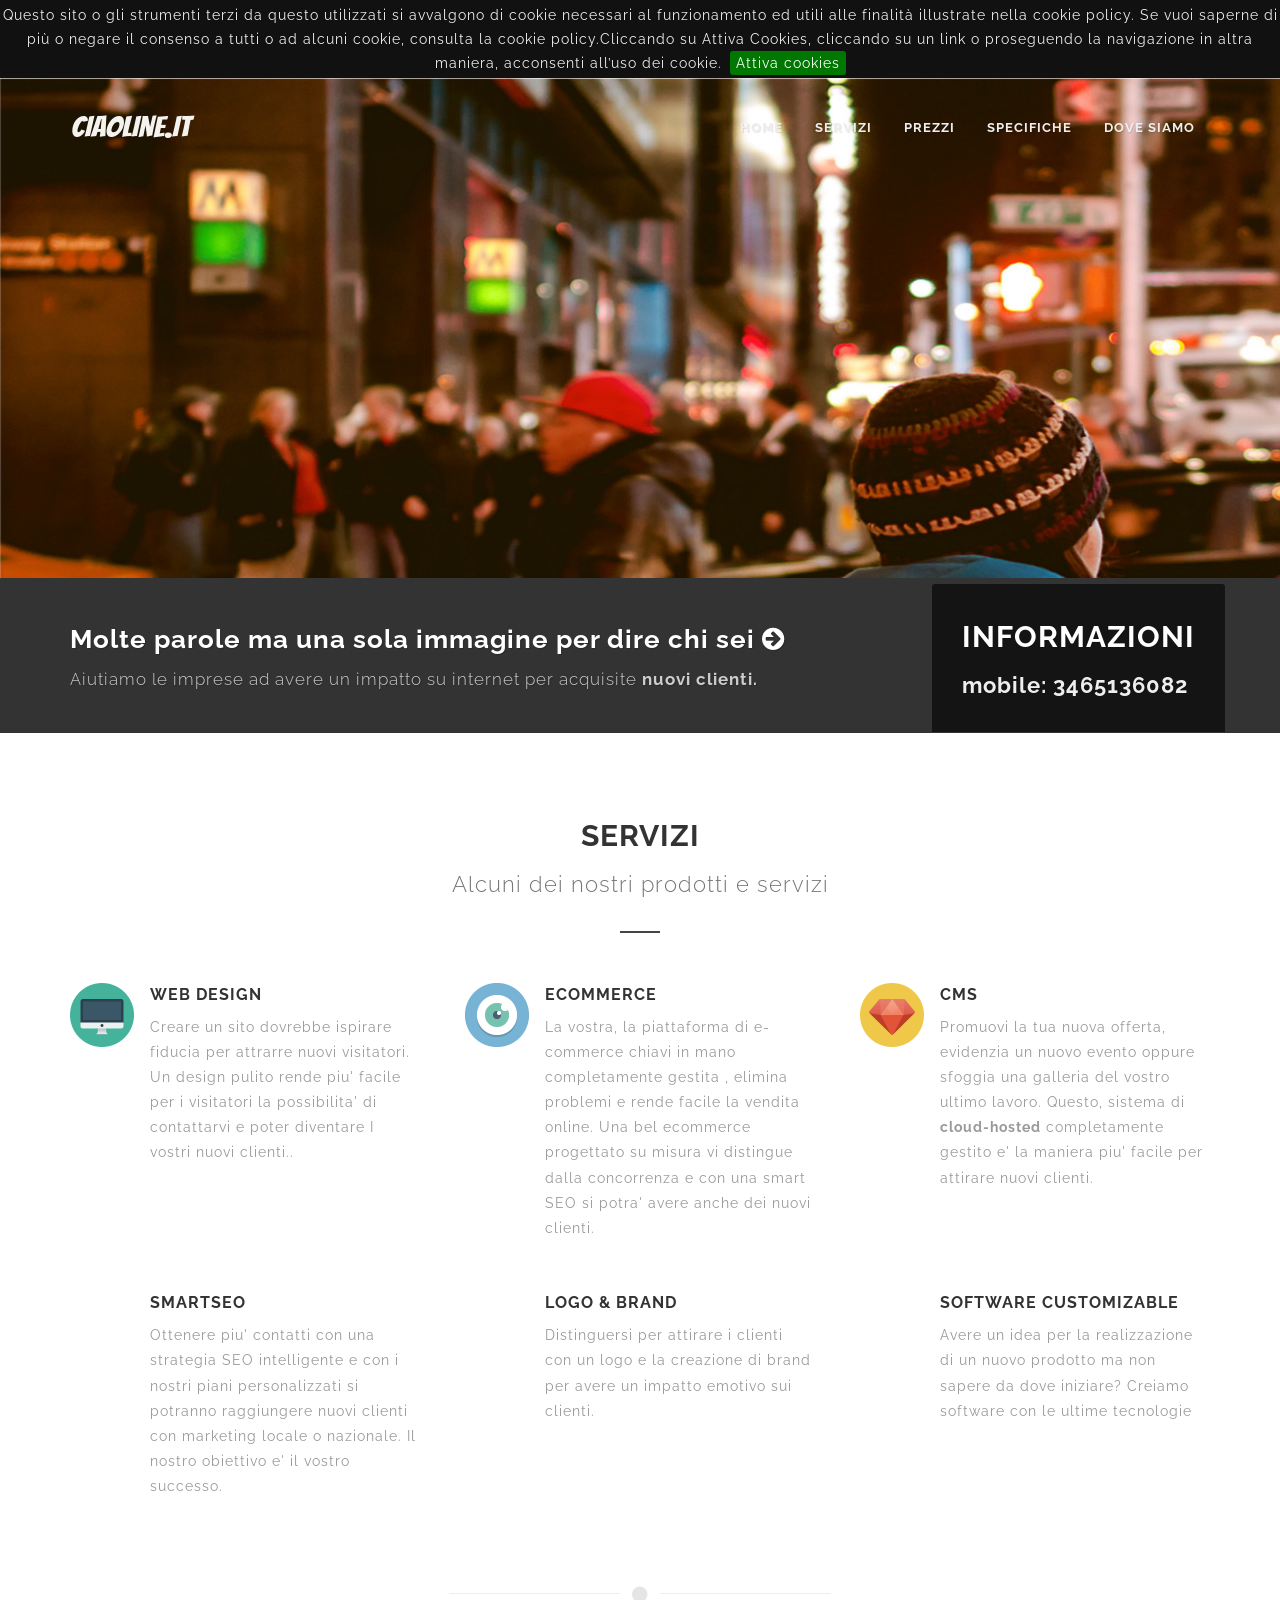
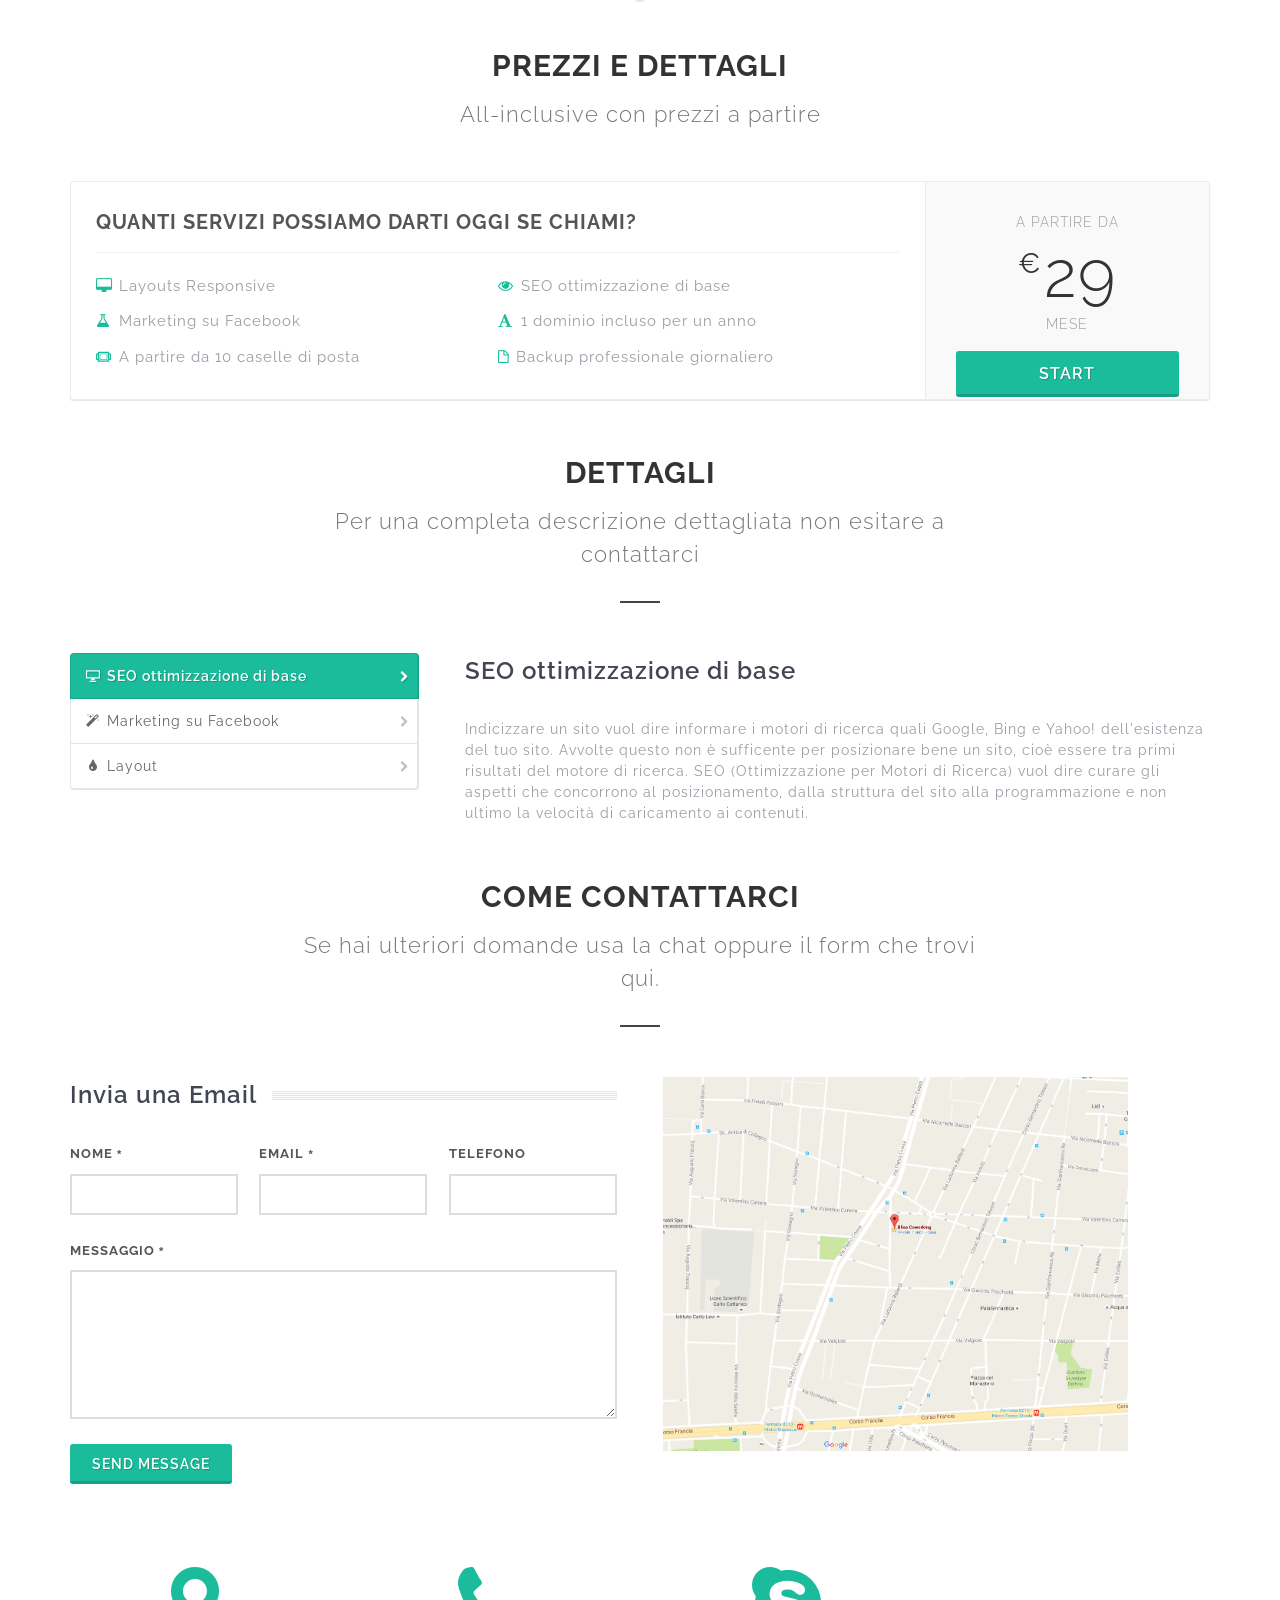
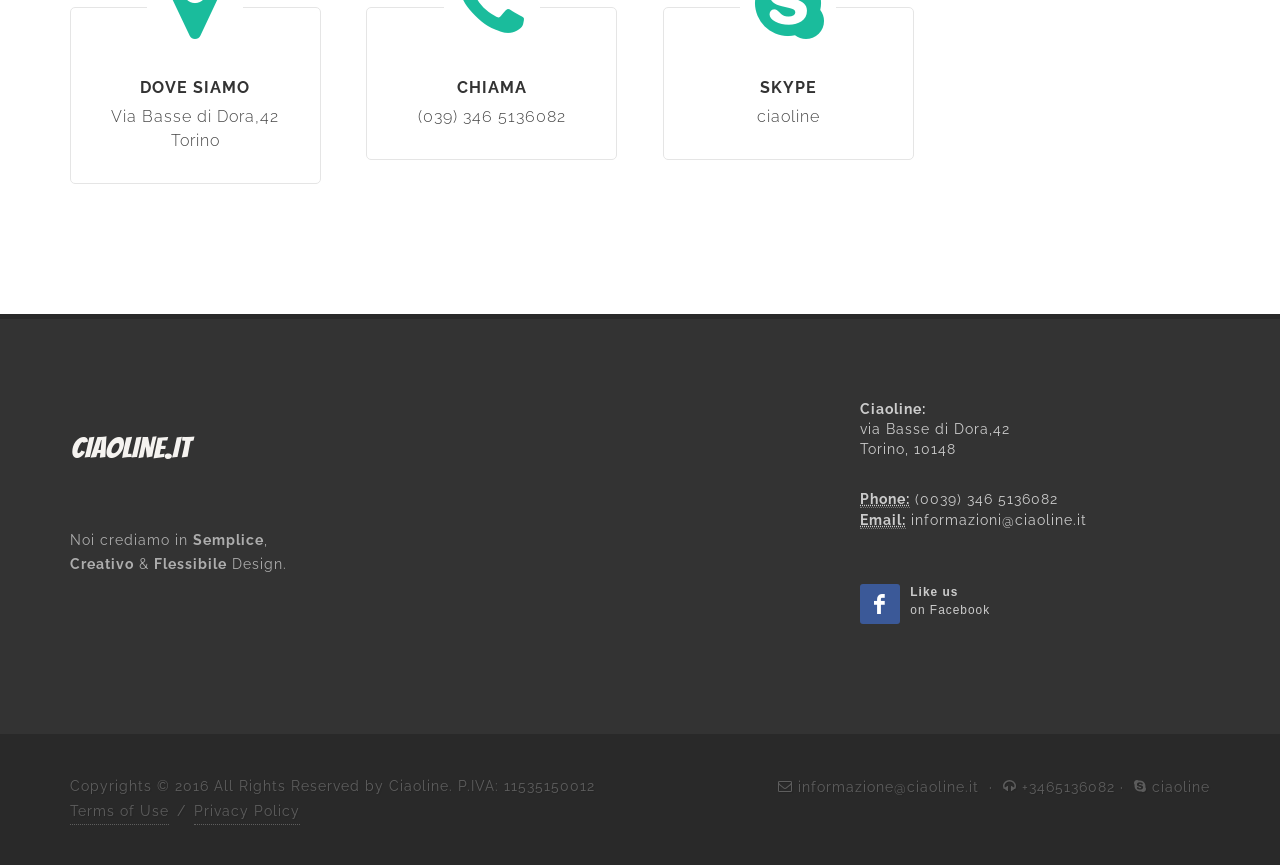
==== index.html @ 929a8b4f "first commit" ====
<!DOCTYPE html>
<html dir="ltr" lang="it">
<head>
	<title>Torino Web Design by Ciaoline | Small Business Web Design</title>
	<meta name="description" lang="en-us" content="Torino web è una società di web design che aiuta le aziende in tutto il paese a collegarsi con con i clienti. Bel sito web con design pulito e con aggiornamenti facili." />
	<meta name="viewport" content="width=device-width, maximum-scale=1.0">
	<meta name="apple-mobile-web-app-capable" content="yes">

	
	<!-- Stylesheets
	============================================= -->
	<link href="https://fonts.googleapis.com/css?family=Raleway" rel="stylesheet">
	<link rel="stylesheet" href="css/bootstrap.css" type="text/css" />
	<link rel="stylesheet" href="style.css" type="text/css" />
	<link rel="stylesheet" href="css/dark.css" type="text/css" />
	<link rel="stylesheet" href="css/font-icons.css" type="text/css" />
	<link rel="stylesheet" href="css/animate.css" type="text/css" />
	<link rel="stylesheet" href="css/magnific-popup.css" type="text/css" />

	<link rel="stylesheet" href="css/responsive.css" type="text/css" />
	<meta name="viewport" content="width=device-width, initial-scale=1" />
	<link rel="stylesheet" type="text/css" href="css/jquery.cookiebar.css" />

	<!--[if lt IE 9]>
		<script src="http://css3-mediaqueries-js.googlecode.com/svn/trunk/css3-mediaqueries.js"></script>
	<![endif]-->

	<!-- Document Title
	============================================= -->
	

</head>

<body class="stretched">

	<!-- Document Wrapper
	============================================= -->
	<div id="wrapper" class="clearfix">

		<!-- Header
		============================================= -->
		<header id="header" class="transparent-header page-section dark">

			<div id="header-wrap">

				<div class="container clearfix">

					<div id="primary-menu-trigger"><i class="icon-reorder"></i></div>

					<!-- Logo
					============================================= -->
					<div id="logo">
						<a href="index.html" class="standard-logo" data-dark-logo="images/logo-dark.png"><img src="images/logo.png" alt="Ciaoline Logo"></a>
						<a href="index.html" class="retina-logo" data-dark-logo="images/logo-dark@2x.png"><img src="images/logo@2x.png" alt="Canvas Logo"></a>
					</div><!-- #logo end -->

					<!-- Primary Navigation
					============================================= -->
					<nav id="primary-menu">

						<ul class="one-page-menu">
							<li class="current"><a href="#" data-href="#header"><div>Home</div></a></li>
							<li><a href="#" data-href="#section-features"><div>Servizi</div></a></li>
							<li><a href="#" data-href="#section-pricing"><div>Prezzi</div></a></li>
							<li><a href="#" data-href="#section-specs"><div>Specifiche</div></a></li>
							<li><a href="#" data-href="#section-specs"><div>Dove Siamo</div></a></li>
						</ul>

					</nav><!-- #primary-menu end -->

				</div>

			</div>

		</header><!-- #header end -->

		<section id="slider" style="background: url(images/landing.jpg)  no-repeat; overflow: visible;" data-height-lg="500" data-height-md="500" data-height-sm="600" data-height-xs="600" data-height-xxs="600">
			<div class="container clearfix">

				<div class="contact-widget" data-loader="button">

					<div class="contact-form-result"></div>

					<form action="include/landing-5.php" method="post" role="form" class="landing-wide-form landing-form-overlay dark nobottommargin clearfix">
						<div class="heading-block nobottommargin nobottomborder">
							<h2>INFORMAZIONI </h2>
							<span><b>mobile: 3465136082</b></span>
						</div>
						<!--<div class="line" style="margin: 20px 0 30px;"></div>
						<div class="col_full">
							<input type="text" name="template-landing5-name" class="form-control required input-lg not-dark" value="" placeholder="Your Name*">
						</div>
						<div class="col_full">
							<input type="email" name="template-landing5-email" class="form-control required input-lg not-dark" value="" placeholder="Your Email*">
						</div>
						<div class="col_full hidden">
							<input type="text" id="template-landing5-botcheck" name="template-landing5-botcheck" value="" class="form-control" />
						</div>
						<div class="col_full nobottommargin">
							<button class="btn btn-lg btn-danger btn-block nomargin" value="submit" type="submit" style="">START FREE TRIAL</button>
						</div> -->
					</form>

				</div>

			</div>
		</section>

		<!-- Content
		============================================= -->
		<section id="content" style="overflow: visible;">

			<div class="content-wrap">

				<div class="promo promo-dark promo-full landing-promo header-stick">
					<div class="container clearfix">
						<h3>Molte parole ma una sola immagine per dire chi sei <i class="icon-circle-arrow-right" style="position:relative;top:2px;"></i></h3>
						<span>Aiutiamo le imprese ad avere un impatto su internet per acquisite <b>nuovi clienti.</b></span>
					</div>
				</div>

				<div class="container clearfix">

					<div class="clear bottommargin-lg"></div>

					<div id="section-features" class="heading-block title-center page-section">
						<h2>Servizi</h2>
						<span>Alcuni dei nostri prodotti e servizi</span>
					</div>

					<div class="col_one_third">
						<div class="feature-box fbox-plain">
							<div class="fbox-icon" data-animate="bounceIn">
								<a href="#"><img src="images/icons/features/responsive.png" alt="Responsive Layout"></a>
							</div>
							<h3>Web Design</h3>
							<p>Creare un sito dovrebbe ispirare fiducia per attrarre nuovi visitatori. Un design pulito rende piu' facile per i visitatori la possibilita' di contattarvi e poter diventare I vostri nuovi clienti..</p>
						</div>
					</div>

					<div class="col_one_third">
						<div class="feature-box fbox-plain">
							<div class="fbox-icon" data-animate="bounceIn" data-delay="200">
								<a href="#"><img src="images/icons/features/retina.png" alt="Retina Graphics"></a>
							</div>
							<h3>Ecommerce</h3>
							<p>La vostra, la piattaforma di e-commerce chiavi in mano completamente gestita , elimina problemi e rende facile la vendita online. Una bel ecommerce  progettato su misura vi distingue dalla concorrenza e con una smart SEO si potra' avere anche dei nuovi clienti.</p>
						</div>
					</div>

					<div class="col_one_third col_last">
						<div class="feature-box fbox-plain">
							<div class="fbox-icon" data-animate="bounceIn" data-delay="400">
								<a href="#"><img src="images/icons/features/performance.png" alt="Powerful Performance"></a>
							</div>
							<h3>CMS</h3>
							<p>Promuovi la tua nuova offerta, evidenzia un nuovo evento oppure sfoggia una galleria del vostro ultimo lavoro. Questo, sistema di <b>cloud-hosted</b> completamente gestito e' la maniera piu' facile per attirare nuovi clienti.</p>
						</div>
					</div>

					<div class="clear"></div>

					<div class="col_one_third">
						<div class="feature-box fbox-plain">
							<div class="fbox-icon" data-animate="bounceIn" data-delay="600">
								<a href="#"><img src="images/icons/features/flag.png" alt="Responsive Layout"></a>
							</div>
							<h3>SmartSEO</h3>
							<p>Ottenere piu' contatti con una strategia SEO intelligente e con i nostri piani personalizzati si potranno raggiungere nuovi clienti con marketing locale o nazionale. Il nostro obiettivo e' il vostro successo.</p>
						</div>
					</div>

					<div class="col_one_third">
						<div class="feature-box fbox-plain">
							<div class="fbox-icon" data-animate="bounceIn" data-delay="800">
								<a href="#"><img src="images/icons/features/tick.png" alt="Retina Graphics"></a>
							</div>
							<h3>LOGO & BRAND</h3>
							<p>Distinguersi per attirare i clienti con un logo e la creazione di brand per avere un impatto emotivo sui clienti.</p>
						</div>
					</div>

					<div class="col_one_third col_last">
						<div class="feature-box fbox-plain">
							<div class="fbox-icon" data-animate="bounceIn" data-delay="1000">
								<a href="#"><img src="images/icons/features/tools.png" alt="Powerful Performance"></a>
							</div>
							<h3>Software Customizable</h3>
							<p>Avere un idea per la realizzazione di un nuovo prodotto ma non sapere da dove iniziare? Creiamo software con le ultime tecnologie</p>
						</div>
					</div>

					<div class="clear"></div>

					
					
					<div class="divider divider-short divider-center"><i class="icon-circle"></i></div>

					<div id="section-pricing" class="heading-block title-center nobottomborder page-section">
						<h2>Prezzi e Dettagli</h2>
						<span>All-inclusive con prezzi a partire</span>
					</div>

					<div class="pricing-box pricing-extended bottommargin clearfix">

						<div class="pricing-desc">
							<div class="pricing-title">
								<h3>Quanti servizi possiamo darti oggi se chiami?</h3>
							</div>
							<div class="pricing-features">
								<ul class="iconlist-color cleafix">
									<li><i class="icon-desktop"></i>  Layouts Responsive </li>
									<li><i class="icon-eye-open"></i> SEO ottimizzazione di base</li>
									<li><i class="icon-beaker"></i>   Marketing su Facebook</li>
									<li><i class="icon-font"></i>     1 dominio incluso per un anno </li>
									<li><i class="icon-stack3"></i>   A partire da 10 caselle di posta </li>
									<li><i class="icon-file2"></i>Backup professionale giornaliero</li>
								</ul>
							</div>
						</div>

						<div class="pricing-action-area">
							<div class="pricing-meta">
								a partire da
							</div>
							<div class="pricing-price">
								<span class="price-unit">&euro;</span>29<span class="price-tenure">mese</span>
							</div>
							<div class="pricing-action">
								<a href="#" class="button button-3d button-large btn-block nomargin">Start</a>
							</div>
						</div>

					</div>

					<div class="clear"></div>

				</div>

			
				<div class="container clearfix">

					<div id="section-specs" class="heading-block title-center page-section">
						<h2>DETTAGLI</h2>
						<span>Per una completa descrizione dettagliata non esitare a contattarci</span>
					</div>

					<div id="side-navigation">

						<div class="col_one_third">

							<ul class="sidenav">
								<li class="ui-tabs-active"><a href="#snav-content1"><i class="icon-screen"></i>SEO ottimizzazione di base<i class="icon-chevron-right"></i></a></li>
								<li><a href="#snav-content2"><i class="icon-magic"></i>Marketing su Facebook<i class="icon-chevron-right"></i></a></li>
								<li><a href="#snav-content3"><i class="icon-tint"></i>Layout<i class="icon-chevron-right"></i></a></li>
							</ul>

						</div>

						<div class="col_two_third col_last">

							

							<div id="snav-content1">
								<h3>SEO ottimizzazione di base</h3>
								Indicizzare un sito vuol dire informare i motori di ricerca quali Google, Bing e Yahoo! dell'esistenza del tuo sito. 
								Avvolte questo non è sufficente per posizionare bene un sito, cioè essere tra primi risultati del motore di ricerca.
								SEO (Ottimizzazione per Motori di Ricerca) vuol dire curare gli aspetti che concorrono al posizionamento, dalla struttura del sito alla programmazione e non ultimo la velocità di caricamento ai contenuti.
							</div>

							<div id="snav-content2">
								<img class="alignleft img-responsive" src="images/fb.png" alt="">
								<h3>Marketing su Facebook</h3>
								Essere presente nel social network Facebook amplifica la tua popolarita' ed incrementa le tue vendite. Noi costruiamo pagine facebook e facciamo <b>marketing</b> sul social.
							</div>

							<div id="snav-content3">
								<h3>Template Responsive</h3>
								<img class="alignright img-responsive" src="images/landing/responsive.png" alt="">
								Il <b>90%</b> delle ricerche avviene attraverso il mobile, quindi esserci e'  molto importante per acquisre nuovi potenziali clienti 
							</div>

						</div>

					</div>


				</div>

				<!--<div class="section footer-stick">

					<div class="container clearfix">

						

					</div>

				</div>-->
				<section id="section-contact" class="page-section">

					<div class="heading-block title-center">
						<h2>Come contattarci </h2>
						<span>Se hai ulteriori domande usa la chat oppure il form che trovi qui.</span>
					</div>

					<div class="container clearfix">

						<!-- Contact Form
						============================================= -->
						<div class="col_half">

							<div class="fancy-title title-dotted-border">
								<h3>Invia una Email</h3>
							</div>

							<div class="contact-widget">

								<div class="contact-form-result"></div>

								<form class="nobottommargin" id="template-contactform" name="template-contactform" action="include/sendemail.php" method="post">

								<div class="form-process"></div>

								<div class="col_one_third">
									<label for="template-contactform-name">Nome <small>*</small></label>
									<input type="text" id="template-contactform-name" name="template-contactform-name" value="" class="sm-form-control required" />
								</div>

								<div class="col_one_third">
									<label for="template-contactform-email">Email <small>*</small></label>
									<input type="email" id="template-contactform-email" name="template-contactform-email" value="" class="required email sm-form-control" />
								</div>

								<div class="col_one_third col_last">
									<label for="template-contactform-phone">Telefono</label>
									<input type="text" id="template-contactform-phone" name="template-contactform-phone" value="" class="sm-form-control" />
								</div>

								<div class="clear"></div>

								<div class="col_full">
									<label for="template-contactform-message">Messaggio <small>*</small></label>
									<textarea class="required sm-form-control" id="template-contactform-message" name="template-contactform-message" rows="6" cols="30"></textarea>
								</div>

								<div class="col_full hidden">
									<input type="text" id="template-contactform-botcheck" name="template-contactform-botcheck" value="" class="sm-form-control" />
								</div>

								<div class="col_full">
									<button class="button button-3d nomargin" type="submit" id="template-contactform-submit" name="template-contactform-submit" value="submit">Send Message</button>
								</div>

							</form>

						</div>


						</div><!-- Contact Form End -->

						<!-- Google Map
						============================================= -->
						<div class="col_half col_last">

							<section id="google-map" class="gmap" style="height: 410px;">
								<img src="images/mappa.png" width="85%">
							</section>


						</div><!-- Google Map End -->

						<!-- Contact Info
						============================================= -->
						<div class="col_full nobottommargin clearfix">

							<div class="col_one_fourth">
								<div class="feature-box fbox-center fbox-bg fbox-plain">
									<div class="fbox-icon">
										<a href="#"><i class="icon-map-marker2"></i></a>
									</div>
									<h3>Dove Siamo<span class="subtitle">Via Basse di Dora,42 Torino</span></h3>
								</div>
							</div>

							<div class="col_one_fourth">
								<div class="feature-box fbox-center fbox-bg fbox-plain">
									<div class="fbox-icon">
										<a href="#"><i class="icon-phone3"></i></a>
									</div>
									<h3>Chiama<span class="subtitle">(039) 346 5136082</span></h3>
								</div>
							</div>

							<div class="col_one_fourth">
								<div class="feature-box fbox-center fbox-bg fbox-plain">
									<div class="fbox-icon">
										<a href="#"><i class="icon-skype2"></i></a>
									</div>
									<h3>SKYPE <span class="subtitle">ciaoline</span></h3>
								</div>
							</div>

							

						</div><!-- Contact Info End -->

					</div>

				</section>

			</div>

		</section><!-- #content end -->

			</div>

		</section><!-- #content end -->

		<!-- Footer
		============================================= -->
		<footer id="footer" class="dark">

			<div class="container">

				<!-- Footer Widgets
				============================================= -->
				<div class="footer-widgets-wrap clearfix">

					<div class="col_two_third">

						<div class="col_one_third">

							<div class="widget clearfix">

								<img src="images/logo-dark.png" alt="" class="footer-logo">

								<p>Noi crediamo in <strong>Semplice</strong>, <strong>Creativo</strong> &amp; <strong>Flessibile</strong> Design.</p>

								<div style="background: url('images/world-map.png') no-repeat center center; background-size: 100%;">
									
								</div>

							</div>

						</div>

						
						

					</div>

					<div class="col_one_third col_last">

						<div class="widget subscribe-widget clearfix">
							<address>
										<strong>Ciaoline:</strong><br>
										via Basse di Dora,42<br>
										Torino, 10148<br>
									</address>
									<abbr title="Phone Number"><strong>Phone:</strong></abbr> (0039) 346 5136082<br>
									<abbr title="Email Address"><strong>Email:</strong></abbr> informazioni@ciaoline.it
						</div>

						<div class="widget clearfix" style="margin-bottom: -20px;">

							<div class="row">

								<div class="col-md-6 clearfix bottommargin-sm">
									<a href="#" class="social-icon si-dark si-colored si-facebook nobottommargin" style="margin-right: 10px;">
										<i class="icon-facebook"></i>
										<i class="icon-facebook"></i>
									</a>
									<a href="#"><small style="display: block; margin-top: 3px;"><strong>Like us</strong><br>on Facebook</small></a>
								</div>
								<div class="col-md-6 clearfix">
									
									
								</div>

							</div>

						</div>

					</div>

				</div><!-- .footer-widgets-wrap end -->

			</div>

			<!-- Copyrights
			============================================= -->
			<div id="copyrights">

				<div class="container clearfix">

					<div class="col_half">
						Copyrights &copy; 2016 All Rights Reserved by Ciaoline. P.IVA: 11535150012<br>
						<div class="copyright-links"><a href="#">Terms of Use</a> / <a href="#">Privacy Policy</a></div>
					</div>

					<div class="col_half col_last tright">
						<div class="fright clearfix">
						
						</div>

						<div class="clear"></div>

						<i class="icon-envelope2"></i> informazione@ciaoline.it <span class="middot">&middot;</span> <i class="icon-headphones"></i> +3465136082<span class="middot">&middot;</span> <i class="icon-skype2"></i> ciaoline
					</div>

				</div>

			</div><!-- #copyrights end -->

		</footer><!-- #footer end -->

	</div><!-- #wrapper end -->

	<!-- Go To Top
	============================================= -->
	<div id="gotoTop" class="icon-angle-up"></div>

	<!-- External JavaScripts
	============================================= -->
	<script type="text/javascript" src="js/jquery.js"></script>
	<script type="text/javascript" src="js/plugins.js"></script>

	<!-- Footer Scripts
	============================================= -->
	<script type="text/javascript" src="js/functions.js"></script>

	<script type="text/javascript">
		$(function() {
			$( "#side-navigation" ).tabs({ show: { effect: "fade", duration: 400 } });
		});
	</script>

		<script type="text/javascript" src="js/jquery.cookiebar.js"></script>
		<script type="text/javascript">
			$(document).ready(function(){
				$.cookieBar({
				});
			});
		</script>
		<!--Start of Tawk.to Script-->
<script type="text/javascript">
var Tawk_API=Tawk_API||{}, Tawk_LoadStart=new Date();
(function(){
var s1=document.createElement("script"),s0=document.getElementsByTagName("script")[0];
s1.async=true;
s1.src='https://embed.tawk.to/57b847d71ecf665e255ed688/default';
s1.charset='UTF-8';
s1.setAttribute('crossorigin','*');
s0.parentNode.insertBefore(s1,s0);
})();
</script>
<!--End of Tawk.to Script-->
</body>
</html>
---- style.css ----
/*-----------------------------------------------------------------------------------

	Theme Name: Canvas
	Theme URI: http://themes.semicolonweb.com/html/canvas
	Description: The Multi-Purpose Template
	Author: SemiColonWeb
	Author URI: http://themeforest.net/user/semicolonweb
	Version: 4.1

-----------------------------------------------------------------------------------*/

/* ----------------------------------------------------------------

	- Basic
	- Typography
	- Basic Layout Styles
	- Helper Classes
	- Sections
	- Columns & Grids
	- Flex Slider
	- Swiper Slider
	- Top Bar
	- Header
		- Logo
		- Primary Menu
		- Mega Menu
		- Top Search
		- Top Cart
		- Sticky Header
		- Page Menu
		- Side Header
	- Side Panel
	- Slider
	- Page Title
	- Content
	- Portfolio
	- Blog
	- Shop
	- Events
	- Shortcodes
		- Countdown
		- Buttons
		- Promo Boxes
		- Featured Boxes
		- Process Steps
		- Styled Icons
		- Toggles
		- Accordions
		- Tabs
		- Side Navigation
		- FAQ List
		- Clients
		- Testimonials
		- Team
		- Pricing Boxes
		- Counter
		- Animated Rounded Skills
		- Skills Bar
		- Dropcaps & Highlights
		- Quotes & Blockquotes
		- Text Rotater
	- Owl Carousel
	- Overlays
	- Forms
	- Google Maps
	- Heading Styles
	- Divider
	- Magazine Specific Classes
	- Go To Top
	- Error 404
	- Landing Pages
	- Preloaders
	- Toastr Notifications
	- Footer
	- Widgets
		- Tag Cloud
		- Links
		- Testimonial & Twitter
		- Quick Contact Form
		- Newsletter
		- Twitter Feed
		- Navigation Tree
	- Wedding
	- Bootstrap Specific
	- Cookie Notification
	- Stretched Layout
	- Page Transitions
	- Youtube Video Backgrounds

---------------------------------------------------------------- */



/* ----------------------------------------------------------------
	Basic
-----------------------------------------------------------------*/

dl, dt, dd, ol, ul, li {
	margin: 0;
	padding: 0;
}

.clear {
	clear: both;
	display: block;
	font-size: 0px;
	height: 0px;
	line-height: 0;
	width: 100%;
	overflow:hidden;
}

::selection {
	background: #1ABC9C;
	color: #FFF;
	text-shadow: none;
}

::-moz-selection {
	background: #1ABC9C; /* Firefox */
	color: #FFF;
	text-shadow: none;
}

::-webkit-selection {
	background: #1ABC9C; /* Safari */
	color: #FFF;
	text-shadow: none;
}

:active,
:focus { outline: none !important; }


/* ----------------------------------------------------------------
	Typography
-----------------------------------------------------------------*/


body {
	line-height: 1.5;
	color: #9a9da4;
	letter-spacing: 1px;
	font-family: 'Raleway', sans-serif;
}

a {
	text-decoration: none !important;
	color: #1ABC9C;
}

a:hover { color: #222; }

a img { border: none; }

img { max-width: 100%; }

iframe { border: none !important; }


/* ----------------------------------------------------------------
	Basic Layout Styles
-----------------------------------------------------------------*/


h1,
h2,
h3,
h4,
h5,
h6 {
	color: #424652;
	font-weight: 600;
	line-height: 1.5;
	margin: 0 0 30px 0;
	font-family: 'Raleway', sans-serif;
}

h5,
h6 { margin-bottom: 20px; }

h1 { font-size: 36px; }

h2 { font-size: 30px; }

h3 { font-size: 24px; }

h4 { font-size: 18px; }

h5 { font-size: 14px; }

h6 { font-size: 12px; }

h4 { font-weight: 600; }

h5,
h6 { font-weight: bold; }

h1 > span:not(.nocolor),
h2 > span:not(.nocolor),
h3 > span:not(.nocolor),
h4 > span:not(.nocolor),
h5 > span:not(.nocolor),
h6 > span:not(.nocolor) { color: #1ABC9C; }

p,
pre,
ul,
ol,
dl,
dd,
blockquote,
address,
table,
fieldset,
form { margin-bottom: 30px; }

small { font-family: 'Lato', sans-serif; }


/* ----------------------------------------------------------------
	Helper Classes
-----------------------------------------------------------------*/
.uppercase { text-transform: uppercase !important; }

.lowercase { text-transform: lowercase !important; }

.capitalize { text-transform: capitalize !important; }

.nott { text-transform: none !important; }

.tright { text-align: right !important; }

.tleft { text-align: left !important; }

.fright { float: right !important; }

.fleft { float: left !important; }

.fnone { float: none !important; }

.ohidden {
	position: relative;
	overflow: hidden !important;
}

#wrapper {
	position: relative;
	float: none;
	width: 1220px;
	margin: 0 auto;
	background-color: #FFF;
	box-shadow: 0 0 10px rgba(0,0,0,0.1);
	-moz-box-shadow: 0 0 10px rgba(0,0,0,0.1);
	-webkit-box-shadow: 0 0 10px rgba(0,0,0,0.1);
}

.line,
.double-line {
	clear: both;
	position: relative;
	width: 100%;
	margin: 60px 0;
	border-top: 1px solid #EEE;
}

.line.line-sm { margin: 30px 0; }

span.middot {
	display: inline-block;
	margin: 0 5px;
}

.double-line { border-top: 3px double #E5E5E5; }

.emptydiv {
	display: block !important;
	position: relative !important;
}

.allmargin { margin: 50px !important; }

.leftmargin { margin-left: 50px !important; }

.rightmargin { margin-right: 50px !important; }

.topmargin { margin-top: 50px !important; }

.bottommargin { margin-bottom: 50px !important; }

.clear-bottommargin { margin-bottom: -50px !important; }

.allmargin-sm { margin: 30px !important; }

.leftmargin-sm { margin-left: 30px !important; }

.rightmargin-sm { margin-right: 30px !important; }

.topmargin-sm { margin-top: 30px !important; }

.bottommargin-sm { margin-bottom: 30px !important; }

.clear-bottommargin-sm { margin-bottom: -30px !important; }

.allmargin-lg { margin: 80px !important; }

.leftmargin-lg { margin-left: 80px !important; }

.rightmargin-lg { margin-right: 80px !important; }

.topmargin-lg { margin-top: 80px !important; }

.bottommargin-lg { margin-bottom: 80px !important; }

.clear-bottommargin-lg { margin-bottom: -80px !important; }

.nomargin {margin: 0 !important; }

.noleftmargin { margin-left: 0 !important; }

.norightmargin { margin-right: 0 !important; }

.notopmargin { margin-top: 0 !important; }

.nobottommargin { margin-bottom: 0 !important; }

.header-stick { margin-top: -50px !important; }

.content-wrap .header-stick { margin-top: -80px !important; }

.footer-stick { margin-bottom: -50px !important; }

.content-wrap .footer-stick { margin-bottom: -80px !important; }

.noborder { border: none !important; }

.noleftborder { border-left: none !important; }

.norightborder { border-right: none !important; }

.notopborder { border-top: none !important; }

.nobottomborder { border-bottom: none !important; }

.noradius { -webkit-border-radius: 0 !important; -moz-border-radius: 0 !important; -ms-border-radius: 0 !important; -o-border-radius: 0 !important; border-radius: 0 !important; }

.col-padding { padding: 60px; }

.nopadding { padding: 0 !important; }

.noleftpadding { padding-left: 0 !important; }

.norightpadding { padding-right: 0 !important; }

.notoppadding { padding-top: 0 !important; }

.nobottompadding { padding-bottom: 0 !important; }

.noabsolute { position: relative !important; }

.noshadow { box-shadow: none !important; }

.hidden { display: none !important; }

.nothidden { display: block !important; }

.inline-block {
	float: none !important;
	display: inline-block !important;
}

.center { text-align: center !important; }

.divcenter {
	position: relative !important;
	float: none !important;
	margin-left: auto !important;
	margin-right: auto !important;
}

.bgcolor,
.bgcolor #header-wrap { background-color: #1ABC9C !important; }

.color { color: #1ABC9C !important; }

.border-color { border-color: #1ABC9C !important; }

.nobg { background: none !important; }

.nobgcolor { background-color: transparent !important; }

.t300 { font-weight: 300 !important; }

.t400 { font-weight: 400 !important; }

.t500 { font-weight: 500 !important; }

.t600 { font-weight: 600 !important; }

.t700 { font-weight: 700 !important; }

.ls0 { letter-spacing: 0px !important; }

.ls1 { letter-spacing: 1px !important; }

.ls2 { letter-spacing: 2px !important; }

.ls3 { letter-spacing: 3px !important; }

.ls4 { letter-spacing: 4px !important; }

.ls5 { letter-spacing: 5px !important; }

.noheight { height: 0 !important; }

.nolineheight { line-height: 0 !important; }

.font-body { font-family: 'Lato', sans-serif; }

.font-primary { font-family: 'Raleway', sans-serif; }

.font-secondary { font-family: 'Crete Round', serif; }

.bgicon {
	display: block;
	position: absolute;
	bottom: -60px;
	right: -50px;
	font-size: 210px;
	color: rgba(0,0,0,0.1);
}

.imagescale,
.imagescalein {
	display: block;
	overflow: hidden;
}

.imagescale img,
.imagescalein img {
	-webkit-transform: scale(1.1);
	transform: scale(1.1);
	-webkit-transition: all 1s ease;
	transition: all 1s ease;
}

.imagescale:hover img {
	-webkit-transform: scale(1);
	transform: scale(1);
}

.imagescalein img {
	-webkit-transform: scale(1);
	transform: scale(1);
}

.imagescalein:hover img {
	-webkit-transform: scale(1.1);
	transform: scale(1.1);
}

.grayscale {
	filter: brightness(80%) grayscale(1) contrast(90%);
	-webkit-filter: brightness(80%) grayscale(1) contrast(90%);
	-moz-filter: brightness(80%) grayscale(1) contrast(90%);
	-o-filter: brightness(80%) grayscale(1) contrast(90%);
	-ms-filter: brightness(80%) grayscale(1) contrast(90%);
	transition: 1s filter ease;
	-webkit-transition: 1s -webkit-filter ease;
	-moz-transition: 1s -moz-filter ease;
	-ms-transition: 1s -ms-filter ease;
	-o-transition: 1s -o-filter ease;
}

.grayscale:hover {
	filter: brightness(100%) grayscale(0);
	-webkit-filter: brightness(100%) grayscale(0);
	-moz-filter: brightness(100%) grayscale(0);
	-o-filter: brightness(100%) grayscale(0);
	-ms-filter: brightness(100%) grayscale(0);
}

/* MOVING BG -  TESTIMONIALS */
.bganimate {
	-webkit-animation:BgAnimated 30s infinite linear;
	 -moz-animation:BgAnimated 30s infinite linear;
		-ms-animation:BgAnimated 30s infinite linear;
		 -o-animation:BgAnimated 30s infinite linear;
			animation:BgAnimated 30s infinite linear;
}
 @-webkit-keyframes BgAnimated {
	from  {background-position:0 0;}
	to    {background-position:0 400px;}
	}
 @-moz-keyframes BgAnimated {
	from  {background-position:0 0;}
	to    {background-position:0 400px;}
	}
 @-ms-keyframes BgAnimated {
	from  {background-position:0 0;}
	to    {background-position:0 400px;}
	}
 @-o-keyframes BgAnimated {
	from  {background-position:0 0;}
	to    {background-position:0 400px;}
	}
 @keyframes BgAnimated {
	from  {background-position:0 0;}
	to    {background-position:0 400px;}
	}


.input-block-level {
	display: block;
	width: 100% !important;
	min-height: 30px;
	-webkit-box-sizing: border-box;
	-moz-box-sizing: border-box;
	box-sizing: border-box;
}

.vertical-middle {
	height: auto !important;
	left: 0;
}

.magnific-max-width .mfp-content { max-width: 800px; }


/* ----------------------------------------------------------------
	Sections
-----------------------------------------------------------------*/


.section {
	position: relative;
	margin: 60px 0;
	padding: 60px 0;
	background-color: #F9F9F9;
	overflow: hidden;
}

.parallax {
	background-color: transparent;
	background-attachment: fixed;
	background-position: 50% 0;
	background-repeat: no-repeat;
	overflow: hidden;
}

.mobile-parallax,
.video-placeholder {
	background-size: cover !important;
	background-attachment: scroll !important;
	background-position: center center;
}

.section .container { z-index: 2; }

.section .container + .video-wrap { z-index: 1; }

.revealer-image {
	position: relative;
	bottom: -100px;
	transition: bottom .3s ease-in-out;
	-webkit-transition: bottom .3s ease-in-out;
	-o-transition: bottom .3s ease-in-out;
}

.section:hover .revealer-image { bottom: -50px; }


/* ----------------------------------------------------------------
	Columns & Grids
-----------------------------------------------------------------*/


.postcontent { width: 860px; }
.postcontent.bothsidebar { width: 580px; }
.sidebar { width: 240px; }
.col_full { width: 100%; }
.col_half { width: 48%; }
.col_one_third { width: 30.63%; }
.col_two_third { width: 65.33%; }
.col_one_fourth { width: 22%; }
.col_three_fourth { width: 74%; }
.col_one_fifth { width: 16.8%; }
.col_two_fifth { width: 37.6%; }
.col_three_fifth { width: 58.4%; }
.col_four_fifth { width: 79.2%; }
.col_one_sixth { width: 13.33%; }
.col_five_sixth { width: 82.67%; }
body.stretched .container-fullwidth {
	position: relative;
	padding: 0 60px;
	width: 100%;
}

.postcontent,
.sidebar,
.col_full,
.col_half,
.col_one_third,
.col_two_third,
.col_three_fourth,
.col_one_fourth,
.col_one_fifth,
.col_two_fifth,
.col_three_fifth,
.col_four_fifth,
.col_one_sixth,
.col_five_sixth {
	display: block;
	position: relative;
	margin-right: 4%;
	margin-bottom: 50px;
	float: left;
}

.postcontent,
.sidebar { margin-right: 40px; }

.col_full {
	clear: both;
	float: none;
	margin-right: 0;
}

.postcontent.col_last,
.sidebar.col_last { float: right; }

.col_last {
	margin-right: 0 !important;
	clear: right;
}


/* ----------------------------------------------------------------
	Flex Slider
-----------------------------------------------------------------*/


.fslider,
.fslider .flexslider,
.fslider .slider-wrap,
.fslider .slide,
.fslider .slide > a,
.fslider .slide > img,
.fslider .slide > a > img {
	position: relative;
	display: block;
	width: 100%;
	height: auto;
	overflow: hidden;
	-webkit-backface-visibility: hidden;
}

.fslider { min-height: 32px; }


.flex-container a:active,
.flexslider a:active,
.flex-container a:focus,
.flexslider a:focus  { outline: none; border: none; }
.slider-wrap,
.flex-control-nav,
.flex-direction-nav {margin: 0; padding: 0; list-style: none; border: none;}

.flexslider {position: relative;margin: 0; padding: 0;}
.flexslider .slider-wrap > .slide {display: none; -webkit-backface-visibility: hidden;}
.flexslider .slider-wrap img {width: 100%; display: block;}
.flex-pauseplay span {text-transform: capitalize;}

.slider-wrap:after {content: "."; display: block; clear: both; visibility: hidden; line-height: 0; height: 0;}
html[xmlns] .slider-wrap {display: block;}
* html .slider-wrap {height: 1%;}

.no-js .slider-wrap > .slide:first-child {display: block;}

.flex-viewport {
	max-height: 2000px;
	-webkit-transition: all 1s ease;
	-o-transition: all 1s ease;
	transition: all 1s ease;
}

.flex-control-nav {
	position: absolute;
	z-index: 10;
	text-align: center;
	top: 14px;
	right: 10px;
	margin: 0;
}

.flex-control-nav li {
	float: left;
	display: block;
	margin: 0 3px;
	width: 10px;
	height: 10px;
}

.flex-control-nav li a {
	display: block;
	cursor: pointer;
	text-indent: -9999px;
	width: 10px !important;
	height: 10px !important;
	border: 1px solid #FFF;
	border-radius: 50%;
	transition: all .3s ease-in-out;
	-webkit-transition: all .3s ease-in-out;
	-o-transition: all .3s ease-in-out;
}

.flex-control-nav li:hover a,
.flex-control-nav li a.flex-active { background-color: #FFF; }


/* ----------------------------------------------------------------
	Top Bar
-----------------------------------------------------------------*/


#top-bar {
	position: relative;
	border-bottom: 1px solid #EEE;
	height: 45px;
	line-height: 44px;
	font-size: 13px;
}


#top-bar .col_half { width: auto; }


/* Top Links
---------------------------------*/


.top-links {
	position: relative;
	float: left;
}

.top-links ul {
	margin: 0;
	list-style: none;
}

.top-links ul li {
	float: left;
	position: relative;
	height: 44px;
	border-left: 1px solid #EEE;
}

.top-links ul li:first-child,
.top-links ul ul li { border-left: 0 !important; }

.top-links li > a {
	display: block;
	padding: 0 12px;
	font-size: 12px;
	font-weight: 600;
	text-transform: uppercase;
	height: 44px;
	color: #666;
}

.top-links li i { vertical-align: top; }

.top-links li i.icon-angle-down { margin: 0 0 0 5px !important; }

.top-links li i:first-child { margin-right: 3px; }

.top-links li.full-icon i {
	top: 2px;
	font-size: 14px;
	margin: 0;
}

.top-links li:hover { background-color: #EEE; }

.top-links ul ul,
.top-links ul div.top-link-section {
	display: none;
	pointer-events: none;
	position: absolute;
	z-index: 210;
	line-height: 1.5;
	background: #FFF;
	border: 0;
	top: 44px;
	left: 0;
	width: 140px;
	margin: 0;
	border-top: 1px solid #1ABC9C;
	border-bottom: 1px solid #EEE;
	box-shadow: 0 0 5px -1px rgba(0,0,0,0.2);
	-moz-box-shadow: 0 0 5px -1px rgba(0,0,0,0.2);
	-webkit-box-shadow: 0 0 5px -1px rgba(0,0,0,0.2);
}

.top-links li:hover ul,
.top-links li:hover div.top-link-section { pointer-events: auto; }

.top-links ul ul li {
	float: none;
	height: 36px;
	border-top: 1px solid #F5F5F5;
	border-left: 1px solid #EEE;
}

.top-links ul ul li:hover { background-color: #F9F9F9; }

.top-links ul ul li:first-child {
	border-top: none !important;
	border-left: 1px solid #EEE;
}

.top-links ul ul a {
	height: 36px;
	line-height: 36px;
	font-size: 12px;
}

.top-links ul ul img {
	display: inline-block;
	position: relative;
	top: -1px;
	width: 16px;
	height: 16px;
	margin-right: 4px;
}

.top-links ul ul.top-demo-lang img {
	top: 4px;
	width: 16px;
	height: 16px;
}

.top-links ul div.top-link-section {
	padding: 25px;
	left: 0;
	width: 280px;
}

.fright .top-links ul div.top-link-section,
.top-links.fright ul div.top-link-section {
	left: auto;
	right: 0;
}


/* Top Social
-----------------------------------------------------------------*/

#top-social,
#top-social ul { margin: 0; }

#top-social li,
#top-social li a,
#top-social li .ts-icon,
#top-social li .ts-text {
	display: block;
	position: relative;
	float: left;
	width: auto;
	overflow: hidden;
	height: 44px;
	line-height: 44px;
}

#top-social li { border-left: 1px solid #EEE; }

#top-social li:first-child { border-left: 0 !important; }

#top-social li a {
	float: none;
	width: 40px;
	font-weight: bold;
	color: #666;
	-webkit-transition: color .3s ease-in-out, background-color .3s ease-in-out, width .3s ease-in-out;
	-o-transition: color .3s ease-in-out, background-color .3s ease-in-out, width .3s ease-in-out;
	transition: color .3s ease-in-out, background-color .3s ease-in-out, width .3s ease-in-out;
}

#top-social li a:hover {
	color: #FFF !important;
	text-shadow: 1px 1px 1px rgba(0,0,0,0.2);
}

#top-social li .ts-icon {
	width: 40px;
	text-align: center;
	font-size: 14px;
}


/* Top Login
-----------------------------------------------------------------*/

#top-login { margin-bottom: 0; }

#top-login .checkbox { margin-bottom: 10px; }

#top-login .form-control { position: relative; }

#top-login .form-control:focus { border-color: #CCC; }

#top-login .input-group#top-login-username { margin-bottom: -1px; }

#top-login #top-login-username input,
#top-login #top-login-username .input-group-addon {
	border-bottom-right-radius: 0;
	border-bottom-left-radius: 0;
}

#top-login .input-group#top-login-password { margin-bottom: 10px; }

#top-login #top-login-password input,
#top-login #top-login-password .input-group-addon {
	border-top-left-radius: 0;
	border-top-right-radius: 0;
}


/* ----------------------------------------------------------------
	Header
-----------------------------------------------------------------*/


#header {
	position: relative;
	background-color: #FFF;
	border-bottom: 1px solid #F5F5F5;
}

#header .container { position: relative; }

#header.transparent-header {
	background: transparent;
	border-bottom: none;
	z-index: 199;
}

#header.semi-transparent { background-color: rgba(255,255,255,0.8); }

#header.transparent-header.floating-header { margin-top: 60px; }

#header.transparent-header.floating-header .container {
	width: 1220px;
	background-color: #FFF;
	padding: 0 40px;
	border-radius: 2px;
}

#header.transparent-header.floating-header.sticky-header .container {
	width: 1170px;
	padding: 0 15px;
}

#header.transparent-header + #slider,
#header.transparent-header + #page-title.page-title-parallax,
#header.transparent-header + #google-map,
#slider + #header.transparent-header {
	top: -100px;
	margin-bottom: -100px;
}

#header.transparent-header.floating-header + #slider,
#header.transparent-header.floating-header + #google-map {
	top: -160px;
	margin-bottom: -160px;
}

#header.transparent-header + #page-title.page-title-parallax .container {
	z-index: 5;
	padding-top: 100px;
}

#header.full-header { border-bottom-color: #EEE; }

body.stretched #header.full-header .container {
	width: 100%;
	padding: 0 30px;
}

#header.transparent-header.full-header #header-wrap { border-bottom: 1px solid rgba(0,0,0,0.1); }

#slider + #header.transparent-header.full-header #header-wrap {
	border-top: 1px solid rgba(0,0,0,0.1);
	border-bottom: none;
}


/* ----------------------------------------------------------------
	Logo
-----------------------------------------------------------------*/


#logo {
	position: relative;
	float: left;
	font-family: 'Raleway', sans-serif;
	font-size: 36px;
	line-height: 100%;
	margin-right: 40px;
}

#header.full-header #logo {
	padding-right: 30px;
	margin-right: 30px;
	border-right: 1px solid #EEE;
}

#header.transparent-header.full-header #logo { border-right-color: rgba(0,0,0,0.1); }

#logo a {
	display: block;
	color: #000;
}

#logo img {
	display: block;
	max-width: 100%;
}

#logo a.standard-logo { display: block; }

#logo a.retina-logo { display: none; }


/* ----------------------------------------------------------------
	Header Right Area
-----------------------------------------------------------------*/


.header-extras {
	float: right;
	margin: 30px 0 0;
}

.header-extras li {
	float: left;
	margin-left: 20px;
	height: 40px;
	overflow: hidden;
	list-style: none;
}

.header-extras li i { margin-top: 3px !important; }

.header-extras li:first-child { margin-left: 0; }

.header-extras li .he-text {
	float: left;
	padding-left: 10px;
	font-weight: bold;
	font-size: 14px;
	line-height: 1.43;
}

.header-extras li .he-text span {
	display: block;
	font-weight: 400;
	color: #1ABC9C;
}


/* ----------------------------------------------------------------
	Primary Menu
-----------------------------------------------------------------*/


#primary-menu { float: right; }

#primary-menu ul.mobile-primary-menu { display: none; }

#header.full-header #primary-menu > ul {
	float: left;
	padding-right: 15px;
	margin-right: 15px;
	border-right: 1px solid #EEE;
}

#header.transparent-header.full-header #primary-menu > ul { border-right-color: rgba(0,0,0,0.1); }

#primary-menu-trigger,
#page-submenu-trigger {
	opacity: 0;
	pointer-events: none;
	cursor: pointer;
	font-size: 14px;
	position: absolute;
	top: 50%;
	margin-top: -25px;
	width: 50px;
	height: 50px;
	line-height: 50px;
	text-align: center;
	-webkit-transition: opacity .3s ease;
	-o-transition: opacity .3s ease;
	transition: opacity .3s ease;
}

#primary-menu ul {
	list-style: none;
	margin: 0;
}

#primary-menu > ul { float: left; }

#primary-menu ul li { position: relative; }

#primary-menu ul li.mega-menu { position: inherit; }

#primary-menu ul > li {
	float: left;
	margin-left: 2px;
}

#primary-menu > ul > li:first-child { margin-left: 0; }

#primary-menu ul li > a {
	display: block;
	line-height: 22px;
	padding: 39px 15px;
	color: #444;
	font-weight: bold;
	font-size: 13px;
	letter-spacing: 1px;
	text-transform: uppercase;
	font-family: 'Raleway', sans-serif;
	-webkit-transition: margin .4s ease, padding .4s ease;
	-o-transition: margin .4s ease, padding .4s ease;
	transition: margin .4s ease, padding .4s ease;
}

#primary-menu ul li > a span { display: none; }

#primary-menu ul li > a i {
	position: relative;
	top: -1px;
	font-size: 14px;
	width: 16px;
	text-align: center;
	margin-right: 6px;
	vertical-align: top;
}

#primary-menu ul li > a i.icon-angle-down:last-child {
	font-size: 12px;
	margin: 0 0 0 5px;
}

#primary-menu ul li:hover > a,
#primary-menu ul li.current > a { color: #1ABC9C; }

#primary-menu > ul > li.sub-menu > a > div { }

body.no-superfish #primary-menu li:hover > ul:not(.mega-menu-column),
body.no-superfish #primary-menu li:hover > .mega-menu-content { display: block; }

#primary-menu ul ul:not(.mega-menu-column),
#primary-menu ul li .mega-menu-content {
	display: none;
	position: absolute;
	width: 220px;
	background-color: #FFF;
	box-shadow: 0px 13px 42px 11px rgba(0, 0, 0, 0.05);
	border: 1px solid #EEE;
	border-top: 2px solid #1ABC9C;
	height: auto;
	z-index: 199;
	top: 100%;
	left: 0;
	margin: 0;
}

#primary-menu ul ul:not(.mega-menu-column) ul {
	top: -2px !important;
	left: 218px;
}

#primary-menu ul ul.menu-pos-invert:not(.mega-menu-column),
#primary-menu ul li .mega-menu-content.menu-pos-invert {
	left: auto;
	right: 0;
}

#primary-menu ul ul:not(.mega-menu-column) ul.menu-pos-invert { right: 218px; }

#primary-menu ul ul li {
	float: none;
	margin: 0;
}

#primary-menu ul ul li:first-child { border-top: 0; }

#primary-menu ul ul li > a {
	font-size: 12px;
	font-weight: 600;
	color: #666;
	padding-top: 10px;
	padding-bottom: 10px;
	border: 0;
	letter-spacing: 0;
	font-family: 'Lato', sans-serif;
	-webkit-transition: all .2s ease-in-out;
	-o-transition: all .2s ease-in-out;
	transition: all .2s ease-in-out;
}

#primary-menu ul ul li > a i { vertical-align: middle; }

#primary-menu ul ul li:hover > a {
	background-color: #F9F9F9;
	padding-left: 18px;
	color: #1ABC9C;
}

#primary-menu ul ul > li.sub-menu > a,
#primary-menu ul ul > li.sub-menu:hover > a {
	background-image: url("images/icons/submenu.png");
	background-position: right center;
	background-repeat: no-repeat;
}


/* ----------------------------------------------------------------
	Mega Menu
-----------------------------------------------------------------*/


#primary-menu ul li .mega-menu-content,
#primary-menu ul li.mega-menu-small .mega-menu-content {
	width: 720px;
	max-width: 400px;
}

#primary-menu ul li.mega-menu .mega-menu-content,
.floating-header.sticky-header #primary-menu ul li.mega-menu .mega-menu-content {
	margin: 0 15px;
	width: 1140px;
	max-width: none;
}

.floating-header #primary-menu ul li.mega-menu .mega-menu-content {
	margin: 0;
	width: 1220px;
}

body.stretched .container-fullwidth #primary-menu ul li.mega-menu .mega-menu-content { margin: 0 60px; }

body.stretched #header.full-header #primary-menu ul li.mega-menu .mega-menu-content { margin: 0 30px; }

#primary-menu ul li.mega-menu .mega-menu-content.style-2 { padding: 0 10px; }

#primary-menu ul li .mega-menu-content ul {
	display: block;
	position: relative;
	top: 0;
	min-width: inherit;
	border: 0;
	box-shadow: none;
	background-color: transparent;
}

#primary-menu ul li .mega-menu-content ul:not(.megamenu-dropdown) {
	display: block !important;
	opacity: 1 !important;
	top: 0;
	left: 0;
}

#primary-menu ul li .mega-menu-content ul.mega-menu-column {
	float: left;
	margin: 0;
}

#primary-menu ul li .mega-menu-content ul.mega-menu-column.col-5 { width: 20%; }

#primary-menu ul li .mega-menu-content ul:not(.mega-menu-column) { width: 100%; }

#primary-menu ul li .mega-menu-content ul.mega-menu-column:not(:first-child) { border-left: 1px solid #F2F2F2; }

#primary-menu ul li .mega-menu-content.style-2 ul.mega-menu-column { padding: 30px 20px; }

#primary-menu ul li .mega-menu-content.style-2 ul.mega-menu-column > li.mega-menu-title { margin-top: 20px; }

#primary-menu ul li .mega-menu-content.style-2 ul.mega-menu-column > li.mega-menu-title:first-child { margin-top: 0; }

#primary-menu ul li .mega-menu-content.style-2 ul.mega-menu-column > li.mega-menu-title > a {
	font-size: 13px;
	font-weight: bold;
	font-family: 'Raleway', sans-serif;
	letter-spacing: 1px;
	text-transform: uppercase !important;
	margin-bottom: 15px;
	color: #444;
	padding: 0 !important;
	line-height: 1.3 !important;
}

#primary-menu ul li .mega-menu-content.style-2 ul.mega-menu-column > li.mega-menu-title:hover > a { background-color: transparent; }

#primary-menu ul li .mega-menu-content.style-2 ul.mega-menu-column > li.mega-menu-title > a:hover { color: #1ABC9C; }

#primary-menu ul li .mega-menu-content.style-2 ul.mega-menu-column > li.mega-menu-title.sub-menu > a,
#primary-menu ul li .mega-menu-content.style-2 ul.mega-menu-column > li.mega-menu-title.sub-menu:hover > a { background: none; }

#primary-menu ul li .mega-menu-content.style-2 li { border: 0; }

#primary-menu ul li .mega-menu-content.style-2 ul li > a {
	padding-left: 5px;
	padding-top: 7px;
	padding-bottom: 7px;
}

#primary-menu ul li .mega-menu-content.style-2 ul li > a:hover { padding-left: 12px; }


.mega-menu-column .entry-meta {
	margin: 8px -10px 0 0 !important;
	border: none !important;
	padding: 0 !important;
}

.mega-menu-column .entry-meta li {
	float: left !important;
	border: none !important;
	margin: 0 10px 0 0 !important;
}



/* Primary Menu - Style 2
-----------------------------------------------------------------*/

#primary-menu.style-2 {
	float: none;
	max-width: none;
	border-top: 1px solid #F5F5F5;
}

#primary-menu.style-2 > div > ul { float: left; }

#primary-menu.style-2 > div > ul > li > a {
	padding-top: 19px;
	padding-bottom: 19px;
}

#logo + #primary-menu.style-2 { border-top: 0; }

#primary-menu.style-2 > div #top-search,
#primary-menu.style-2 > div #top-cart,
#primary-menu.style-2 > div #side-panel-trigger {
	margin-top: 20px;
	margin-bottom: 20px;
}

body:not(.device-sm):not(.device-xs):not(.device-xxs) #primary-menu.style-2.center > ul,
body:not(.device-sm):not(.device-xs):not(.device-xxs) #primary-menu.style-2.center > div {
	float: none;
	display: inline-block !important;
	width: auto;
	text-align: left;
}


/* Primary Menu - Style 3
-----------------------------------------------------------------*/

#primary-menu.style-3 > ul > li > a {
	margin: 28px 0;
	padding-top: 11px;
	padding-bottom: 11px;
	border-radius: 2px;
}

#primary-menu.style-3 > ul > li:hover > a {
	color: #444;
	background-color: #F5F5F5;
}

#primary-menu.style-3 > ul > li.current > a {
	color: #FFF;
	text-shadow: 1px 1px 1px rgba(0,0,0,0.2);
	background-color: #1ABC9C;
}


/* Primary Menu - Style 4
-----------------------------------------------------------------*/

#primary-menu.style-4 > ul > li > a {
	margin: 28px 0;
	padding-top: 10px;
	padding-bottom: 10px;
	border-radius: 2px;
	border: 1px solid transparent;
}

#primary-menu.style-4 > ul > li:hover > a,
#primary-menu.style-4 > ul > li.current > a { border-color: #1ABC9C; }


/* Primary Menu - Style 5
-----------------------------------------------------------------*/

#primary-menu.style-5 > ul {
	padding-right: 10px;
	margin-right: 5px;
	border-right: 1px solid #EEE;
}

#primary-menu.style-5 > ul > li:not(:first-child) { margin-left: 15px; }

#primary-menu.style-5 > ul > li > a {
	padding-top: 25px;
	padding-bottom: 25px;
	line-height: 14px;
}

#primary-menu.style-5 > ul > li > a i {
	display: block;
	width: auto;
	margin: 0 0 8px;
	font-size: 28px;
	line-height: 1;
}


/* Primary Menu - Style 6
-----------------------------------------------------------------*/

#primary-menu.style-6 ul > li > a { position: relative; }

#primary-menu.style-6 > ul > li > a:after,
#primary-menu.style-6 > ul > li.current > a:after,
#primary-menu.style-6 > div > ul > li > a:after,
#primary-menu.style-6 > div > ul > li.current > a:after {
	content: '';
	position: absolute;
	top: 0;
	left: 0;
	height: 2px;
	width: 0;
	border-top: 2px solid #1ABC9C;
	-webkit-transition: width .3s ease;
	-o-transition: width .3s ease;
	transition: width .3s ease;
}

#primary-menu.style-6 > ul > li.current > a:after,
#primary-menu.style-6 > ul > li:hover > a:after,
#primary-menu.style-6 > div > ul > li.current > a:after,
#primary-menu.style-6 > div > ul > li:hover > a:after { width: 100%; }


/* Primary Menu - Sub Title
-----------------------------------------------------------------*/

#primary-menu.sub-title > ul > li,
#primary-menu.sub-title.style-2 > div > ul > li {
	background: url("images/icons/menu-divider.png") no-repeat right center;
	margin-left: 1px;
}

#primary-menu.sub-title ul li:first-child {
	padding-left: 0;
	margin-left: 0;
}

#primary-menu.sub-title > ul > li > a,
#primary-menu.sub-title > div > ul > li > a {
	line-height: 14px;
	padding: 27px 20px 32px;
	text-transform: uppercase;
	border-top: 5px solid transparent;
}

#primary-menu.sub-title > ul > li > a span,
#primary-menu.sub-title > div > ul > li > a span {
	display: block;
	margin-top: 10px;
	line-height: 12px;
	font-size: 11px;
	font-weight: 400;
	color: #888;
	text-transform: capitalize;
}

#primary-menu.sub-title > ul > li:hover > a,
#primary-menu.sub-title > ul > li.current > a,
#primary-menu.sub-title > div > ul > li:hover > a,
#primary-menu.sub-title > div > ul > li.current > a {
	background-color: #1ABC9C;
	color: #FFF;
	text-shadow: 1px 1px 1px rgba(0,0,0,0.2);
	border-top-color: rgba(0,0,0,0.1);
}

#primary-menu.sub-title > ul > li:hover > a span,
#primary-menu.sub-title > ul > li.current > a span,
#primary-menu.sub-title.style-2 > div > ul > li:hover > a span,
#primary-menu.sub-title.style-2 > div > ul > li.current > a span { color: #EEE; }

#primary-menu.sub-title.style-2 ul ul span { display: none; }


/* Primary Menu - Style 2 with Sub Title
-----------------------------------------------------------------*/

#primary-menu.sub-title.style-2 > div > ul > li { background-position: left center; }

#primary-menu.sub-title.style-2 > div #top-search,
#primary-menu.sub-title.style-2 > div #top-cart,
#primary-menu.sub-title.style-2 > div #side-panel-trigger {
	float: right;
	margin-top: 30px;
	margin-bottom: 30px;
}

#primary-menu.sub-title.style-2 div ul li:first-child,
#primary-menu.sub-title.style-2 > div > ul > li:hover + li,
#primary-menu.sub-title.style-2 > div > ul > li.current + li { background-image: none; }

#primary-menu.sub-title.style-2 > div > ul > li > a {
	padding-top: 17px;
	padding-bottom: 22px;
}


/* Primary Menu - Split Menu
-----------------------------------------------------------------*/

@media (min-width: 992px) {

	#header.split-menu #logo {
		position: absolute;
		width: 100%;
		text-align: center;
		margin: 0;
		float: none;
		height: 100px;
	}

	#header.split-menu #logo a.standard-logo { display: inline-block; }

}

#header.split-menu #primary-menu {
	float: none;
	margin: 0;
}

#header.split-menu #primary-menu > ul { z-index: 199; }

#header.split-menu #primary-menu > ul:first-child { float: left; }

#header.split-menu #primary-menu > ul:last-child { float: right; }


/* Primary Menu - Overlay Menu
-----------------------------------------------------------------*/


@media (min-width: 992px) {

.overlay-menu:not(.top-search-open) #primary-menu-trigger {
	opacity: 1;
	pointer-events: auto;
	left: auto;
	right: 75px;
	width: 20px;
	height: 20px;
	line-height: 20px;
	margin-top: -10px;
}

.overlay-menu:not(.top-search-open) .full-header #primary-menu-trigger { right: 90px; }

.overlay-menu #primary-menu > #overlay-menu-close {
	opacity: 0;
	pointer-events: none;
	position: fixed;
	top: 25px;
	left: auto;
	right: 25px;
	width: 48px;
	height: 48px;
	line-height: 48px;
	font-size: 24px;
	text-align: center;
	color: #444;
	z-index: 300;
	-webkit-transform: translateY(-80px);
	-ms-transform: translateY(-80px);
	-o-transform: translateY(-80px);
	transform: translateY(-80px);
	-webkit-transition: opacity .4s ease, transform .45s .15s ease;
	-o-transition: opacity .4s ease, transform .45s .15s ease;
	transition: opacity .4s ease, transform .45s .15s ease;
}

.overlay-menu #primary-menu > ul {
	opacity: 0 !important;
	pointer-events: none;
	position: fixed;
	left: 0;
	top: 0;
	width: 100%;
	height: 100% !important;
	z-index: 299;
	background: rgba(255,255,255,0.95);
	-webkit-transition: opacity .7s ease;
	-o-transition: opacity .7s ease;
	transition: opacity .7s ease;
}

.overlay-menu #primary-menu > ul.show {
	opacity: 1 !important;
	display: inherit !important;
	pointer-events: auto;
}

.overlay-menu #primary-menu > ul.show ~ #overlay-menu-close {
	opacity: 1;
	-webkit-transition: opacity .7s .4s ease, transform .45s .15s ease;
	-o-transition: opacity .7s .4s ease, transform .45s .15s ease;
	transition: opacity .7s .4s ease, transform .45s .15s ease;
	-webkit-transform: translateY(0);
	-ms-transform: translateY(0);
	-o-transform: translateY(0);
	transform: translateY(0);
	pointer-events: auto;
}

.overlay-menu #primary-menu > ul > li {
	float: none;
	text-align: center;
	max-width: 400px;
	margin: 0 auto;
}

.overlay-menu #primary-menu > ul > li > a {
	font-size: 24px;
	padding-top: 19px;
	padding-bottom: 19px;
	letter-spacing: 2px;
	text-transform: none;
	opacity: 0;
	-webkit-transform: translateY(-80px);
	-ms-transform: translateY(-80px);
	-o-transform: translateY(-80px);
	transform: translateY(-80px);
	-webkit-transition: opacity .7s .15s ease, transform .45s .15s ease, color .2s linear;
	-o-transition: opacity .7s .15s ease, transform .45s .15s ease, color .2s linear;
	transition: opacity .7s .15s ease, transform .45s .15s ease, color .2s linear;
}

.overlay-menu #primary-menu > ul.show > li > a {
	opacity: 1;
	-webkit-transform: translateY(0);
	-ms-transform: translateY(0);
	-o-transform: translateY(0);
	transform: translateY(0);
}

}


/* ----------------------------------------------------------------
	Top Search
-----------------------------------------------------------------*/


#top-search,
#top-cart,
#side-panel-trigger,
#top-account {
	float: right;
	margin: 40px 0 40px 15px;
}

#top-cart { position: relative; }

#top-search a,
#top-cart a,
#side-panel-trigger a,
#top-account a {
	display: block;
	position: relative;
	width: 14px;
	height: 14px;
	font-size: 14px;
	line-height: 20px;
	text-align: center;
	color: #333;
	-webkit-transition: color .3s ease-in-out;
	-o-transition: color .3s ease-in-out;
	transition: color .3s ease-in-out;
}

#top-search a { z-index: 11; }

#top-search a i {
	position: absolute;
	top: 0;
	left: 0;
	-webkit-transition: opacity .3s ease;
	-o-transition: opacity .3s ease;
	transition: opacity .3s ease;
}

body.top-search-open #top-search a i.icon-search3,
#top-search a i.icon-line-cross { opacity: 0; }

body.top-search-open #top-search a i.icon-line-cross {
	opacity: 1;
	z-index: 11;
	font-size: 16px;
}

#top-cart a:hover { color: #1ABC9C; }

#top-search form {
	opacity: 0;
	z-index: -2;
	position: absolute;
	width: 100% !important;
	height: 100% !important;
	padding: 0 15px;
	margin: 0;
	top: 0;
	left: 0;
	-webkit-transition: opacity .3s ease-in-out;
	-o-transition: opacity .3s ease-in-out;
	transition: opacity .3s ease-in-out;
}

body.top-search-open #top-search form {
	opacity: 1;
	z-index: 10;
}

#top-search form input {
	box-shadow: none !important;
	pointer-events: none;
	border-radius: 0;
	border: 0;
	outline: 0 !important;
	font-size: 32px;
	padding: 10px 80px 10px 0;
	height: 100%;
	background-color: transparent;
	color: #333;
	font-weight: 700;
	margin-top: 0 !important;
	font-family: 'Raleway', sans-serif;
	letter-spacing: 2px;
}

body:not(.device-sm):not(.device-xs):not(.device-xxs) #header.full-header #top-search form input { padding-left: 40px; }

body:not(.device-sm):not(.device-xs):not(.device-xxs) .container-fullwidth #top-search form input { padding-left: 60px; }

body.top-search-open #top-search form input { pointer-events: auto; }

body:not(.device-sm):not(.device-xs):not(.device-xxs) #header.transparent-header:not(.sticky-header):not(.full-header):not(.floating-header) #top-search form input { border-bottom: 2px solid rgba(0,0,0,0.1); }

#top-search form input::-moz-placeholder {
	color: #555;
	opacity: 1;
	text-transform: uppercase;
}
#top-search form input:-ms-input-placeholder {
	color: #555;
	text-transform: uppercase;
}
#top-search form input::-webkit-input-placeholder {
	color: #555;
	text-transform: uppercase;
}

#primary-menu .container #top-search form input,
.sticky-header #top-search form input { border: none !important; }


/* ----------------------------------------------------------------
	Top Cart
-----------------------------------------------------------------*/


#top-cart { margin-right: 0; }

#top-cart > a > span {
	display: block;
	position: absolute;
	top: -7px;
	left: auto;
	right: -14px;
	font-size: 10px;
	color: #FFF;
	text-shadow: 1px 1px 1px rgba(0,0,0,0.2);
	width: 16px;
	height: 16px;
	line-height: 16px;
	text-align: center;
	background-color: #1ABC9C;
	border-radius: 50%;
}

#top-cart .top-cart-content {
	opacity: 0;
	z-index: -2;
	position: absolute;
	width: 280px;
	background-color: #FFF;
	box-shadow: 0px 20px 50px 10px rgba(0, 0, 0, 0.05);
	border: 1px solid #EEE;
	border-top: 2px solid #1ABC9C;
	top: 60px;
	right: -15px;
	left: auto;
	margin: -10000px 0 0;
	-webkit-transition: opacity .5s ease, top .4s ease;
	-o-transition: opacity .5s ease, top .4s ease;
	transition: opacity .5s ease, top .4s ease;
}

.style-2 .container #top-cart .top-cart-content { top: 40px; }

.style-2.sub-title .container #top-cart .top-cart-content { top: 50px; }

#top-cart.top-cart-open .top-cart-content {
	opacity: 1;
	z-index: 11;
	margin-top: 0;
}

.top-cart-title {
	padding: 12px 15px;
	border-bottom: 1px solid #EEE;
}

.top-cart-title h4 {
	margin-bottom: 0;
	font-size: 15px;
	font-weight: bold;
	text-transform: uppercase;
	letter-spacing: 1px;
}

.top-cart-items { padding: 15px; }

.top-cart-item {
	padding-top: 15px;
	margin-top: 15px;
	border-top: 1px solid #F5F5F5;
}

.top-cart-item:first-child {
	padding-top: 0;
	margin-top: 0;
	border-top: 0;
}

.top-cart-item-image {
	float: left;
	margin-right: 15px;
	width: 48px !important;
	height: 48px !important;
	border: 2px solid #EEE;
	-webkit-transition: border-color .2s linear;
	-o-transition: border-color .2s linear;
	transition: border-color .2s linear;
}

.top-cart-item-image a,
.top-cart-item-image img {
	display: block;
	width: 44px !important;
	height: 44px !important;
}

.top-cart-item-image:hover { border-color: #1ABC9C; }

.top-cart-item-desc {
	position: relative;
	overflow: hidden;
}

.top-cart-item-desc a {
	text-align: left !important;
	font-size: 13px !important;
	width: auto !important;
	height: auto !important;
	font-weight: 600;
}

.top-cart-item-desc a:hover { color: #1ABC9C !important; }

.top-cart-item-desc span.top-cart-item-price {
	display: block;
	line-height: 20px;
	font-size: 12px !important;
	color: #999;
}

.top-cart-item-desc span.top-cart-item-quantity {
	display: block;
	position: absolute;
	font-size: 12px !important;
	right: 0;
	top: 2px;
	color: #444;
}

.top-cart-action {
	padding: 15px;
	border-top: 1px solid #EEE;
}

.top-cart-action span.top-checkout-price {
	font-size: 20px;
	color: #1ABC9C;
}


/* ----------------------------------------------------------------
	Top Account
-----------------------------------------------------------------*/


#top-account { margin: 32px 0 33px 20px; }

#top-account a {
	width: auto;
	height: auto;
}

#top-account a span {
	margin-left: 5px;
	font-weight: 600;
}

#top-account a i.icon-angle-down {
	margin-left: 5px;
	font-size: 12px;
}

#top-account .dropdown-menu { padding: 10px 0; }

#top-account .dropdown-menu li a {
	font-family: 'Lato', sans-serif;
	font-weight: 400;
	text-align: left;
	line-height: 22px;
}

#top-account .dropdown-menu li a .badge {
	display: block;
	float: right;
	margin: 2px 0 0 0;
}

#top-account .dropdown-menu li a i:last-child {
	position: relative;
	top: 1px;
	margin-left: 5px;
}


/* ----------------------------------------------------------------
	Sticky Header
-----------------------------------------------------------------*/

#header,
#header-wrap,
#logo img {
	height: 100px;
	-webkit-transition: height .4s ease, opacity .3s ease;
	-o-transition: height .4s ease, opacity .3s ease;
	transition: height .4s ease, opacity .3s ease;
}

#header.sticky-style-2 { height: 161px; }

#header.sticky-style-3 { height: 181px; }

#header.sticky-style-2 #header-wrap { height: 60px; }

#header.sticky-style-3 #header-wrap { height: 80px; }

#primary-menu > ul > li > ul,
#primary-menu > ul > li > .mega-menu-content,
#primary-menu > ul > li.mega-menu > .mega-menu-content {
	-webkit-transition: top .4s ease;
	-o-transition: top .4s ease;
	transition: top .4s ease;
}

#top-search,
#top-cart {
	-webkit-transition: margin .4s ease, opacity .3s ease;
	-o-transition: margin .4s ease, opacity .3s ease;
	transition: margin .4s ease, opacity .3s ease;
}

body:not(.top-search-open) #header-wrap #logo,
body:not(.top-search-open) #primary-menu > ul,
body:not(.top-search-open) #primary-menu > .container > ul,
body:not(.top-search-open) #top-cart,
body:not(.top-search-open) #side-panel-trigger,
body:not(.top-search-open) #top-account {
	opacity: 1;
	-webkit-transition: height .4s ease, margin .4s ease, opacity .2s .2s ease;
	-o-transition: height .4s ease, margin .4s ease, opacity .2s .2s ease;
	transition: height .4s ease, margin .4s ease, opacity .2s .2s ease;
}

body.top-search-open #header-wrap #logo,
body.top-search-open #primary-menu > ul,
body.top-search-open #primary-menu > .container > ul,
body.top-search-open #top-cart,
body.top-search-open #side-panel-trigger,
body.top-search-open #top-account { opacity: 0; }

#header.sticky-header.semi-transparent { background-color: transparent; }

#header-wrap {
	position: relative;
	z-index: 199;
	-webkit-backface-visibility: hidden;
}

#header.sticky-header #header-wrap {
	position: fixed;
	top: 0;
	left: 0;
	width: 100%;
	background-color: #FFF;
	box-shadow: 0 0 10px rgba(0,0,0,0.1);
}

#header.semi-transparent.sticky-header #header-wrap { background-color: rgba(255,255,255,0.8) }

#header.sticky-header:not(.static-sticky),
#header.sticky-header:not(.static-sticky) #header-wrap,
#header.sticky-header:not(.static-sticky):not(.sticky-style-2):not(.sticky-style-3) #logo img { height: 60px; }

#header.sticky-header:not(.static-sticky) #primary-menu > ul > li > a {
	padding-top: 19px;
	padding-bottom: 19px;
}

#header.sticky-header:not(.static-sticky).sticky-style-2,
#header.sticky-header:not(.static-sticky).sticky-style-3 { height: 161px; }

#header.sticky-header:not(.static-sticky).sticky-style-2 #primary-menu,
#header.sticky-header:not(.static-sticky).sticky-style-3 #primary-menu { border-top: 0; }

#header.sticky-header:not(.static-sticky) #top-search,
#header.sticky-header:not(.static-sticky) #top-cart,
#header.sticky-header:not(.static-sticky) #side-panel-trigger {
	margin-top: 20px !important;
	margin-bottom: 20px !important;
}

#header.sticky-header:not(.static-sticky) #top-account {
	margin-top: 12px !important;
	margin-bottom: 13px !important;
}

#header.sticky-header:not(.static-sticky) #top-cart .top-cart-content { top: 40px; }

#header.sticky-header.sticky-style-2 #primary-menu { border-top: 0; }

/* Primary Menu - Style 3
-----------------------------------------------------------------*/

#header.sticky-header:not(.static-sticky) #primary-menu.style-3 > ul > li > a {
	margin: 0;
	border-radius: 0;
}

/* Primary Menu - Style 4
-----------------------------------------------------------------*/

#header.sticky-header:not(.static-sticky) #primary-menu.style-4 > ul > li > a {
	padding-top: 8px;
	padding-bottom: 8px;
	margin: 10px 0;
}

/* Primary Menu - Style 5
-----------------------------------------------------------------*/

#header.sticky-header:not(.static-sticky) #primary-menu.style-5 > ul > li { margin-left: 2px; }

#header.sticky-header:not(.static-sticky) #primary-menu.style-5 > ul > li:first-child { margin-left: 0; }

#header.sticky-header:not(.static-sticky) #primary-menu.style-5 > ul > li > a {
	line-height: 22px;
	padding-top: 19px;
	padding-bottom: 19px;
}

#header.sticky-header:not(.static-sticky) #primary-menu.style-5 > ul > li > a > div { padding: 0; }

#header.sticky-header:not(.static-sticky) #primary-menu.style-5 > ul > li > a i {
	display: inline-block;
	width: 16px;
	top: -1px;
	margin: 0 6px 0 0;
	font-size: 14px;
	line-height: 22px;
}

/* Primary Menu - Sub Title
-----------------------------------------------------------------*/

#header.sticky-header:not(.static-sticky) #primary-menu.sub-title > ul > li,
#header.sticky-header:not(.static-sticky) #primary-menu.sub-title.style-2 > div > ul > li {
	background: none !important;
	margin-left: 2px;
}

#header.sticky-header:not(.static-sticky) #primary-menu.sub-title > ul > li:first-child,
#header.sticky-header:not(.static-sticky) #primary-menu.sub-title.style-2 > div > ul > li:first-child { margin-left: 0; }

#header.sticky-header:not(.static-sticky) #primary-menu.sub-title > ul > li > a,
#header.sticky-header:not(.static-sticky) #primary-menu.sub-title > div > ul > li > a {
	line-height: 22px;
	padding: 19px 15px;
	text-transform: none;
	font-size: 14px;
	border-top: 0;
}

#header.sticky-header:not(.static-sticky) #primary-menu.sub-title ul li span { display: none; }


/* ----------------------------------------------------------------
	Page Menu
-----------------------------------------------------------------*/

#page-menu,
#page-menu-wrap {
	position: relative;
	height: 44px;
	line-height: 44px;
	text-shadow: 1px 1px 1px rgba(0,0,0,0.1);
}

#page-menu-wrap {
	z-index: 99;
	background-color: #1ABC9C;
	-webkit-transform: translate3d(0,0,0);
	-ms-transform: translate3d(0,0,0);
	-o-transform: translate3d(0,0,0);
	transform: translate3d(0,0,0);
	-webkit-backface-visibility: hidden;
}

#page-menu.sticky-page-menu #page-menu-wrap {
	position: fixed;
	z-index: 99;
	left: 0;
	width: 100%;
	box-shadow: 0 0 15px rgba(0,0,0,0.3);
}

#header.static-sticky ~ #page-menu.sticky-page-menu #page-menu-wrap,
#header.static-sticky ~ #content #page-menu.sticky-page-menu #page-menu-wrap { top: 100px; }

#header ~ #page-menu.sticky-page-menu #page-menu-wrap,
#header.no-sticky ~ #page-menu.sticky-page-menu #page-menu-wrap,
#header ~ #content #page-menu.sticky-page-menu #page-menu-wrap,
#header.no-sticky ~ #content #page-menu.sticky-page-menu #page-menu-wrap { top: 0; }

#header.sticky-header ~ #page-menu.sticky-page-menu #page-menu-wrap,
#header.sticky-header ~ #content #page-menu.sticky-page-menu #page-menu-wrap { top: 60px; }

#page-submenu-trigger {
	top: 0;
	margin-top: 0;
	left: auto;
	right: 15px;
	width: 40px;
	height: 44px;
	line-height: 44px;
}

#page-menu .menu-title {
	float: left;
	color: #FFF;
	font-size: 20px;
	font-weight: 300;
}

#page-menu .menu-title span { font-weight: 600; }

#page-menu nav {
	position: relative;
	float: right;
}

#page-menu nav ul {
	margin-bottom: 0;
	height: 44px;
}

#page-menu nav li {
	position: relative;
	float: left;
	list-style: none;
}

#page-menu nav li a {
	display: block;
	height: 28px;
	line-height: 28px;
	margin: 8px 4px;
	padding: 0 14px;
	color: #FFF;
	font-size: 14px;
	border-radius: 14px;
}

#page-menu nav li a .icon-angle-down { margin-left: 5px; }

body:not(.device-touch) #page-menu nav li a {
	-webkit-transition: all .2s ease-in-out;
	-o-transition: all .2s ease-in-out;
	transition: all .2s ease-in-out;
}

#page-menu nav li:hover a,
#page-menu nav li.current a { background-color: rgba(0,0,0,0.15); }

#page-menu li:hover ul { display: block; }

#page-menu ul ul {
	display: none;
	position: absolute;
	width: 150px;
	top: 44px;
	left: 0;
	z-index: 149;
	height: auto;
	background-color: #1ABC9C;
}

#page-menu ul ul ul { display: none !important; } /* Disable Multi-Level Links */

#page-menu ul ul li { float: none; }

#page-menu ul ul a {
	height: auto;
	line-height: 22px;
	margin: 0;
	padding: 8px 14px;
	border-radius: 0;
	background-color: rgba(0,0,0,0.15);
}

#page-menu ul ul li:hover a,
#page-menu ul ul li.current a { background-color: rgba(0,0,0,0.3); }


/* Page Menu - Dots Style
-----------------------------------------------------------------*/

@media (min-width: 992px) {

	#page-menu.dots-menu,
	#page-menu.dots-menu #page-menu-wrap {
		position: fixed;
		z-index: 99;
		top: 50%;
		left: auto;
		right: 20px;
		width: 24px;
		height: auto;
		line-height: 1.5;
		background-color: transparent;
		text-shadow: none;
	}

	#page-menu.dots-menu #page-menu-wrap {
		position: relative;
		box-shadow: none;
	}

	#page-menu.dots-menu .menu-title { display: none; }

	#page-menu.dots-menu nav {
		float: none;
		width: 24px;
	}

	#page-menu.dots-menu nav ul { height: auto; }

	#page-menu.dots-menu nav ul li {
		float: none;
		width: 14px;
		height: 14px;
		margin: 10px 6px;
	}

	#page-menu.dots-menu nav li a {
		position: relative;
		width: 10px;
		height: 10px;
		line-height: 1.5;
		padding: 0;
		margin: 0 2px;
		background-color: rgba(0,0,0,0.4);
		border-radius: 50%;
		color: #777;
	}

	#page-menu.dots-menu nav li a:hover { background-color: rgba(0,0,0,0.7) }

	#page-menu.dots-menu nav li.current a { background-color: #1ABC9C; }

	#page-menu.dots-menu nav li div {
		position: absolute;
		width: auto;
		top: -11px;
		right: 25px;
		background-color: #1ABC9C;
		color: #FFF;
		padding: 5px 14px;
		white-space: nowrap;
		pointer-events: none;
		text-shadow: 1px 1px 1px rgba(0,0,0,0.15);
		border-radius: 2px;
		opacity: 0;
	}

	body:not(.device-touch) #page-menu.dots-menu nav li div {
		-webkit-transition: all .2s ease-in-out;
		-o-transition: all .2s ease-in-out;
		transition: all .2s ease-in-out;
	}

	#page-menu.dots-menu nav li div:after {
		position: absolute;
		content: '';
		top: 50%;
		margin-top: -6px;
		left: auto;
		right: -5px;
		width: 0;
		height: 0;
		border-top: 7px solid transparent;
		border-bottom: 7px solid transparent;
		border-left: 6px solid #1ABC9C;
	}

	#page-menu.dots-menu nav li a:hover div {
		opacity: 1;
		right: 30px;
	}

}


/* ----------------------------------------------------------------
	One Page
-----------------------------------------------------------------*/

.one-page-arrow {
	position: absolute;
	z-index: 3;
	bottom: 20px;
	left: 50%;
	margin-left: -16px;
	width: 32px;
	height: 32px;
	font-size: 32px;
	text-align: center;
	color: #222;
}


/* ----------------------------------------------------------------
	Side Header
-----------------------------------------------------------------*/

@media (min-width: 992px) {


.side-header #header {
	position: fixed;
	top: 0;
	left: 0;
	z-index: 10;
	width: 260px;
	height: 100%;
	height: calc(100vh);
	background-color: #FFF;
	border: none;
	border-right: 1px solid #EEE;
	overflow: hidden;
	box-shadow: 0 0 15px rgba(0, 0, 0, 0.065);
}

.side-header #header-wrap {
	width: 300px;
	height: 100%;
	overflow: auto;
	padding-right: 40px;
}

.side-header #header .container {
	width: 260px !important;
	padding: 0 30px !important;
	margin: 0 !important;
}

.side-header #logo {
	float: none;
	margin: 60px 0 40px;
}

.side-header #logo img { height: auto !important; }

.side-header #logo:not(.nobottomborder):after,
.side-header #primary-menu:not(.nobottomborder):after {
	display: block;
	content: '';
	width: 20%;
	border-bottom: 1px solid #E5E5E5;
}

.side-header .center #logo:after { margin: 0 auto; }

.side-header #primary-menu { margin-bottom: 30px; }

.side-header #primary-menu:not(.nobottomborder):after { margin-top: 40px; }

.side-header #primary-menu,
.side-header #primary-menu ul {
	float: none;
	height: auto;
}

.side-header #primary-menu ul li {
	float: none;
	margin: 15px 0 0;
}

.side-header #primary-menu ul li:first-child { margin-top: 0; }

.side-header #primary-menu ul li a {
	height: 25px;
	line-height: 25px;
	padding: 0;
	text-transform: uppercase;
}

.side-header #primary-menu ul li i { line-height: 24px; }

.side-header #primary-menu ul ul {
	position: relative;
	width: 100%;
	background-color: transparent;
	box-shadow: none;
	border: none;
	height: auto;
	z-index: 1;
	top: 0;
	left: 0;
	margin: 5px 0;
	padding-left: 12px;
}

.side-header #primary-menu ul ul ul {
	top: 0 !important;
	left: 0;
}

.side-header #primary-menu ul ul.menu-pos-invert {
	left: 0;
	right: auto;
}

.side-header #primary-menu ul ul ul.menu-pos-invert { right: auto; }

.side-header #primary-menu ul ul li {
	margin: 0;
	border: 0;
}

.side-header #primary-menu ul ul li:first-child { border-top: 0; }

.side-header #primary-menu ul ul a {
	font-size: 12px;
	height: auto !important;
	line-height: 24px !important;
	padding: 2px 0 !important;
}

.side-header #primary-menu ul ul li:hover > a {
	background-color: transparent !important;
	color: #444 !important;
}

.side-header #primary-menu ul > li.sub-menu > a,
.side-header #primary-menu ul > li.sub-menu:hover > a { background-image: none !important; }

.side-header #primary-menu ul > li.sub-menu > a:after {
	position: absolute;
	content: '\e7a5';
	top: 1px;
	right: 0;
	-webkit-transition: transform .2s linear;
	-o-transition: transform .2s linear;
	transition: transform .2s linear;
}

.side-header #primary-menu ul > li.sub-menu:hover > a:after {
	filter: progid:DXImageTransform.Microsoft.BasicImage(rotation=1);
	-webkit-transform: rotate(90deg);
	-moz-transform: rotate(90deg);
	-ms-transform: rotate(90deg);
	-o-transform: rotate(90deg);
	transform: rotate(90deg);
}

.side-header:not(.open-header) #wrapper {
	margin: 0 0 0 260px !important;
	width: auto !important;
}

.side-header:not(.open-header) #wrapper .container {
	width: auto;
	margin: 0 40px;
}


/* Side Header - Push Header
-----------------------------------------------------------------*/

.side-header.open-header.push-wrapper { overflow-x: hidden; }

.side-header.open-header #header { left: -260px; }

.side-header.open-header.side-header-open #header { left: 0; }

.side-header.open-header #wrapper { left: 0; }

.side-header.open-header.push-wrapper.side-header-open #wrapper { left: 260px; }

#header-trigger { display: none; }

.side-header.open-header #header-trigger {
	display: block;
	position: fixed;
	cursor: pointer;
	top: 20px;
	left: 20px;
	z-index: 11;
	font-size: 16px;
	width: 32px;
	height: 32px;
	line-height: 32px;
	background-color: #FFF;
	text-align: center;
	border-radius: 2px;
}

.side-header.open-header.side-header-open #header-trigger { left: 280px; }

.side-header.open-header #header-trigger i:nth-child(1),
.side-header.open-header.side-header-open #header-trigger i:nth-child(2) { display: block; }

.side-header.open-header.side-header-open #header-trigger i:nth-child(1),
.side-header.open-header #header-trigger i:nth-child(2) { display: none; }


.side-header.open-header #header,
.side-header.open-header #header-trigger,
.side-header.open-header.push-wrapper #wrapper {
	-webkit-transition: left .4s ease;
	-o-transition: left .4s ease;
	transition: left .4s ease;
}


/* Side Header - Right Aligned
-----------------------------------------------------------------*/

.side-header.side-header-right #header {
	left: auto;
	right: 0;
	border: none;
	border-left: 1px solid #EEE;
}

.side-header.side-header-right:not(.open-header) #wrapper { margin: 0 260px 0 0 !important; }

.side-header.side-header-right.open-header #header {
	left: auto;
	right: -260px;
}

.side-header.side-header-right.open-header.side-header-open #header {
	left: auto;
	right: 0;
}

.side-header.side-header-right.open-header.push-wrapper.side-header-open #wrapper { left: -260px; }

.side-header.side-header-right.open-header #header-trigger {
	left: auto;
	right: 20px;
}

.side-header.side-header-right.open-header.side-header-open #header-trigger {
	left: auto;
	right: 280px;
}

.side-header.side-header-right.open-header #header,
.side-header.side-header-right.open-header #header-trigger {
	-webkit-transition: right .4s ease;
	-o-transition: right .4s ease;
	transition: right .4s ease;
}


}


/* ----------------------------------------------------------------
	Side Push Panel
-----------------------------------------------------------------*/

body.side-push-panel { overflow-x: hidden; }

#side-panel {
	position: fixed;
	top: 0;
	right: -300px;
	z-index: 399;
	width: 300px;
	height: 100%;
	background-color: #F5F5F5;
	overflow: hidden;
	-webkit-backface-visibility: hidden;
}

body.side-panel-left #side-panel {
	left: -300px;
	right: auto;
}

body.side-push-panel.stretched #wrapper,
body.side-push-panel.stretched #header.sticky-header .container { right: 0; }

body.side-panel-left.side-push-panel.stretched #wrapper,
body.side-panel-left.side-push-panel.stretched #header.sticky-header .container {
	left: 0;
	right: auto;
}

#side-panel .side-panel-wrap {
	position: absolute;
	top: 0;
	left: 0;
	bottom: 0;
	width: 330px;
	height: 100%;
	overflow: auto;
	padding: 50px 70px 50px 40px;
}

body.device-touch #side-panel .side-panel-wrap { overflow-y: scroll; }

#side-panel .widget {
	margin-top: 40px;
	padding-top: 40px;
	width: 220px;
	border-top: 1px solid #E5E5E5;
}

#side-panel .widget:first-child {
	padding-top: 0;
	border-top: 0;
	margin: 0;
}

body.side-panel-open #side-panel { right: 0; }

body.side-panel-left.side-panel-open #side-panel {
	left: 0;
	right: auto;
}

body.side-push-panel.side-panel-open.stretched #wrapper,
body.side-push-panel.side-panel-open.stretched #header.sticky-header .container { right: 300px; }

body.side-push-panel.side-panel-open.stretched .slider-parallax-inner { left: -300px; }

body.side-panel-left.side-push-panel.side-panel-open.stretched #wrapper,
body.side-panel-left.side-push-panel.side-panel-open.stretched #header.sticky-header .container,
body.side-panel-left.side-push-panel.side-panel-open.stretched .slider-parallax-inner {
	left: 300px;
	right: auto;
}

#side-panel-trigger {
	display: block;
	cursor: pointer;
	z-index: 11;
	margin-right: 5px;
}

#side-panel-trigger-close a { display: none; }

#side-panel,
body.side-push-panel.stretched #wrapper,
body.side-push-panel.stretched #header .container {
	-webkit-transition: right .4s ease;
	-o-transition: right .4s ease;
	transition: right .4s ease;
}

body.side-panel-left #side-panel,
body.side-panel-left.side-push-panel.stretched #wrapper,
body.side-panel-left.side-push-panel.stretched #header .container,
body.side-push-panel.stretched .slider-parallax-inner {
	-webkit-transition: left .4s ease;
	-o-transition: left .4s ease;
	transition: left .4s ease;
}

.body-overlay {
	opacity: 0;
	position: fixed;
	top: 0;
	left: 0;
	width: 100%;
	height: 100%;
	background-color: rgba(0,0,0,0.6);
	z-index: -1;
	pointer-events: none;
	-webkit-backface-visibility: hidden;
	-webkit-transition: opacity .3s ease;
	-o-transition: opacity .3s ease;
	transition: opacity .3s ease;
}

body.side-panel-open .body-overlay {
	opacity: 1;
	z-index: 298;
	pointer-events: auto;
}

body.side-panel-open:not(.device-xxs):not(.device-xs):not(.device-sm) .body-overlay:hover { cursor: url('images/icons/close.png') 15 15, default; }


/* ----------------------------------------------------------------
	Slider
-----------------------------------------------------------------*/


#slider {
	position: relative;
	width: 100%;
	overflow: hidden;
}

.slider-parallax { position: relative; }

.slider-parallax,
.slider-parallax .swiper-container {
	visibility: visible;
	-webkit-backface-visibility: hidden;
}

.slider-parallax .slider-parallax-inner {
	position: fixed;
	width: 100%;
	height: 100%;
}

.device-touch .slider-parallax .slider-parallax-inner { position: relative; }

body:not(.side-header) .slider-parallax .slider-parallax-inner { left: 0; }

body:not(.stretched) .slider-parallax .slider-parallax-inner { left: auto; }

#header.transparent-header + .slider-parallax .slider-parallax-inner { top: 0; }

.slider-parallax .slider-parallax-inner,
.slider-parallax .slider-caption,
.slider-parallax .ei-title {
	will-change: transform;
	-webkit-transform: translate3d(0,0,0);
	-webkit-transition: transform 0s linear;
	-webkit-backface-visibility: hidden;
}


/* Boxed Slider
-----------------------------------------------------------------*/

.boxed-slider { padding-top: 40px; }


/* Flex Slider - Thumbs
-----------------------------------------------------------------*/

.fslider[data-animation="fade"][data-thumbs="true"] .flexslider,
.fslider.testimonial[data-animation="fade"] .flexslider { height: auto !important; }

.flex-control-nav.flex-control-thumbs {
	position: relative;
	top: 0;
	left: 0;
	right: 0;
	margin: 2px -2px -2px 0;
	height: 75px;
}

.flex-control-nav.flex-control-thumbs li { margin: 0 2px 2px 0; }

.flex-control-nav.flex-control-thumbs li img {
	cursor: pointer;
	text-indent: -9999px;
	border: 0;
	border-radius: 0;
	margin: 0;
	opacity: 0.5;
	-webkit-transition: all .3s ease-in-out;
	-o-transition: all .3s ease-in-out;
	transition: all .3s ease-in-out;
}

.flex-control-nav.flex-control-thumbs li,
.flex-control-nav.flex-control-thumbs li img {
	display: block;
	width: 100px !important;
	height: auto !important;
}

.flex-control-nav.flex-control-thumbs li:hover img,
.flex-control-nav.flex-control-thumbs li img.flex-active {
	border-width: 0;
	opacity: 1;
}


/* Flex Thumbs - Flexible
-----------------------------------------------------------------*/

.fslider.flex-thumb-grid .flex-control-nav.flex-control-thumbs {
	margin: 2px -2px -2px 0;
	height: auto;
}

.fslider.flex-thumb-grid .flex-control-nav.flex-control-thumbs li {
	width: 25% !important;
	height: auto !important;
	margin: 0;
	padding: 0 2px 2px 0;
}

.fslider.flex-thumb-grid.grid-3 .flex-control-nav.flex-control-thumbs li { width: 33.30% !important; }
.fslider.flex-thumb-grid.grid-5 .flex-control-nav.flex-control-thumbs li { width: 20% !important; }
.fslider.flex-thumb-grid.grid-6 .flex-control-nav.flex-control-thumbs li { width: 16.66% !important; }
.fslider.flex-thumb-grid.grid-8 .flex-control-nav.flex-control-thumbs li { width: 12.5% !important; }
.fslider.flex-thumb-grid.grid-10 .flex-control-nav.flex-control-thumbs li { width: 10% !important; }
.fslider.flex-thumb-grid.grid-12 .flex-control-nav.flex-control-thumbs li { width: 8.33% !important; }

.fslider.flex-thumb-grid .flex-control-nav.flex-control-thumbs li img {
	width: 100% !important;
	height: auto !important;
}


/* Swiper Slider
-----------------------------------------------------------------*/

.swiper_wrapper {
	width: 100%;
	height: 500px;
	overflow: hidden;
}

.full-screen .swiper_wrapper { height: auto; }

.swiper_wrapper .swiper-container {
	position: relative;
	width:100%;
	height:100%;
	margin: 0;
	background: url('images/pattern2.png') repeat;
}

.swiper_wrapper .swiper-slide {
	position: relative;
	margin: 0;
	background-position: center center;
	background-repeat: no-repeat;
	background-size: cover;
	overflow: hidden;
}

.swiper-slide [data-caption-animate] { -webkit-backface-visibility: hidden; }

.swiper-slide .video-wrap,
.section .video-wrap,
.swiper-slide .yt-bg-player,
.section .yt-bg-player {
	position: absolute;
	width: 100%;
	height: 100%;
	z-index: -1;
	top: 0;
	left: 0;
}

#slider .container {
	position: relative;
	height: 100%;
}

#slider.canvas-slider .swiper-slide img { width: 100%; }

#slider.canvas-slider a {
	display: block;
	height: 100%;
}


.swiper-pagination {
	position: absolute;
	width: 100%;
	z-index: 20;
	margin: 0;
	top: auto;
	bottom: 20px !important;
	text-align: center;
	line-height: 1;
}

.swiper-pagination span {
	display: inline-block;
	cursor: pointer;
	width: 10px;
	height: 10px;
	margin: 0 4px;
	opacity: 1;
	background-color: transparent;
	border: 1px solid #FFF;
	border-radius: 50%;
	-webkit-transition: all .3s ease;
	-o-transition: all .3s ease;
	transition: all .3s ease;
}

.swiper-pagination span:hover,
.swiper-pagination span.swiper-pagination-bullet-active { background-color: #FFF !important; }


/* Revolution Slider
-----------------------------------------------------------------*/

.tp-banner .button { height: auto !important; }


/* Video Overlay
-----------------------------------------------------------------*/

.video-wrap {
	overflow: hidden;
	width: 100%;
	position: relative;
}

.video-wrap video {
	position: relative;
	z-index: 1;
	width: 100%;
}

.video-overlay,
.video-placeholder {
	position: absolute;
	width: 100%;
	height: 100%;
	top: 0;
	left: 0;
	z-index: 5;
	background: transparent url('images/grid.png') repeat;
	-webkit-backface-visibility: hidden;
}

.video-placeholder {
	z-index: 4;
	background-repeat: no-repeat !important;
}


/* Slider Caption
-----------------------------------------------------------------*/

.slider-caption,
.nivo-caption,
.flex-caption {
	position: absolute;
	top: 0;
	left: 15px;
	z-index: 20;
	max-width: 550px;
	color: #EEE;
	font-size: 22px;
	font-weight: 300;
	text-shadow: 1px 1px 1px rgba(0,0,0,0.15);
	-webkit-transition: top .3s ease;
	-o-transition: top .3s ease;
	transition: top .3s ease;
}

.slider-caption:not(.dark),
.slider-caption:not(.dark) h2 {
	color: #222;
	text-shadow: none;
}

.slider-caption h2 {
	font-size: 64px;
	letter-spacing: 2px;
	text-transform: uppercase;
	font-weight: 700;
	line-height: 1;
	margin-bottom: 30px;
}

.slider-caption p {
	margin-bottom: 10px;
	font-size: 24px;
}

.slider-caption.slider-caption-right {
	left: auto;
	right: 15px;
}

.slider-caption.slider-caption-center {
	position: relative;
	max-width: 800px;
	text-align: center;
	margin: 0 auto;
	left: 0;
	right: 0;
}

.slider-caption-bg {
	padding: 5px 12px;
	border-radius: 2px;
	background-color: rgba(0,0,0,0.6);
	top: auto;
	bottom: 50px;
	left: 50px;
}

.slider-caption-bg.slider-caption-bg-light {
	background-color: rgba(255,255,255,0.8);
	color: #333;
	font-weight: 400;
	text-shadow: none;
}

.slider-caption-top-left {
	top: 50px;
	bottom: auto;
}

.slider-caption-top-right {
	top: 50px;
	bottom: auto;
	left: auto;
	right: 50px;
}

.slider-caption-bottom-right {
	left: auto;
	right: 50px;
}


/* Slider Arrows
-----------------------------------------------------------------*/

#slider .owl-carousel { margin: 0; }

#slider-arrow-left,
#slider-arrow-right,
.camera_prev,
.camera_next,
#slider .owl-prev,
#slider .owl-next,
.flex-prev,
.flex-next,
.nivo-prevNav,
.nivo-nextNav,
.slider-arrow-top-sm,
.slider-arrow-bottom-sm {
	position: absolute;
	cursor: pointer;
	z-index: 10;
	top: 50%;
	left: 0;
	margin-top: -26px;
	background-color: rgba(0,0,0,0.3);
	width: 52px;
	height: 52px;
	border: 0;
	border-radius: 0 3px 3px 0;
	-webkit-transition: background-color .3s ease-in-out;
	-o-transition: background-color .3s ease-in-out;
	transition: background-color .3s ease-in-out;
}

.slider-arrow-top-sm,
.slider-arrow-bottom-sm {
	top: auto;
	bottom: 57px;
	left: auto;
	right: 20px;
	margin: 0;
	width: 32px;
	height: 32px;
	border-radius: 3px 3px 0 0;
}

.slider-arrow-bottom-sm {
	bottom: 20px;
	border-radius: 0 0 3px 3px;
}

.fslider[data-thumbs="true"] .flex-prev,
.fslider[data-thumbs="true"] .flex-next { margin-top: -64px; }

#slider .owl-prev,
#slider .owl-next {
	-webkit-transition: background-color .3s ease-in-out;
	-o-transition: background-color .3s ease-in-out;
	transition: background-color .3s ease-in-out;
}

#slider-arrow-right,
.camera_next,
#slider .owl-next,
.flex-next,
.nivo-nextNav {
	left: auto;
	right: 0;
	border-radius: 3px 0 0 3px;
}

#slider-arrow-left i,
#slider-arrow-right i,
.camera_prev i,
.camera_next i,
#slider .owl-prev i,
#slider .owl-next i,
.flex-prev i,
.flex-next i,
.nivo-prevNav i,
.nivo-nextNav i,
.slider-arrow-top-sm i,
.slider-arrow-bottom-sm i {
	line-height: 50px;
	width: 34px;
	height: 52px;
	color: #DDD;
	color: rgba(255,255,255,0.8);
	text-shadow: 1px 1px 1px rgba(0,0,0,0.1);
	font-size: 34px;
	text-align: center;
	margin-left: 7px;
}


.slider-arrow-top-sm i,
.slider-arrow-bottom-sm i {
	width: 32px;
	height: 32px;
	margin: 0;
	line-height: 30px;
	font-size: 18px;
	color: #FFF;
	color: rgba(255,255,255,1);
}

.flex-prev i { margin-left: 9px; }

#slider .owl-prev i { margin-left: 0; }

#slider-arrow-right i,
.camera_next i,
.nivo-nextNav i { margin-left: 10px; }

.flex-next i { margin-left: 11px; }

#slider .owl-next i { margin-right: 4px; }

#slider .owl-nav {
	opacity: 0;
	-webkit-transition: opacity 0.3s ease-in-out;
	-o-transition: opacity 0.3s ease-in-out;
	transition: opacity 0.3s ease-in-out;
}

#slider .owl-nav div,
#slider:hover .owl-nav { opacity: 1; }

#slider-arrow-left:hover,
#slider-arrow-right:hover,
.camera_prev:hover,
.camera_next:hover,
#slider .owl-prev:hover,
#slider .owl-next:hover,
.flex-prev:hover,
.flex-next:hover,
.nivo-prevNav:hover,
.nivo-nextNav:hover,
.slider-arrow-top-sm:hover,
.slider-arrow-bottom-sm:hover { background-color: rgba(0,0,0,0.6) !important; }


/* Slide Number
-----------------------------------------------------------------*/

#slide-number {
	position: absolute;
	opacity: 0;
	top: auto;
	right: 20px;
	bottom: 20px;
	z-index: 20;
	width: 36px;
	height: 40px;
	text-align: center;
	color: rgba(255,255,255,0.8);
	text-shadow: 1px 1px 1px rgba(0,0,0,0.15);
	font-size: 18px;
	font-weight: 300;
	-webkit-transition: all .3s linear;
	-o-transition: all .3s linear;
	transition: all .3s linear;
}

#slider:hover #slide-number { opacity: 1; }

#slide-number-current,
#slide-number-total {
	position: absolute;
	line-height: 1;
	top: 5px;
	left: 0;
}

#slide-number-total {
	top: auto;
	bottom: 5px;
	left: auto;
	right: 0;
}

#slide-number span {
	display: block;
	font-size: 32px;
	line-height: 40px;
}


/* Pagination
-----------------------------------------------------------------*/

#slider .owl-dots {
	position: absolute;
	width: 100%;
	z-index: 20;
	margin: 0;
	top: auto;
	bottom: 15px;
}

#slider .owl-dots span {
	width: 10px;
	height: 10px;
	margin: 0 3px;
	opacity: 1;
	background-color: transparent;
	border: 1px solid #FFF;
}

#slider .owl-dots .owl-dot.active span,
#slider .owl-dots .owl-dot:hover span { background-color: #FFF !important; }


/* ----------------------------------------------------------------
	Page Title
-----------------------------------------------------------------*/


#page-title {
	position: relative;
	padding: 50px 0;
	background-color: #F5F5F5;
	border-bottom: 1px solid #EEE;
}

#page-title .container { position: relative; }

#page-title h1 {
	padding: 0;
	margin: 0;
	line-height: 1;
	font-weight: 600;
	letter-spacing: 1px;
	color: #333;
	font-size: 28px;
	text-transform: uppercase;
}

#page-title span {
	display: block;
	margin-top: 10px;
	font-weight: 300;
	color: #777;
	font-size: 18px;
}

.breadcrumb {
	position: absolute !important;
	width: auto !important;
	top: 50% !important;
	left: auto !important;
	right: 15px !important;
	margin: -10px 0 0 0 !important;
	background-color: transparent !important;
	padding: 0 !important;
	font-size: 12px;
}

body.stretched .container-fullwidth .breadcrumb { right: 60px !important; }

#header.transparent-header + #page-title.page-title-parallax .breadcrumb { margin-top: 35px !important; }

.breadcrumb a { color: #555; }

.breadcrumb a:hover { color: #1ABC9C; }

.breadcrumb i { width: auto !important; }

/* Page Title - Dark
-----------------------------------------------------------------*/

#page-title.page-title-dark {
	background-color: #333;
	text-shadow: 1px 1px 1px rgba(0,0,0,0.15) !important;
	border-bottom: none;
}

#page-title.page-title-dark h1 { color: rgba(255,255,255,0.9) !important; }

#page-title.page-title-dark span { color: rgba(255,255,255,0.7); }

#page-title.page-title-dark .breadcrumb > .active { color: rgba(255,255,255,0.6); }

#page-title.page-title-dark .breadcrumb a { color: rgba(255,255,255,0.8); }

#page-title.page-title-dark .breadcrumb a:hover { color: rgba(255,255,255,0.95); }

/* Page Title - Right Aligned
-----------------------------------------------------------------*/

#page-title.page-title-right { text-align: right; }

#page-title.page-title-right .breadcrumb {
	left: 15px !important;
	right: auto !important;
}

/* Page Title - Center Aligned
-----------------------------------------------------------------*/

#page-title.page-title-center { text-align: center; }

#page-title.page-title-center span {
	max-width: 700px;
	margin-left: auto;
	margin-right: auto;
}

#page-title.page-title-center .breadcrumb {
	position: relative !important;
	top: 0 !important;
	left: 0 !important;
	right: 0 !important;
	margin: 20px 0 0 !important;
}

/* Page Title - Background Pattern
-----------------------------------------------------------------*/

#page-title.page-title-pattern {
	background-image: url('images/pattern.png');
	background-repeat: repeat;
	background-attachment: fixed;
}

/* Page Title - Parallax Background
-----------------------------------------------------------------*/

#page-title.page-title-parallax {
	padding: 100px 0;
	text-shadow: none;
	border-bottom: none;
}

#page-title.page-title-parallax h1 {
	font-size: 40px;
	font-weight: 600;
	letter-spacing: 2px;
}

#page-title.page-title-parallax span { font-size: 22px; }

#page-title.page-title-parallax .breadcrumb { font-size: 13px; }

#page-title.page-title-parallax {
	background-color: transparent;
	background-image: url('images/parallax/parallax-bg.jpg');
	background-attachment: fixed;
	background-position: 50% 0;
	background-repeat: no-repeat;
}


/* Page Title - Mini
-----------------------------------------------------------------*/

#page-title.page-title-mini { padding: 20px 0; }

#page-title.page-title-mini h1 {
	font-weight: 600;
	font-size: 18px;
	color: #444;
}

#page-title.page-title-mini span { display: none; }


/* Page Title - No Background
-----------------------------------------------------------------*/

#page-title.page-title-nobg {
	background: transparent !important;
	border-bottom: 1px solid #F5F5F5;
}


/* Page Title - Video
-----------------------------------------------------------------*/

#page-title.page-title-video {
	background: none;
	position: relative;
	overflow: hidden;
}

#page-title.page-title-video .container { z-index: 3; }

#page-title.page-title-video .video-wrap {
	position: absolute;
	width: 100%;
	height: 100%;
	top: 0;
	left: 0;
}

#page-title.page-title-video .video-wrap video { width: 100%; }


/* ----------------------------------------------------------------
	Content
-----------------------------------------------------------------*/


#content {
	position: relative;
	overflow: hidden;
	background-color: #FFF;
}

#content p { line-height: 1.8; }

.content-wrap {
	position: relative;
	padding: 80px 0;
}

#content .container { position: relative; }

.grid-container {
	position: relative;
	overflow: hidden;
}

body:not(.device-touch) .grid-container {
	-webkit-transition: height .4s ease;
	-o-transition: height .4s ease;
	transition: height .4s ease;
}


/* ----------------------------------------------------------------
	Portfolio
-----------------------------------------------------------------*/


/* Portfolio - Filter
-----------------------------------------------------------------*/

.portfolio-filter {
	position: relative;
	margin: 0 0 40px 0;
	list-style: none;
	border: 1px solid rgba(0,0,0,0.07);
	float: left;
	border-radius: 4px;
}

.portfolio-filter li {
	float: left;
	position: relative;
}

.portfolio-filter li a {
	display: block;
	position: relative;
	padding: 12px 18px;
	font-size: 13px;
	line-height: 15px;
	color: #666;
	border-left: 1px solid rgba(0,0,0,0.07);
}

.portfolio-filter li:first-child a {
	border-left: none;
	border-radius: 4px 0 0 4px;
}

.portfolio-filter li:last-child a { border-radius: 0 4px 4px 0; }

.portfolio-filter li a:hover { color: #1ABC9C; }

.portfolio-filter li.activeFilter a {
	color: #FFF !important;
	background-color: #1ABC9C;
	margin: -1px 0;
	padding: 13px 18px;
	font-weight: bold;
}


.bothsidebar .portfolio-filter li a { padding: 12px 14px; }

.bothsidebar .portfolio-filter li.activeFilter a { padding: 13px 18px; }


/* Portfolio - Filter: Style 2
-----------------------------------------------------------------*/

.portfolio-filter.style-2,
.portfolio-filter.style-3,
.portfolio-filter.style-4 {
	border: none;
	border-radius: 0;
}

.portfolio-filter.style-2 li,
.portfolio-filter.style-3 li,
.portfolio-filter.style-4 li { margin-bottom: 10px; }

.portfolio-filter.style-2 li:not(:first-child),
.portfolio-filter.style-3 li:not(:first-child) { margin-left: 10px; }

.portfolio-filter.style-2 li a,
.portfolio-filter.style-3 li a,
.portfolio-filter.style-4 li a {
	padding-top: 9px;
	padding-bottom: 9px;
	font-size: 14px;
	line-height: 16px;
	border-radius: 22px;
	border: none;
}

.portfolio-filter.style-2 li.activeFilter a {
	color: #FFF !important;
	margin: 0;
}


/* Portfolio - Filter: Style 3
-----------------------------------------------------------------*/

.portfolio-filter.style-3 li a { border: 1px solid transparent; }

.portfolio-filter.style-3 li.activeFilter a {
	color: #1ABC9C !important;
	border-color: #1ABC9C;
	background-color: transparent;
	margin: 0;
}


/* Portfolio - Filter: Style 4
-----------------------------------------------------------------*/

.portfolio-filter.style-4 li:not(:first-child) { margin-left: 30px; }

.portfolio-filter.style-4 li a {
	padding: 13px 5px;
	font-size: 15px;
	border-radius: 0;
}

.portfolio-filter.style-4 li a:after {
	content: '';
	position: absolute;
	top: auto;
	bottom: 0;
	left: 50%;
	width: 0;
	height: 2px;
	-webkit-transition: all 0.3s ease;
	-o-transition: all 0.3s ease;
	transition: all 0.3s ease;
}

.portfolio-filter.style-4 li.activeFilter a {
	color: #444 !important;
	background-color: transparent;
	margin: 0;
}

.portfolio-filter.style-4 li.activeFilter a:after {
	width: 100%;
	left: 0%;
	background-color: #1ABC9C;
}


/* Portfolio - Center Aligned
-----------------------------------------------------------------*/

.portfolio-filter.center.style-2 li,
.portfolio-filter.center.style-3 li,
.portfolio-filter.center.style-4 li {
	display: inline-block;
	float: none;
}


/* Portfolio - Shuffle Icon
-----------------------------------------------------------------*/

.portfolio-shuffle {
	float: right;
	width: 41px;
	height: 41px;
	border: 1px solid rgba(0,0,0,0.07);
	font-size: 14px;
	text-align: center;
	line-height: 41px;
	color: #333;
	border-radius: 4px;
	cursor: pointer;
	-webkit-transition: all .2s linear;
	-o-transition: all .2s linear;
	transition: all .2s linear;
}

.portfolio-shuffle:hover {
	background-color: #1ABC9C;
	color: #FFF;
	text-shadow: 1px 1px 1px rgba(0,0,0,0.2);
}


/* Portfolio - Items
-----------------------------------------------------------------*/

.portfolio {
	position: relative;
	margin: 0 -12px -12px 0;
}

body:not(.device-touch) .portfolio {
	-webkit-transition: height .4s linear;
	-o-transition: height .4s linear;
	transition: height .4s linear;
}

.portfolio-item {
	float: left;
	position: relative;
	width: 25%;
	height: auto;
	padding: 0 12px 12px 0;
}

.portfolio-notitle .portfolio-item,
.portfolio-notitle .iportfolio { overflow: hidden; }

.portfolio-item .portfolio-image {
	position: relative;
	overflow: hidden;
}

.portfolio-item .portfolio-image,
.portfolio-item .portfolio-image a,
.portfolio-item .portfolio-image img {
	display: block;
	width: 100%;
	height: auto;
}

body:not(.device-touch):not(.device-xs):not(.device-xxs) .portfolio-notitle .portfolio-image img {
	-webkit-transition: all .2s ease-in-out;
	-o-transition: all .2s ease-in-out;
	transition: all .2s ease-in-out;
}


/* Portfolio - Item Title
-----------------------------------------------------------------*/

.portfolio-desc {
	z-index: 3;
	padding: 15px 5px 10px;
}

.portfolio-desc h3 {
	margin: 0;
	padding: 0;
	font-size: 19px;
}

.portfolio-desc h3 a { color: #222; }

.portfolio-desc h3 a:hover { color: #1ABC9C; }

.portfolio-desc span {
	display: block;
	margin-top: 3px;
	color: #888;
}

.portfolio-desc span a { color: #888; }

.portfolio-desc span a:hover { color: #000; }

.portfolio-notitle .portfolio-desc {
	position: absolute;
	display: block !important;
	width: 100%;
	height: 78px;
	padding: 15px 5px;
	top: auto;
	bottom: -79px;
	left: 0;
	background-color: #FFF;
	border-bottom: 1px solid #EEE;
}

body:not(.device-touch):not(.device-xs):not(.device-xxs) .portfolio-notitle .portfolio-desc {
	-webkit-transition: bottom .2s ease-in-out;
	-o-transition: bottom .2s ease-in-out;
	transition: bottom .2s ease-in-out;
}

.portfolio-full.portfolio-notitle .portfolio-desc,
.portfolio-nomargin.portfolio-notitle .portfolio-desc {
	bottom: -78px;
	border-bottom: 0;
}

.portfolio-notitle .portfolio-item:hover .portfolio-desc,
.portfolio-notitle .iportfolio:hover .portfolio-desc { bottom: 0 !important; }

.bothsidebar .portfolio-notitle .portfolio-item:hover .portfolio-image img {
	-webkit-transform: translateY(0);
	-moz-transform: translateY(0);
	-ms-transform: translateY(0);
	-o-transform: translateY(0);
	transform: translateY(0);
}

body:not(.device-touch):not(.device-xs):not(.device-xxs) .portfolio-notitle .portfolio-item:hover .portfolio-image img,
body:not(.device-touch):not(.device-xs):not(.device-xxs) .bothsidebar .portfolio-3.portfolio-notitle .portfolio-item:hover .portfolio-image img,
body:not(.device-touch):not(.device-xs):not(.device-xxs) .bothsidebar .portfolio-2.portfolio-notitle .portfolio-item:hover .portfolio-image img,
body:not(.device-touch):not(.device-xs):not(.device-xxs) .portfolio-notitle .iportfolio:hover .portfolio-image img {
	-webkit-transform: translateY(-20px);
	-moz-transform: translateY(-20px);
	-ms-transform: translateY(-20px);
	-o-transform: translateY(-20px);
	transform: translateY(-20px);
}

body.device-touch.device-xs .portfolio-notitle .portfolio-desc,
body.device-touch.device-xxs .portfolio-notitle .portfolio-desc { display: none !important; }


/* Portfolio - No Margin
-----------------------------------------------------------------*/

.portfolio.portfolio-nomargin,
.portfolio.portfolio-full { margin: 0 !important; }

.portfolio-nomargin .portfolio-item,
.portfolio-full .portfolio-item { padding: 0 !important; }

.portfolio-nomargin .portfolio-desc { padding: 15px 10px 15px; }


/* Portfolio - 100% Full Width
-----------------------------------------------------------------*/

.portfolio.portfolio-full {
	margin: 0 !important;
	width: 100.4%;
}

.portfolio-full .portfolio-item { overflow: hidden !important; }

.portfolio-full .portfolio-desc { padding: 15px; }


/* Portfolio - Sidebar
-----------------------------------------------------------------*/

.postcontent .portfolio-desc h3 { font-size: 17px; }

.postcontent .portfolio-desc span { font-size: 12px; }


/* Portfolio - Sidebar - No Title
-----------------------------------------------------------------*/

.postcontent .portfolio-notitle .portfolio-desc {
	height: 70px;
	bottom: -71px;
}

.postcontent .portfolio-full.portfolio-notitle .portfolio-desc,
.postcontent .portfolio-nomargin.portfolio-notitle .portfolio-desc { bottom: -70px; }

.postcontent .portfolio-notitle .portfolio-item:hover .portfolio-overlay a { margin-top: -50px !important; }


/* Portfolio - Both Sidebars
-----------------------------------------------------------------*/

.bothsidebar .portfolio { margin: 0; }

.bothsidebar .portfolio-item { padding: 0; }

.bothsidebar .portfolio-desc { display: none !important; }


/* Portfolio - Items - 3 Columns
-----------------------------------------------------------------*/

.portfolio.portfolio-3 { margin: 0 -15px -15px 0; }

.portfolio-3 .portfolio-item {
	width: 33.33333333%;
	padding: 0 15px 15px 0;
}


/* Portfolio - Sidebar - Items - 3 Columns
-----------------------------------------------------------------*/

.postcontent .portfolio-3 .portfolio-desc h3 { font-size: 18px; }

.postcontent .portfolio-3 .portfolio-desc span { font-size: 13px; }


/* Portfolio - Sidebar - Items - 3 Columns - No Title
-----------------------------------------------------------------*/

.postcontent .portfolio-3.portfolio-notitle .portfolio-desc {
	height: 72px;
	bottom: -73px;
}

.postcontent .portfolio-3.portfolio-full.portfolio-notitle .portfolio-desc,
.postcontent .portfolio-3.portfolio-nomargin.portfolio-notitle .portfolio-desc { bottom: -72px; }

.postcontent .portfolio-3.portfolio-notitle .portfolio-item:hover .portfolio-overlay a { margin-top: -40px !important; }


/* Portfolio - Both Sidebars - Items - 3 Columns
-----------------------------------------------------------------*/

.bothsidebar .portfolio.portfolio-3 { margin: 0 -11px -11px 0; }

.bothsidebar .portfolio-3 .portfolio-item { padding: 0 11px 11px 0; }

.bothsidebar .portfolio-3 .portfolio-desc { display: block !important; }

.bothsidebar .portfolio-3 .portfolio-desc h3 { font-size: 15px; }

.bothsidebar .portfolio-3 .portfolio-desc span { font-size: 12px; }


/* Portfolio - Both Sidebars - Items - 3 Columns - No Title
-----------------------------------------------------------------*/

.bothsidebar .portfolio-3.portfolio-notitle .portfolio-desc {
	height: 68px;
	bottom: -69px;
}

.bothsidebar .portfolio-3.portfolio-full.portfolio-notitle .portfolio-desc,
.bothsidebar .portfolio-3.portfolio-nomargin.portfolio-notitle .portfolio-desc { bottom: -68px; }

.bothsidebar .portfolio-3.portfolio-notitle .portfolio-item:hover .portfolio-overlay a { margin-top: -50px !important; }


/* Portfolio - Items - 2 Columns
-----------------------------------------------------------------*/

.portfolio.portfolio-2 { margin: 0 -20px -20px 0; }

.portfolio-2 .portfolio-item {
	width: 50%;
	padding: 0 20px 20px 0;
}

.portfolio-2 .portfolio-desc { padding: 20px 5px 10px; }

.portfolio-2 .portfolio-desc h3 { font-size: 21px; }

.portfolio-2 .portfolio-desc span {
	margin-top: 4px;
	font-size: 14px;
}


/* Portfolio - Items - 2 Columns - No Margin
-----------------------------------------------------------------*/

.portfolio-2.portfolio-nomargin .portfolio-desc { padding: 20px 15px 20px; }


/* Portfolio - Items - 2 Columns - No Title
-----------------------------------------------------------------*/

.portfolio-2.portfolio-notitle .portfolio-desc {
	height: 90px;
	bottom: -91px;
}

.portfolio-2.portfolio-full.portfolio-notitle .portfolio-desc,
.portfolio-2.portfolio-nomargin.portfolio-notitle .portfolio-desc { bottom: -90px; }


/* Portfolio - Sidebar - Items - 2 Columns
-----------------------------------------------------------------*/

.postcontent .portfolio-2 .portfolio-desc h3 { font-size: 21px; }

.postcontent .portfolio-2 .portfolio-desc span { font-size: 14px; }


/* Portfolio - Sidebar - Items - 2 Columns - No Margin
-----------------------------------------------------------------*/

.postcontent .portfolio-2.portfolio-nomargin .portfolio-desc { padding-bottom: 20px; }


/* Portfolio - Sidebar - Items - 2 Columns - No Title
-----------------------------------------------------------------*/

.postcontent .portfolio-2.portfolio-notitle .portfolio-desc {
	height: 90px;
	bottom: -91px;
}

.postcontent .portfolio-2.portfolio-full.portfolio-notitle .portfolio-desc,
.postcontent .portfolio-2.portfolio-nomargin.portfolio-notitle .portfolio-desc { bottom: -90px; }

.postcontent .portfolio-2.portfolio-notitle .portfolio-item:hover .portfolio-overlay a { margin-top: -40px !important; }


/* Portfolio - Both Sidebars - Items - 2 Columns
-----------------------------------------------------------------*/

.bothsidebar .portfolio-2 .portfolio-desc {
	display: block !important;
	padding-top: 15px;
	padding-bottom: 0;
}

.bothsidebar .portfolio-2 .portfolio-desc h3 { font-size: 19px; }

.bothsidebar .portfolio-2 .portfolio-desc span { font-size: 13px; }


/* Portfolio - Both Sidebars - Items - 2 Columns - No Margin
-----------------------------------------------------------------*/

.bothsidebar .portfolio-2.portfolio-nomargin .portfolio-desc { padding-bottom: 15px; }


/* Portfolio - Both Sidebars - Items - 2 Columns - No Title
-----------------------------------------------------------------*/

.bothsidebar .portfolio-2.portfolio-notitle .portfolio-desc {
	height: 75px;
	bottom: -76px;
}

.bothsidebar .portfolio-2.portfolio-full.portfolio-notitle .portfolio-desc,
.bothsidebar .portfolio-2.portfolio-nomargin.portfolio-notitle .portfolio-desc { bottom: -75px; }

.bothsidebar .portfolio-2.portfolio-notitle .portfolio-item:hover .portfolio-overlay a { margin-top: -40px !important; }


/* Portfolio - Items - 5 Columns
-----------------------------------------------------------------*/

.portfolio.portfolio-5 { margin: 0 -10px -10px 0; }

.portfolio-5 .portfolio-item {
	width: 20%;
	padding: 0 10px 10px 0;
}

.portfolio-5 .portfolio-desc h3 { font-size: 17px; }


/* Portfolio - Items - 5 Columns - No Title
-----------------------------------------------------------------*/

.portfolio-5.portfolio-notitle .portfolio-desc {
	height: 71px;
	bottom: -72px;
}

.portfolio-5.portfolio-full.portfolio-notitle .portfolio-desc,
.portfolio-5.portfolio-nomargin.portfolio-notitle .portfolio-desc { bottom: -71px; }

.portfolio-5.portfolio-notitle .portfolio-item:hover .portfolio-overlay a { margin-top: -30px !important; }


/* Portfolio - Sidebar - Items - 5 Columns
-----------------------------------------------------------------*/

.postcontent .portfolio.portfolio-5 { margin: 0; }

.postcontent .portfolio-5 .portfolio-item { padding: 0; }

.postcontent .portfolio-5 .portfolio-desc h3 { font-size: 15px; }

.postcontent .portfolio-5 .portfolio-desc span { font-size: 12px; }

.postcontent .portfolio-5 .portfolio-desc { padding: 15px 10px; }


/* Portfolio - Sidebar - Items - 5 Columns - No Title
-----------------------------------------------------------------*/

.postcontent .portfolio-5.portfolio-notitle .portfolio-desc {
	height: 68px;
	bottom: -69px;
}

.postcontent .portfolio-5.portfolio-full.portfolio-notitle .portfolio-desc,
.postcontent .portfolio-5.portfolio-nomargin.portfolio-notitle .portfolio-desc { bottom: -68px; }

.postcontent .portfolio-5.portfolio-notitle .portfolio-item:hover .portfolio-overlay a { margin-top: -50px !important; }


/* Portfolio - Items - 6 Columns
-----------------------------------------------------------------*/

.portfolio.portfolio-6 { margin: 0 -6px -6px 0; }

.portfolio-6 .portfolio-item {
	width: 16.66666667%;
	padding: 0 6px 6px 0;
}

.portfolio-6 .portfolio-desc h3 { font-size: 15px; }

.portfolio-6 .portfolio-desc span { font-size: 12px; }


/* Portfolio - Items - 6 Columns - No Title
-----------------------------------------------------------------*/

.portfolio-6.portfolio-notitle .portfolio-desc {
	height: 68px;
	bottom: -69px;
}

.portfolio-6.portfolio-full.portfolio-notitle .portfolio-desc,
.portfolio-6.portfolio-nomargin.portfolio-notitle .portfolio-desc { bottom: -68px; }

.portfolio-6.portfolio-notitle .portfolio-item:hover .portfolio-overlay a { margin-top: -40px !important; }


/* Portfolio - Items - 1 Column
-----------------------------------------------------------------*/

.portfolio.portfolio-1 { margin: 0 0px -40px 0; }

.portfolio-1 .portfolio-item {
	float: none;
	width: 100%;
	margin: 0 0 40px 0;
	padding-bottom: 40px;
	padding-right: 0;
	border-bottom: 1px solid #EEE;
}

.portfolio-1 .portfolio-item .portfolio-image {
	float: left;
	margin-right: 40px;
}

.portfolio-1 .portfolio-item.alt .portfolio-image {
	float: right;
	margin: 0 0 0 40px;
}

.portfolio-1 .portfolio-item .portfolio-image,
.portfolio-1 .portfolio-item .portfolio-image a,
.portfolio-1 .portfolio-item .portfolio-image img {
	display: block;
	width: 720px;
	height: 400px;
}

.portfolio-1 .portfolio-desc {
	float: left;
	width: 380px;
	padding: 10px 0;
}

.portfolio-1 .alt .portfolio-desc { float: right; }

.portfolio-1 .portfolio-desc h3 { font-size: 22px; }

.portfolio-1 .portfolio-desc span {
	margin-top: 6px;
	font-size: 14px;
}

.portfolio-1 .portfolio-desc p {
	margin: 20px 0 25px;
	font-size: 14px;
}

.portfolio-1 .portfolio-desc li { margin: 3px 0; }


/* Portfolio - Items - 1 Column - Sidebar
-----------------------------------------------------------------*/

.postcontent .portfolio-1 .portfolio-item .portfolio-image,
.postcontent .portfolio-1 .portfolio-item .portfolio-image a,
.postcontent .portfolio-1 .portfolio-item .portfolio-image img {
	width: 540px;
	height: 300px;
}

.postcontent .portfolio-1 .portfolio-desc { width: 280px; }


/* Portfolio - Items - 1 Column - Both Sidebar
-----------------------------------------------------------------*/

.bothsidebar .portfolio-1 .portfolio-item .portfolio-image { margin-right: 20px; }

.bothsidebar .portfolio-1 .portfolio-item.alt .portfolio-image { margin: 0 0 0 20px; }

.bothsidebar .portfolio-1 .portfolio-item .portfolio-image,
.bothsidebar .portfolio-1 .portfolio-item .portfolio-image a,
.bothsidebar .portfolio-1 .portfolio-item .portfolio-image img {
	width: 320px;
	height: 178px;
}

.bothsidebar .portfolio-1 .portfolio-desc {
	display: block !important;
	width: 240px;
	padding: 0;
}

.bothsidebar .portfolio-1 .portfolio-desc h3 { font-size: 19px; }

.bothsidebar .portfolio-1 .portfolio-desc span {
	margin-top: 5px;
	font-size: 13px;
}

.bothsidebar .portfolio-1 .portfolio-desc p {
	margin: 15px 0 0 0;
	font-size: 13px;
}

.bothsidebar .portfolio-1 .portfolio-desc ul,
.bothsidebar .portfolio-1 .portfolio-desc .btn { display: none; }


/* Portfolio - Items - 1 Column - Full Width
-----------------------------------------------------------------*/

.portfolio.portfolio-1.portfolio-fullwidth { margin: 0 0 -60px 0; }

.portfolio-1.portfolio-fullwidth .portfolio-item {
	margin-bottom: 60px;
	padding: 0;
	border-bottom: 0;
	overflow: hidden;
}

.portfolio-1.portfolio-fullwidth .portfolio-item .portfolio-image {
	float: none;
	margin: 0 !important;
}

.portfolio-1.portfolio-fullwidth .portfolio-item .portfolio-image,
.portfolio-1.portfolio-fullwidth .portfolio-item .portfolio-image a,
.portfolio-1.portfolio-fullwidth .portfolio-item .portfolio-image img {
	width: 1140px;
	height: 500px;
}

body:not(.device-touch):not(.device-xs):not(.device-xxs) .portfolio-1.portfolio-fullwidth .portfolio-item .portfolio-image img {
	-webkit-transition: all .3s ease-in-out;
	-o-transition: all .3s ease-in-out;
	transition: all .3s ease-in-out;
}

.portfolio-1.portfolio-fullwidth .portfolio-item:hover .portfolio-image img {
	-webkit-transform: translateX(-60px);
	-moz-transform: translateX(-60px);
	-ms-transform: translateX(-60px);
	-o-transform: translateX(-60px);
	transform: translateX(-60px);
}

.portfolio-1.portfolio-fullwidth .portfolio-item.alt:hover .portfolio-image img {
	-webkit-transform: translateX(60px);
	-moz-transform: translateX(60px);
	-ms-transform: translateX(60px);
	-o-transform: translateX(60px);
	transform: translateX(60px);
}

.portfolio-1.portfolio-fullwidth .portfolio-desc {
	position: absolute;
	float: none;
	width: 380px;
	height: 100%;
	padding: 30px;
	background-color: #F9F9F9;
	top: 0;
	left: auto;
	right: -380px;
}

body:not(.device-touch):not(.device-xs):not(.device-xxs) .portfolio-1.portfolio-fullwidth .portfolio-desc {
	-webkit-transition: right .3s ease-in-out;
	-o-transition: right .3s ease-in-out;
	transition: right .3s ease-in-out;
}

.portfolio-1.portfolio-fullwidth .portfolio-item:hover .portfolio-desc { right: 0; }

.portfolio-1.portfolio-fullwidth .alt .portfolio-desc {
	left: -380px;
	right: auto;
}

body:not(.device-touch):not(.device-xs):not(.device-xxs) .portfolio-1.portfolio-fullwidth .alt .portfolio-desc {
	-webkit-transition: left .3s ease-in-out;
	-o-transition: left .3s ease-in-out;
	transition: left .3s ease-in-out;
}

.portfolio-1.portfolio-fullwidth .portfolio-item.alt:hover .portfolio-desc { left: 0; }

.portfolio-1.portfolio-fullwidth .portfolio-overlay a { left: 33%; }

.portfolio-1.portfolio-fullwidth .alt .portfolio-overlay a {
	left: auto;
	right: 33%;
}


/* Portfolio - Items - 1 Column - Full Width - Sidebar
-----------------------------------------------------------------*/

.postcontent .portfolio.portfolio-1.portfolio-fullwidth { margin: 0 0 -40px 0; }

.postcontent .portfolio-1.portfolio-fullwidth .portfolio-item { margin-bottom: 40px; }

.postcontent .portfolio-1.portfolio-fullwidth .portfolio-item .portfolio-image,
.postcontent .portfolio-1.portfolio-fullwidth .portfolio-item .portfolio-image a,
.postcontent .portfolio-1.portfolio-fullwidth .portfolio-item .portfolio-image img {
	width: 860px;
	height: 377px;
}

.postcontent .portfolio-1.portfolio-fullwidth .portfolio-item:hover .portfolio-image img {
	-webkit-transform: translateX(-40px);
	-moz-transform: translateX(-40px);
	-ms-transform: translateX(-40px);
	-o-transform: translateX(-40px);
	transform: translateX(-40px);
}

.postcontent .portfolio-1.portfolio-fullwidth .portfolio-item.alt:hover .portfolio-image img {
	-webkit-transform: translateX(40px);
	-moz-transform: translateX(40px);
	-ms-transform: translateX(40px);
	-o-transform: translateX(40px);
	transform: translateX(40px);
}

.postcontent .portfolio-1.portfolio-fullwidth .portfolio-desc {
	width: 320px;
	padding: 25px;
	right: -320px;
}

.postcontent .portfolio-1.portfolio-fullwidth .alt .portfolio-desc {
	left: -320px;
	right: auto;
}

.postcontent .portfolio-1.portfolio-fullwidth .portfolio-overlay a { left: 32%; }

.postcontent .portfolio-1.portfolio-fullwidth .alt .portfolio-overlay a {
	left: auto;
	right: 32%;
}


/* Portfolio - Items - 1 Column - Full Width - Both Sidebar
-----------------------------------------------------------------*/

.bothsidebar .portfolio.portfolio-1.portfolio-fullwidth { margin: 0 0 -40px 0; }

.bothsidebar .portfolio-1.portfolio-fullwidth .portfolio-item { margin-bottom: 40px; }

.bothsidebar .portfolio-1.portfolio-fullwidth .portfolio-item .portfolio-image,
.bothsidebar .portfolio-1.portfolio-fullwidth .portfolio-item .portfolio-image a,
.bothsidebar .portfolio-1.portfolio-fullwidth .portfolio-item .portfolio-image img {
	width: 580px;
	height: 254px;
}

.bothsidebar .portfolio-1.portfolio-fullwidth .portfolio-item:hover .portfolio-image img {
	-webkit-transform: translateX(-20px);
	-moz-transform: translateX(-20px);
	-ms-transform: translateX(-20px);
	-o-transform: translateX(-20px);
	transform: translateX(-20px);
}

.bothsidebar .portfolio-1.portfolio-fullwidth .portfolio-item.alt:hover .portfolio-image img {
	-webkit-transform: translateX(20px);
	-moz-transform: translateX(20px);
	-ms-transform: translateX(20px);
	-o-transform: translateX(20px);
	transform: translateX(20px);
}

.bothsidebar .portfolio-1.portfolio-fullwidth .portfolio-desc {
	width: 240px;
	padding: 15px 20px;
	right: -240px;
}

.bothsidebar .portfolio-1.portfolio-fullwidth .alt .portfolio-desc {
	left: -240px;
	right: auto;
}

.bothsidebar .portfolio-1.portfolio-fullwidth .portfolio-overlay a { left: 29%; }

.bothsidebar .portfolio-1.portfolio-fullwidth .alt .portfolio-overlay a {
	left: auto;
	right: 29%;
}


/* Portfolio - Parallax
-----------------------------------------------------------------*/

.portfolio.portfolio-parallax { margin: 0 !important; }

.portfolio.portfolio-parallax .portfolio-item {
	float: none;
	width: 100% !important;
	height: 500px !important;
	margin: 0 !important;
}

.portfolio.portfolio-parallax .portfolio-item .portfolio-image {
	width: 100% !important;
	height: 500px !important;
	background-attachment: fixed;
}

.portfolio.portfolio-parallax .portfolio-desc {
	position: absolute;
	top: 50%;
	left: 0;
	margin-top: -57px;
	width: 100%;
	text-align: center;
	text-shadow: 1px 1px 1px rgba(0,0,0,0.15);
	padding: 0;
	opacity: 0;
}

body:not(.device-touch):not(.device-xs):not(.device-xxs) .portfolio.portfolio-parallax .portfolio-desc {
	-webkit-transition: opacity .15s ease-in-out;
	-o-transition: opacity .15s ease-in-out;
	transition: opacity .15s ease-in-out;
}

.portfolio.portfolio-parallax .portfolio-item:hover .portfolio-desc { opacity: 1; }

.portfolio.portfolio-parallax .portfolio-desc h3 {
	font-size: 44px;
	font-weight: 300;
	letter-spacing: -1px;
}

.portfolio.portfolio-parallax .portfolio-desc h3 a { color: #FFF; }

.portfolio.portfolio-parallax .portfolio-desc h3 a:hover { color: #DDD; }

.portfolio.portfolio-parallax .portfolio-desc span {
	margin-top: 12px;
	font-size: 16px;
	color: #CCC;
}

.portfolio.portfolio-parallax .portfolio-desc span a { color: #DDD; }

.portfolio.portfolio-parallax .portfolio-desc span a:hover { color: #BBB; }

.portfolio.portfolio-parallax .portfolio-desc .portfolio-divider {
	width: 100%;
	text-align: center;
	margin: 15px 0 0;
}

.portfolio.portfolio-parallax .portfolio-desc .portfolio-divider div {
	display: inline-block;
	width: 50px;
	height: 0;
	border-bottom: 1px solid #FFF;
}

body:not(.device-touch):not(.device-xs):not(.device-xxs) .portfolio.portfolio-parallax .portfolio-desc .portfolio-divider div {
	-webkit-transition: width .5s ease-in-out;
	-o-transition: width .5s ease-in-out;
	transition: width .5s ease-in-out;
}

.portfolio.portfolio-parallax .portfolio-item:hover .portfolio-desc .portfolio-divider div { width: 120px; }

.portfolio.portfolio-parallax .portfolio-overlay { background-color: rgba(0,0,0,0.4); }


/* Portfolio - Overlay
-----------------------------------------------------------------*/

.portfolio-overlay {
	position: absolute;
	top: 0;
	left: 0;
	width: 100%;
	height: 100%;
	opacity: 0;
	z-index: 2;
	text-align: center;
	background-color: rgba(0,0,0,0.5);
}

body:not(.device-touch):not(.device-xs):not(.device-xxs) .portfolio-overlay {
	-webkit-transition: opacity .4s ease-in-out;
	-o-transition: opacity .4s ease-in-out;
	transition: opacity .4s ease-in-out;
}

.portfolio-item:hover .portfolio-overlay,
.iportfolio:hover .portfolio-overlay { opacity: 1; }

.portfolio-overlay a {
	position: absolute;
	top: 50%;
	left: 50%;
	background-color: #F5F5F5;
	width: 40px !important;
	height: 40px !important;
	margin: -28px 0 0 -44px;
	font-size: 18px;
	line-height: 40px;
	text-align: center;
	color: #444;
	border-radius: 50%;
	-webkit-backface-visibility: hidden;
}

body:not(.device-touch):not(.device-xs):not(.device-xxs) .portfolio-overlay a {
	-webkit-transition: color .2s linear, background-color .2s linear, margin-top .2s linear, opacity .2s linear;
	-o-transition: color .2s linear, background-color .2s linear, margin-top .2s linear, opacity .2s linear;
	transition: color .2s linear, background-color .2s linear, margin-top .2s linear, opacity .2s linear;
}

.portfolio-overlay a.left-icon {  }

.portfolio-overlay a.right-icon {
	left: auto;
	right: 50%;
	margin-left: 0;
	margin-right: -44px;
}

.portfolio-overlay a.center-icon {
	display: block;
	margin: -20px 0 0 -20px;
	opacity: 0;
}

.portfolio-item:hover a.center-icon,
.iportfolio:hover a.center-icon { opacity: 1; }

.portfolio-overlay a:hover {
	color: #1ABC9C;
	background-color: #EEE;
}

.portfolio-item:hover .portfolio-overlay a.left-icon,
.portfolio-item:hover .portfolio-overlay a.right-icon,
.iportfolio:hover .portfolio-overlay a.left-icon,
.iportfolio:hover .portfolio-overlay a.right-icon { margin-top: -18px; }

.portfolio-overlay a i.icon-line-play {
	position: relative;
	left: 2px;
}


.portfolio-overlay .portfolio-desc {
	position: relative;
	padding: 0 !important;
	margin: 0;
	text-align: center;
}

.portfolio-overlay .portfolio-desc a {
	display: inline;
	position: relative;
	top: 0;
	left: 0;
	margin: 0;
	font-size: inherit;
	width: auto !important;
	height: auto !important;
	line-height: 1;
	background-color: transparent !important;
	text-shadow: 1px 1px 1px rgba(0,0,0,0.15);
}

.portfolio-overlay .portfolio-desc h3 {
	font-weight: 600;
	color: #F5F5F5 !important;
	line-height: 1;
}

.portfolio-overlay .portfolio-desc h3 a { color: #F5F5F5 !important; }

.portfolio-overlay .portfolio-desc span {
	margin-top: 7px;
	color: #DDD !important;
}

.portfolio-overlay .portfolio-desc span a {
	color: #DDD !important;
	font-size: inherit;
}

.portfolio-overlay .portfolio-desc ~ a {
	display: inline-block;
	position: relative;
	top: 0;
	left: 0;
	margin: 20px 0 0 !important;
}

body:not(.device-touch):not(.device-xs):not(.device-xxs) .portfolio-overlay .portfolio-desc ~ a {
	-webkit-transition: color .2s linear, background-color .2s linear, opacity .2s linear;
	-o-transition: color .2s linear, background-color .2s linear, opacity .2s linear;
	transition: color .2s linear, background-color .2s linear, opacity .2s linear;
}

.portfolio-overlay .portfolio-desc ~ a.right-icon {
	left: 0;
	right: 0;
	margin-left: 5px !important;
	margin-right: 0 !important;
}

.portfolio-overlay .portfolio-desc a:hover { background: transparent; }

body.device-touch.device-xs .portfolio-notitle .portfolio-overlay,
body.device-touch.device-xxs .portfolio-notitle .portfolio-overlay { display: none !important; }


/* Portfolio Single
-----------------------------------------------------------------*/

.portfolio-single {}


/* Portfolio Single - Image
-----------------------------------------------------------------*/

.portfolio-single-image > a,
.portfolio-single-image .slide a,
.portfolio-single-image img,
.portfolio-single-image iframe,
.portfolio-single-image video {
	display: block;
	width: 100%;
}

.portfolio-single-image-full {
	position: relative;
	height: 600px;
	overflow: hidden;
	margin: -80px 0 80px !important;
}

.portfolio-single-video { height: auto !important; }


/* Portfolio Single - Gallery Thumbs
-----------------------------------------------------------------*/

.portfolio-single-image-full .swiper-container {
	width:100%;
	height:600px;
	background-color: #333;
}

.portfolio-single-image-full .swiper-nested-1,
.portfolio-single-image-full .swiper-nested-2 { width:100%; }

.portfolio-single-image-full .swiper-slide { overflow: hidden; }

.portfolio-single-image-full .swiper-slide img {
	width: 100%;
	height: auto;
}


/* Portfolio & Blog Single - Masonry
-----------------------------------------------------------------*/

.masonry-thumbs { position: relative; }

.masonry-thumbs a {
	position: relative;
	float: left;
	width: 25%;
	max-width: 100% !important;
	overflow: hidden;
}

.masonry-thumbs.col-2 a { width: 50%; }

.masonry-thumbs.col-3 a { width: 33.30%; }

.masonry-thumbs.col-4 a { width: 25%; }

.masonry-thumbs.col-5 a { width: 20%; }

.masonry-thumbs.col-6 a { width: 16.60%; }

.masonry-thumbs a,
.masonry-thumbs img {
	display: block;
	height: auto !important;
}

.masonry-thumbs img {
	width: 100%;
	border-radius: 0 !important;
	padding: 0 1px 1px 0;
}

.masonry-thumbs .overlay { padding: 0 1px 1px 0; }


/* Portfolio Single - Content
-----------------------------------------------------------------*/

.portfolio-single-content { font-size: 14px; }

.portfolio-single-content h2 {
	margin: 0 0 20px;
	padding: 0;
	font-size: 20px;
	font-weight: 600 !important;
}


.portfolio-ajax-modal { width: 1000px !important; }

.modal-padding { padding: 40px; }

.ajax-modal-title {
	background-color: #F9F9F9;
	border-bottom: 1px solid #EEE;
	padding: 25px 40px;
}

.ajax-modal-title h2 {
	font-size: 26px;
	margin-bottom: 0;
}


#portfolio-ajax-wrap {
	position: relative;
	max-height: 0;
	overflow: hidden;
	-webkit-transition: max-height .4s ease;
	-o-transition: max-height .4s ease;
	transition: max-height .4s ease;
}

#portfolio-ajax-wrap.portfolio-ajax-opened { max-height: 1200px; }

#portfolio-ajax-container {
	display: none;
	padding-bottom: 60px;
}

#portfolio-ajax-single h2 { font-size: 26px; }


/* Portfolio Single - Meta
-----------------------------------------------------------------*/

.portfolio-meta,
.portfolio-share {
	list-style: none;
	font-size: 14px;
}

.portfolio-meta li {
	margin: 10px 0;
	color: #666;
}

.portfolio-meta li:first-child { margin-top: 0; }

.portfolio-meta li span {
	display: inline-block;
	width: 150px;
	font-weight: bold;
	color: #333;
}

.portfolio-meta li span i {
	position: relative;
	top: 1px;
	width: 14px;
	text-align: center;
	margin-right: 7px;
}

.well .line {
	margin: 20px 0;
	border-color: #E5E5E5;
}


/* Portfolio Single Navigation
-----------------------------------------------------------------*/

#portfolio-navigation {
	position: absolute;
	top: 50%;
	left: auto;
	right: 10px;
	max-width: 96px;
	height: 24px;
	margin-top: -12px;
}

.page-title-right #portfolio-navigation {
	left: 10px;
	right: auto;
}

.page-title-center #portfolio-navigation {
	position: relative;
	top: 0;
	left: 0;
	margin: 20px auto 0;
}

#portfolio-navigation a {
	display: block;
	float: left;
	margin-left: 12px;
	width: 24px;
	height: 24px;
	text-align: center;
	color: #444;
	transition: color .3s linear;
	-webkit-transition: color .3s linear;
	-o-transition: color .3s linear;
}

.page-title-dark #portfolio-navigation a { color: #EEE; }

.page-title-parallax #portfolio-navigation a { color: #FFF; }

#portfolio-navigation a i {
	position: relative;
	top: -1px;
	font-size: 24px;
	line-height: 1;
}

#portfolio-navigation a i.icon-angle-left,
#portfolio-navigation a i.icon-angle-right {
	font-size: 32px;
	top: -6px;
}

#portfolio-navigation a i.icon-angle-right { left: -1px; }

#portfolio-navigation a:first-child { margin-left: 0; }

#portfolio-navigation a:hover { color: #1ABC9C; }

#portfolio-ajax-show #portfolio-navigation {
	top: 0;
	margin-top: 0;
}


/* Individual Portfolio Item
-----------------------------------------------------------------*/

.iportfolio {
	position: relative;
	float: none;
	width: 100%;
	margin: 0;
	padding: 0;
}

.iportfolio .portfolio-image {
	position: relative;
	overflow: hidden;
}

.iportfolio .portfolio-image,
.iportfolio .portfolio-image a,
.iportfolio .portfolio-image img {
	display: block;
	width: 100%;
	height: auto;
}

.iportfolio .portfolio-overlay { height: 100% !important; }


/* ----------------------------------------------------------------
	Blog
-----------------------------------------------------------------*/


#posts { position: relative; }

.entry {
	position: relative;
	margin: 0 0 50px;
	padding: 0 0 50px;
	border-bottom: 2px solid #F5F5F5;
}

.entry-image { margin-bottom: 30px; }

.entry-image,
.entry-image > a,
.entry-image .slide a,
.entry-image img {
	display: block;
	position: relative;
	width: 100%;
	height: auto;
}

.entry-image iframe { display: block; }

.entry-image img { border-radius: 3px; }

.entry-title h2 {
	margin: 0;
	font-size: 24px;
	font-weight: 600;
	text-transform: uppercase;
	letter-spacing: 1px;
}

.entry-title h2 a { color: #333; }

.entry-title h2 a:hover { color: #1ABC9C; }

.entry-meta {
	margin: 10px -10px -15px 0;
	list-style: none;
}

.single-post .entry-meta { margin-bottom: 20px; }

.entry-meta li {
	float: left;
	font-size: 13px;
	line-height: 14px;
	margin: 0 10px 15px 0;
	color: #999;
	font-family: 'Crete Round', serif;
	font-style: italic;
}

.entry-meta li:before {
	content: '/';
	display: inline-block;
	margin-right: 10px;
	opacity: 0.5
}

.entry-meta li i {
	position: relative;
	top: 1px;
	font-size: 14px;
	margin-right: 3px;
}

.entry-meta li a { color: #999; }

.entry-meta li a:hover { color: #1ABC9C; }

.entry-meta li:first-child:before { display: none; }

.entry-meta li ins {
	font-weight: 600;
	text-decoration: none;
}

.entry-c {
	position: relative;
	overflow: hidden;
}

#posts .entry-content { margin-top: 30px; }

.single-post .entry-content .entry-image { max-width: 350px; }

.entry-content { position: relative; }

.entry-link {
	display: block;
	width: 100%;
	background-color: #F5F5F5;
	padding: 30px 0;
	text-align: center;
	color: #444;
	font-family: 'Raleway', sans-serif;
	text-transform: uppercase;
	letter-spacing: 1px;
	font-size: 24px;
	font-weight: 700;
	border-radius: 3px;
}

body:not(.device-touch) .entry-link {
	-webkit-transition: background-color .3s ease-in-out;
	-o-transition: background-color .3s ease-in-out;
	transition: background-color .3s ease-in-out;
}

.entry-link:hover {
	color: #FFF;
	background-color: #1ABC9C;
	text-shadow: 1px 1px 1px rgba(0,0,0,0.2);
}

.entry-link span {
	display: block;
	margin-top: 5px;
	font-family: 'Crete Round', serif;
	font-style: italic;
	font-weight: normal;
	text-transform: none;
	letter-spacing: 0;
	font-size: 14px;
	color: #AAA;
}

.entry-link:hover span { color: #EEE; }

.entry blockquote p {
	font-weight: 400;
	font-family: 'Crete Round', serif;
	font-style: italic;
}


/* Small Thumbs
-----------------------------------------------------------------*/

.small-thumbs .entry-image,
.ievent .entry-image {
	float: left;
	width: 300px;
	margin: 0 30px 0 0;
}

.small-thumbs .entry-image img,
.ievent .entry-image img { border-radius: 0; }

.small-thumbs .entry-c .entry-image,
.ievent .entry-c .entry-image {
	float: none;
	width: 100%;
	margin: 0 0 20px 0;
}

.small-thumbs .entry-c .entry-image img,
.ievent .entry-c .entry-image img { border-radius: 5px; }

.small-thumbs .entry-title h2,
.ievent .entry-title h2 {
	font-size: 20px;
	font-weight: 600;
}


/* Small Thumbs - Right
-----------------------------------------------------------------*/

.small-thumbs.alt .entry-image {
	float: right;
	margin: 0 0 0 30px;
}

.small-thumbs.alt .entry-c .entry-image {
	float: none;
	margin: 0 0 20px 0;
}


/* Small Thumbs - Both Sidebar
-----------------------------------------------------------------*/

.bothsidebar .small-thumbs .entry-image {
	width: 200px;
	margin: 0 25px 0 0;
}

.bothsidebar .small-thumbs.alt .entry-image { margin: 0 0 0 25px; }

.bothsidebar .small-thumbs .entry-c .entry-image {
	width: 100%;
	margin: 0 0 20px 0;
}

.bothsidebar .small-thumbs .entry-title h2 { font-size: 18px; }


/* Blog - Grid
-----------------------------------------------------------------*/

.post-grid { margin-right: -28px; }

.post-grid .entry {
	float: left;
	width: 264px;
	margin-right: 28px;
}

.post-grid .entry-image img { border-radius: 0; }

.post-grid .entry-title h2 {
	font-size: 17px;
	font-weight: 600;
}

.post-grid .entry-link { font-size: 24px; }

.post-grid .entry-link span { font-size: 13px; }


/* Blog - Grid - 3 Columns
-----------------------------------------------------------------*/

.post-grid.grid-3 { margin-right: -30px; }

.post-grid.grid-3 .entry {
	width: 360px;
	margin-right: 30px;
}

.post-grid.grid-3 .entry-title h2 { font-size: 18px; }


/* Blog - Grid - 3 Columns - Sidebar
-----------------------------------------------------------------*/

.postcontent .post-grid.grid-3 { margin-right: -25px; }

.postcontent .post-grid.grid-3 .entry {
	width: 270px;
	margin-right: 25px;
}

.postcontent .post-grid.grid-3 .entry-title h2 { font-size: 16px; }


/* Blog - Grid - 2 Columns
-----------------------------------------------------------------*/

.post-grid.grid-2 { margin-right: -40px; }

.post-grid.grid-2 .entry {
	width: 550px;
	margin-right: 40px;
}

.post-grid.grid-2 .entry-title h2 { font-size: 20px; }


/* Blog - Grid - 2 Columns - Sidebar
-----------------------------------------------------------------*/

.postcontent .post-grid.grid-2 .entry { width: 410px; }

.postcontent .post-grid.grid-2 .entry-title h2 { font-size: 18px; }


/* Blog - Grid - 2 Columns - Both Sidebar
-----------------------------------------------------------------*/

.bothsidebar .post-grid.grid-2 .entry { width: 270px; }

.bothsidebar .post-grid.grid-2 .entry-title h2 { font-size: 16px; }


/* Blog - Masonry
-----------------------------------------------------------------*/

.post-masonry .entry-image,
.post-masonry .entry-image img { height: auto !important; }


/* Blog - Masonry Full
-----------------------------------------------------------------*/

.post-masonry-full { margin: -80px 0 -80px -1px !important; }

.post-masonry-full .entry {
	width: 24.9% !important;
	margin: 0 !important;
	padding: 40px 30px;
	border-bottom: 1px dashed;
	border-left: 1px dashed;
	border-color: #E5E5E5;
}

.post-masonry-full.grid-3 .entry { width: 33.30% !important; }


/* Blog - Timeline
-----------------------------------------------------------------*/

.timeline-border {
	position: absolute;
	top: 0;
	left: 50%;
	margin-left: -71px;
	width: 0;
	border-left: 1px dashed #CCC;
	height: 100%;
}

.post-timeline { margin-right: -140px !important; }

.post-timeline .entry {
	width: 500px !important;
	margin-right: 140px !important;
}

.entry.entry-date-section {
	width: 100% !important;
	margin: 50px -70px 80px;
	padding: 0;
	border: 0;
	text-align: center;
}

.entry.entry-date-section span {
	display: inline-block;
	padding: 10px 15px;
	background-color: #FFF;
	border: 2px solid #EEE;
	font-size: 18px;
	font-weight: bold;
	letter-spacing: 1px;
	text-transform: uppercase;
	font-family: 'Raleway', sans-serif;
}

.post-timeline .entry-timeline {
	display: none;
	position: absolute;
	border: 2px solid #CCC;
	background-color: #FFF;
	padding-top: 0;
	text-indent: -9999px;
	top: 40px;
	left: auto;
	right: -76px;
	width: 13px;
	height: 13px;
	border-radius: 50%;
	font-size: 26px;
	font-weight: bold;
	color: #AAA;
	text-align: center;
	line-height: 1;
	-webkit-transition: all .3s ease-in-out;
	-o-transition: all .3s ease-in-out;
	transition: all .3s ease-in-out;
}

.entry.entry-date-section + .entry .entry-timeline { top: 70px; }

.post-timeline .entry-timeline div.timeline-divider {
	position: absolute;
	top: 4px;
	left: -58px;
	width: 50px;
	height: 0;
	border-top: 1px dashed #CCC;
	-webkit-transition: all .3s ease-in-out;
	-o-transition: all .3s ease-in-out;
	transition: all .3s ease-in-out;
}

.post-timeline .alt .entry-timeline {
	right: auto;
	left: -77px;
}

.post-timeline .alt .entry-timeline div.timeline-divider {
	left: auto;
	right: -58px;
}

.post-timeline .entry-timeline span {
	display: block;
	margin-top: 3px;
	font-size: 13px;
	font-weight: normal;
}

.post-timeline .entry:hover .entry-timeline,
.post-timeline .entry:hover .timeline-divider {
	border-color: #1ABC9C;
	color: #1ABC9C;
}


/* Blog - Timeline - Sidebar
-----------------------------------------------------------------*/

.postcontent .timeline-border {
	left: 32px;
	margin-left: 0;
}

.postcontent .post-timeline {
	padding-left: 100px;
	margin-right: 0 !important;
}

.postcontent .post-timeline .entry {
	width: 100% !important;
	margin-right: 140px !important;
}

.postcontent .post-timeline .entry-timeline {
	display: block;
	border: 3px solid #CCC;
	background-color: #FFF;
	padding-top: 10px;
	text-indent: 0;
	top: 20px;
	left: -100px;
	right: auto;
	width: 64px;
	height: 64px;
	font-size: 24px;
}

.postcontent .post-timeline .entry-timeline div.timeline-divider {
	top: 29px;
	left: 64px;
	width: 32px;
}


/* Individual Post
-----------------------------------------------------------------*/

.ipost .entry-image img { border-radius: 0; }

.ipost .entry-title h3,
.ipost .entry-title h4 {
	margin: 0;
	font-size: 16px;
	font-weight: 600;
}

.ipost .entry-title h4 { font-size: 15px; }

.ipost .entry-title h3 a,
.ipost .entry-title h4 a { color: #333; }

.ipost .entry-title h3 a:hover,
.ipost .entry-title h4 a:hover { color: #1ABC9C; }

.ipost .entry-meta { margin-right: -10px; }

.ipost .entry-meta li {
	font-size: 13px;
	margin-right: 10px;
}

.ipost .entry-content { margin-top: 20px; }

.ipost .entry-content p { margin-bottom: 0; }


.more-link {
	display: inline-block;
	border-bottom: 1px solid #1ABC9C;
	padding: 0 2px;
	font-family: 'Crete Round', serif;
	font-style: italic;
}

.more-link:hover { border-bottom-color: #555; }


/* Related Posts
-----------------------------------------------------------------*/

.overlay-icon {
	position: absolute;
	left: auto;
	right: 0;
	top: auto;
	bottom: 0;
	width: 48px;
	height: 48px;
	background-color: rgba(0,0,0,0.2);
	text-align: center;
}

.overlay-icon i {
	line-height: 48px;
	font-size: 28px;
	color: #FFF;
	text-shadow: 1px 1px 1px rgba(0,0,0,0.2);
}


/* Small Post
-----------------------------------------------------------------*/

.spost,
.mpost {
	margin-top: 20px;
	padding-top: 20px;
	border-top: 1px dashed #E5E5E5;
}

.mpost {
	margin-top: 25px;
	padding-top: 25px;
}

.spost:first-child,
.mpost:first-child {
	margin-top: 0;
	padding-top: 0;
	border-top: 0;
}

.spost .entry-image,
.mpost .entry-image {
	float: left;
	margin: 0 15px 0 0;
	text-align: center;
}

.spost .entry-image,
.spost .entry-image a,
.spost .entry-image img,
.spost .entry-image i {
	width: 48px;
	height: 48px;
}

.spost .entry-image a i,
.mpost .entry-image a i {
	font-size: 28px;
	line-height: 48px;
	color: #666;
	background-color: #EEE;
}

.spost .entry-title h4,
.mpost .entry-title h4 {
	margin: 0;
	font-size: 14px;
	font-weight: 600;
}

.spost .entry-title h4 a,
.mpost .entry-title h4 a { color: #333; }

.spost .entry-title h4 a:hover,
.mpost .entry-title h4 a:hover { color: #1ABC9C; }

.spost .entry-meta { margin: 8px -10px 0 0; }

.spost .entry-meta li,
.mpost .entry-meta li {
	font-size: 13px;
	margin: 0 10px 0 0;
}


/* Medium Post
-----------------------------------------------------------------*/

.mpost .entry-image { margin-right: 20px; }

.mpost .entry-image,
.mpost .entry-image a,
.mpost .entry-image img,
.mpost .entry-image i {
	width: 170px;
	height: 128px;
}

.mpost .entry-image a,
.mpost .entry-image img { border-radius: 2px; }

.mpost .entry-image a i {
	font-size: 42px;
	line-height: 128px;
}

.mpost .entry-title h4 {
	margin: 0;
	font-size: 17px;
	font-weight: 600;
}

.mpost .entry-meta { margin-top: 5px; }

.mpost .entry-meta li i { margin-right: 2px; }

.mpost .entry-content { margin-top: 15px; }

.post-navigation + .line { margin: 40px 0 50px; }


/* ----------------------------------------------------------------
	Blog - Author
-----------------------------------------------------------------*/

.author-image {
	float: left;
	width: 84px;
	height: 84px;
	margin-right: 15px;
}

.author-image img {
	width: 84px;
	height: 84px;
}


/* ----------------------------------------------------------------
	Comments List
-----------------------------------------------------------------*/


#comments {
	position: relative;
	margin-top: 50px;
	padding-top: 50px;
	border-top: 1px solid #EEE;
}

.commentlist {
	list-style: none;
	padding-bottom: 50px;
	margin: 0 0 50px;
	border-bottom: 1px solid #EEE;
}

#reviews .commentlist {
	padding-bottom: 30px;
	margin: 0 0 20px;
}

.commentlist ul { list-style: none; }

.commentlist li,
.commentlist li ul,
.commentlist li ul li { margin: 30px 0 0 0; }

.commentlist ul:first-child { margin-top: 0; }

.commentlist li {
	position: relative;
	margin: 30px 0 0 30px;
}

#reviews .commentlist li { margin-top: 20px; }

.comment-wrap {
	position: relative;
	border: 1px solid #E5E5E5;
	border-radius: 5px;
	padding: 20px 20px 20px 35px;
}

.commentlist ul .comment-wrap {
	margin-left: 25px;
	padding-left: 20px;
}

#reviews .comment-wrap {
	border: 0;
	padding: 10px 0 0 35px;
}

.commentlist > li:first-child,
#reviews .commentlist > li:first-child {
	padding-top: 0;
	margin-top: 0;
}

.commentlist li .children { margin-top: 0; }

.commentlist li li .children { margin-left: 30px; }

.commentlist li .comment-content,
.pingback {
	position: relative;
	overflow: hidden;
}

.commentlist li .comment-content p,
.pingback p { margin: 20px 0 0 0; }

.commentlist li .comment-content { padding: 0 0 0 15px; }

.commentlist li .comment-meta {
	float: left;
	margin-right: 0;
	line-height: 1;
}

.comment-avatar {
	position: absolute;
	top: 15px;
	left: -35px;
	padding: 4px;
	background: #FFF;
	border: 1px solid #E5E5E5;
	border-radius: 50%;
}

.comment-avatar img {
	display: block;
	border-radius: 50%;
}

.commentlist li .children .comment-avatar { left: -25px; }

.comment-content .comment-author {
	margin-bottom: -10px;
	font-size: 16px;
	font-weight: bold;
	color: #555;
}

.comment-content .comment-author a {
	border: none;
	color: #333;
}

.comment-content .comment-author a:hover { color: #1ABC9C; }

.comment-content .comment-author span { display: block; }

.comment-content .comment-author span,
.comment-content .comment-author span a {
	font-size: 12px;
	font-weight: normal;
	font-family: 'Crete Round', serif;
	font-style: italic;
	color: #AAA;
}

.comment-content .comment-author span a:hover { color: #888; }

.comment-reply-link,
.review-comment-ratings {
	display: block;
	position: absolute;
	top: 4px;
	left: auto;
	text-align: center;
	right: 0px;
	width: 14px;
	height: 14px;
	color: #CCC;
	font-size: 14px;
	line-height: 1;
}

.review-comment-ratings {
	width: auto;
	color: #333;
}

.comment-reply-link:hover { color: #888; }


/* ----------------------------------------------------------------
	Comment Form
-----------------------------------------------------------------*/


#respond,
#respond form { margin-bottom: 0; }

.commentlist li #respond { margin: 30px 0 0; }

.commentlist li li #respond { margin-left: 30px; }

#respond p { margin: 10px 0 0 0; }

#respond p:first-child { margin-top: 0; }

#respond label small {
	color: #999;
	font-weight: normal;
}

#respond input[type="text"],
#respond textarea { margin-bottom: 0; }

#respond .col_one_third,
#respond .col_full { margin-bottom: 20px; }

.fb-comments,
.fb_iframe_widget,
.fb-comments > span,
.fb_iframe_widget > span,
.fb-comments > span > iframe,
.fb_iframe_widget > span > iframe {
	display: block !important;
	width: 100% !important;
	margin: 0;
}


/* Post Elements
-----------------------------------------------------------------*/

img.alignleft,
div.alignleft {
	float: left;
	margin: 5px 20px 13px 0;
	max-width: 100%;
}

div.alignleft > img,
div.alignnone > img,
div.aligncenter > img,
div.alignright > img {
	display: block;
	float: none;
}

img.alignnone,
img.aligncenter,
div.alignnone,
div.aligncenter {
	display: block;
	margin: 10px 0;
	float: none;
}

img.aligncenter,
div.aligncenter,
div.aligncenter img {
	margin-left: auto;
	margin-right: auto;
	clear: both;
}

img.alignright,
div.alignright {
	float: right;
	margin: 5px 0 13px 20px;
}

.wp-caption {
	text-align: center;
	margin: 10px 20px 13px 20px;
	font-family: 'Lato', Georgia, "Times New Roman", Times, serif;
	font-style: italic;
}

.wp-caption img,
.wp-caption img a {
	display: block;
	margin: 0;
}

p.wp-caption-text {
	display: inline-block;
	margin: 10px 0 0 0;
	padding: 5px 10px;
	background-color: #EEE;
	border-radius: 50px;
}

.wp-smiley {
	max-height: 13px;
	margin: 0 !important;
}


/* Infinity Scroll - Message Style
-----------------------------------------------------------------*/

#infscr-loading,
#portfolio-ajax-loader {
	position: fixed;
	z-index: 20;
	top: 50%;
	left: 50%;
	width: 48px;
	height: 48px;
	margin: -24px 0 0 -24px;
	background-color: rgba(0,0,0,0.7);
	border-radius: 3px;
	line-height: 48px;
	font-size: 24px;
	color: #FFF;
	text-align: center;
}

#infscr-loading img,
#portfolio-ajax-loader img {
	display: none;
	width: 24px;
	height: 24px;
	margin: 12px;
}

#portfolio-ajax-loader { display: none; }

#portfolio-ajax-loader img { display: block; }


/* ----------------------------------------------------------------
	Shop
-----------------------------------------------------------------*/


.shop {
	position: relative;
	margin: 0 -20px -20px 0;
}

.product { position: relative; }

.shop .product {
	float: left;
	padding: 0 20px 20px 0;
	width: 25%;
}

.product-image {
	position: relative;
	width: 100%;
	height: auto;
	overflow: hidden;
}

.product-image > a,
.product-image .slide a,
.product-image img {
	display: block;
	width: 100%;
	height: 100%;
}

body:not(.device-touch):not(.device-xs):not(.device-xxs) .product-image > a {
	-webkit-transition: all .5s ease;
	-o-transition: all .5s ease;
	transition: all .5s ease;
}

.product-image > a:nth-of-type(2) {
	opacity: 0;
	position: absolute;
	z-index: -1;
	top: 0;
	left: 0;
}

.product-image:hover > a:nth-of-type(2) {
	opacity: 1;
	z-index: 2;
}

.product-desc {
	padding: 15px 0;
	font-size: 14px;
}

.product-title { margin-bottom: 7px; }

.product-title h3 {
	margin: 0;
	font-size: 20px;
}

.product-title h3 a,
.single-product .product-title h2 a { color: #333; }

.product-title h3 a:hover,
.single-product .product-title h2 a:hover { color: #1ABC9C; }

.product-price {
	font-size: 18px;
	font-weight: 600;
	color: #444;
	margin-bottom: 4px;
}

.product-price del {
	font-weight: 400;
	font-size: 90%;
	color: #888;
}

.product-price ins {
	text-decoration: none;
	color: #1ABC9C;
}

.product-overlay {
	position: absolute;
	width: 100%;
	height: 44px;
	line-height: 44px;
	top: auto;
	bottom: -44px;
	left: 0;
	z-index: 6;
}

body:not(.device-touch):not(.device-xs):not(.device-xxs) .product-overlay {
	-webkit-transition: bottom .3s ease-in-out;
	-o-transition: bottom .3s ease-in-out;
	transition: bottom .3s ease-in-out;
}

.product:hover .product-overlay { bottom: 0; }

.product-overlay a {
	display: block;
	float: left;
	width: 50%;
	font-size: 13px;
	color: #333;
	background-color: #F5F5F5;
	text-align: center;
	border-right: 1px solid rgba(0,0,0,0.1);
}

body:not(.device-touch):not(.device-xs):not(.device-xxs) .product-overlay a {
	-webkit-transition: all .3s ease-in-out;
	-o-transition: all .3s ease-in-out;
	transition: all .3s ease-in-out;
}

.product-overlay a.item-quick-view { border-right: 0; }

.product-overlay a i {
	position: relative;
	top: 1px;
	font-size: 14px;
	margin-right: 3px;
}

.product-overlay a:hover {
	background-color: #333;
	color: #FFF;
	text-shadow: 1px 1px 1px rgba(0,0,0,0.2);
}

.sale-flash {
	position: absolute;
	top: 10px;
	left: 10px;
	padding: 6px 10px;
	background-color: #1ABC9C;
	color: #FFF;
	text-shadow: 1px 1px 1px rgba(0,0,0,0.2);
	border-radius: 2px;
	z-index: 5;
}

.sale-flash.out-of-stock { background-color: #777; }


/* Shop - 3 Columns
-----------------------------------------------------------------*/

.shop.product-3 { margin: 0 -30px -30px 0; }

.product-3 .product {
	padding: 0 30px 30px 0;
	width: 33.33333333%;
}


/* Shop - 3 Columns - Sidebar
-----------------------------------------------------------------*/

.postcontent .shop.product-3 { margin: 0 -25px -25px 0; }

.postcontent .product-3 .product { padding: 0 25px 25px 0; }


/* Shop - 2 Columns - Sidebar
-----------------------------------------------------------------*/

.postcontent .shop.product-2 { margin: 0 -40px -40px 0; }

.postcontent .product-2 .product {
	padding: 0 40px 40px 0;
	width: 50%;
}


/* Shop - 2 Columns - Both Sidebar
-----------------------------------------------------------------*/

.bothsidebar .shop.product-2 { margin: 0 -40px -20px 0; }

.bothsidebar .product-2 .product { padding: 0 40px 20px 0; }


/* Shop - 1 Column
-----------------------------------------------------------------*/

.shop.product-1 { margin: 0 0 -40px 0; }

.product-1 .product {
	float: none;
	margin: 0 0 40px 0;
	padding: 0;
	width: 100%;
}

.product-1 .product-image {
	float: left;
	width: 300px;
	height: 400px;
	margin-right: 30px;
}

.product-1 .product.alt .product-image {
	float: right;
	margin: 0 0 0 30px;
}

.product-1 .product-desc {
	padding: 0;
	position: relative;
	overflow: hidden;
}

.product-1 .product-title h3 { font-size: 22px; }

.product-1 .product-desc .product-price { font-size: 20px; }

.product-1 .product-desc .product-rating { margin-bottom: 15px; }


/* Shop - 1 Column - Both Sidebar
-----------------------------------------------------------------*/

.bothsidebar .product-1 .product {
	border-top: 1px solid #F5F5F5;
	padding-top: 40px;
}

.bothsidebar .product-1 .product:first-child {
	border-top: 0;
	padding-top: 0;
}

.bothsidebar .product-1 .product-image {
	width: 240px;
	height: 320px;
}

.bothsidebar .product-1 .product-title h3 { font-size: 20px; }

.bothsidebar .product-1 .product-desc .product-price { font-size: 16px; }


/* Shop - Single
-----------------------------------------------------------------*/

.single-product .product {
	width: 100%;
	margin: 0;
}

.shop-quick-view-ajax,
.portfolio-ajax-modal {
	position: relative;
	background-color: #FFF;
	width: 800px;
	margin: 0 auto;
}

.single-product .product-image,
.single-product .product-image img { height: auto; }

.single-product .product-desc { padding: 0; }

.single-product .product-title h2 {
	font-size: 28px;
	margin-bottom: 8px;
}

.single-product .product-price {
	float: left;
	font-size: 24px;
	color: #1ABC9C;
	margin-bottom: 0;
}

.single-product .product-rating {
	float: right;
	position: relative;
	top: 9px;
}

.single-product .product-desc .line { margin: 20px 0; }

.quantity {
	float: left;
	margin-right: 30px;
}

.quantity .qty {
	float: left;
	width: 50px;
	height: 40px;
	line-height: 40px;
	border: 0;
	border-left: 1px solid #DDD;
	border-right: 1px solid #DDD;
	background-color: #EEE;
	text-align: center;
	margin-bottom: 0;
}

.quantity .plus,
.quantity .minus {
	display: block;
	float: left;
	cursor: pointer;
	border: 0px transparent;
	padding: 0;
	width: 36px;
	height: 40px;
	line-height: 40px;
	text-align: center;
	background-color: #EEE;
	font-size: 16px;
	font-weight: bold;
	transition: background-color .2s linear;
	-webkit-transition: background-color .2s linear;
	-o-transition: background-color .2s linear;
}

.quantity .plus:hover,
.quantity .minus:hover { background-color: #DDD; }

.quantity .qty:focus,
.quantity .plus:focus,
.quantity .minus:focus {
	box-shadow: none !important;
	outline: 0 !important;
}

.single-product .add-to-cart.button {
	height: 40px;
	line-height: 40px;
}

.product-meta {
	font-size: 13px;
	color: #777;
}

.product-meta > .panel-body { margin-bottom: -5px; }

.product-meta > .panel-body > span {
	display: block;
	margin-bottom: 5px;
}


.single-product .feature-box.fbox-plain.fbox-small { padding-left: 26px; }

.single-product .feature-box.fbox-plain.fbox-small .fbox-icon { width: 20px; }

.single-product .feature-box.fbox-plain.fbox-small h3 {
	font-size: 15px;
	font-weight: bold;
	line-height: 18px;
	margin-bottom: 7px;
}

.single-product .feature-box.fbox-plain.fbox-small p { margin-left: -26px; }

.single-product .feature-box.fbox-plain.fbox-small .fbox-icon i { font-size: 18px; }


/* Individual Product
-----------------------------------------------------------------*/

.product.iproduct {
	float: none;
	margin: 0;
	padding: 0;
	width: 100%;
}

.iproduct .product-image,
.iproduct .product-image a,
.iproduct .product-image img { height: auto; }


/* ----------------------------------------------------------------
	Cart
-----------------------------------------------------------------*/


.cart .remove {
	font-size: 14px;
	color: #FF0000;
}

.cart .remove:hover { color: #000; }

.cart th {
	padding: 12px 15px !important;
	font-size: 14px;
	color: #555;
}

.cart td {
	padding: 12px 15px !important;
	vertical-align: middle !important;
	border-color: #E5E5E5 !important;
}

.cart-product-thumbnail a {
	display: block;
	width: 68px;
}

.cart-product-thumbnail img {
	display: block;
	width: 64px;
	height: 64px;
	border: 2px solid #EEE;
}

.cart-product-thumbnail img:hover { border-color: #1ABC9C; }

.cart-product-name a,
.product-name a {
	font-weight: bold;
	font-size: 13px;
	color: #333;
}

.cart-product-name a:hover,
.product-name a:hover { color: #666; }

.cart-product-price,
.cart-product-quantity,
.cart-product-subtotal { text-align: center !important; }

.cart-product-quantity .quantity {
	display: inline-block;
	margin: 0;
	float: none;
}

td.actions {
	padding: 20px 15px !important;
	vertical-align: top !important;
	background-color: #F5F5F5;
}


/* ----------------------------------------------------------------
	Events
-----------------------------------------------------------------*/


.events .entry,
.ievent {
	padding: 20px;
	background-color: #F9F9F9;
	border-bottom: 3px solid #EEE;
}

.events .entry-image .entry-date,
.ievent .entry-image .entry-date {
	position: absolute;
	top: 10px;
	left: 10px;
	background-color: rgba(0,0,0,0.7);
	color: #FFF;
	text-shadow: 1px 1px 1px rgba(0,0,0,0.2);
	width: 60px;
	height: 64px;
	text-align: center;
	padding-top: 7px;
	font-size: 26px;
	line-height: 1;
}

.events .entry-image .entry-date span,
.ievent .entry-image .entry-date span {
	display: block;
	font-size: 15px;
	margin-top: 5px;
}

.events .entry-c,
.ievent .entry-c { padding: 5px 0; }

.single-event .entry-image img { border-radius: 0; }

.single-event .events-meta { font-size: 14px; }

.single-event .events-meta .iconlist li,
.parallax .iconlist li { margin: 5px 0; }

.single-event .entry-overlay,
.parallax .entry-overlay-meta {
	position: absolute;
	top: auto;
	bottom: 0;
	left: 0;
	width: 100%;
	height: 80px;
	background-color: rgba(0,0,0,0.85);
	text-align: center;
	line-height: 80px;
	font-size: 22px;
	color: #FFF;
	text-shadow: 1px 1px 1px rgba(0,0,0,0.3);
	z-index: 5;
}

.single-event .countdown {
	display: inline-block;
	position: relative;
	top: 7px;
}

.single-event .countdown-section {
	padding: 0 15px;
	border-left-color: rgba(255,255,255,0.3);
	color: #CCC;
}

.single-event .countdown-amount { color: #FFF; }

.parallax .entry-overlay,
.parallax .entry-overlay-meta {
	background: transparent;
	width: auto;
	text-align: right;
	bottom: 30px;
	left: auto;
	right: 30px;
}

.parallax .entry-overlay-meta {
	padding: 20px;
	font-size: 14px;
	text-align: left;
	right: 38px;
	bottom: 130px;
	width: 368px;
	height: auto;
	line-height: inherit;
	background-color: rgba(0,0,0,0.7);
	border-radius: 3px;
}

.parallax.overlay-left .entry-overlay,
.parallax.overlay-left .entry-overlay-meta {
	right: auto;
	left: 30px;
}

.parallax.overlay-left .entry-overlay-meta { left: 38px; }

.parallax.overlay-center .entry-overlay,
.parallax.overlay-center .entry-overlay-meta {
	bottom: 100px;
	right: auto;
	left: 50%;
	margin-left: -192px;
}

.parallax.overlay-center .entry-overlay-meta {
	top: 100px;
	bottom: auto;
	margin-left: -184px;
}

.parallax .entry-overlay-meta h2 {
	font-size: 20px;
	text-transform: uppercase;
	border-bottom: 1px dashed rgba(255,255,255,0.2);
	padding-bottom: 17px;
}

.parallax .entry-overlay-meta h2 a { color: #FFF; }

.parallax .entry-overlay-meta h2 a:hover { color: #DDD; }

.parallax .countdown { top: 0; }

.parallax .countdown-section {
	border-left: 0;
	width: 80px;
	height: 80px;
	margin: 0 8px;
	font-size: 13px;
	background-color: rgba(0,0,0,0.7);
	border-radius: 3px;
	padding-top: 14px;
}

.parallax .countdown-amount {
	font-size: 28px;
	margin-bottom: 6px;
}


/* Individual Events
-----------------------------------------------------------------*/

.ievent {
	position: relative;
	margin-top: 20px;
}

.ievent:first-child { margin-top: 0; }

.ievent .entry-image {
	width: 30%;
	margin-right: 20px;
}

.ievent .entry-content { margin-top: 20px; }

.ievent .entry-title h2 { font-size: 18px; }

.ievent .entry-meta { margin-right: -10px; }

.ievent .entry-meta li {
	font-size: 13px;
	margin-right: 10px;
	padding-left: 10px;
}

.ievent .entry-meta li:first-child { padding-left: 0; }


/* ----------------------------------------------------------------

	Countdown

-----------------------------------------------------------------*/

/* ----------------------------------------------------------------
	Countdown
-----------------------------------------------------------------*/

.countdown { display: block; }

.countdown-row {
	display: block;
	position: relative;
	text-align: center;
}

.countdown-section {
	display: inline-block;
	font-size: 11px;
	line-height: 1;
	text-align: center;
	width: 25%;
	border-left: 1px dotted #BBB;
	color: #888;
	text-transform: capitalize;
}

.countdown-section:first-child { border-left: 0; }

.countdown-amount {
	display: block;
	font-size: 20px;
	color: #333;
	margin-bottom: 5px;
}

.countdown-descr {
	display: block;
	width: 100%;
}


/* Countdown - Medium
-----------------------------------------------------------------*/

.countdown-medium .countdown-section { font-size: 14px; }

.countdown-medium .countdown-amount {
	font-size: 30px;
	margin-bottom: 7px;
}


/* Countdown - Large
-----------------------------------------------------------------*/

.countdown-large .countdown-section { font-size: 18px; }

.countdown-large .countdown-amount {
	font-size: 44px;
	font-weight: 600;
	margin-bottom: 8px;
}


/* Countdown - Inline
-----------------------------------------------------------------*/

.countdown.countdown-inline { display: inline-block; }

.countdown.countdown-inline .countdown-row {
	display: inline-block;
	text-align: center;
}

.countdown.countdown-inline .countdown-section {
	display: inline-block;
	font-size: inherit;
	line-height: inherit;
	width: auto;
	border: none;
	color: inherit;
	margin-left: 7px;
	text-transform: inherit;
}

.countdown.countdown-inline .countdown-section:first-child { margin-left: 0; }

.countdown.countdown-inline .countdown-amount {
	display: inline-block;
	font-size: inherit;
	color: inherit;
	font-weight: bold;
	margin: 0 3px 0 0;
}

.countdown.countdown-inline .countdown-descr {
	display: inline-block;
	width: auto;
}


/* Countdown - Coming Soon
-----------------------------------------------------------------*/

body:not(.device-xs):not(.device-xxs) .countdown.countdown-large.coming-soon .countdown-section {
	border: none;
	padding: 15px;
}

body:not(.device-xs):not(.device-xxs) .countdown.countdown-large.coming-soon .countdown-amount {
	height: 140px;
	line-height: 140px;
	border-radius: 50%;
	background-color: rgba(0,0,0,0.2);
	margin-bottom: 15px !important;
}


/* ----------------------------------------------------------------
	Buttons
-----------------------------------------------------------------*/


.button {
	display: inline-block;
	position: relative;
	cursor: pointer;
	outline: none;
	white-space: nowrap;
	margin: 5px;
	padding: 0 22px;
	font-size: 14px;
	height: 40px;
	line-height: 40px;
	background-color: #1ABC9C;
	color: #FFF;
	font-weight: 600;
	text-transform: uppercase;
	letter-spacing: 1px;
	border: none;
	text-shadow: 1px 1px 1px rgba(0,0,0,0.2);
}

body:not(.device-touch) .button {
	-webkit-transition: all .2s ease-in-out;
	-o-transition: all .2s ease-in-out;
	transition: all .2s ease-in-out;
}

.button-dark { background-color: #444; }

.button-light {
	background-color: #EEE;
	color: #333;
	text-shadow: none !important;
}

.button:hover {
	background-color: #444;
	color: #FFF;
	text-shadow: 1px 1px 1px rgba(0,0,0,0.2);
}

.button.button-dark:hover { background-color: #1ABC9C; }

.button.button-mini {
	padding: 0 14px;
	font-size: 11px;
	height: 28px;
	line-height: 28px;
}

.button.button-small {
	padding: 0 17px;
	font-size: 12px;
	height: 34px;
	line-height: 34px;
}

.button.button-large {
	padding: 0 26px;
	font-size: 16px;
	height: 46px;
	line-height: 46px;
}

.button.button-xlarge {
	padding: 0 32px;
	font-size: 18px;
	letter-spacing: 2px;
	height: 52px;
	line-height: 52px;
}

.button.button-desc {
	text-align: left;
	padding: 24px 34px;
	font-size: 22px;
	height: auto;
	line-height: 1;
	font-family: 'Raleway', sans-serif;
}

.button.button-desc span {
	display: block;
	margin-top: 10px;
	font-size: 14px;
	font-weight: 400;
	letter-spacing: 1px;
	font-family: 'Crete Round', serif;
	font-style: italic;
	text-transform: none;
}

.button i {
	position: relative;
	top: 1px;
	line-height: 1;
	margin-right: 5px;
	width: 16px;
	text-align: center;
}

.button.tright i { margin: 0 0 0 5px; }

.button-mini i { margin-right: 3px; }

.button-mini.tright i { margin: 0 0 0 3px; }

.button-small i { margin-right: 4px; }

.button-small.tright i { margin: 0 0 0 4px; }

.button-xlarge i {
	top: 2px;
	margin-right: 8px;
}

.button-xlarge.tright i { margin: 0 0 0 8px; }

.button.button-desc i {
	top: 1px;
	font-size: 48px;
	width: 48px;
	text-align: center;
	margin-right: 12px;
}

.button.button-desc.tright i { margin: 0 0 0 12px; }

.button.button-desc div { display: inline-block; }

.button.button-rounded { border-radius: 3px; }


/* Buttons - Border
-----------------------------------------------------------------*/

.button.button-border {
	border: 2px solid #444;
	background-color: transparent;
	color: #333;
	line-height: 36px;
	font-weight: 600;
	text-shadow: none;
}

.button.button-border-thin {
	border-width: 1px;
	line-height: 38px;
}

.button.button-border.button-mini { line-height: 24px; }

.button.button-border.button-small { line-height: 30px; }

.button.button-border.button-large { line-height: 42px; }

.button.button-border.button-xlarge { line-height: 48px; }

.button.button-border-thin.button-mini { line-height: 26px; }

.button.button-border-thin.button-small { line-height: 32px; }

.button.button-border-thin.button-large { line-height: 44px; }

.button.button-border-thin.button-xlarge { line-height: 50px; }

.button.button-border.button-desc { line-height: 1; }

.button.button-border:not(.button-fill):hover {
	background-color: #444;
	color: #FFF;
	border-color: transparent !important;
	text-shadow: 1px 1px 1px rgba(0,0,0,0.2);
}

.button.button-border.button-light {
	border-color: #EEE;
	color: #EEE;
}

.button.button-border.button-light:hover {
	background-color: #EEE;
	color: #333;
	text-shadow: none;
}


/* Buttons - Border
-----------------------------------------------------------------*/

.button.button-3d {
	border-radius: 3px;
	border-bottom: 3px solid rgba(0,0,0,0.15);
	-webkit-transition: none;
	-o-transition: none;
	transition: none;
}

.button.button-3d:hover {
	background-color: #1ABC9C !important;
	opacity: 0.9;
}

.button.button-3d.button-light:hover,
.button.button-reveal.button-light:hover {
	text-shadow: none;
	color: #333;
}


/* Buttons - Icon Reveal
-----------------------------------------------------------------*/

.button.button-reveal {
	padding: 0 28px;
	overflow: hidden;
}

.button.button-reveal i {
	display: block;
	position: absolute;
	top: 0;
	left: -32px;
	width: 32px;
	height: 40px;
	line-height: 40px;
	margin: 0;
	text-align: center;
	background-color: rgba(0,0,0,0.1);
}

.button.button-reveal.button-border i { top: -2px; }

.button.button-reveal.tright i {
	left: auto;
	right: -32px;
}

.button.button-reveal.button-3d i,
.button.button-reveal.button-rounded i { border-radius: 3px 0 0 3px; }

.button.button-reveal.button-3d.tright i,
.button.button-reveal.button-rounded.tright i { border-radius: 0 3px 3px 0; }

.button.button-reveal span {
	display: inline-block;
	position: relative;
	left: 0;
}

body:not(.device-touch) .button.button-reveal i,
body:not(.device-touch) .button.button-reveal span {
	-webkit-transition: left 0.3s ease, right 0.3s ease;
	-o-transition: left 0.3s ease, right 0.3s ease;
	transition: left 0.3s ease, right 0.3s ease;
}

.button.button-reveal.button-mini { padding: 0 17px; }

.button.button-reveal.button-mini i {
	left: -22px;
	width: 22px;
	height: 28px;
	line-height: 28px;
}

.button.button-reveal.button-mini.tright i {
	left: auto;
	right: -22px;
}

.button.button-reveal.button-small { padding: 0 22px; }

.button.button-reveal.button-small i {
	left: -26px;
	width: 26px;
	height: 34px;
	line-height: 34px;
}

.button.button-reveal.button-small.tright i {
	left: auto;
	right: -26px;
}

.button.button-reveal.button-large { padding: 0 32px; }

.button.button-reveal.button-large i {
	left: -38px;
	width: 38px;
	height: 46px;
	line-height: 46px;
}

.button.button-reveal.button-large.tright i {
	left: auto;
	right: -38px;
}

.button.button-reveal.button-xlarge { padding: 0 40px; }

.button.button-reveal.button-xlarge i {
	left: -44px;
	width: 44px;
	height: 52px;
	line-height: 52px;
}

.button.button-reveal.button-xlarge.tright i {
	left: auto;
	right: -44px;
}

.button.button-reveal:hover i { left: 0; }

.button.button-reveal.tright:hover i {
	left: auto;
	right: 0;
}

.button.button-reveal:hover span { left: 16px; }

.button.button-reveal.button-mini:hover span { left: 11px; }

.button.button-reveal.button-small:hover span { left: 13px; }

.button.button-reveal.button-large:hover span { left: 19px; }

.button.button-reveal.button-xlarge:hover span { left: 22px; }

.button.button-reveal.tright:hover span { left: -16px; }

.button.button-reveal.button-mini.tright:hover span { left: -11px; }

.button.button-reveal.button-small.tright:hover span { left: -13px; }

.button.button-reveal.button-large.tright:hover span { left: -19px; }

.button.button-reveal.button-xlarge.tright:hover span { left: -22px; }


/* Buttons - Promo 100% Width
-----------------------------------------------------------------*/

.button.button-full {
	display: block !important;
	white-space: normal;
	margin: 0;
	height: auto;
	line-height: 1.6;
	padding: 30px 0;
	font-size: 30px;
	font-weight: 300;
	text-transform: none;
	border-radius: 0;
	text-shadow: 1px 1px 1px rgba(0,0,0,0.1);
}

.button.button-full.button-light { border-bottom: 1px solid rgba(0,0,0,0.15); }

.button.button-full strong {
	font-weight: 600;
	border-bottom: 2px solid #EEE;
}

body:not(.device-touch) .button.button-full strong {
	-webkit-transition: border .2s ease-in-out;
	-o-transition: border .2s ease-in-out;
	transition: border .2s ease-in-out;
}

.button.button-full.button-light strong { border-bottom-color: #333; }

.button.button-full.button-light:hover strong { border-bottom-color: #EEE; }


/* Buttons - Circle
-----------------------------------------------------------------*/

.button.button-circle { border-radius: 20px; }

.button.button-mini.button-circle { border-radius: 14px; }

.button.button-small.button-circle { border-radius: 17px; }

.button.button-large.button-circle { border-radius: 23px; }

.button.button-xlarge.button-circle { border-radius: 26px; }


/* Buttons - Fill Effect
-----------------------------------------------------------------*/

.button.button-border.button-fill {
	overflow: hidden;
	transform-style: preserve-3d;
	-webkit-mask-image: url([data-uri]);
	-webkit-backface-visibility: hidden;
}

.button.button-border.button-fill span { position: relative; }

.button.button-border.button-fill:hover {
	background-color: transparent !important;
	color: #FFF;
	text-shadow: 1px 1px 1px rgba(0,0,0,0.2);
}

.button.button-border.button-fill.button-light:hover {
	border-color: #EEE !important;
	color: #333 !important;
	text-shadow: none;
}

.button.button-border.button-fill:before {
	content: '';
	position: absolute;
	background-color: #444;
	top: 0;
	left: 0;
	width: 0;
	height: 100%;
	-webkit-transition: all .4s ease;
	-o-transition: all .4s ease;
	transition: all .4s ease;
	-webkit-backface-visibility: hidden;
}

.button.button-border.button-fill.button-light:before { background-color: #EEE; }

.button.button-border.button-fill.fill-from-right:before {
	left: auto;
	right: 0;
}

.button.button-border.button-fill:hover:before { width: 100%; }

.button.button-border.button-fill.fill-from-top:before,
.button.button-border.button-fill.fill-from-bottom:before {
	-webkit-transition: all .3s ease;
	-o-transition: all .3s ease;
	transition: all .3s ease;
}

.button.button-border.button-fill.fill-from-top:before {
	width: 100%;
	height: 0;
}

.button.button-border.button-fill.fill-from-top:hover:before { height: 100%; }

.button.button-border.button-fill.fill-from-bottom:before {
	width: 100%;
	height: 0;
	top: auto;
	bottom: 0;
}

.button.button-border.button-fill.fill-from-bottom:hover:before { height: 100%; }


/* Buttons - Colors
-----------------------------------------------------------------*/

.button-red { background-color: #C02942; }
.button-3d.button-red:hover,
.button-reveal.button-red:hover,
.button-border.button-red:hover,
.button-border.button-red.button-fill:before { background-color: #C02942 !important; }

.button-border.button-red {
	color: #C02942;
	border-color: #C02942;
}

.button-teal { background-color: #53777A; }
.button-3d.button-teal:hover,
.button-reveal.button-teal:hover,
.button-border.button-teal:hover,
.button-border.button-teal.button-fill:before { background-color: #53777A !important; }

.button-border.button-teal {
	color: #53777A;
	border-color: #53777A;
}

.button-yellow { background-color: #ECD078; }
.button-3d.button-yellow:hover,
.button-reveal.button-yellow:hover,
.button-border.button-yellow:hover,
.button-border.button-yellow.button-fill:before { background-color: #ECD078 !important; }

.button-border.button-yellow,
.button-border.button-yellow.button-fill.button-light:hover {
	color: #ECD078 !important;
	border-color: #ECD078 !important;
}

.button-border.button-yellow:hover,
.button-border.button-yellow.button-fill.button-light:hover { color: #333 !important; }

.button-green { background-color: #59BA41; }
.button-3d.button-green:hover,
.button-reveal.button-green:hover,
.button-border.button-green:hover,
.button-border.button-green.button-fill:before { background-color: #59BA41 !important; }

.button-border.button-green {
	color: #59BA41;
	border-color: #59BA41;
}

.button-brown { background-color: #774F38; }
.button-3d.button-brown:hover,
.button-reveal.button-brown:hover,
.button-border.button-brown:hover,
.button-border.button-brown.button-fill:before { background-color: #774F38 !important; }

.button-border.button-brown {
	color: #774F38;
	border-color: #774F38;
}

.button-aqua { background-color: #40C0CB; }
.button-3d.button-aqua:hover,
.button-reveal.button-aqua:hover,
.button-border.button-aqua:hover,
.button-border.button-aqua.button-fill:before { background-color: #40C0CB !important; }

.button-border.button-aqua {
	color: #40C0CB;
	border-color: #40C0CB;
}

.button-lime { background-color: #AEE239; }
.button-3d.button-lime:hover,
.button-reveal.button-lime:hover,
.button-border.button-lime:hover,
.button-border.button-lime.button-fill:before { background-color: #AEE239 !important; }

.button-border.button-lime {
	color: #AEE239;
	border-color: #AEE239;
}

.button-purple { background-color: #5D4157; }
.button-3d.button-purple:hover,
.button-reveal.button-purple:hover,
.button-border.button-purple:hover,
.button-border.button-purple.button-fill:before { background-color: #5D4157 !important; }

.button-border.button-purple {
	color: #5D4157;
	border-color: #5D4157;
}

.button-leaf { background-color: #A8CABA; }
.button-3d.button-leaf:hover,
.button-reveal.button-leaf:hover,
.button-border.button-leaf:hover,
.button-border.button-leaf.button-fill:before { background-color: #A8CABA !important; }

.button-border.button-leaf {
	color: #A8CABA;
	border-color: #A8CABA;
}

.button-pink { background-color: #F89FA1; }
.button-3d.button-pink:hover,
.button-reveal.button-pink:hover,
.button-border.button-pink:hover,
.button-border.button-pink.button-fill:before { background-color: #F89FA1 !important; }

.button-border.button-pink {
	color: #F89FA1;
	border-color: #F89FA1;
}

.button-dirtygreen { background-color: #1693A5; }
.button-3d.button-dirtygreen:hover,
.button-reveal.button-dirtygreen:hover,
.button-border.button-dirtygreen:hover,
.button-border.button-dirtygreen.button-fill:before { background-color: #1693A5 !important; }

.button-border.button-dirtygreen {
	color: #1693A5;
	border-color: #1693A5;
}

.button-blue { background-color: #1265A8; }
.button-3d.button-blue:hover,
.button-reveal.button-blue:hover,
.button-border.button-blue:hover,
.button-border.button-blue.button-fill:before { background-color: #1265A8 !important; }

.button-border.button-blue {
	color: #1265A8;
	border-color: #1265A8;
}

.button-amber { background-color: #EB9C4D; }
.button-3d.button-amber:hover,
.button-reveal.button-amber:hover,
.button-border.button-amber:hover,
.button-border.button-amber.button-fill:before { background-color: #EB9C4D !important; }

.button-border.button-amber {
	color: #EB9C4D;
	border-color: #EB9C4D;
}

.button-black { background-color: #111; }
.button-3d.button-black:hover,
.button-reveal.button-black:hover,
.button-border.button-black:hover,
.button-border.button-black.button-fill:before { background-color: #111 !important; }

.button-border.button-black {
	color: #111;
	border-color: #111;
}

.button-white { background-color: #F9F9F9; }
.button-3d.button-white:hover,
.button-reveal.button-white:hover { background-color: #F9F9F9 !important; }


/* Buttons - No Hover
-----------------------------------------------------------------*/

.button.button-nohover:hover {
	opacity: inherit !important;
	background-color: inherit !important;
	color: inherit !important;
	border-color: inherit !important;
}


/* ----------------------------------------------------------------
	Promo Boxes
-----------------------------------------------------------------*/


.promo {
	position: relative;
	padding: 30px 200px 30px 0;
}

.promo h3 {
	font-weight: bold;
	margin-bottom: 0;
}

.promo > span,
.promo > .container > span {
	display: block;
	color: #444;
	font-weight: 300;
	font-size: 16px;
	margin-top: 6px;
}

.promo a.button {
	position: absolute;
	top: 50%;
	margin: 0;
	margin-top: -18px;
	left: auto;
	right: 0;
}

.promo a.button.button-mini { margin-top: -12px; }

.promo a.button.button-small { margin-top: -15px; }

.promo a.button.button-large { margin-top: -22px; }

.promo a.button.button-xlarge { margin-top: -25px; }

.promo a.button.button-desc { margin-top: -40px; }


/* Promo Uppercase
-----------------------------------------------------------------*/

.promo-uppercase { text-transform: uppercase; }

.promo-uppercase h3 { font-size: 22px; }

.promo-uppercase > span,
.promo-uppercase > .container > span { font-size: 15px; }


/* Promo - with Border
-----------------------------------------------------------------*/

.promo.promo-border {
	border: 1px solid #E5E5E5;
	border-radius: 3px;
	padding-left: 30px;
}

.promo.promo-border a.button { right: 30px; }


/* Promo - Light
-----------------------------------------------------------------*/

.promo.promo-light {
	background-color: #F5F5F5;
	border-radius: 3px;
	padding-left: 30px;
}

.promo.promo-light a.button { right: 30px; }


/* Promo - Dark
-----------------------------------------------------------------*/

.promo.promo-dark {
	border: 0 !important;
	background-color: #333;
	padding: 30px 200px 30px 30px;
	text-shadow: 1px 1px 1px rgba(0,0,0,0.2);
	border-radius: 3px;
}

.promo.promo-dark h3 { color: #FFF; }

.promo.promo-dark > h3 span,
.promo.promo-dark > .container > h3 span {
	padding: 2px 8px;
	border-radius: 3px;
	background-color: rgba(0,0,0,0.15);
	color: #FFF;
	font-weight: 400;
}

.promo.promo-dark > span,
.promo.promo-dark > .container > span {
	color: #CCC;
	margin-top: 8px;
}

.promo.promo-dark a.button { right: 30px; }


/* Promo - Flat
-----------------------------------------------------------------*/

.promo.promo-flat { background-color: #1ABC9C; }

.promo.promo-flat > span,
.promo.promo-flat > .container > span { color: rgba(255,255,255,0.9); }

.promo.promo-flat a.button:not(.button-border) {
	background-color: rgba(0,0,0,0.2);
	color: #FFF;
}

.promo.promo-flat a.button:hover {
	background-color: #FFF;
	border-color: #FFF;
	color: #444;
	text-shadow: none;
}


/* Promo - 100% Full Width
-----------------------------------------------------------------*/

.promo-full {
	border-radius: 0 !important;
	border-left: 0 !important;
	border-right: 0 !important;
	padding: 40px 0 !important;
}

.promo-full a.button { right: 15px !important; }

.promo-full.promo-right a.button {
	right: auto !important;
	left: 15px !important;
}

/* Promo - Parallax
-----------------------------------------------------------------*/

.promo.parallax { padding: 80px 0 !important; }


/* Promo - Right Align
-----------------------------------------------------------------*/

.promo.promo-right {
	text-align: right;
	padding: 30px 0 30px 200px;
}

.promo.promo-right a.button {
	left: 0;
	right: auto;
}


/* Promo - with Border & Right Align
-----------------------------------------------------------------*/

.promo.promo-right.promo-border:not(.promo-mini),
.promo.promo-dark.promo-right:not(.promo-mini) { padding-right: 30px; }

.promo.promo-right.promo-border a.button,
.promo.promo-dark.promo-right a.button { left: 30px; }


/* Promo - Center Align
-----------------------------------------------------------------*/

.promo.promo-center {
	text-align: center;
	padding: 30px 20px;
}

.promo.promo-center a.button {
	position: relative;
	top: 0;
	margin: 20px 0 0;
	left: 0 !important;
	right: 0;
}


/* Promo - Mini
-----------------------------------------------------------------*/

.promo.promo-mini {
	text-align: left;
	padding: 20px 25px;
}

.promo.promo-mini h3 {
	font-size: 20px;
	line-height: 1.5;
}

.promo.promo-mini.promo-uppercase h3 { font-size: 18px; }

.promo.promo-mini.promo-dark h3 { line-height: 1.7; }

.promo.promo-mini a.button {
	position: relative;
	top: 0;
	margin: 20px 0 0;
	left: 0 !important;
	right: 0;
}


/* Promo - Mini - Center Align
-----------------------------------------------------------------*/

.promo.promo-mini.promo-center { text-align: center; }


/* Promo - Mini - Right Align
-----------------------------------------------------------------*/

.promo.promo-mini.promo-right { text-align: right; }


/* ----------------------------------------------------------------
	Featured Boxes
-----------------------------------------------------------------*/


.feature-box {
	position: relative;
	margin-top: 20px;
	padding: 0 0 0 80px;
}

.feature-box:first-child { margin-top: 0; }

.feature-box .fbox-icon {
	display: block;
	position: absolute;
	width: 64px;
	height: 64px;
	top: 0;
	left: 0;
}

.feature-box .fbox-icon a,
.feature-box .fbox-icon i,
.feature-box .fbox-icon img {
	display: block;
	position: relative;
	width: 100%;
	height: 100%;
	color: #FFF;
}

.feature-box .fbox-icon i,
.feature-box .fbox-icon img {
	border-radius: 50%;
	background-color: #1ABC9C;
}

.feature-box .fbox-icon i {
	font-style: normal;
	font-size: 28px;
	text-align: center;
	line-height: 64px;
}

.feature-box h3 {
	font-size: 16px;
	font-weight: 700;
	text-transform: uppercase;
	letter-spacing: 1px;
	margin-bottom: 0;
	color: #333;
}

.feature-box p {
	margin: 8px 0 0 0;
	color: #999;
}

.feature-box .before-heading { font-size: 14px; }


/* Feature Box - Icon Large
-----------------------------------------------------------------*/

.feature-box.fbox-large { padding: 0 0 0 115px; }

.feature-box.fbox-large .fbox-icon {
	width: 96px;
	height: 96px;
}

.feature-box.fbox-large .fbox-icon i {
	font-size: 42px;
	line-height: 96px;
}


/* Feature Box - Icon Outline
-----------------------------------------------------------------*/

.feature-box.fbox-outline .fbox-icon {
	border: 1px solid #1ABC9C;
	border-radius: 50%;
	padding: 3px;
}

.feature-box.fbox-outline .fbox-icon i { line-height: 56px; }


/* Feature Box - Icon Outline Large
-----------------------------------------------------------------*/

.feature-box.fbox-outline.fbox-large .fbox-icon { padding: 4px; }

.feature-box.fbox-outline.fbox-large .fbox-icon i { line-height: 86px; }


/* Feature Box - Icon Rounded
-----------------------------------------------------------------*/

.feature-box.fbox-rounded .fbox-icon { border-radius: 3px !important; }

.feature-box.fbox-rounded .fbox-icon i,
.feature-box.fbox-rounded .fbox-icon img { border-radius: 3px !important; }


/* Feature Box - Icon Rounded & Large
-----------------------------------------------------------------*/

.feature-box.fbox-rounded.fbox-large .fbox-icon { border-radius: 4px !important; }

.feature-box.fbox-rounded.fbox-large .fbox-icon i,
.feature-box.fbox-rounded.fbox-large .fbox-icon img { border-radius: 4px !important; }


/* Feature Box - Light Background
-----------------------------------------------------------------*/

.feature-box.fbox-light.fbox-outline .fbox-icon { border-color: #E5E5E5; }

.feature-box.fbox-light .fbox-icon i,
.feature-box.fbox-light .fbox-icon img {
	border: 1px solid #E5E5E5;
	background-color: #F5F5F5;
	color: #444;
}

.feature-box.fbox-light .fbox-icon i { line-height: 62px; }

.feature-box.fbox-light.fbox-outline .fbox-icon i { line-height: 54px; }

.feature-box.fbox-light.fbox-large .fbox-icon i { line-height: 96px; }

.feature-box.fbox-light.fbox-outline.fbox-large .fbox-icon i { line-height: 84px; }


/* Feature Box - Dark Background
-----------------------------------------------------------------*/

.feature-box.fbox-dark.fbox-outline .fbox-icon { border-color: #444; }

.feature-box.fbox-dark .fbox-icon i,
.feature-box.fbox-dark .fbox-icon img { background-color: #333; }


/* Feature Box - Border
-----------------------------------------------------------------*/

.feature-box.fbox-border .fbox-icon {
	border: 1px solid #1ABC9C;
	border-radius: 50%;
}

.feature-box.fbox-border .fbox-icon i,
.feature-box.fbox-border .fbox-icon img {
	border: none;
	background-color: transparent !important;
	color: #1ABC9C;
}

.feature-box.fbox-border .fbox-icon { padding: 0; }

.feature-box.fbox-border .fbox-icon i { line-height: 62px !important; }

.feature-box.fbox-border.fbox-large .fbox-icon i { line-height: 94px !important; }


/* Feature Box - Border - Light
-----------------------------------------------------------------*/

.feature-box.fbox-border.fbox-light .fbox-icon { border-color: #E5E5E5; }

.feature-box.fbox-border.fbox-light .fbox-icon i,
.feature-box.fbox-border.fbox-light .fbox-icon img { color: #888; }


/* Feature Box - Border - Dark
-----------------------------------------------------------------*/

.feature-box.fbox-border.fbox-dark .fbox-icon { border-color: #333; }

.feature-box.fbox-border.fbox-dark .fbox-icon i,
.feature-box.fbox-border.fbox-dark .fbox-icon img { color: #444; }


/* Feature Box - Plain
-----------------------------------------------------------------*/

.feature-box.fbox-plain .fbox-icon {
	border: none !important;
	height: auto !important;
}

.feature-box.fbox-plain .fbox-icon i,
.feature-box.fbox-plain .fbox-icon img {
	border: none !important;
	background-color: transparent !important;
	color: #1ABC9C;
	border-radius: 0;
}

.feature-box.fbox-plain .fbox-icon i {
	font-size: 48px;
	line-height: 1 !important;
}

.feature-box.fbox-plain .fbox-icon img { height: 64px; }

.feature-box.fbox-plain.fbox-image .fbox-icon { width: auto; }

.feature-box.fbox-plain.fbox-image .fbox-icon img {
	width: auto;
	display: inline-block;
}

.feature-box.fbox-plain.fbox-small { padding-left: 42px; }

.feature-box.fbox-plain.fbox-small .fbox-icon { width: 28px; }

.feature-box.fbox-plain.fbox-small h3 {
	font-size: 15px;
	line-height: 26px;
	margin-bottom: 10px;
}

.feature-box.fbox-plain.fbox-small p { margin-left: -42px; }

.feature-box.fbox-plain.fbox-small .fbox-icon i { font-size: 28px; }

.feature-box.fbox-plain.fbox-small .fbox-icon img { height: 28px; }

.feature-box.fbox-plain.fbox-large .fbox-icon i { font-size: 72px; }

.feature-box.fbox-plain.fbox-large .fbox-icon img { height: 96px; }

.feature-box.fbox-plain.fbox-light .fbox-icon i,
.feature-box.fbox-plain.fbox-light .fbox-icon img { color: #888; }

.feature-box.fbox-plain.fbox-dark .fbox-icon i,
.feature-box.fbox-plain.fbox-dark .fbox-icon img { color: #444; }


/* Feature Box - Center
-----------------------------------------------------------------*/

.feature-box.fbox-center {
	padding: 0;
	text-align: center;
}

.feature-box.fbox-center.fbox-small { padding-left: 0 !important; }

.feature-box.fbox-center .fbox-icon {
	position: relative;
	width: 96px;
	height: 96px;
	margin: 0 auto 30px;
}

.feature-box.fbox-center .fbox-icon i {
	font-size: 42px;
	line-height: 96px;
}

.feature-box.fbox-center.fbox-outline .fbox-icon i { line-height: 88px; }

.feature-box.fbox-center p {
	font-size: 14px;
	margin-top: 15px;
}


/* Feature Box - Center & Large Icons
-----------------------------------------------------------------*/

.feature-box.fbox-center.fbox-large .fbox-icon {
	width: 128px;
	height: 128px;
}

.feature-box.fbox-center.fbox-large .fbox-icon i {
	font-size: 70px;
	line-height: 128px;
}

.feature-box.fbox-center.fbox-large.fbox-outline .fbox-icon i { line-height: 118px; }

.feature-box.fbox-center.fbox-light .fbox-icon i { line-height: 94px; }

.feature-box.fbox-center.fbox-light.fbox-outline .fbox-icon i { line-height: 86px; }

.feature-box.fbox-center.fbox-light.fbox-outline.fbox-large .fbox-icon i { line-height: 114px; }

.feature-box.fbox-center.fbox-border .fbox-icon i { line-height: 94px !important; }

.feature-box.fbox-center.fbox-large.fbox-border .fbox-icon i { line-height: 126px !important; }

.feature-box.fbox-center.fbox-plain .fbox-icon i { font-size: 84px; }

.feature-box.fbox-center.fbox-plain .fbox-icon img { height: 96px; }

.feature-box.fbox-center.fbox-large.fbox-plain .fbox-icon i { font-size: 112px; }

.feature-box.fbox-center.fbox-large.fbox-plain .fbox-icon img { height: 128px; }


/* Feature Box - Center & Large Icons
-----------------------------------------------------------------*/

.feature-box.fbox-center.fbox-small .fbox-icon {
	width: 64px;
	height: 64px;
}

.feature-box.fbox-center.fbox-small .fbox-icon i {
	font-size: 28px;
	line-height: 64px;
}

.feature-box.fbox-center.fbox-small.fbox-outline .fbox-icon i { line-height: 58px; }

.feature-box.fbox-center.fbox-light.fbox-outline.fbox-small .fbox-icon i { line-height: 54px; }

.feature-box.fbox-center.fbox-small.fbox-border .fbox-icon i { line-height: 62px !important; }

.feature-box.fbox-center.fbox-small.fbox-plain .fbox-icon i { font-size: 56px; }

.feature-box.fbox-center.fbox-small.fbox-plain .fbox-icon img { height: 64px; }

.feature-box.fbox-center.fbox-small p {
	font-size: 14px;
	margin-top: 10px;
}

.feature-box.fbox-center.fbox-plain.fbox-small p { margin-left: 0; }


/* Feature Box - Right
-----------------------------------------------------------------*/

.feature-box.fbox-right {
	padding: 0 80px 0 0;
	text-align: right;
}

.feature-box.fbox-right.fbox-large { padding-right: 115px; }

.feature-box.fbox-right .fbox-icon {
	left: auto;
	right: 0;
}

.feature-box.fbox-right.fbox-plain.fbox-small { padding: 0 42px 0 0; }

.feature-box.fbox-right.fbox-plain.fbox-small p { margin: 0 -42px 0 0; }


/* Feature Box - Subtitle
-----------------------------------------------------------------*/

.feature-box h3 + .fbox-icon { margin-top: 20px !important; }

.feature-box h3 span.subtitle {
	display: block;
	margin-top: 5px;
	color: #444;
	font-weight: 300;
	text-transform: none;
}

.feature-box.fbox-center:not(.fbox-bg) h3:after {
	content: '';
	display: block;
	margin: 20px auto;
	width: 30px;
	border-top: 2px solid #555;
	-webkit-transition: width .3s ease;
	-o-transition: width .3s ease;
	transition: width .3s ease;
}

.feature-box.fbox-center:not(.fbox-bg):hover h3:after { width: 50px; }

.feature-box.fbox-center.noborder:not(.fbox-bg) h3:after,
.feature-box.fbox-center.nobottomborder:not(.fbox-bg) h3:after { display: none; }

.feature-box.fbox-center.fbox-italic p {
	font-style: italic;
	font-family: 'Lato', sans-serif;
}


/* Feature Box - Background
-----------------------------------------------------------------*/

.feature-box.fbox-bg.fbox-center {
	margin-top: 68px;
	padding: 68px 30px 30px;
	background-color: #FFF;
	border: 1px solid #E5E5E5;
	border-radius: 5px;
}

.feature-box.fbox-bg.fbox-center:first-child { margin-top: 48px; }

.feature-box.fbox-bg.fbox-center.fbox-large {
	margin-top: 84px;
	padding-top: 84px;
}

.feature-box.fbox-bg.fbox-center.fbox-large:first-child { margin-top: 64px; }

.feature-box.fbox-bg.fbox-center .fbox-icon {
	position: absolute;
	top: -48px;
	left: 50%;
	margin: 0 0 0 -48px;
}

.feature-box.fbox-bg.fbox-center.fbox-large .fbox-icon {
	top: -64px;
	left: 50%;
	margin-left: -64px;
}

.feature-box.fbox-bg.fbox-center.fbox-plain .fbox-icon,
.feature-box.fbox-bg.fbox-center.fbox-border .fbox-icon,
.feature-box.fbox-bg.fbox-center.fbox-outline .fbox-icon { background-color: #FFF; }


/* Animated Icon Hovers
-----------------------------------------------------------------*/

.fbox-effect .fbox-icon i { z-index: 1; }

.fbox-effect .fbox-icon i:after {
	pointer-events: none;
	position: absolute;
	width: 100%;
	height: 100%;
	border-radius: 50%;
	content: '';
	-webkit-box-sizing: content-box;
	-moz-box-sizing: content-box;
	box-sizing: content-box;
}

.fbox-rounded.fbox-effect .fbox-icon i:after { border-radius: 3px; }

.fbox-effect .fbox-icon i {
	-webkit-transition: background-color 0.3s, color 0.3s;
	-o-transition: background-color 0.3s, color 0.3s;
	transition: background-color 0.3s, color 0.3s;
}

.fbox-effect .fbox-icon i:after {
	top: -3px;
	left: -3px;
	padding: 3px;
	box-shadow: 0 0 0 2px #333;
	-webkit-transition: -webkit-transform 0.3s, opacity 0.3s;
	-webkit-transform: scale(.8);
	-moz-transition: -moz-transform 0.3s, opacity 0.3s;
	-moz-transform: scale(.8);
	-ms-transform: scale(.8);
	transition: transform 0.3s, opacity 0.3s;
	transform: scale(.8);
	opacity: 0;
}

.fbox-effect .fbox-icon i:hover,
.fbox-effect:hover .fbox-icon i {
	background-color: #333;
	color: #FFF;
}

.fbox-effect.fbox-dark .fbox-icon i:after { box-shadow: 0 0 0 2px #1ABC9C; }

.fbox-effect.fbox-dark .fbox-icon i:hover,
.fbox-effect.fbox-dark:hover .fbox-icon i { background-color: #1ABC9C; }

.fbox-effect .fbox-icon i:hover:after,
.fbox-effect:hover .fbox-icon i:after {
	-webkit-transform: scale(1);
	-moz-transform: scale(1);
	-ms-transform: scale(1);
	transform: scale(1);
	opacity: 1;
}

/* Icon Effects - Bordered
-----------------------------------------------------------------*/

.fbox-border.fbox-effect .fbox-icon i {
	-webkit-transition: color 0.5s, box-shadow 0.5s, background-color 0.5s;
	-o-transition: color 0.5s, box-shadow 0.5s, background-color 0.5s;
	transition: color 0.5s, box-shadow 0.5s, background-color 0.5s;
}

.fbox-border.fbox-effect .fbox-icon i:after {
	top: -2px;
	left: -2px;
	padding: 2px;
	z-index: -1;
	box-shadow: none;
	background-image: url('images/icons/iconalt.svg');
	background-position: center center;
	background-size: 100% 100%;
	-webkit-transition: -webkit-transform 0.5s, opacity 0.5s, background-color 0.5s;
	-o-transition: -moz-transform 0.5s, opacity 0.5s, background-color 0.5s;
	transition: transform 0.5s, opacity 0.5s, background-color 0.5s;
}

.fbox-border.fbox-rounded.fbox-effect .fbox-icon i:after { border-radius: 3px; }

.fbox-border.fbox-effect .fbox-icon i:hover,
.fbox-border.fbox-effect:hover .fbox-icon i {
	color: #FFF;
	box-shadow: 0 0 0 1px #333;
}

.fbox-border.fbox-effect .fbox-icon i:after {
	-webkit-transform: scale(1.3);
	-moz-transform: scale(1.3);
	-ms-transform: scale(1.3);
	transform: scale(1.3);
	opacity: 0;
	background-color: #333;
}

.fbox-border.fbox-effect.fbox-dark .fbox-icon i:hover,
.fbox-border.fbox-effect.fbox-dark:hover .fbox-icon i { box-shadow: 0 0 0 1px #1ABC9C; }

.fbox-border.fbox-effect.fbox-dark .fbox-icon i:after { background-color: #1ABC9C; }

.fbox-border.fbox-effect .fbox-icon i:hover:after,
.fbox-border.fbox-effect:hover .fbox-icon i:after {
	-webkit-transform: scale(1);
	-moz-transform: scale(1);
	-ms-transform: scale(1);
	transform: scale(1);
	opacity: 1;
}


/* Media Featured Box
-----------------------------------------------------------------*/

.feature-box.media-box { padding: 0; }

.feature-box.media-box .fbox-media { margin: 0 0 25px; }

.feature-box.media-box .fbox-media,
.feature-box.media-box .fbox-media a,
.feature-box.media-box .fbox-media img {
	position: relative;
	display: block;
	width: 100%;
	height: auto;
}

.feature-box.media-box .fbox-media iframe { display: block; }

.feature-box.media-box p { margin-top: 17px; }

.feature-box.media-box.fbox-bg .fbox-media { margin: 0; }

.feature-box.media-box.fbox-bg .fbox-desc {
	padding: 25px;
	background-color: #FFF;
	border: 1px solid #E5E5E5;
	border-top: 0;
	border-radius: 0 0 5px 5px;
}

.feature-box.media-box.fbox-bg .fbox-media img { border-radius: 5px 5px 0 0; }


/* ----------------------------------------------------------------
	Flipbox
-----------------------------------------------------------------*/

.flipbox { perspective: 1000px; }

.flipbox-inner {
	transition: 0.5s;
	transition-timing-function: ease;
	position: relative;
	transform-style: preserve-3d;
}

.flipbox-front,
.flipbox-back {
	-webkit-backface-visibility: hidden;
}

.flipbox-front { z-index: 2; }

.flipbox-back {
	position: absolute;
	width: 100%;
	height: 100%;
	top: 0;
	left: 0;
}

.flipbox:not(.flipbox-vertical) .flipbox-front { transform: rotateY(0deg); }
.flipbox:not(.flipbox-vertical) .flipbox-back { transform: rotateY(-180deg); }

.flipbox.flipbox-vertical .flipbox-front { transform: rotateX(0deg); }
.flipbox.flipbox-vertical .flipbox-back { transform: rotateX(-180deg); }

.flipbox:not(.flipbox-vertical):hover .flipbox-inner,
.flipbox:not(.flipbox-vertical).hover .flipbox-inner { transform: rotateY(180deg); }

.flipbox.flipbox-vertical:hover .flipbox-inner,
.flipbox.flipbox-vertical.hover .flipbox-inner { transform: rotateX(180deg); }


/* ----------------------------------------------------------------
	Process Steps
-----------------------------------------------------------------*/

.process-steps {
	margin: 0 0 40px;
	list-style: none;
}

.process-steps li {
	float: left;
	position: relative;
	width: 25%;
	text-align: center;
	overflow: hidden;
}

.process-steps.process-2 li { width: 50%; }
.process-steps.process-3 li { width: 33.33%; }
.process-steps.process-5 li { width: 20%; }

.process-steps li .i-circled { margin-bottom: 0 !important; }

.process-steps li .i-bordered { background-color: #FFF; }

.process-steps li h5 {
	margin: 15px 0 0 0;
	font-size: 16px;
	font-weight: 300;
}

.process-steps li.active h5,
.process-steps li.ui-tabs-active h5 {
	font-weight: 600;
	color: #1ABC9C;
}

.process-steps li.active a,
.process-steps li.ui-tabs-active a {
	background-color: #1ABC9C !important;
	color: #FFF;
	text-shadow: 1px 1px 1px rgba(0,0,0,0.2);
	border-color: #1ABC9C !important;
}

.process-steps li:before,
.process-steps li:after {
	content: '';
	position: absolute;
	top: 30px;
	left: 0;
	margin-left: -26px;
	width: 50%;
	border-top: 1px dashed #DDD;
}

.process-steps li:after {
	left: auto;
	right: 0;
	margin: 0 -26px 0 0;
}

.process-steps li:first-child:before,
.process-steps li:last-child:after { display: none; }


/* ----------------------------------------------------------------
	Alerts
-----------------------------------------------------------------*/


.style-msg,
.style-msg2 {
	position: relative;
	display: block;
	color: #444;
	border-left: 4px solid rgba(0,0,0,0.1);
	margin-bottom: 20px;
}

.style-msg2 { border-left: 4px solid rgba(0,0,0,0.2); }

.successmsg {
	background: #C5EBD4;
	color: #184B21;
}

.errormsg {
	background: #FFCCCC;
	color: #740D0A;
}

.infomsg {
	background: #B9DFF4;
	color: #124F70;
}

.alertmsg {
	background: #FCE0B6;
	color: #975E06;
}

.style-msg .sb-msg,
.style-msg2 .msgtitle,
.style-msg2 .sb-msg {
	display: block;
	padding: 15px;
	border-left: 1px solid rgba(255,255,255,0.5);
	font-size: 14px;
	text-shadow: 1px 1px 1px rgba(255,255,255,0.6);
}

.style-msg2 .msgtitle {
	background: rgba(0,0,0,0.15);
	border-top: none;
	border-bottom: none;
	font-size: 15px;
	font-weight: bold;
}

.style-msg-light .sb-msg,
.style-msg-light .msgtitle {
	color: #FFF;
	text-shadow: 1px 1px 1px rgba(0,0,0,0.3);
}

.style-msg2 .sb-msg { font-weight: normal; }

.style-msg2 ol,
.style-msg2 ul { margin: 0 0 0 30px; }

.style-msg2 ol { list-style-type: decimal; }

.style-msg2 ul { list-style-type: disc; }

.alert i,
.sb-msg i,
.msgtitle i {
	position: relative;
	top: 1px;
	font-size: 14px;
	width: 14px;
	text-align: center;
	margin-right: 5px;
}

.style-msg .close {
	position: absolute;
	top: 10px;
	left: auto;
	right: 10px;
}


/* ----------------------------------------------------------------
	Styled Icons
-----------------------------------------------------------------*/


.i-rounded,
.i-plain,
.i-circled,
.i-bordered,
.social-icon {
	display: block;
	float: left;
	margin: 4px 11px 7px 0;
	text-align: center !important;
	font-size: 28px;
	color: #FFF;
	text-shadow: 1px 1px 1px rgba(0,0,0,0.3);
	cursor: pointer;
	font-style: normal;
}

body:not(.device-touch) .i-rounded,
body:not(.device-touch) .i-plain,
body:not(.device-touch) .i-circled,
body:not(.device-touch) .i-bordered,
body:not(.device-touch) .social-icon {
	-webkit-transition: all .3s ease;
	-o-transition: all .3s ease;
	transition: all .3s ease;
}

.i-rounded,
.i-circled,
.i-bordered {
	width: 52px !important;
	height: 52px !important;
	line-height: 52px !important;
	background-color: #444;
	border-radius: 3px;
}

.i-bordered {
	border: 1px solid #555;
	line-height: 50px !important;
	background-color: transparent !important;
	color: #444;
	text-shadow: none;
}

.i-plain {
	width: 36px !important;
	height: 36px !important;
	font-size: 28px;
	line-height: 36px !important;
	color: #444;
	text-shadow: 1px 1px 1px #FFF;
}

.i-plain:hover { color: #777; }

.i-circled { border-radius: 50%; }

.i-light {
	background-color: #F5F5F5;
	color: #444;
	text-shadow: 1px 1px 1px #FFF;
	box-shadow: inset 0 0 15px rgba(0,0,0,0.2);
}

.i-alt {
	background-image: url('images/icons/iconalt.svg');
	background-position: center center;
	background-size: 100% 100%;
}


.i-rounded:hover,
.i-circled:hover {
	background-color: #1ABC9C;
	color: #FFF;
	text-shadow: 1px 1px 1px rgba(0,0,0,0.3);
	box-shadow: 0 0 0 rgba(0,0,0,0.2);
}

.i-bordered:hover {
	background-color: #444 !important;
	color: #FFF;
	border-color: #444;
}


/* Icon Size - Small
-----------------------------------------------------------------*/

.i-small.i-rounded,
.i-small.i-plain,
.i-small.i-circled,
.i-small.i-bordered {
	margin: 4px 11px 7px 0;
	font-size: 14px;
}

.i-small.i-rounded,
.i-small.i-circled,
.i-small.i-bordered {
	width: 28px !important;
	height: 28px !important;
	line-height: 28px !important;
}

.i-small.i-bordered { line-height: 26px !important; }

.i-small.i-plain {
	width: 18px !important;
	height: 18px !important;
	font-size: 14px;
	line-height: 18px !important;
}


/* Icon Size - Small
-----------------------------------------------------------------*/

.i-medium.i-rounded,
.i-medium.i-plain,
.i-medium.i-circled,
.i-medium.i-bordered {
	margin: 6px 13px 9px 0;
	font-size: 21px;
}

.i-medium.i-rounded,
.i-medium.i-circled,
.i-medium.i-bordered {
	width: 36px !important;
	height: 36px !important;
	line-height: 36px !important;
}

.i-medium.i-bordered { line-height: 34px !important; }

.i-medium.i-plain {
	width: 28px !important;
	height: 28px !important;
	font-size: 20px;
	line-height: 28px !important;
}


/* Icon Size - Large
-----------------------------------------------------------------*/

.i-large.i-rounded,
.i-large.i-plain,
.i-large.i-circled,
.i-large.i-bordered {
	margin: 4px 11px 7px 0;
	font-size: 42px;
}

.i-large.i-rounded,
.i-large.i-circled,
.i-large.i-bordered {
	width: 64px !important;
	height: 64px !important;
	line-height: 64px !important;
}

.i-large.i-bordered { line-height: 62px !important; }

.i-large.i-plain {
	width: 48px !important;
	height: 48px !important;
	font-size: 42px;
	line-height: 48px !important;
}


/* Icon Size - Extra Large
-----------------------------------------------------------------*/

.i-xlarge.i-rounded,
.i-xlarge.i-plain,
.i-xlarge.i-circled,
.i-xlarge.i-bordered {
	margin: 4px 11px 7px 0;
	font-size: 56px;
}

.i-xlarge.i-rounded,
.i-xlarge.i-circled,
.i-xlarge.i-bordered {
	width: 84px !important;
	height: 84px !important;
	line-height: 84px !important;
}

.i-xlarge.i-bordered { line-height: 82px !important; }

.i-xlarge.i-plain {
	width: 64px !important;
	height: 64px !important;
	font-size: 56px;
	line-height: 64px !important;
}


/* Icon Size - Extra Extra Large
-----------------------------------------------------------------*/

.i-xxlarge.i-rounded,
.i-xxlarge.i-plain,
.i-xxlarge.i-circled,
.i-xxlarge.i-bordered {
	margin: 6px 15px 10px 0;
	font-size: 64px;
}

.i-xxlarge.i-rounded,
.i-xxlarge.i-circled,
.i-xxlarge.i-bordered {
	width: 96px !important;
	height: 96px !important;
	line-height: 96px !important;
}

.i-xxlarge.i-bordered { line-height: 94px !important; }

.i-xxlarge.i-plain {
	width: 80px !important;
	height: 80px !important;
	font-size: 64px;
	line-height: 80px !important;
}


/* ----------------------------------------------------------------
	Icon Overlay
-----------------------------------------------------------------*/

.i-overlay,
.i-overlay a {
	display: block;
	position: absolute;
	width: 100% !important;
	height: 100% !important;
	top: 0;
	left: 0;
	text-align: center;
	background: rgba(0,0,0,0.2) url('images/grid.png') repeat;
}

.i-overlay a { background: transparent; }

.i-overlay img,
.i-overlay i {
	display: block;
	position: absolute;
	top: 50%;
	left: 50%;
	margin: -24px 0 0 -24px;
	width: 48px !important;
	height: 48px !important;
	font-size: 48px;
	line-height: 1;
	color: #E5E5E5;
	text-shadow: 1px 1px 1px rgba(0,0,0,0.15);
}

.i-overlay i {
	margin: -18px 0 0 -18px;
	width: 36px !important;
	height: 36px !important;
	line-height: 36px;
	font-size: 24px;
}

.on-hover.i-overlay { opacity: 0; }

body:not(.device-touch) .on-hover.i-overlay {
	-webkit-transition: opacity 0.3s linear;
	-o-transition: opacity 0.3s linear;
	transition: opacity 0.3s linear;
}

.on-hover.i-overlay:hover { opacity: 1; }


/* ----------------------------------------------------------------
	Social Icons
-----------------------------------------------------------------*/


.social-icon {
	margin: 0 5px 5px 0;
	width: 40px;
	height: 40px;
	font-size: 20px;
	line-height: 38px !important;
	color: #555;
	text-shadow: none;
	border: 1px solid #AAA;
	border-radius: 3px;
	overflow: hidden;
}


/* Social Icons - Rounded
-----------------------------------------------------------------*/

.si-rounded { border-radius: 50%; }

/* Social Icons - Borderless
-----------------------------------------------------------------*/

.si-borderless { border-color: transparent !important; }

/* Social Icons - Dark
-----------------------------------------------------------------*/

.si-dark {
	background-color: #444;
	color: #FFF !important;
	border-color: transparent;
}

/* Social Icons - Light
-----------------------------------------------------------------*/

.si-light {
	background-color: rgba(0,0,0,0.05);
	color: #666 !important;
	border-color: transparent;
}

/* Social Icons - Colored
-----------------------------------------------------------------*/

.si-colored { border-color: transparent !important; }

.si-colored i { color: #FFF; }

/* Social Icons - Large
-----------------------------------------------------------------*/

.social-icon.si-large {
	margin: 0 10px 10px 0;
	width: 56px;
	height: 56px;
	font-size: 30px;
	line-height: 54px !important;
}

/* Social Icons - Small
-----------------------------------------------------------------*/

.social-icon.si-small {
	width: 32px;
	height: 32px;
	font-size: 14px;
	line-height: 30px !important;
}

.social-icon i {
	display: block;
	position: relative;
}

body:not(.device-touch) .social-icon i {
	-webkit-transition: all .3s ease;
	-o-transition: all .3s ease;
	transition: all .3s ease;
}

.social-icon i:last-child { color: #FFF !important; }

.social-icon:hover i:first-child { margin-top: -38px; }

.social-icon.si-large:hover i:first-child { margin-top: -54px; }

.social-icon.si-small:hover i:first-child { margin-top: -30px; }

.social-icon:hover {
	color: #555;
	border-color: transparent;
}

.si-colored.social-icon { border-color: transparent; }

/* Social Icons - Sticky
-----------------------------------------------------------------*/

.si-sticky {
	position: fixed;
	top: 50%;
	left: 5px;
	width: 36px;
	z-index: 100;
}

/* Social Icons - Sticky Right
-----------------------------------------------------------------*/

.si-sticky.si-sticky-right {
	left: auto;
	right: 8px;
}

/* Social Icons - Share
-----------------------------------------------------------------*/

.si-share {
	position: relative;
	padding-left: 5px;
	border-top: 1px solid #EEE;
	border-bottom: 1px solid #EEE;
}

.si-share span {
	line-height: 36px;
	font-weight: bold;
	font-size: 13px;
}

.si-share div { float: right; }

.si-share .social-icon {
	margin: -1px 0;
	border-radius: 0;
	font-size: 15px;
}

.si-facebook:hover,
.si-colored.si-facebook { background-color: #3B5998 !important; }
.si-delicious:hover,
.si-colored.si-delicious { background-color: #205CC0 !important; }
.si-paypal:hover,
.si-colored.si-paypal { background-color: #00588B !important; }
.si-flattr:hover,
.si-colored.si-flattr { background-color: #F67C1A !important; }
.si-android:hover,
.si-colored.si-android { background-color: #A4C639 !important; }
.si-smashmag:hover,
.si-colored.si-smashmag { background-color: #E53B2C !important; }
.si-gplus:hover,
.si-colored.si-gplus { background-color: #DD4B39 !important; }
.si-wikipedia:hover,
.si-colored.si-wikipedia { background-color: #333 !important; }
.si-stumbleupon:hover,
.si-colored.si-stumbleupon { background-color: #F74425 !important; }
.si-foursquare:hover,
.si-colored.si-foursquare { background-color: #25A0CA !important; }
.si-call:hover,
.si-colored.si-call { background-color: #444 !important; }
.si-ninetyninedesigns:hover,
.si-colored.si-ninetyninedesigns { background-color: #F26739 !important; }
.si-forrst:hover,
.si-colored.si-forrst { background-color: #5B9A68 !important; }
.si-digg:hover,
.si-colored.si-digg { background-color: #191919 !important; }
.si-spotify:hover,
.si-colored.si-spotify { background-color: #81B71A !important; }
.si-reddit:hover,
.si-colored.si-reddit { background-color: #C6C6C6 !important; }
.si-blogger:hover,
.si-colored.si-blogger { background-color: #FC4F08 !important; }
.si-cc:hover,
.si-colored.si-cc { background-color: #688527 !important; }
.si-dribbble:hover,
.si-colored.si-dribbble { background-color: #EA4C89 !important; }
.si-evernote:hover,
.si-colored.si-evernote { background-color: #5BA525 !important; }
.si-flickr:hover,
.si-colored.si-flickr { background-color: #FF0084 !important; }
.si-google:hover,
.si-colored.si-google { background-color: #DD4B39 !important; }
.si-instapaper:hover,
.si-colored.si-instapaper { background-color: #333 !important; }
.si-klout:hover,
.si-colored.si-klout { background-color: #FF5F52 !important; }
.si-linkedin:hover,
.si-colored.si-linkedin { background-color: #0E76A8 !important; }
.si-vk:hover,
.si-colored.si-vk { background-color: #2B587A !important; }
.si-rss:hover,
.si-colored.si-rss { background-color: #EE802F !important; }
.si-skype:hover,
.si-colored.si-skype { background-color: #00AFF0 !important; }
.si-twitter:hover,
.si-colored.si-twitter { background-color: #00ACEE !important; }
.si-youtube:hover,
.si-colored.si-youtube { background-color: #C4302B !important; }
.si-vimeo:hover,
.si-colored.si-vimeo { background-color: #86C9EF !important; }
.si-aim:hover,
.si-colored.si-aim { background-color: #FCD20B !important; }
.si-yahoo:hover,
.si-colored.si-yahoo { background-color: #720E9E !important; }
.si-email3:hover,
.si-colored.si-email3 { background-color: #6567A5 !important; }
.si-macstore:hover,
.si-colored.si-macstore { background-color: #333333 !important; }
.si-myspace:hover,
.si-colored.si-myspace { background-color: #666666 !important; }
.si-podcast:hover,
.si-colored.si-podcast { background-color: #E4B21B !important; }
.si-cloudapp:hover,
.si-colored.si-cloudapp { background-color: #525557 !important; }
.si-dropbox:hover,
.si-colored.si-dropbox { background-color: #3D9AE8 !important; }
.si-ebay:hover,
.si-colored.si-ebay { background-color: #89C507 !important; }
.si-github:hover,
.si-colored.si-github { background-color: #171515 !important; }
.si-googleplay:hover,
.si-colored.si-googleplay { background-color: #DD4B39 !important; }
.si-itunes:hover,
.si-colored.si-itunes { background-color: #222 !important; }
.si-plurk:hover,
.si-colored.si-plurk { background-color: #CF5A00 !important; }
.si-pinboard:hover,
.si-colored.si-pinboard { background-color: #0000E6 !important; }
.si-soundcloud:hover,
.si-colored.si-soundcloud { background-color: #FF7700 !important; }
.si-tumblr:hover,
.si-colored.si-tumblr { background-color: #34526F !important; }
.si-wordpress:hover,
.si-colored.si-wordpress { background-color: #1E8CBE !important; }
.si-yelp:hover,
.si-colored.si-yelp { background-color: #C41200 !important; }
.si-intensedebate:hover,
.si-colored.si-intensedebate { background-color: #009EE4 !important; }
.si-eventbrite:hover,
.si-colored.si-eventbrite { background-color: #F16924 !important; }
.si-scribd:hover,
.si-colored.si-scribd { background-color: #666666 !important; }
.si-stripe:hover,
.si-colored.si-stripe { background-color: #008CDD !important; }
.si-print:hover,
.si-colored.si-print { background-color: #111 !important; }
.si-dwolla:hover,
.si-colored.si-dwolla { background-color: #FF5C03 !important; }
.si-statusnet:hover,
.si-colored.si-statusnet { background-color: #131A30 !important; }
.si-acrobat:hover,
.si-colored.si-acrobat { background-color: #D3222A !important; }
.si-drupal:hover,
.si-colored.si-drupal { background-color: #27537A !important; }
.si-buffer:hover,
.si-colored.si-buffer { background-color: #333333 !important; }
.si-pocket:hover,
.si-colored.si-pocket { background-color: #EE4056 !important; }
.si-bitbucket:hover,
.si-colored.si-bitbucket { background-color: #0E4984 !important; }
.si-stackoverflow:hover,
.si-colored.si-stackoverflow { background-color: #EF8236 !important; }
.si-hackernews:hover,
.si-colored.si-hackernews { background-color: #FF6600 !important; }
.si-xing:hover,
.si-colored.si-xing { background-color: #126567 !important; }
.si-instagram:hover,
.si-colored.si-instagram { background-color: #3F729B !important; }
.si-quora:hover,
.si-colored.si-quora { background-color: #A82400 !important; }
.si-openid:hover,
.si-colored.si-openid { background-color: #E16309 !important; }
.si-steam:hover,
.si-colored.si-steam { background-color: #111 !important; }
.si-amazon:hover,
.si-colored.si-amazon { background-color: #E47911 !important; }
.si-disqus:hover,
.si-colored.si-disqus { background-color: #E4E7EE !important; }
.si-plancast:hover,
.si-colored.si-plancast { background-color: #222 !important; }
.si-appstore:hover,
.si-colored.si-appstore { background-color: #000 !important; }
.si-pinterest:hover,
.si-colored.si-pinterest { background-color: #C8232C !important; }
.si-fivehundredpx:hover,
.si-colored.si-fivehundredpx { background-color: #111 !important; }


/* Social Icons Text Color
-----------------------------------------------------------------*/

.si-text-color.si-facebook i { color: #3B5998; }
.si-text-color.si-delicious i { color: #205CC0; }
.si-text-color.si-paypal i { color: #00588B; }
.si-text-color.si-flattr i { color: #F67C1A; }
.si-text-color.si-android i { color: #A4C639; }
.si-text-color.si-smashmag i { color: #E53B2C; }
.si-text-color.si-gplus i { color: #DD4B39; }
.si-text-color.si-wikipedia i { color: #333; }
.si-text-color.si-stumbleupon i { color: #F74425; }
.si-text-color.si-foursquare i { color: #25A0CA; }
.si-text-color.si-call i { color: #444; }
.si-text-color.si-ninetyninedesigns i { color: #F26739; }
.si-text-color.si-forrst i { color: #5B9A68; }
.si-text-color.si-digg i { color: #191919; }
.si-text-color.si-spotify i { color: #81B71A; }
.si-text-color.si-reddit i { color: #C6C6C6; }
.si-text-color.si-blogger i { color: #FC4F08; }
.si-text-color.si-cc i { color: #688527; }
.si-text-color.si-dribbble i { color: #EA4C89; }
.si-text-color.si-evernote i { color: #5BA525; }
.si-text-color.si-flickr i { color: #FF0084; }
.si-text-color.si-google i { color: #DD4B39; }
.si-text-color.si-instapaper i { color: #333; }
.si-text-color.si-klout i { color: #FF5F52; }
.si-text-color.si-linkedin i { color: #0E76A8; }
.si-text-color.si-vk i { color: #2B587A; }
.si-text-color.si-rss i { color: #EE802F; }
.si-text-color.si-skype i { color: #00AFF0; }
.si-text-color.si-twitter i { color: #00ACEE; }
.si-text-color.si-youtube i { color: #C4302B; }
.si-text-color.si-vimeo i { color: #86C9EF; }
.si-text-color.si-aim i { color: #FCD20B; }
.si-text-color.si-yahoo i { color: #720E9E; }
.si-text-color.si-email3 i { color: #6567A5; }
.si-text-color.si-macstore i { color: #333333; }
.si-text-color.si-myspace i { color: #666666; }
.si-text-color.si-podcast i { color: #E4B21B; }
.si-text-color.si-cloudapp i { color: #525557; }
.si-text-color.si-dropbox i { color: #3D9AE8; }
.si-text-color.si-ebay i { color: #89C507; }
.si-text-color.si-github i { color: #171515; }
.si-text-color.si-googleplay i { color: #DD4B39; }
.si-text-color.si-itunes i { color: #222; }
.si-text-color.si-plurk i { color: #CF5A00; }
.si-text-color.si-pinboard i { color: #0000E6; }
.si-text-color.si-soundcloud i { color: #FF7700; }
.si-text-color.si-tumblr i { color: #34526F; }
.si-text-color.si-wordpress i { color: #1E8CBE; }
.si-text-color.si-yelp i { color: #C41200; }
.si-text-color.si-intensedebate i { color: #009EE4; }
.si-text-color.si-eventbrite i { color: #F16924; }
.si-text-color.si-scribd i { color: #666666; }
.si-text-color.si-stripe i { color: #008CDD; }
.si-text-color.si-print i { color: #111; }
.si-text-color.si-dwolla i { color: #FF5C03; }
.si-text-color.si-statusnet i { color: #131A30; }
.si-text-color.si-acrobat i { color: #D3222A; }
.si-text-color.si-drupal i { color: #27537A; }
.si-text-color.si-buffer i { color: #333333; }
.si-text-color.si-pocket i { color: #EE4056; }
.si-text-color.si-bitbucket i { color: #0E4984; }
.si-text-color.si-stackoverflow i { color: #EF8236; }
.si-text-color.si-hackernews i { color: #FF6600; }
.si-text-color.si-xing i { color: #126567; }
.si-text-color.si-instagram i { color: #3F729B; }
.si-text-color.si-quora i { color: #A82400; }
.si-text-color.si-openid i { color: #E16309; }
.si-text-color.si-steam i { color: #111; }
.si-text-color.si-amazon i { color: #E47911; }
.si-text-color.si-disqus i { color: #E4E7EE; }
.si-text-color.si-plancast i { color: #222; }
.si-text-color.si-appstore i { color: #000; }
.si-text-color.si-pinterest i { color: #C8232C; }
.si-text-color.si-fivehundredpx i { color: #111; }

.si-text-color:hover { color: #FFF; }


/* ----------------------------------------------------------------
	Toggle
-----------------------------------------------------------------*/


.toggle {
	display: block;
	position: relative;
	margin: 0 0 20px 0;
}

.toggle .togglet,
.toggle .toggleta {
	display: block;
	position: relative;
	line-height: 24px;
	padding: 0 0 0 24px;
	margin: 0;
	font-size: 16px;
	font-weight: 600;
	color: #444;
	cursor: pointer;
}

.toggle .togglet i {
	position: absolute;
	top: 0;
	left: 0;
	width: 16px;
	text-align: center;
	font-size: 16px;
	line-height: 24px;
}

.toggle .toggleta { font-weight: bold; }

.toggle .togglet i.toggle-open,
.toggle .toggleta i.toggle-closed { display: none; }

.toggle .toggleta i.toggle-open { display: block; }

.toggle .togglec {
	display: block;
	position: relative;
	padding: 10px 0 0 24px;
}


/* Toggle - with Title Background
-----------------------------------------------------------------*/

.toggle.toggle-bg .togglet,
.toggle.toggle-bg .toggleta {
	background-color: #EEE;
	line-height: 44px;
	padding: 0 0 0 36px;
	border-radius: 2px;
}

.toggle.toggle-bg .togglet i {
	left: 14px;
	line-height: 44px;
}

.toggle.toggle-bg .togglec { padding: 12px 0 0 36px; }


/* Toggle - Bordered
-----------------------------------------------------------------*/

.toggle.toggle-border {
	border: 1px solid #CCC;
	border-radius: 4px;
}

.toggle.toggle-border .togglet,
.toggle.toggle-border .toggleta {
	line-height: 44px;
	padding: 0 15px 0 36px;
}

.toggle.toggle-border .togglet i {
	left: 14px;
	line-height: 44px;
}

.toggle.toggle-border .togglec { padding: 0 15px 15px 36px; }


/* Toggle - FAQs
-----------------------------------------------------------------*/

.faqs .toggle {
	border-bottom: 1px solid #EEE;
	padding-bottom: 12px;
	margin-bottom: 12px;
}

.faqs .toggle .togglet,
.faqs .toggle .toggleta { font-size: 15px; }

.faqs .toggle .togglet i {
	top: 1px;
	font-size: 14px;
}

.faqs .toggle .togglec { padding-bottom: 10px; }


/* ----------------------------------------------------------------
	Accordions
-----------------------------------------------------------------*/

.accordion { margin-bottom: 20px; }

.acctitle {
	display: block;
	position: relative;
	line-height: 24px;
	margin: 0;
	font-size: 14px;
	font-weight: bold;
	color: #444;
	cursor: pointer;
	border-top: 1px dotted #DDD;
	padding: 10px 0 10px 20px;
}

.acctitlec { cursor: auto; }

.acctitle:first-child { border-top: none; }

.acctitle i {
	position: absolute;
	top: 0;
	left: 0;
	width: 14px;
	text-align: center;
	font-size: 14px;
	line-height: 44px;
}

.acctitle i.acc-open,
.acctitlec i.acc-closed { display: none; }

.acctitlec i.acc-open { display: block; }

.acc_content {
	position: relative;
	padding: 0 0 15px 20px;
}


/* Accordion - with Title Background
-----------------------------------------------------------------*/

.accordion.accordion-bg .acctitle,
.accordion.accordion-bg .acctitlec {
	background-color: #EEE;
	line-height: 44px;
	padding: 0 0 0 36px;
	margin-bottom: 5px;
	border-top: 0;
}

.accordion.accordion-bg .acctitle i {
	left: 14px;
	line-height: 44px;
}

.accordion.accordion-bg .acc_content { padding: 10px 0 15px 36px; }


/* Accordion - Bordered
-----------------------------------------------------------------*/

.accordion.accordion-border {
	border: 1px solid #DDD;
	border-radius: 4px;
}

.accordion.accordion-border .acctitle,
.accordion.accordion-border .acctitlec {
	border-color: #CCC;
	line-height: 44px;
	padding: 0 15px 0 36px;
}

.accordion.accordion-border .acctitle i {
	left: 14px;
	line-height: 44px;
}

.accordion.accordion-border .acc_content { padding: 0 15px 15px 36px; }


/* Accordion - Large
-----------------------------------------------------------------*/

.accordion.accordion-lg .acctitle {
	font-size: 23px;
	line-height: 44px;
	padding-left: 30px;
	font-weight: 400;
}

.accordion.accordion-lg .acctitle i {
	width: 20px;
	font-size: 20px;
	line-height: 64px;
}

.accordion.accordion-lg .acc_content { padding: 10px 0 30px 30px; }


/* ----------------------------------------------------------------
	Tabs
-----------------------------------------------------------------*/


.tabs {
	position: relative;
	margin: 0 0 30px 0;
}

ul.tab-nav:not(.tab-nav-lg) {
	margin: 0;
	border-bottom: 1px solid #DDD;
	list-style: none;
}

ul.tab-nav:not(.tab-nav-lg) li {
	float: left;
	border: 1px solid #DDD;
	border-bottom: 0;
	border-left: 0;
	height: 41px;
	text-align: center;
}

ul.tab-nav:not(.tab-nav-lg) li:first-child {
	margin-left: 15px;
	border-left: 1px solid #DDD;
}

ul.tab-nav:not(.tab-nav-lg) li a {
	display: block;
	padding: 0 15px;
	color: #444;
	height: 40px;
	line-height: 40px;
	background-color: #F2F2F2;
	font-size: 14px;
	font-weight: bold;
}

ul.tab-nav:not(.tab-nav-lg) li.ui-tabs-active a {
	position: relative;
	top: 1px;
	background-color: #FFF;
}


/* Tabs - Alternate Nav
-----------------------------------------------------------------*/

.tabs.tabs-alt ul.tab-nav li { border-color: transparent; }

.tabs.tabs-alt ul.tab-nav li:first-child { border-left: 0; }

.tabs.tabs-alt ul.tab-nav li a { background-color: #FFF; }

.tabs.tabs-alt ul.tab-nav li.ui-tabs-active a {
	border: 1px solid #DDD;
	border-bottom: 0;
}


/* Tabs - Top Border
-----------------------------------------------------------------*/

.tabs.tabs-tb ul.tab-nav li.ui-tabs-active a {
	top: -1px;
	height: 43px;
	line-height: 38px;
	border-top: 2px solid #1ABC9C;
}

.tabs.tabs-alt.tabs-tb ul.tab-nav li.ui-tabs-active a { height: 42px; }


/* Tabs - Bottom Border
-----------------------------------------------------------------*/

.tabs.tabs-bb ul.tab-nav li {
	border: 0;
	margin: 0;
}

.tabs.tabs-bb ul.tab-nav li a {
	background-color: transparent;
	border-bottom: 2px solid transparent;
}

.tabs.tabs-bb ul.tab-nav li.ui-tabs-active a {
	border-bottom: 2px solid #1ABC9C;
	top: -2px;
	height: 44px;
	line-height: 44px;
}


/* Tabs - Navigation Style 2
-----------------------------------------------------------------*/


ul.tab-nav.tab-nav2 {
	border-bottom: 0;
}

ul.tab-nav.tab-nav2 li {
	border: 0;
	margin-left: 10px;
}

ul.tab-nav.tab-nav2 li:first-child {
	margin-left: 0;
	border-left: 0;
}

ul.tab-nav.tab-nav2 li a {
	background-color: #F5F5F5;
	border-radius: 2px;
	box-shadow: inset 0 1px 2px rgba(0, 0, 0, 0.1);
}

ul.tab-nav.tab-nav2 li.ui-state-active a {
	top: 0;
	background-color: #1ABC9C;
	color: #FFF;
}


/* Tabs - Large Navigation
-----------------------------------------------------------------*/


ul.tab-nav-lg {
	margin-bottom: 20px;
	list-style: none;
}

ul.tab-nav-lg li {
	float: left;
	position: relative;
	text-align: center;
	padding: 15px;
}

ul.tab-nav-lg li a {
	display: inline-block;
	color: #444;
	font-family: 'Raleway', sans-serif;
	font-size: 13px;
	font-weight: bold;
	text-transform: uppercase;
	letter-spacing: 2px;
}

ul.tab-nav.tab-nav-lg li i {
	display: block;
	font-size: 28px;
	margin: 0 0 7px;
}

ul.tab-nav-lg li.ui-tabs-active a {
	color: #1ABC9C;
}



ul.tab-nav-lg.tab-nav-section li.ui-tabs-active:before,
ul.tab-nav-lg.tab-nav-section li.ui-tabs-active:after {
	content: '';
	position: absolute;
	z-index: 2;
	top: auto;
	bottom: -50px;
	border: solid transparent;
}

ul.tab-nav-lg.tab-nav-section li.ui-tabs-active:after {
	border-top-color: #FFF;
	border-width: 16px;
	left: 50%;
	margin-left: -16px;
}

ul.tab-nav-lg.tab-nav-section li.ui-tabs-active:before {
	border-top-color: #FFF;
	border-width: 16px;
	left: 50%;
	margin-left: -16px;
}


/* Tabs - Content Area
-----------------------------------------------------------------*/

.tab-container {
	position: relative;
	padding: 20px 0 0;
}

ul.tab-nav li a i {
	position: relative;
	top: 1px;
	font-size: 14px;
	margin-right: 3px;
}

/* Tabs - Bordered
-----------------------------------------------------------------*/

.tabs-bordered ul.tab-nav li:first-child { margin-left: 0; }

.tabs-bordered .tab-container {
	border: 1px solid #DDD;
	border-top: 0;
	padding: 20px;
}


/* Tabs - Side Tabs
-----------------------------------------------------------------*/

.side-tabs ul.tab-nav {
	float: left;
	width: 200px;
	padding: 20px 0;
	border-bottom: 0;
	border-right: 1px solid #DDD;
}

.side-tabs ul.tab-nav li {
	float: none;
	border: 1px solid #DDD;
	border-right: 0;
	border-top: 0;
	height: auto;
	text-align: left;
}

.side-tabs ul.tab-nav li:first-child {
	margin-left: 0;
	border-top: 1px solid #DDD;
	border-left: 1px solid #DDD;
}

.side-tabs ul.tab-nav li a {
	height: auto;
	line-height: 44px;
}

.side-tabs ul.tab-nav li.ui-tabs-active a {
	top: 0;
	right: -1px;
}

.side-tabs .tab-container {
	overflow: hidden;
	padding: 15px 0 0 20px;
}

.ui-tabs .ui-tabs-hide {
	position: absolute !important;
	left: -10000px !important;
	display:block !important;
}


/* Tabs - Side Tabs & Nav Style 2
-----------------------------------------------------------------*/

.side-tabs ul.tab-nav.tab-nav2 { border: 0; }

.side-tabs ul.tab-nav.tab-nav2 li {
	border: 0;
	margin: 6px 0 0;
}

.side-tabs ul.tab-nav.tab-nav2 li:first-child { margin-top: 0; }

.side-tabs ul.tab-nav.tab-nav2 li a { box-shadow: inset 0 1px 3px rgba(0, 0, 0, 0.1); }

.side-tabs ul.tab-nav.tab-nav2 li.ui-state-active a { right: 0; }


/* Tabs - Side Tabs & Bordered
-----------------------------------------------------------------*/

.tabs-bordered.side-tabs ul.tab-nav {
	position: relative;
	padding: 0;
	z-index: 2;
	margin-right: -1px;
}

.tabs-bordered.side-tabs ul.tab-nav li a {
	height: auto;
	line-height: 44px;
}

.tabs-bordered.side-tabs ul.tab-nav li.ui-tabs-active a {
	right: -1px;
	border-right: 1px solid #FFF;
}

.tabs-bordered.side-tabs .tab-container {
	overflow: hidden;
	padding: 20px;
	border-top: 1px solid #DDD;
}


/* ----------------------------------------------------------------
	Side Navigation
-----------------------------------------------------------------*/


.sidenav {
	width: 100%;
	padding: 0;
	background-color: #FFF;
	border-radius: 4px;
}

.sidenav li { list-style-type: none; }

.sidenav li a {
	display: block;
	position: relative;
	margin: 0 0 -1px;
	padding: 11px 20px 11px 14px;
	font-size: 14px;
	border: 1px solid #E5E5E5;
	border-right-width: 2px;
	color: #666;
}

.sidenav > li:first-child > a { border-radius: 4px 4px 0 0; }

.sidenav > li:last-child > a {
	border-radius: 0 0 4px 4px;
	border-bottom-width: 2px;
}

.sidenav > .ui-tabs-active > a,
.sidenav > .ui-tabs-active > a:hover {
	position: relative;
	z-index: 2;
	border-color: rgba(0,0,0,0.1) !important;
	color: #FFF !important;
	font-weight: 600;
	background-color: #1ABC9C !important;
	text-shadow: 1px 1px 1px rgba(0,0,0,0.2);
}

.sidenav li ul { display: none; }

.sidenav li.ui-tabs-active ul { display: block; }

.sidenav li li a {
	padding: 6px 20px 6px 35px;
	font-size: 14px;
	border-top: none;
	border-bottom: none;
}

.sidenav li li:first-child a { padding-top: 20px; }

.sidenav li li:last-child a { padding-bottom: 20px; }

.sidenav li i {
	position: relative;
	top: 1px;
	margin-right: 6px;
	font-size: 14px;
	text-align: center;
	width: 16px;
}

/* Chevrons */
.sidenav .icon-chevron-right {
	position: absolute;
	width: 14px;
	height: 14px;
	top: 50%;
	left: auto;
	right: 6px;
	margin-top: -8px;
	margin-right: 0;
	opacity: .4;
	font-size: 12px !important;
}

.sidenav > li > a:hover {
	background-color: #F5F5F5;
	color: #222;
}

.sidenav a:hover .icon-chevron-right { opacity: .5; }

.sidenav .ui-tabs-active .icon-chevron-right,
.sidenav .ui-tabs-active a:hover .icon-chevron-right { opacity: 1; }


/* ----------------------------------------------------------------
	FAQ List
-----------------------------------------------------------------*/


.faqlist li {
	margin-bottom: 5px;
	font-size: 15px;
}

.faqlist li a { color: #444; }

.faqlist li a:hover { color: #1ABC9C !important; }


/* ----------------------------------------------------------------
	Clients
-----------------------------------------------------------------*/


.clients-grid,
.testimonials-grid {
	list-style: none;
	overflow: hidden;
}

.clients-grid li,
.testimonials-grid li {
	float: left;
	position: relative;
	width: 20%;
	padding: 20px 0;
	-webkit-backface-visibility: hidden;
}

.clients-grid.grid-2 li {
	width: 50%;
	padding: 25px 0;
}

.clients-grid.grid-3 li { width: 33.33%; }

.clients-grid.grid-4 li { width: 25%; }

.clients-grid.grid-6 li { width: 16.66%; }

.clients-grid li a { opacity: 0.6; }

body:not(.device-touch) .clients-grid li a {
	-webkit-transition: all .5s ease;
	-o-transition: all .5s ease;
	transition: all .5s ease;
}

.clients-grid li a:hover { opacity: 1; }

.clients-grid li a,
.clients-grid li img {
	display: block;
	width: 75%;
	margin-left: auto;
	margin-right: auto;
}

.clients-grid li a img { width: 100%; }

.clients-grid li:before,
.clients-grid li:after,
.testimonials-grid li:before,
.testimonials-grid li:after {
	content: '';
	position: absolute;
}

.clients-grid li:before,
.testimonials-grid li:before {
	height: 100%;
	top: 0;
	left: -1px;
	border-left: 1px dashed #DDD;
}

.clients-grid li:after,
.testimonials-grid li:after {
	width: 100%;
	height: 0;
	top: auto;
	left: 0;
	bottom: -1px;
	border-bottom: 1px dashed #DDD;
}


/* ----------------------------------------------------------------
	Testimonials
-----------------------------------------------------------------*/

/* Testimonials - Grid
-----------------------------------------------------------------*/

.testimonials-grid li {
	width: 50%;
	padding: 25px;
}

.testimonials-grid.grid-3 li { width: 33.33%; }

.testimonials-grid.grid-1 li { width: 100%; }

.testimonials-grid li .testimonial {
	padding: 0;
	background-color: transparent !important;
	border: 0 !important;
	box-shadow: none !important;
}


/* Testimonials - Item
-----------------------------------------------------------------*/

.testimonial {
	position: relative;
	padding: 20px;
	background-color: #FFF;
	border: 1px solid rgba(0,0,0,0.1);
	border-radius: 5px;
	box-shadow: 0 1px 1px rgba(0,0,0,0.1);
}

.testi-image {
	float: left;
	margin-right: 15px;
}

.testi-image,
.testi-image a,
.testi-image img,
.testi-image i {
	display: block;
	width: 64px;
	height: 64px;
}

.testi-image i {
	text-align: center;
	background-color: #EEE;
	border-radius: 50%;
	line-height: 64px;
	font-size: 28px;
	color: #888;
	text-shadow: 1px 1px 1px #FFF;
}

.testi-image img { border-radius: 50%; }

.testi-content {
	position: relative;
	overflow: hidden;
}

.testi-content p {
	margin-bottom: 0;
	font-family: 'Crete Round', serif;
	font-style: italic;
}

.testi-content p:before,
.testi-content p:after { content: '"'; }

.testi-meta {
	margin-top: 10px;
	font-size: 13px;
	font-weight: bold;
	text-transform: uppercase;
}

.testi-meta:before { content: '\2013'; }

.testi-meta span {
	display: block;
	font-weight: normal;
	color: #999;
	font-size: 12px;
	text-transform: none;
	padding-left: 10px;
}


/* Twitter - Small Scroller
-----------------------------------------------------------------*/

.testimonial.twitter-scroll .testi-content p:before,
.testimonial.twitter-scroll .testi-content p:after,
.testimonial.twitter-scroll .testi-meta:before { content: ''; }

.testimonial.twitter-scroll .testi-meta span { padding-left: 0; }

.testimonial.twitter-scroll .testi-meta span a { color: #999; }

.testimonial.twitter-scroll .testi-meta span a:hover { color: #222; }


/* Testimonials - Full Width
-----------------------------------------------------------------*/

.testimonial.testimonial-full { padding: 30px; }

.testimonial.testimonial-full[data-animation="fade"] { padding: 30px; }

.testimonial.testimonial-full[data-animation="fade"] .flexslider { overflow: visible !important; }

.testimonial-full .testi-image {
	float: none;
	margin: 0 auto 20px;
}

.testimonial-full .testi-image,
.testimonial-full .testi-image a,
.testimonial-full .testi-image img,
.testimonial-full .testi-image i {
	display: block;
	width: 72px;
	height: 72px;
}

.testimonial-full .testi-image i { line-height: 72px; }

.testimonial-full .testi-content {
	text-align: center;
	font-size: 18px;
}

.testimonial-full .testi-meta { margin-top: 15px; }

.testimonial-full .testi-meta span { padding-left: 0; }


/* Testimonial - Section Scroller
-----------------------------------------------------------------*/

.section > .testimonial {
	padding: 0;
	background-color: transparent !important;
	border: 0 !important;
	box-shadow: none !important;
	max-width: 800px;
	margin: 0 auto;
}

.section > .testimonial[data-animation="fade"] { padding: 0; }

.section > .testimonial .testi-content { font-size: 22px; }

.section > .testimonial .testi-meta,
.section > .testimonial .testi-meta span { font-size: 14px; }


/* Testimonial - Pagination
-----------------------------------------------------------------*/

.testimonial .flex-control-nav {
	top: auto;
	bottom: 6px;
	right: 0;
}

.testimonial .flex-control-nav li {
	margin: 0 2px;
	width: 6px;
	height: 6px;
}

.testimonial .flex-control-nav li a {
	width: 6px !important;
	height: 6px !important;
	border: none;
	background-color: #1ABC9C;
	opacity: 0.5;
}

.testimonial .flex-control-nav li:hover a { opacity: 0.75; }
.testimonial .flex-control-nav li a.flex-active { opacity: 1; }


/* Testimonial - Full Scroller
-----------------------------------------------------------------*/

.testimonial.testimonial-full .flex-control-nav {
	position: relative;
	top: 0;
	bottom: 0;
	right: 0;
	left: 0;
	height: 6px;
	margin-top: 20px;
}

.testimonial.testimonial-full .flex-control-nav li {
	display: inline-block;
	float: none;
}


/* ----------------------------------------------------------------
	Team
-----------------------------------------------------------------*/


.team,
.team-image { position: relative; }

.team-image > a,
.team-image img {
	display: block;
	width: 100%;
}

.team-desc { text-align: center; }

.team-desc.team-desc-bg {
	background-color: #FFF;
	padding: 10px 0 30px;
}

.team .si-share {
	margin-top: 30px;
	text-align: left;
}

.team .si-share .social-icon {
	font-size: 14px;
	width: 34px;
}

.team-title {
	position: relative;
	padding-top: 20px;
}

.team-title h4 {
	display: block;
	margin-bottom: 0;
	font-size: 19px;
	text-transform: uppercase;
	letter-spacing: 1px;
	font-weight: 700;
}

.team-title span {
	display: block;
	color: #1ABC9C;
	font-weight: 400;
	font-family: 'Crete Round', serif;
	font-style: italic;
	font-size: 15px;
	margin-top: 5px;
}

.team-content {
	margin-top: 15px;
	color: #777;
}

.team-content p:last-child { margin-bottom: 0; }

.team-overlay,
.team-overlay:before {
	opacity: 0;
	position: absolute;
	z-index: 2;
	width: 100%;
	height: 100%;
	top: 0;
	left: 0;
	text-align: center;
}

body:not(.device-touch) .team-overlay {
	-webkit-transition: opacity .3s ease;
	-o-transition: opacity .3s ease;
	transition: opacity .3s ease;
}

.team-overlay:before {
	content: '';
	z-index: auto;
	background-color: #FFF;
	opacity: 0.75;
}

.team-overlay .social-icon {
	float: none;
	position: relative;
	z-index: 3;
	margin: 0 3px !important;
	display: inline-block;
}

.team:hover .team-overlay { opacity: 1; }


/* Team Center
-----------------------------------------------------------------*/

.team.center .team-title:after {
	left: 50%;
	margin-left: -40px;
}


/* Team List
-----------------------------------------------------------------*/

.team.team-list .team-image {
	float: left;
	width: 250px;
	margin-right: 30px;
}

.team.team-list .team-desc {
	position: relative;
	overflow: hidden;
	text-align: left;
}

.team.team-list .team-title { padding-top: 0; }

.team .team-desc > .social-icon { margin-top: 20px; }

.team .team-content ~ .social-icon { margin-top: 30px; }

.team:not(.team-list) .social-icon {
	display: inline-block;
	float: none;
	margin-left: 6px;
	margin-right: 6px;
}


/* ----------------------------------------------------------------
	Pricing Boxes
-----------------------------------------------------------------*/

.pricing { position: relative; }

.pricing [class^=col-] {
	padding: 0;
	margin-top: 20px;
}


/* Pricing Boxes
-----------------------------------------------------------------*/

.pricing-box {
	position: relative;
	border: 1px solid rgba(0,0,0,0.075);
	border-radius: 3px;
	text-align: center;
	box-shadow: 0 1px 1px rgba(0,0,0,0.1);
	background-color: #F5F5F5;
}


/* Pricing Boxes - Title
-----------------------------------------------------------------*/

.pricing-title {
	padding: 15px 0;
	background-color: #F9F9F9;
	border-radius: 3px 3px 0 0;
	text-shadow: 1px 1px 1px #FFF;
	border-bottom: 1px solid rgba(0,0,0,0.05);
}

.pricing-title h3 {
	margin: 0;
	font-size: 20px;
	letter-spacing: 1px;
	font-weight: bold;
	text-transform: uppercase;
	color: #555;
}

.pricing-title span {
	display: block;
	color: #999;
	font-weight: 300;
	font-size: 14px;
	margin-top: 3px;
	text-transform: uppercase;
}


/* Pricing Boxes - Price
-----------------------------------------------------------------*/

.pricing-price {
	position: relative;
	padding: 25px 0;
	color: #333;
	font-weight: 300;
	font-size: 64px;
	line-height: 1;
}

.pricing-price:after {
	content: '';
	position: absolute;
	width: 100px;
	border-top: 1px solid rgba(0,0,0,0.1);
	top: auto;
	bottom: 0;
	left: 50%;
	margin-left: -50px;
}

.pricing-price span {
	display: inline-block;
	vertical-align: top;
	margin: 7px 3px 0 0;
	font-size: 28px;
	font-weight: normal;
}

.pricing-price span.price-tenure {
	vertical-align: baseline;
	font-size: 16px;
	font-weight: normal;
	color: #999;
	margin: 0 0 0 3px;
}


/* Pricing Boxes - Features
-----------------------------------------------------------------*/

.pricing-features { border-bottom: 1px solid rgba(0,0,0,0.075); }

.pricing-features ul {
	margin: 0;
	padding: 15px 0;
	list-style: none;
}

.pricing-features li {
	padding: 6px 0;
	font-size: 14px;
}


/* Pricing Boxes - Action
-----------------------------------------------------------------*/

.pricing-action { padding: 15px 30px; }


/* Pricing Boxes - Best Price
-----------------------------------------------------------------*/

.pricing-box.best-price {
	background-color: #FFF;
	box-shadow: 0 0 8px rgba(0,0,0,0.1);
	z-index: 10;
}

.pricing-box.best-price { margin: -20px -1px 0 -1px; }

.pricing-box.best-price .pricing-title {
	background-color: #FFF;
	padding: 20px 0;
}

.pricing-box.best-price .pricing-title h3 { font-size: 22px; }

.pricing-box.best-price .pricing-price {
	color: #1ABC9C;
	font-size: 72px;
}


/* Pricing Boxes - Minimal
-----------------------------------------------------------------*/

.pricing-box.pricing-minimal .pricing-price {
	background-color: #FFF;
	border-bottom: 1px solid rgba(0,0,0,0.075);
}

.pricing-box.pricing-minimal .pricing-price:after { display: none; }


/* Pricing Boxes - 5 Columns
-----------------------------------------------------------------*/

.pricing.pricing-5 .pricing-box {
	float: left;
	width: 20%;
	margin-top: 20px;
}

.pricing.pricing-5 .pricing-box.best-price { margin-top: 0; }

.pricing.pricing-5 .pricing-box:nth-child(5) { margin-left: -1px; }

.pricing.pricing-5 .pricing-title h3 { font-size: 18px; }

.pricing.pricing-5 .best-price .pricing-title h3 { font-size: 20px; }


/* Pricing Boxes - Extended
-----------------------------------------------------------------*/

.pricing-box.pricing-extended {
	background-color: #FFF;
	text-align: left;
}

.pricing-box.pricing-extended .pricing-desc {
	float: left;
	width: 75%;
	padding: 25px;
}

.pricing-box.pricing-extended .pricing-title {
	background-color: transparent;
	padding-top: 0;
	text-align: left;
}

.pricing-box.pricing-extended .pricing-features { border: 0; }

.pricing-box.pricing-extended .pricing-features ul { padding: 15px 0 0 0; }

.pricing-box.pricing-extended .pricing-features li {
	padding: 6px 0;
	font-size: 15px;
	width: 50%;
	float: left;
}

.pricing-box.pricing-extended .pricing-features ul li i {
	position: relative;
	top: 1px;
	width: 16px;
	margin-right: 2px;
}

.pricing-box.pricing-extended .pricing-action-area {
	position: absolute;
	top: 0;
	left: auto;
	right: 0;
	width: 25%;
	height: 100%;
	border-left: 1px solid rgba(0,0,0,0.05);
	background-color: #F9F9F9;
	padding: 30px;
	border-radius: 0 3px 3px 0;
	text-align: center;
}

.pricing-box.pricing-extended .pricing-action-area .pricing-price,
.pricing-box.pricing-extended .pricing-action-area .pricing-action { padding: 0; }

.pricing-box.pricing-extended .pricing-action-area .pricing-price { padding-bottom: 20px; }

.pricing-box.pricing-extended .pricing-action-area .pricing-price:after { display: none; }

.pricing-box.pricing-extended .pricing-action-area .pricing-price span.price-tenure {
	display: block;
	margin: 10px 0 0 0;
	font-weight: 300;
	text-transform: uppercase;
	font-size: 14px;
}

.pricing-box.pricing-extended .pricing-meta {
	color: #999;
	font-weight: 300;
	font-size: 14px;
	letter-spacing: 1px;
	text-transform: uppercase;
	padding-bottom: 10px;
}

.table-comparison,
.table-comparison th { text-align: center; }

.table-comparison th:first-child,
.table-comparison td:first-child {
	text-align: left;
	font-weight: bold;
}


/* ----------------------------------------------------------------
	Counter
-----------------------------------------------------------------*/


.counter {
	font-size: 42px;
	font-weight: 600;
	font-family: 'Raleway', sans-serif;
}

.counter.counter-small { font-size: 28px; }

.counter.counter-large { font-size: 56px; }

.counter.counter-xlarge {
	font-size: 64px;
	font-weight: 400;
}

.counter.counter-inherit {
	font-size: inherit;
	font-weight: inherit;
}

.counter + h5 {
	font-weight: 400;
	text-transform: uppercase;
	letter-spacing: 1px;
	margin-top: 10px;
}

.counter.counter-lined + h5:before {
	display: block;
	position: relative;
	margin: 20px auto 25px auto;
	content: '';
	width: 15%;
	border-top: 2px solid #444;
	opacity: 0.9;
}

.counter.counter-small + h5 { font-size: 13px; }

.counter.counter-large + h5,
.counter.counter-xlarge + h5 {
	font-size: 15px;
	font-weight: 300;
}

.widget .counter + h5 { opacity: 0.7; }


/* ----------------------------------------------------------------
	Animated Rounded Skills
-----------------------------------------------------------------*/


.rounded-skill {
	display: inline-block;
	margin: 0 15px 15px;
	display: inline-block;
	position: relative;
	text-align: center;
	font-size: 22px;
	font-weight: bold;
	color: #333;
}

body:not(.device-touch) .rounded-skill {
	-webkit-transition: opacity .4s ease;
	-o-transition: opacity .4s ease;
	transition: opacity .4s ease;
}

.rounded-skill + h5 { margin-bottom: 0; }

.rounded-skill i { font-size: 42px; }

.rounded-skill canvas {
	position: absolute;
	top: 0;
	left: 0;
}


/* ----------------------------------------------------------------
	Skills Bar
-----------------------------------------------------------------*/


.skills {
	margin: 0;
	list-style: none;
	padding-top: 25px;
}

.skills li {
	position: relative;
	margin-top: 38px;
	height: 4px;
	background-color: #F5F5F5;
	box-shadow: inset 0 1px 2px rgba(0,0,0,0.1);
	border-radius: 2px;
}

.skills li:first-child { margin-top: 0; }

.skills li .progress {
	position: absolute;
	top: 0;
	left: 0;
	width: 0;
	height: 100%;
	background-color: #1ABC9C;
	overflow: visible !important;
	border-radius: 2px;
	-webkit-transition: width 1.2s ease-in-out;
	-o-transition: width 1.2s ease-in-out;
	transition: width 1.2s ease-in-out;
}

.skills li .progress-percent {
	position: absolute;
	top: -28px;
	right: 0;
	background-color: #333;
	color: #F9F9F9;
	text-shadow: 1px 1px 1px rgba(0,0,0,0.2);
	height: 22px;
	line-height: 22px;
	padding: 0px 5px;
	font-size: 11px;
	border-radius: 2px;
}

.skills li .progress-percent .counter {
	font-weight: 400;
	font-family: 'Lato', sans-serif;
}

.progress-percent:after, .progress-percent:before {
	top: 100%;
	border: solid transparent;
	content: " ";
	height: 0;
	width: 0;
	position: absolute;
	pointer-events: none;
}

.progress-percent:after {
	border-top-color: #333;
	border-width: 4px;
	left: 50%;
	margin-left: -4px;
}

.progress-percent:before {
	border-top-color: #333;
	border-width: 5px;
	left: 50%;
	margin-left: -5px;
}

.skills li > span {
	position: absolute;
	z-index: 1;
	top: -23px;
	left: 0;
	line-height: 20px;
	font-size: 12px;
	font-weight: bold;
	text-transform: uppercase;
	color: #222;
}

/* ----------------------------------------------------------------
	Quotes & Blockquotes
-----------------------------------------------------------------*/
blockquote p { margin-bottom: 15px; }

blockquote.pull-left {
	max-width: 300px;
	margin: 5px 20px 10px 0;
	padding-right: 0;
}

blockquote.pull-right {
	max-width: 300px;
	margin: 5px 0 10px 20px;
	padding-left: 0;
}

.quote {
	border: none !important;
	position: relative;
}

.quote p { position: relative; }

.quote:before {
	font-family: 'font-icons';
	speak: none;
	font-style: normal;
	font-weight: normal;
	font-variant: normal;
	content: "\e7ad";
	position: absolute;
	width: 48px;
	height: 48px;
	line-height: 48px;
	font-size: 42px;
	top: 0;
	left: 0;
	color: #EEE;
}

.quote.blockquote-reverse:before {
	content: "\e7ae";
	left: auto;
	right: 0;
}


/* ----------------------------------------------------------------
	Dropcaps & Highlights
-----------------------------------------------------------------*/


.dropcap {
	float: left;
	font-size: 42px;
	line-height: 1;
	margin: 0 5px 0 0;
	text-transform: uppercase;
}

.highlight {
	padding: 2px 5px;
	background-color: #444;
	color: #FFF;
	border-radius: 2px;
}

/* ----------------------------------------------------------------
	Text Rotater
-----------------------------------------------------------------*/

.text-rotater {}

.text-rotater > .t-rotate > .animated { display: inline-block; }


/* ----------------------------------------------------------------
	Owl Carousel CSS
-----------------------------------------------------------------*/

.owl-carousel .animated {
	-webkit-animation-duration: 1000ms;
	animation-duration: 1000ms;
	-webkit-animation-fill-mode: both;
	animation-fill-mode: both;
}

.owl-carousel .owl-animated-in { z-index: 0; }

.owl-carousel .owl-animated-out { z-index: 1; }

.owl-carousel .fadeOut  {
	-webkit-animation-name: fadeOut;
	animation-name: fadeOut;
}

@-webkit-keyframes fadeOut {
	0% { opacity: 1; }
	100% { opacity: 0; }
}

@keyframes fadeOut {
	0% { opacity: 1; }
	100% { opacity: 0; }
}

.owl-height {
	-webkit-transition:height 500ms ease-in-out;
	-o-transition:height 500ms ease-in-out;
	transition:height 500ms ease-in-out
}

.owl-carousel {
	display:none;
	-webkit-tap-highlight-color:transparent;
	position:relative;
	z-index:1;
	width: 100%;
}

.owl-carousel .owl-stage {
	position:relative;
	-ms-touch-action: pan-Y;
}

.owl-carousel .owl-stage:after {
	content:".";
	display:block;
	clear:both;
	visibility:hidden;
	line-height:0;
	height:0
}

.owl-carousel .owl-stage-outer {
	position:relative;
	overflow:hidden;
	-webkit-transform:translate3d(0,0,0);
}

.owl-carousel.owl-loaded { display:block }

.owl-carousel.owl-loading {
	display:block;
	min-height: 100px;
	background: url('images/preloader.gif') no-repeat center center
}

.owl-carousel .owl-refresh .owl-item { display:none }

.owl-carousel .owl-item {
	position: relative;
	min-height: 1px;
	float: left;
	-webkit-tap-highlight-color: transparent;
	-webkit-touch-callout: none;
}

.owl-carousel .owl-item img {
	display:block;
	width:100%;
	-webkit-transform-style:preserve-3d;
}

#slider .owl-carousel .owl-item img { -webkit-transform-style: preserve-3d; }

.owl-carousel .owl-nav.disabled, .owl-carousel .owl-dots.disabled { display: none; }

.owl-carousel .owl-nav .owl-prev,
.owl-carousel .owl-nav .owl-next,
.owl-carousel .owl-dot {
	cursor: pointer;
	cursor: hand;
	-webkit-user-select: none;
	-khtml-user-select: none;
	-moz-user-select: none;
	-ms-user-select: none;
	user-select: none;
}

.owl-carousel.owl-loaded { display: block; }

.owl-carousel.owl-loading {
	opacity: 0;
	display: block;
}

.owl-carousel.owl-hidden { opacity: 0; }

.mega-menu-content .owl-carousel.owl-hidden { opacity: 1; }

.owl-carousel.owl-refresh .owl-item { display: none; }

.owl-carousel.owl-drag .owl-item {
	-webkit-user-select: none;
	-moz-user-select: none;
	-ms-user-select: none;
	user-select: none;
}

.owl-carousel.owl-grab {
	cursor: move;
	cursor: -webkit-grab;
	cursor: -o-grab;
	cursor: -ms-grab;
	cursor: grab;
}

.owl-carousel.owl-rtl { direction: rtl; }

.owl-carousel.owl-rtl .owl-item { float: right; }

.no-js .owl-carousel { display: block; }

.owl-carousel .owl-item .owl-lazy {
	opacity:0;
	-webkit-transition:opacity 400ms ease;
	-o-transition:opacity 400ms ease;
	transition:opacity 400ms ease
}

.owl-carousel .owl-item img { transform-style:preserve-3d }

.owl-carousel .owl-video-wrapper {
	position:relative;
	height:100%;
	background:#111
}

.owl-carousel .owl-video-play-icon {
	position: absolute;
	height: 64px;
	width: 64px;
	left: 50%;
	top: 50%;
	margin-left: -32px;
	margin-top: -32px;
	background: url("images/icons/play.png") no-repeat;
	cursor: pointer;
	z-index: 1;
	-webkit-backface-visibility: hidden;
	-webkit-transition: scale 100ms ease;
	-o-transition: scale 100ms ease;
	transition: scale 100ms ease;
}

.owl-carousel .owl-video-play-icon:hover {
	-webkit-transition:scale(1.3,1.3);
	-o-transition:scale(1.3,1.3);
	transition:scale(1.3,1.3)
}

.owl-carousel .owl-video-playing .owl-video-play-icon,
.owl-carousel .owl-video-playing .owl-video-tn { display:none }

.owl-carousel .owl-video-tn {
	opacity:0;
	height:100%;
	background-position:center center;
	background-repeat:no-repeat;
	-webkit-background-size:contain;
	-moz-background-size:contain;
	-o-background-size:contain;
	background-size:contain;
	-webkit-transition:opacity 400ms ease;
	-o-transition:opacity 400ms ease;
	transition:opacity 400ms ease
}

.owl-carousel .owl-video-frame {
	position:relative;
	z-index:1;
	height: 100%;
	width: 100%;
}


/* Owl Carousel - Controls
-----------------------------------------------------------------*/

.owl-carousel .owl-dots,
.owl-carousel .owl-nav {
	text-align: center;
	-webkit-tap-highlight-color: transparent;
	line-height: 1;
}

/* Owl Carousel - Controls - Arrows
-----------------------------------------------------------------*/

.owl-carousel .owl-nav [class*=owl-] {
	position: absolute;
	top: 50%;
	margin-top: -18px;
	left: -36px;
	zoom: 1;
	width: 36px;
	height: 36px;
	line-height: 32px;
	border: 1px solid rgba(0,0,0,0.2);
	color: #666;
	background-color: #FFF;
	font-size: 18px;
	border-radius: 50%;
	opacity: 0;
	-webkit-transition: all .3s ease;
	-o-transition: all .3s ease;
	transition: all .3s ease;
}

.owl-carousel.with-carousel-dots .owl-nav [class*=owl-] { margin-top: -38px; }

.owl-carousel-full .owl-nav [class*=owl-] {
	margin-top: -30px;
	left: 0 !important;
	height: 60px;
	line-height: 60px;
	border: none;
	color: #EEE;
	background-color: rgba(0,0,0,0.4);
	font-size: 28px;
	border-radius: 0 3px 3px 0;
}

.owl-carousel-full .with-carousel-dots .owl-nav [class*=owl-] { margin-top: -50px; }

.owl-carousel  .owl-nav .owl-next {
	left: auto;
	right: -36px;
}

.owl-carousel-full  .owl-nav .owl-next {
	left: auto !important;
	right: 0 !important;
	border-radius: 3px 0 0 3px;
}

.owl-carousel:hover .owl-nav [class*=owl-] {
	opacity: 1;
	left: -18px;
}

.owl-carousel:hover .owl-nav .owl-next {
	left: auto;
	right: -18px;
}

.owl-carousel .owl-nav [class*=owl-]:hover {
	background-color: #1ABC9C !important;
	color: #FFF !important;
	text-decoration: none;
}

.owl-carousel .owl-nav .disabled { display: none !important; }


/* Owl Carousel - Controls - Dots
-----------------------------------------------------------------*/

.owl-carousel .owl-dots .owl-dot {
	display: inline-block;
	zoom: 1;
	margin-top: 30px;
	*display: inline;
}

.owl-carousel .owl-dots .owl-dot span {
	display: block;
	width: 8px;
	height: 8px;
	margin: 0 4px;
	opacity: 0.5;
	border-radius: 50%;
	background-color: #1ABC9C;
	-webkit-transition: all .3s ease;
	-o-transition: all .3s ease;
	transition: all .3s ease;
}

.owl-carousel .owl-dots .owl-dot.active span,
.owl-carousel .owl-dots .owl-dot:hover span { opacity: 1; }


/* ----------------------------------------------------------------
	21. Overlays
-----------------------------------------------------------------*/


.overlay {
	position: absolute;
	top: 0;
	left: 0;
	width: 100%;
	height: 100%;
}

.overlay .overlay-wrap,
.text-overlay {
	opacity: 0;
	position: relative;
	width: 100%;
	height: 100%;
	background-color: rgba(0,0,0,0.6);
}

body:not(.device-touch) .overlay .overlay-wrap,
body:not(.device-touch) .text-overlay {
	-webkit-transition: all .3s ease-in-out;
	-o-transition: all .3s ease-in-out;
	transition: all .3s ease-in-out;
}

.overlay .overlay-wrap i {
	position: absolute;
	opacity: 0.8;
	font-size: 24px;
	line-height: 1;
	width: 24px;
	height: 24px;
	text-align: center;
	top: 50%;
	margin-top: -12px;
	left: 50%;
	margin-left: -12px;
	color: #FFF;
}

.overlay:hover .overlay-wrap,
.overlay:hover .text-overlay { opacity: 1; }


.text-overlay {
	position: absolute;
	opacity: 0.85;
	top: auto;
	bottom: 0;
	height: auto;
	padding: 40px 15px 15px;
	text-shadow: 1px 1px 1px rgba(0,0,0,0.3);
	background: -moz-linear-gradient(top, rgba(0,0,0,0) 0%, rgba(0,0,0,0.85) 100%); /* FF3.6+ */
	background: -webkit-gradient(linear, left top, left bottom, color-stop(0%,rgba(0,0,0,0)), color-stop(100%,rgba(0,0,0,0.85))); /* Chrome,Safari4+ */
	background: -webkit-linear-gradient(top, rgba(0,0,0,0) 0%,rgba(0,0,0,0.85) 100%); /* Chrome10+,Safari5.1+ */
	background: -o-linear-gradient(top, rgba(0,0,0,0) 0%,rgba(0,0,0,0.85) 100%); /* Opera 11.10+ */
	background: -ms-linear-gradient(top, rgba(0,0,0,0) 0%,rgba(0,0,0,0.85) 100%); /* IE10+ */
	background: linear-gradient(to bottom, rgba(0,0,0,0) 0%,rgba(0,0,0,0.85) 100%); /* W3C */
	filter: progid:DXImageTransform.Microsoft.gradient( startColorstr='#00000000', endColorstr='#a6000000',GradientType=0 ); /* IE6-9 */
}

.text-overlay-title h2,
.text-overlay-title h3,
.text-overlay-title h4 {
	margin: 0;
	color: #F5F5F5;
}

.text-overlay-title h2 { font-size: 28px; }

.text-overlay-title h3 {
	font-size: 17px;
	font-weight: 600;
}

.text-overlay-title h2,
.text-overlay-title h3,
.text-overlay-title h4,
.text-overlay-meta {
	max-width: 100%;
	text-overflow: ellipsis;
	white-space: nowrap;
	overflow: hidden;
}

.text-overlay-meta {
	color: #CCC;
	font-size: 13px;
}

.text-overlay-meta span i {
	position: relative;
	top: 1px;
	font-size: 14px;
}


/* News Carousel Overlays
-----------------------------------------------------------------*/

.news-carousel .text-overlay { padding: 40px 30px 25px; }

.news-carousel .text-overlay-title { margin: 15px 0 10px; }

.news-carousel .text-overlay-title h2,
.news-carousel .text-overlay-title h3,
.news-carousel .text-overlay-title h4 {
	line-height: 1.2;
	text-overflow: none;
	white-space: normal;
}

.news-carousel .text-overlay-meta { font-size: 14px; }

.news-carousel .rounded-skill {
	position: absolute;
	margin: 0 !important;
	top: 30px;
	right: 30px;
	color: #FFF;
	font-weight: 600;
}


/* ----------------------------------------------------------------
	22. Forms
-----------------------------------------------------------------*/

.sm-form-control {
	display: block;
	width: 100%;
	height: 38px;
	padding: 8px 14px;
	font-size: 15px;
	line-height: 1.42857143;
	color: #555555;
	background-color: #ffffff;
	background-image: none;
	border: 2px solid #DDD;
	border-radius: 0 !important;
	-webkit-transition: border-color ease-in-out .15s;
	-o-transition: border-color ease-in-out .15s;
	transition: border-color ease-in-out .15s;
}

.sm-form-control:focus {
	border-color: #AAA;
	outline: 0;
	-webkit-box-shadow: none;
	box-shadow: none;
}

.sm-form-control::-moz-placeholder {
	color: #999;
	opacity: 1;
}

.sm-form-control:-ms-input-placeholder { color: #999; }
.sm-form-control::-webkit-input-placeholder { color: #999; }

.sm-form-control[disabled],
.sm-form-control[readonly],
fieldset[disabled] .sm-form-control {
	cursor: not-allowed;
	background-color: #eeeeee;
	opacity: 1;
}

.sm-form-control { height: auto; }

.form-control { border-radius: 3px; }

.form-control:active,
.form-control:focus {
	border-color: #999;
	box-shadow: none;
}

label {
	display: inline-block;
	font-size: 13px;
	font-weight: 700;
	font-family: 'Raleway', sans-serif;
	text-transform: uppercase;
	letter-spacing: 1px;
	color: #555;
	margin-bottom: 10px;
	cursor: pointer;
}

label.label-muted {
	color: #999;
	font-weight: normal;
	margin-right: 5px;
}

form .col_full,
form .col_half,
form .col_one_third,
form .col_two_third,
form .col_three_fourth,
form .col_one_fourth,
form .col_one_fifth,
form .col_two_fifth,
form .col_three_fifth,
form .col_four_fifth,
form .col_one_sixth,
form .col_five_sixth { margin-bottom: 25px; }


/* ----------------------------------------------------------------
	Contact Form
-----------------------------------------------------------------*/


#contact-form-overlay,
#contact-form-overlay-mini {
	position: relative;
	max-width: 800px;
	background-color: #FFF;
	padding: 40px;
	margin: 0 auto;
	z-index: 10;
	border-radius: 4px;
	box-shadow: 0 1px 10px rgba(0,0,0,0.15);
}

#contact-form-overlay-mini {
	float: right;
	width: 380px;
	margin: 0;
}

label.error {
	margin-top: 5px;
	color: #E42C3E;
	font-weight: 400;
}

label.error { display: none !important; }

.show-error-msg + label.error { display: block !important; }

.form-control.error,
.sm-form-control.error { border-color: #E42C3E; }


/* ----------------------------------------------------------------
	23. Google Maps
-----------------------------------------------------------------*/


#google-map {
	position: relative;
	width: 100%;
	height: 450px;
}

.gmap img { max-width: none !important; }

.gm-style .gm-style-iw h3 span {
	font-size: inherit;
	font-family: inherit;
}

#map-overlay {
	position: relative;
	padding: 100px 0;
}

#map-overlay #google-map {
	position: absolute;
	height: 100%;
	top: 0;
	left: 0;
}


/* ----------------------------------------------------------------
	Google Custom Search
-----------------------------------------------------------------*/


#content .cse .gsc-control-cse,
#content .gsc-control-cse,
#content .gsc-above-wrapper-area,
#content .gsc-adBlock,
#content .gsc-thumbnail-inside,
#content .gsc-url-top,
#content .gsc-table-result,
#content .gsc-webResult,
#content .gsc-result { padding: 0 !important; }

#content .gsc-selected-option-container { width: auto !important; }

#content .gsc-result-info { padding-left: 0 !important; }

#content .gsc-above-wrapper-area-container,
#content .gsc-table-result { margin-bottom: 10px; }

#content .gcsc-branding { display: none; }

#content .gsc-results,
#content .gsc-webResult { width: 100% !important; }

#content .gs-no-results-result .gs-snippet,
#content .gs-error-result .gs-snippet { margin: 0 !important; }


/* ----------------------------------------------------------------
	24. Heading Styles
-----------------------------------------------------------------*/


/* Block Titles
-----------------------------------------------------------------*/

.title-block {
	padding: 2px 0 3px 20px;
	border-left: 7px solid #1ABC9C;
	margin-bottom: 30px;
}

.title-block-right {
	padding: 2px 20px 3px 0;
	border-left: 0;
	border-right: 7px solid #1ABC9C;
	text-align: right;
}

.title-block h1,
.title-block h2,
.title-block h3,
.title-block h4 { margin-bottom: 0; }

.title-block > span {
	display: block;
	margin-top: 4px;
	color: #555;
	font-weight: 300;
}

.title-block h1 + span { font-size: 22px; }

.title-block h2 + span { font-size: 19px; }

.title-block h3 + span { font-size: 17px; }

.title-block h4 + span {
	font-size: 15px;
	margin-top: 3px;
}


/* Heading Block - with Subtitle
-----------------------------------------------------------------*/

.heading-block { margin-bottom: 50px; }

.heading-block h1,
.heading-block h2,
.heading-block h3,
.heading-block h4,
.emphasis-title h1,
.emphasis-title h2 {
	margin-bottom: 0;
	font-weight: 700;
	text-transform: uppercase;
	letter-spacing: 1px;
	color: #333;
}

.emphasis-title h1,
.emphasis-title h2 {
	font-weight: 400;
	letter-spacing: 0;
	text-transform: none;
}

.heading-block h1 { font-size: 32px; }

.heading-block h2 { font-size: 30px; }

.heading-block h3 { font-size: 26px; }

.heading-block h4 {
	font-size: 20px;
	font-weight: 700;
}

.heading-block > span:not(.before-heading) {
	display: block;
	margin-top: 10px;
	font-weight: 300;
	color: #777;
}

.heading-block .before-heading { margin-bottom: 7px; }

.heading-block.center > span,
.heading-block.title-center > span,
.center .heading-block > span {
	max-width: 700px;
	margin-left: auto;
	margin-right: auto;
}

.heading-block h1 + span { font-size: 24px; }

.heading-block h2 + span { font-size: 22px; }

.heading-block h3 + span,
.heading-block h4 + span { font-size: 20px; }

.heading-block ~ p:not(.lead) { font-size: 15px; }

.heading-block:after {
	content: '';
	display: block;
	margin-top: 30px;
	width: 40px;
	border-top: 2px solid #444;
}

.center .heading-block:after,
.heading-block.center:after,
.heading-block.title-center:after { margin: 30px auto 0; }

.tright .heading-block,
.heading-block.tright,
.heading-block.title-right { direction: rtl; }

.heading-block.noborder:after,
.heading-block.nobottomborder:after { display: none; }

.heading-block.border-color:after { border-color: #1ABC9C; }


/* Emphasis Title
-----------------------------------------------------------------*/

.emphasis-title { margin: 0 0 50px; }

.emphasis-title h1,
.emphasis-title h2 {
	font-size: 64px;
	letter-spacing: -2px;
}

.emphasis-title h1 strong,
.emphasis-title h2 strong { font-weight: 700; }


/* Justify Border Title
-----------------------------------------------------------------*/

.fancy-title {
	position: relative;
	margin-bottom: 30px;
}

.fancy-title h1,
.fancy-title h2,
.fancy-title h3,
.fancy-title h4,
.fancy-title h5,
.fancy-title h6 {
	position: relative;
	display: inline-block;
	background-color: #FFF;
	padding-right: 15px;
	margin-bottom: 0;
}

.fancy-title h4,
.fancy-title h5,
.fancy-title h6 { padding-right: 10px; }

.fancy-title.title-double-border:before,
.fancy-title.title-border:before,
.fancy-title.title-border-color:before {
	content: '';
	position: absolute;
	width: 100%;
	height: 0;
	border-top: 3px double #E5E5E5;
	left: auto;
	top: 46%;
	right: 0;
}

.fancy-title.title-border:before {
	top: 49%;
	border-top: 1px solid #EEE;
}

.fancy-title.title-border-color:before {
	top: 49%;
	border-top: 1px solid #1ABC9C;
	opacity: 0.6;
}


/* Fancy Title - Center Align
-----------------------------------------------------------------*/

.title-center { text-align: center; }

.title-center h1,
.title-center h2,
.title-center h3 { padding: 0 15px; }

.title-center h4,
.title-center h5,
.title-center h6 { padding: 0 10px; }


/* Fancy Title - Right Align
-----------------------------------------------------------------*/

.title-right { text-align: right; }

.title-right h1,
.title-right h2,
.title-right h3 { padding: 0 0 0 15px; }

.title-right h4,
.title-right h5,
.title-right h6 { padding: 0 0 0 10px; }


/* Fancy Title - Bottom Short Border
-----------------------------------------------------------------*/

.fancy-title.title-bottom-border h1,
.fancy-title.title-bottom-border h2,
.fancy-title.title-bottom-border h3,
.fancy-title.title-bottom-border h4,
.fancy-title.title-bottom-border h5,
.fancy-title.title-bottom-border h6 {
	display: block;
	background: transparent;
	padding: 0 0 10px;
	border-bottom: 2px solid #1ABC9C;
}


/* Fancy Title - Bottom Short Border
-----------------------------------------------------------------*/

.fancy-title.title-dotted-border { background: url('images/icons/dotted.png') repeat-x center; }


/* Sub Heading
-----------------------------------------------------------------*/

.before-heading {
	display: block;
	margin: 0 0 5px;
	font-size: 16px;
	font-family: 'Crete Round', serif;
	font-style: italic;
	font-weight: 400;
	color: #999;
}


/* ----------------------------------------------------------------
	25. Divider
-----------------------------------------------------------------*/


.divider {
	position: relative;
	overflow: hidden;
	margin: 35px 0;
	color: #E5E5E5;
	width: 100%;
}

.divider.divider-margin { margin: 70px 0; }

.divider:after,
.divider.divider-center:before,
.divider.divider-center.divider-short:before {
	content: '';
	position: absolute;
	width: 100%;
	top: 8px;
	left: 30px;
	height: 0;
	border-top: 1px solid #EEE;
}

.divider.divider-thick:after,
.divider.divider-center.divider-thick:before,
.divider.divider-center.divider-short.divider-thick:before { border-top-width: 3px; }

.divider.divider-short:after { width: 30%; }

.divider.divider-vshort:after { width: 12%; }

.divider i {
	position: relative;
	width: 18px;
	height: 18px;
	line-height: 1;
	font-size: 18px !important;
	text-align: center;
}

.divider a {
	position: relative;
	display: inline-block;
	color: inherit;
	-webkit-transition: all .3s ease;
	-o-transition: all .3s ease;
	transition: all .3s ease;
}

.divider a:hover { color: #888; }


/* Divider - Icon Align Right
-----------------------------------------------------------------*/

.divider.divider-right { text-align: right; }

.divider.divider-right:after {
	left: auto;
	right: 30px;
}


/* Divider - Icon Align Center
-----------------------------------------------------------------*/

.divider.divider-center,
.divider.divider-center.divider-short { text-align: center; }

.divider.divider-center:before {
	left: -50% !important;
	right: 0;
	margin-left: -20px;
}

.divider.divider-center:after {
	left: 50% !important;
	right: 0;
	margin-left: 20px;
}


/* Short Divider - Icon Align Center
-----------------------------------------------------------------*/

.divider.divider-center.divider-short:before {
	left: auto !important;
	right: 50%;
	margin-right: 20px;
	width: 15%;
}

.divider.divider-center.divider-short:after {
	left: 50% !important;
	right: auto !important;
	margin-left: 20px;
	width: 15%;
}

.divider.divider-center.divider-vshort:before,
.divider.divider-center.divider-vshort:after { width: 6%; }


/* Divider - Rounded Icon
-----------------------------------------------------------------*/

.divider.divider-rounded { color: #BBB; }

.divider.divider-rounded:after,
.divider.divider-rounded.divider-center:before,
.divider.divider-rounded.divider-short:before,
.divider.divider-border:after,
.divider.divider-border.divider-center:before,
.divider.divider-border.divider-short:before {
	top: 19px;
	left: 40px;
}

.divider.divider-rounded i,
.divider.divider-border i {
	width: 40px;
	height: 40px;
	line-height: 40px;
	background-color: #F5F5F5;
	border-radius: 50%;
}

.divider.divider-rounded.divider-right:after,
.divider.divider-border.divider-right:after {
	left: auto;
	right: 40px;
}


/* Divider - Rounded & Border
-----------------------------------------------------------------*/

.divider.divider-border { color: #E5E5E5; }

.divider.divider-border i {
	line-height: 38px;
	background-color: transparent;
	border: 1px solid #EEE;
}


/* Divider - Line Only
-----------------------------------------------------------------*/

.divider.divider-line:before,
.divider.divider-line:after {
	margin-left: 0 !important;
	margin-right: 0 !important;
}


/* ----------------------------------------------------------------
	26. Magazine Specific Classes
-----------------------------------------------------------------*/

.top-advert {
	float: right;
	padding: 5px;
	border-left: 1px solid #EEE;
	border-right: 1px solid #EEE;
}

.top-advert a,
.top-advert img { display: block; }

.bnews-title {
	display: block;
	float: left;
	margin-top: 2px;
	padding-top: .3em;
	text-transform: uppercase;
}

.bnews-slider {
	float: left;
	width: 970px;
	margin-left: 20px;
	min-height: 0;
}

/* ----------------------------------------------------------------
	27. Go To Top
-----------------------------------------------------------------*/


#gotoTop {
	display: none;
	z-index: 299;
	position: fixed;
	width: 40px;
	height: 40px;
	background-color: #333;
	background-color: rgba(0,0,0,0.3);
	font-size: 20px;
	line-height: 36px;
	text-align: center;
	color: #FFF;
	top: auto;
	left: auto;
	right: 30px;
	bottom: 50px;
	cursor: pointer;
	border-radius: 2px;
}

body:not(.device-touch) #gotoTop {
	transition: background-color .2s linear;
	-webkit-transition: background-color .2s linear;
	-o-transition: background-color .2s linear;
}

.stretched #gotoTop { bottom: 30px; }

#gotoTop:hover { background-color: #1ABC9C; }


/* ----------------------------------------------------------------
	28. Error 404
-----------------------------------------------------------------*/


.error404 {
	display: block;
	font-size: 216px;
	font-weight: 600;
	color: #DDD;
	line-height: 1.35;
	letter-spacing: 4px;
}

.error404-wrap .container { z-index: 7; }

.error404-wrap .error404 {
	line-height: 0.9;
	margin-bottom: 40px;
	font-weight: bold;
	font-size: 244px;
	color: #FFF !important;
	opacity: 0.2;
	text-shadow: 1px 1px 5px rgba(0,0,0,0.4);
}

.error404-wrap .heading-block h4 {
	font-weight: 300;
	margin-bottom: 8px;
}

.error404-wrap .heading-block span { font-size: 17px; }

.error404-wrap form { max-width: 500px; }


/* ----------------------------------------------------------------
	29. Landing Pages
-----------------------------------------------------------------*/

.landing-wide-form {
	background: rgba(0,0,0,0.3);
	padding: 30px;
	border-radius: 3px;
}

.landing-form-overlay {
	position: absolute;
	z-index: 10;
	top: auto;
	left: auto;
	right: 0;
	bottom: -154px;
	background-color: rgba(0,0,0,0.6);
	border-radius: 3px 3px 0 0;
}

.landing-video {
	z-index: 1;
	width: 560px;
	height: 315px;
	margin: 22px 0 0 95px;
	overflow: hidden;
}

.landing-promo h3 { font-size: 26px; }

.landing-promo > .container > span { font-size: 17px; }


/* ----------------------------------------------------------------
	30. Preloaders
-----------------------------------------------------------------*/


.preloader,
.preloader2,
.form-process {
	display: block;
	width: 100%;
	height: 100%;
	background: url("images/preloader.gif") center center no-repeat #FFF;
}

.preloader2 { background-color: transparent; }

.form-process {
	display: none;
	position: absolute;
	z-index: 3;
	background-color: rgba(255,255,255,0.7);
}


/* ----------------------------------------------------------------
	31. Toastr Notifications
-----------------------------------------------------------------*/


.toast-title { font-weight: bold; }

.toast-message {
	-ms-word-wrap: break-word;
	word-wrap: break-word;
}

.toast-message a,
.toast-message label { color: #ffffff; }

.toast-message a:hover {
	color: #cccccc;
	text-decoration: none;
}

.toast-close-button {
	position: absolute;
	right: 5px;
	top: 3px;
	font-size: 14px;
	color: #ffffff;
	opacity: 0.8;
	-ms-filter: progid:DXImageTransform.Microsoft.Alpha(Opacity=80);
	filter: alpha(opacity=80);
}

.toast-close-button:hover,
.toast-close-button:focus {
	color: #000000;
	text-decoration: none;
	cursor: pointer;
	opacity: 0.5;
	-ms-filter: progid:DXImageTransform.Microsoft.Alpha(Opacity=50);
	filter: alpha(opacity=50);
}


button.toast-close-button {
	padding: 0;
	cursor: pointer;
	background: transparent;
	border: 0;
	-webkit-appearance: none;
}

.toast-top-full-width {
	top: 10px;
	right: 0;
	width: 100%;
}

.toast-bottom-full-width {
	bottom: 10px;
	right: 0;
	width: 100%;
}

.toast-top-left {
	top: 12px;
	left: 12px;
}

.toast-top-right {
	top: 12px;
	right: 12px;
}

.toast-bottom-right {
	right: 12px;
	bottom: 12px;
}

.toast-bottom-left {
	bottom: 12px;
	left: 12px;
}

#toast-container {
	position: fixed;
	z-index: 1999;
}

#toast-container * {
	-moz-box-sizing: border-box;
	-webkit-box-sizing: border-box;
	box-sizing: border-box;
}

#toast-container > div {
	margin: 0 0 6px;
	padding: 15px;
	width: 300px;
	border-radius: 3px;
	background-position: 15px center;
	background-repeat: no-repeat;
	color: #ffffff;
	opacity: 0.8;
	-ms-filter: progid:DXImageTransform.Microsoft.Alpha(Opacity=80);
	filter: alpha(opacity=80);
}

#toast-container > div i {
	position: relative;
	top: 1px;
	width: 16px;
	text-align: center;
	margin-right: 3px;
}

#toast-container > :hover {
	opacity: 1;
	-ms-filter: progid:DXImageTransform.Microsoft.Alpha(Opacity=100);
	filter: alpha(opacity=100);
	cursor: pointer;
}

#toast-container.toast-top-full-width > div,
#toast-container.toast-bottom-full-width > div {
	width: 96%;
	margin: auto;
}

.toast { background-color: #030303; }

.toast-success { background-color: #51a351; }

.toast-error { background-color: #bd362f; }

.toast-info { background-color: #2f96b4; }

.toast-warning { background-color: #f89406; }


@media all and (min-width: 240px) and (max-width: 479px) {
	#toast-container > div {
		padding: 8px;
		width: 18em;
	}
}

@media all and (min-width: 480px) and (max-width: 767px) {
	#toast-container > div {
		padding: 15px;
		width: 25em;
	}
}


/* ----------------------------------------------------------------
	32. Footer
-----------------------------------------------------------------*/


#footer {
	position: relative;
	background-color: #EEE;
	border-top: 5px solid rgba(0,0,0,0.2);
}

.device-lg.sticky-footer #top-bar,
.device-md.sticky-footer #top-bar { z-index: 299; }

.device-lg.sticky-footer #header,
.device-md.sticky-footer #header { z-index: 199; }

.device-lg.sticky-footer #slider,
.device-lg.sticky-footer #page-submenu,
.device-lg.sticky-footer #page-title,
.device-lg.sticky-footer #content,
.device-md.sticky-footer #slider,
.device-md.sticky-footer #page-submenu,
.device-md.sticky-footer #page-title,
.device-md.sticky-footer #content { z-index: 2; }

.device-lg.sticky-footer #footer,
.device-md.sticky-footer #footer {
	position: fixed;
	top: auto;
	bottom: 0;
	left: 0;
	width: 100%;
	z-index: 1;
}

.device-lg.sticky-footer:not(.stretched) #footer,
.device-md.sticky-footer:not(.stretched) #footer {
	left: 50%;
	margin-left: -610px;
	width: 1220px;
}

.device-md.sticky-footer:not(.stretched) #footer {
	margin-left: -500px;
	width: 1000px;
}

#footer .footer-widgets-wrap {
	position: relative;
	padding: 80px 0;
}

.footer-widgets-wrap .col_full,
.footer-widgets-wrap .col_half,
.footer-widgets-wrap .col_one_third,
.footer-widgets-wrap .col_two_third,
.footer-widgets-wrap .col_three_fourth,
.footer-widgets-wrap .col_one_fourth,
.footer-widgets-wrap .col_one_fifth,
.footer-widgets-wrap .col_two_fifth,
.footer-widgets-wrap .col_three_fifth,
.footer-widgets-wrap .col_four_fifth,
.footer-widgets-wrap .col_one_sixth,
.footer-widgets-wrap .col_five_sixth { margin-bottom: 0; }

#copyrights {
	padding: 40px 0;
	background-color: #DDD;
	font-size: 14px;
	line-height: 1.8;
}

#copyrights i.footer-icon {
	position: relative;
	top: 1px;
	font-size: 14px;
	width: 14px;
	text-align: center;
	margin-right: 3px;
}

.copyright-links a {
	display: inline-block;
	margin: 0 3px;
	color: #333;
	border-bottom: 1px dotted #444;
}

.copyright-links a:hover {
	color: #555;
	border-bottom: 1px solid #666;
}

.copyrights-menu { margin-bottom: 10px; }

.copyrights-menu a {
	font-size: 14px;
	margin: 0 10px;
	border-bottom: 0 !important;
}

#copyrights .col_half { margin-bottom: 0 !important; }

#copyrights a:first-child { margin-left: 0; }

#copyrights .tright a:last-child { margin-right: 0; }

.footer-logo {
	display: block;
	margin-bottom: 30px;
}


/* ----------------------------------------------------------------
	33. Widgets
-----------------------------------------------------------------*/


.widget {
	position: relative;
	margin-top: 50px;
}

.widget p { line-height: 1.7; }

.sidebar-widgets-wrap .widget {
	padding-top: 50px;
	border-top: 1px solid #EEE;
}

.widget:first-child { margin-top: 0; }

.sidebar-widgets-wrap .widget:first-child {
	padding-top: 0;
	border-top: 0;
}

.widget > h4 {
	margin-bottom: 25px;
	font-size: 15px;
	font-weight: 600;
	letter-spacing: 2px;
	text-transform: uppercase;
}

.sidebar-widgets-wrap .widget > h4 { letter-spacing: 1px; }

.widget p:not(.lead) { font-size: 14px; }


/* Tag Cloud
-----------------------------------------------------------------*/


.tagcloud { margin-bottom: -2px; }

.tagcloud a {
	display: block;
	float: left;
	margin-right: 4px;
	margin-bottom: 4px;
	padding: 3px 6px;
	border: 1px solid #E5E5E5;
	font-size: 13px !important;
	color: #666;
	border-radius: 2px;
}

body:not(.device-touch) .tagcloud a {
	-webkit-transition: all .3s ease-in-out;
	-o-transition: all .3s ease-in-out;
	transition: all .3s ease-in-out;
}

.tagcloud a:hover {
	border-color: #1ABC9C !important;
	color: #1ABC9C !important;
}


/* Widget - Links
-----------------------------------------------------------------*/

.widget_nav_menu ul,
.widget_nav_menu li,
.widget_links ul,
.widget_links li,
.widget_meta ul,
.widget_meta li,
.widget_archive ul,
.widget_archive li,
.widget_recent_comments ul,
.widget_recent_comments li,
.widget_recent_entries ul,
.widget_recent_entries li,
.widget_categories ul,
.widget_categories li,
.widget_pages ul,
.widget_pages li,
.widget_rss ul,
.widget_rss li {
	list-style: none;
	margin: 0;
}

.widget_nav_menu li,
.widget_links li,
.widget_meta li,
.widget_archive li,
.widget_recent_comments li,
.widget_recent_entries li,
.widget_categories li,
.widget_pages li,
.widget_rss li { padding: 4px; }

.widget_nav_menu li a,
.widget_links li a,
.widget_meta li a,
.widget_archive li a,
.widget_recent_entries li a,
.widget_categories li a,
.widget_pages li a,
.widget_rss li a,
.widget_recent_comments li {
	display: inline-block;
	padding: 0 3px 0 12px;
}

.widget_recent_comments li {
	display: block;
	background: url("images/icons/widget-comment.png") left top no-repeat;
	padding: 4px 0 4px 20px;
}

.widget_nav_menu li a,
.widget_links li a,
.widget_meta li a,
.widget_archive li a,
.widget_recent_entries li a,
.widget_categories li a,
.widget_pages li a,
.widget_rss li a,
.widget_recent_comments li a {
	background: url("images/icons/widget-link.png") left top no-repeat;
	border: none !important;
	color: #444;
	font-size: 14px;
}

.widget_nav_menu li a:hover,
.widget_links li a:hover,
.widget_meta li a:hover,
.widget_archive li a:hover,
.widget_recent_entries li a:hover,
.widget_categories li a:hover,
.widget_pages li a:hover,
.widget_rss li a:hover,
.widget_recent_comments li a:hover { color: #000; }

.widget_recent_comments li a {
	display: inline;
	padding: 0;
	background: none !important;
}

.widget_nav_menu > ul > li:first-child,
.widget_links > ul > li:first-child,
.widget_meta > ul > li:first-child,
.widget_archive > ul > li:first-child,
.widget_recent_comments > ul > li:first-child,
.widget_recent_entries > ul > li:first-child,
.widget_categories > ul > li:first-child,
.widget_pages > ul > li:first-child,
.widget_rss > ul > li:first-child { border-top: 0 !important; }

.widget_nav_menu > ul,
.widget_links > ul,
.widget_meta > ul,
.widget_archive > ul,
.widget_recent_comments > ul,
.widget_recent_entries > ul,
.widget_categories > ul,
.widget_pages > ul,
.widget_rss > ul { margin-top: -4px !important; }

.widget_nav_menu ul ul,
.widget_links ul ul,
.widget_meta ul ul,
.widget_archive ul ul,
.widget_recent_comments ul ul,
.widget_recent_entries ul ul,
.widget_categories ul ul,
.widget_pages ul ul,
.widget_rss ul ul { margin-left: 15px; }


/* Widget - Testimonial & Twitter
-----------------------------------------------------------------*/

.widget .testimonial.no-image .testi-image { display: none; }

.widget .testimonial.twitter-scroll .testi-image { margin-right: 10px; }

.widget .testimonial:not(.twitter-scroll) .testi-image,
.widget .testimonial:not(.twitter-scroll) .testi-image a,
.widget .testimonial:not(.twitter-scroll) .testi-image img {
	width: 42px;
	height: 42px;
}

.widget .testimonial.twitter-scroll .testi-image,
.widget .testimonial.twitter-scroll .testi-image a,
.widget .testimonial.twitter-scroll .testi-image img,
.widget .testimonial.twitter-scroll .testi-image i {
	width: 28px;
	height: 28px;
}

.widget .testimonial.twitter-scroll .testi-image i {
	background-color: #EEE;
	line-height: 28px;
	font-size: 14px;
	color: #888;
}

.widget .testimonial p { font-size: 14px; }


/* Widget - Quick Contact Form
-----------------------------------------------------------------*/

.quick-contact-widget .form-control,
.quick-contact-widget .input-group,
.quick-contact-widget .sm-form-control { margin-bottom: 10px; }

.quick-contact-widget .input-group .form-control { margin-bottom: 0; }

.quick-contact-widget form,
#template-contactform { position: relative; }


/* Newsletter Widget
-----------------------------------------------------------------*/

.subscribe-widget h5 {
	font-weight: 300;
	font-size: 14px;
	line-height: 1.5;
}


/* Twitter Feed Widget
-----------------------------------------------------------------*/

.widget-twitter-feed li { margin: 15px 0 0 0; }

.widget-twitter-feed li:first-child { margin-top: 0; }

.widget-twitter-feed small {
	display: block;
	margin-top: 3px;
}

.widget-twitter-feed small a { color: #999; }

.widget-twitter-feed .twitter-feed:not(.twitter-feed-avatar) a.twitter-avatar { display: none; }

.widget-twitter-feed .twitter-feed.twitter-feed-avatar i.icon-twitter { display: none; }

.widget-twitter-feed .twitter-feed-avatar { margin-left: 44px; }

.widget-twitter-feed .twitter-feed-avatar > li a.twitter-avatar {
    display: block;
    position: absolute;
    left: -44px;
    text-align: center;
    top: 2px;
    width: 32px;
    height: 32px;
}

.twitter-feed-avatar a.twitter-avatar img { border-radius: 50%; }


/* Widget Filter Links
-----------------------------------------------------------------*/

.widget-filter-links ul {
	list-style: none;
	margin-bottom: 0;
}

.widget-filter-links .widget-filter-reset {
	position: absolute;
	top: 0;
	left: auto;
	right: 0;
	font-size: 12px;
	line-height: 22px;
}

.widget:not(:first-child) .widget-filter-reset { top: 50px; }

.widget-filter-links .widget-filter-reset a { color: red; }

.widget-filter-links .widget-filter-reset.active-filter { display: none; }

.widget-filter-links li {
	position: relative;
	font-size: 15px;
	line-height: 24px;
}

.widget-filter-links li:not(:first-child) { margin-top: 10px; }

.widget-filter-links li a {
	display: block;
	color: #444;
	font-family: 'Raleway', sans-serif;
	font-weight: 500;
}

.widget-filter-links li span {
	position: absolute;
	top: 1px;
	left: auto;
	right: 0;
	font-size: 11px;
	width: 22px;
	height: 22px;
	line-height: 22px;
	text-align: center;
	color: #777;
	background-color: #EEE;
	border-radius: 50%;
}

.widget-filter-links li:hover a { color: #777; }

.widget-filter-links li.active-filter a { font-weight: 700; }

.widget-filter-links li.active-filter span {
	color: #FFF;
	background-color: #1ABC9C;
	text-shadow: 1px 1px 1px rgba(0,0,0,0.1);
}


/* Navigation Tree
-----------------------------------------------------------------*/


.nav-tree {
	position: relative;
	margin-bottom: 40px;
}

.nav-tree ul {
	margin-bottom: 0;
	list-style: none;
}

.nav-tree > ul { margin: -8px 0; }

.nav-tree li { position: relative; }

.nav-tree li a {
	display: block;
	padding: 8px 0;
	color: #333;
	text-transform: uppercase;
	font-size: 13px;
	font-weight: 700;
	letter-spacing: 2px;
	font-family: 'Raleway', sans-serif;
}

.nav-tree li i {
	font-size: 14px;
	width: 16px;
	text-align: center;
}

.nav-tree li i:not(.icon-angle-down) {
	margin-right: 8px;
	position: relative;
	top: 1px;
}

.nav-tree li a i.icon-angle-down {
	width: auto;
	font-size: 12px;
	margin-left: 2px;
}

.nav-tree li:hover > a,
.nav-tree li.current > a,
.nav-tree li.active > a { color: #1ABC9C !important; }

.nav-tree ul ul { display: none; }

.nav-tree li.current > ul { display: block; }

.nav-tree ul ul a {
	font-size: 12px;
	padding: 6px 0;
	letter-spacing: 1px;
	font-family: 'Lato', sans-serif;
}

.nav-tree ul ul a i.icon-angle-down { font-size: 12px; }

.nav-tree ul ul a { padding-left: 20px; }
.nav-tree ul ul ul a { padding-left: 40px; }
.nav-tree ul ul ul ul a { padding-left: 60px; }
.nav-tree ul ul ul ul ul a { padding-left: 80px; }


/* ----------------------------------------------------------------
	34. Wedding
-----------------------------------------------------------------*/


.wedding-head {
	position: relative;
	line-height: 1;
	font-size: 80px;
	text-shadow: 1px 1px 1px rgba(0,0,0,0.15);
}

.wedding-head .first-name,
.wedding-head .last-name,
.wedding-head .and {
	display: inline-block;
	margin-right: 15px;
	font-weight: bold;
	text-align: right;
	text-transform: uppercase;
	font-family: 'Raleway', sans-serif;
	letter-spacing: 2px;
}

.wedding-head .last-name {
	margin: 0 0 0 15px;
	text-align: left;
}

.wedding-head .first-name span,
.wedding-head .last-name span {
	display: block;
	margin-top: 10px;
	font-size: 56px;
	font-weight: 400;
	font-style: italic;
	font-family: 'Crete Round', serif;
	text-transform: none;
}

.wedding-head .and {
	margin: 0;
	font-size: 200px;
	font-family: 'Times New Roman', serif;
}


/* ----------------------------------------------------------------
	35. Bootstrap Specific
-----------------------------------------------------------------*/

.table .success { color: #3c763d; }

.table .info { color: #31708f; }

.table .warning { color: #8a6d3b; }

.table .danger { color: #a94442; }

.btn-link,
.pagination > li > a, .pagination > li > span,
.pagination > li > a:hover,
.pagination > li > span:hover,
.pagination > li > a:focus,
.pagination > li > span:focus { color: #1ABC9C; }

.btn-link:hover,
.btn-link:focus { color: #222; }

.boot-tabs { margin-bottom: 20px !important; }

.carousel-control .icon-chevron-left,
.carousel-control .icon-chevron-right {
	position: absolute;
	top: 47.5%;
	z-index: 5;
	display: inline-block;
}

.carousel-control .icon-chevron-left { left: 50%; }

.carousel-control .icon-chevron-right { right: 50%; }

.responsive-utilities th small {
	display: block;
	font-weight: 400;
	color: #999;
}

.show-grid [class^=col-] {
	padding-top: 10px;
	padding-bottom: 10px;
	background-color: #EEE;
	border: 1px solid #DDD;
}

.img-circle { border-radius: 50% !important; }

.pagination > .active > a,
.pagination > .active > span,
.pagination > .active > a:hover,
.pagination > .active > span:hover,
.pagination > .active > a:focus,
.pagination > .active > span:focus {
	color: #FFF !important;
	background-color: #1ABC9C !important;
	border-color: #1ABC9C !important;
}

.nav-pills > li.active > a,
.nav-pills > li.active > a:hover,
.nav-pills > li.active > a:focus { background-color: #1ABC9C; }

label.radio,
label.checkbox { padding-left: 20px; }

.input-group-lg > .input-group-addon { line-height: 1; }


/* ----------------------------------------------------------------
	36. Cookie Notification
-----------------------------------------------------------------*/


#cookie-notification {
	position: fixed;
	top: auto;
	bottom: -70px;
	left: 0;
	width: 100%;
	padding: 20px 0;
	line-height: 24px;
	background-color: #EEE;
	color: #444;
	z-index: 99;
	-webkit-box-shadow: 0px -1px 4px 0px rgba(0,0,0,0.15);
	-moz-box-shadow: 0px -1px 4px 0px rgba(0,0,0,0.15);
	box-shadow: 0px -1px 4px 0px rgba(0,0,0,0.15);
	-webkit-transition: bottom .4s ease;
	-o-transition: bottom .4s ease;
	transition: bottom .4s ease;
}

.cookie-noti-btn {}


/* ----------------------------------------------------------------
	37. Stretched Layout
-----------------------------------------------------------------*/


.stretched #wrapper {
	width: 100%;
	margin: 0;
	box-shadow: none;
}


/* ----------------------------------------------------------------
	38. Page Transitions
-----------------------------------------------------------------*/

body:not(.no-transition) #wrapper,
.animsition-overlay {
	position: relative;
	opacity: 0;
	-webkit-animation-fill-mode: both;
	animation-fill-mode: both;
}

.css3-spinner {
	position: fixed;
	width: 100%;
	height: 100%;
	top: 0;
	left: 0;
	z-index: 1000;
	text-align: center;
	background-color: #FFF;
	-webkit-animation-fill-mode: both;
	animation-fill-mode: both;
}

.css3-spinner > div {
	position: absolute;
	top: 50%;
	left: 50%;
	margin-top: -9px;
	margin-left: 13px;
	width: 18px;
	height: 18px;
	background-color: #DDD;
	border-radius: 100%;
	display: inline-block;
	-webkit-animation: bouncedelay 1.4s infinite ease-in-out;
	animation: bouncedelay 1.4s infinite ease-in-out;
	-webkit-animation-fill-mode: both;
	animation-fill-mode: both;
}

.css3-spinner .css3-spinner-bounce1 {
	margin-left: -31px;
	-webkit-animation-delay: -0.32s;
	animation-delay: -0.32s;
}

.css3-spinner .css3-spinner-bounce2 {
	margin-left: -9px;
	-webkit-animation-delay: -0.16s;
	animation-delay: -0.16s;
}

@-webkit-keyframes bouncedelay {
	0%, 80%, 100% { -webkit-transform: scale(0.0) }
	40% { -webkit-transform: scale(1.0) }
}

@keyframes bouncedelay {
	0%, 80%, 100% {
	transform: scale(0.0);
	-webkit-transform: scale(0.0);
	} 40% {
	transform: scale(1.0);
	-webkit-transform: scale(1.0);
	}
}


.css3-spinner > .css3-spinner-flipper {
	width: 32px;
	height: 32px;
	margin-top: -16px;
	margin-left: -16px;
	border-radius: 0;
	-webkit-animation: rotateplane 1.2s infinite ease-in-out;
	animation: rotateplane 1.2s infinite ease-in-out;
}

@-webkit-keyframes rotateplane {
	0% { -webkit-transform: perspective(120px) }
	50% { -webkit-transform: perspective(120px) rotateY(180deg) }
	100% { -webkit-transform: perspective(120px) rotateY(180deg)  rotateX(180deg) }
}

@keyframes rotateplane {
	0% {
		transform: perspective(120px) rotateX(0deg) rotateY(0deg);
		-webkit-transform: perspective(120px) rotateX(0deg) rotateY(0deg)
	} 50% {
		transform: perspective(120px) rotateX(-180.1deg) rotateY(0deg);
		-webkit-transform: perspective(120px) rotateX(-180.1deg) rotateY(0deg)
	} 100% {
		transform: perspective(120px) rotateX(-180deg) rotateY(-179.9deg);
		-webkit-transform: perspective(120px) rotateX(-180deg) rotateY(-179.9deg);
	}
}

.css3-spinner > .css3-spinner-double-bounce1,
.css3-spinner > .css3-spinner-double-bounce2 {
	width: 40px;
	height: 40px;
	margin-top: -20px;
	margin-left: -20px;
	border-radius: 50%;
	opacity: 0.6;
	-webkit-animation: cssspinnerbounce 2.0s infinite ease-in-out;
	animation: cssspinnerbounce 2.0s infinite ease-in-out;
}

.css3-spinner > .css3-spinner-double-bounce2 {
	-webkit-animation-delay: -1.0s;
	animation-delay: -1.0s;
}

@-webkit-keyframes cssspinnerbounce {
	0%, 100% { -webkit-transform: scale(0.0) }
	50% { -webkit-transform: scale(1.0) }
}

@keyframes cssspinnerbounce {
	0%, 100% {
	transform: scale(0.0);
	-webkit-transform: scale(0.0);
	} 50% {
	transform: scale(1.0);
	-webkit-transform: scale(1.0);
	}
}

.css3-spinner > .css3-spinner-rect1,
.css3-spinner > .css3-spinner-rect2,
.css3-spinner > .css3-spinner-rect3,
.css3-spinner > .css3-spinner-rect4,
.css3-spinner > .css3-spinner-rect5 {
	height: 30px;
	width: 6px;
	margin-top: -15px;
	margin-left: -21px;
	border-radius: 0;
	-webkit-animation: stretchdelay 1.2s infinite ease-in-out;
	animation: stretchdelay 1.2s infinite ease-in-out;
}

.css3-spinner > .css3-spinner-rect2 {
	margin-left: -12px;
	-webkit-animation-delay: -1.1s;
	animation-delay: -1.1s;
}

.css3-spinner > .css3-spinner-rect3 {
	margin-left: -3px;
	-webkit-animation-delay: -1.0s;
	animation-delay: -1.0s;
}

.css3-spinner > .css3-spinner-rect4 {
	margin-left: 6px;
	-webkit-animation-delay: -0.9s;
	animation-delay: -0.9s;
}

.css3-spinner > .css3-spinner-rect5 {
	margin-left: 15px;
	-webkit-animation-delay: -0.8s;
	animation-delay: -0.8s;
}

@-webkit-keyframes stretchdelay {
	0%, 40%, 100% { -webkit-transform: scaleY(0.4) }
	20% { -webkit-transform: scaleY(1.0) }
}

@keyframes stretchdelay {
	0%, 40%, 100% {
	transform: scaleY(0.4);
	-webkit-transform: scaleY(0.4);
	}  20% {
	transform: scaleY(1.0);
	-webkit-transform: scaleY(1.0);
	}
}


.css3-spinner > .css3-spinner-cube1,
.css3-spinner > .css3-spinner-cube2 {
	width: 16px;
	height: 16px;
	border-radius: 0;
	margin-top: -20px;
	margin-left: -20px;
	-webkit-animation: cubemove 1.8s infinite ease-in-out;
	animation: cubemove 1.8s infinite ease-in-out;
}

.css3-spinner > .css3-spinner-cube2 {
	-webkit-animation-delay: -0.9s;
	animation-delay: -0.9s;
}

@-webkit-keyframes cubemove {
	25% { -webkit-transform: translateX(42px) rotate(-90deg) scale(0.5) }
	50% { -webkit-transform: translateX(42px) translateY(42px) rotate(-180deg) }
	75% { -webkit-transform: translateX(0px) translateY(42px) rotate(-270deg) scale(0.5) }
	100% { -webkit-transform: rotate(-360deg) }
}

@keyframes cubemove {
	25% {
	transform: translateX(42px) rotate(-90deg) scale(0.5);
	-webkit-transform: translateX(42px) rotate(-90deg) scale(0.5);
	} 50% {
	transform: translateX(42px) translateY(42px) rotate(-179deg);
	-webkit-transform: translateX(42px) translateY(42px) rotate(-179deg);
	} 50.1% {
	transform: translateX(42px) translateY(42px) rotate(-180deg);
	-webkit-transform: translateX(42px) translateY(42px) rotate(-180deg);
	} 75% {
	transform: translateX(0px) translateY(42px) rotate(-270deg) scale(0.5);
	-webkit-transform: translateX(0px) translateY(42px) rotate(-270deg) scale(0.5);
	} 100% {
	transform: rotate(-360deg);
	-webkit-transform: rotate(-360deg);
	}
}


.css3-spinner > .css3-spinner-scaler {
	width: 40px;
	height: 40px;
	margin-top: -20px;
	margin-left: -20px;
	-webkit-animation: scaleout 1.0s infinite ease-in-out;
	animation: scaleout 1.0s infinite ease-in-out;
}

@-webkit-keyframes scaleout {
	0% { -webkit-transform: scale(0.0) }
	100% {
		-webkit-transform: scale(1.0);
		opacity: 0;
	}
}

@keyframes scaleout {
	0% {
	transform: scale(0.0);
	-webkit-transform: scale(0.0);
	} 100% {
	transform: scale(1.0);
		-webkit-transform: scale(1.0);
		opacity: 0;
	}
}


.css3-spinner > .css3-spinner-grid-pulse {
	width: 48px;
	height: 48px;
	margin-top: -24px;
	margin-left: -24px;
	background-color: transparent !important;
	-webkit-animation: none;
	animation: none;
}

.css3-spinner-grid-pulse > div {
	background-color: #DDD;
	width: 12px;
	height: 12px;
	border-radius: 100%;
	margin: 2px;
	-webkit-animation-fill-mode: both;
	animation-fill-mode: both;
	display: inline-block;
	float: left;
	-webkit-animation-name: ball-grid-pulse;
	animation-name: ball-grid-pulse;
	-webkit-animation-iteration-count: infinite;
	animation-iteration-count: infinite;
	-webkit-animation-delay: 0;
	animation-delay: 0;
}

.css3-spinner-grid-pulse > div:nth-child(1) {
	-webkit-animation-delay: 0.73s;
	animation-delay: 0.73s;
	-webkit-animation-duration: 1.3s;
	animation-duration: 1.3s;
}

.css3-spinner-grid-pulse > div:nth-child(2) {
	-webkit-animation-delay: 0.32s;
	animation-delay: 0.32s;
	-webkit-animation-duration: 1.3s;
	animation-duration: 1.3s;
}

.css3-spinner-grid-pulse > div:nth-child(3) {
	-webkit-animation-delay: 0.71s;
	animation-delay: 0.71s;
	-webkit-animation-duration: 0.88s;
	animation-duration: 0.88s;
}

.css3-spinner-grid-pulse > div:nth-child(4) {
	-webkit-animation-delay: 0.62s;
	animation-delay: 0.62s;
	-webkit-animation-duration: 1.06s;
	animation-duration: 1.06s;
}

.css3-spinner-grid-pulse > div:nth-child(5) {
	-webkit-animation-delay: 0.31s;
	animation-delay: 0.31s;
	-webkit-animation-duration: 0.62s;
	animation-duration: 0.62s;
}

.css3-spinner-grid-pulse > div:nth-child(6) {
	-webkit-animation-delay: -0.14s;
	animation-delay: -0.14s;
	-webkit-animation-duration: 1.48s;
	animation-duration: 1.48s;
}

.css3-spinner-grid-pulse > div:nth-child(7) {
	-webkit-animation-delay: -0.1s;
	animation-delay: -0.1s;
	-webkit-animation-duration: 1.47s;
	animation-duration: 1.47s;
}

.css3-spinner-grid-pulse > div:nth-child(8) {
	-webkit-animation-delay: 0.4s;
	animation-delay: 0.4s;
	-webkit-animation-duration: 1.49s;
	animation-duration: 1.49s;
}

.css3-spinner-grid-pulse > div:nth-child(9) {
	-webkit-animation-delay: 0.73s;
	animation-delay: 0.73s;
	-webkit-animation-duration: 0.7s;
	animation-duration: 0.7s;
}

@-webkit-keyframes ball-grid-pulse {
	0% {
	-webkit-transform: scale(1);
	transform: scale(1); }

	50% {
	-webkit-transform: scale(0.5);
	transform: scale(0.5);
	opacity: 0.7; }

	100% {
	-webkit-transform: scale(1);
	transform: scale(1);
	opacity: 1; }
}

@keyframes ball-grid-pulse {
	0% {
	-webkit-transform: scale(1);
	transform: scale(1); }

	50% {
	-webkit-transform: scale(0.5);
	transform: scale(0.5);
	opacity: 0.7; }

	100% {
	-webkit-transform: scale(1);
	transform: scale(1);
	opacity: 1; }
}


.css3-spinner > .css3-spinner-clip-rotate {
	width: 33px;
	height: 33px;
	margin-top: -17px;
	margin-left: -17px;
	background-color: transparent !important;
	-webkit-animation: none;
	animation: none;
}

.css3-spinner-clip-rotate > div {
	border-radius: 100%;
	border: 2px solid #DDD;
	border-bottom-color: transparent !important;
	height: 33px;
	width: 33px;
	background: transparent !important;
	-webkit-animation: rotate 1s 0s linear infinite;
	animation: rotate 1s 0s linear infinite;
}

@keyframes rotate {
	0% {
	-webkit-transform: rotate(0deg) scale(1);
	transform: rotate(0deg) scale(1); }

	50% {
	-webkit-transform: rotate(180deg) scale(0.6);
	transform: rotate(180deg) scale(0.6); }

	100% {
	-webkit-transform: rotate(360deg) scale(1);
	transform: rotate(360deg) scale(1); }
}


.css3-spinner > .css3-spinner-ball-rotate {
	width: 12px;
	height: 12px;
	margin-top: -6px;
	margin-left: -6px;
	background-color: transparent !important;
	-webkit-animation: ballrotate 1s 0s cubic-bezier(.7, -.13, .22, .86) infinite;
	animation: ballrotate 1s 0s cubic-bezier(.7, -.13, .22, .86) infinite;
}

.css3-spinner-ball-rotate > div {
	background-color: #DDD;
	width: 12px;
	height: 12px;
	border-radius: 100%;
	position: relative;
}

.css3-spinner-ball-rotate > div:nth-child(1), .css3-spinner-ball-rotate > div:nth-child(3) {
	width: 12px;
	height: 12px;
	border-radius: 100%;
	content: "";
	position: absolute;
	opacity: 0.7;
}

.css3-spinner-ball-rotate > div:nth-child(1) {
	top: 0px;
	left: -22px;
}

.css3-spinner-ball-rotate > div:nth-child(3) {
	top: 0px;
	left: 22px;
}


@-webkit-keyframes ballrotate {
  0% {
	-webkit-transform: rotate(0deg);
	transform: rotate(0deg); }

  50% {
	-webkit-transform: rotate(180deg);
	transform: rotate(180deg); }

  100% {
	-webkit-transform: rotate(360deg);
	transform: rotate(360deg); }
}

@keyframes ballrotate {
  0% {
	-webkit-transform: rotate(0deg);
	transform: rotate(0deg); }

  50% {
	-webkit-transform: rotate(180deg);
	transform: rotate(180deg); }

  100% {
	-webkit-transform: rotate(360deg);
	transform: rotate(360deg); }
}


.css3-spinner > .css3-spinner-zig-zag {
	background-color: transparent !important;
	-webkit-transform: translate(-15px, -15px);
	-ms-transform: translate(-15px, -15px);
	transform: translate(-15px, -15px);
	-webkit-animation: none;
	animation: none;
}

.css3-spinner-zig-zag > div {
	background-color: #DDD;
	width: 12px;
	height: 12px;
	border-radius: 100%;
	position: absolute;
	margin-left: 15px;
	top: 4px;
	left: -7px;
	-webkit-animation-fill-mode: both;
	animation-fill-mode: both;
}

.css3-spinner-zig-zag > div:first-child {
	-webkit-animation: ball-zig-deflect 1.5s 0s infinite linear;
	animation: ball-zig-deflect 1.5s 0s infinite linear;
}

.css3-spinner-zig-zag > div:last-child {
	-webkit-animation: ball-zag-deflect 1.5s 0s infinite linear;
	animation: ball-zag-deflect 1.5s 0s infinite linear;
}


@-webkit-keyframes ball-zig-deflect {
  17% {
	-webkit-transform: translate(-15px, -30px);
	transform: translate(-15px, -30px); }

  34% {
	-webkit-transform: translate(15px, -30px);
	transform: translate(15px, -30px); }

  50% {
	-webkit-transform: translate(0, 0);
	transform: translate(0, 0); }

  67% {
	-webkit-transform: translate(15px, -30px);
	transform: translate(15px, -30px); }

  84% {
	-webkit-transform: translate(-15px, -30px);
	transform: translate(-15px, -30px); }

  100% {
	-webkit-transform: translate(0, 0);
	transform: translate(0, 0); }
}

@keyframes ball-zig-deflect {
  17% {
	-webkit-transform: translate(-15px, -30px);
	transform: translate(-15px, -30px); }

  34% {
	-webkit-transform: translate(15px, -30px);
	transform: translate(15px, -30px); }

  50% {
	-webkit-transform: translate(0, 0);
	transform: translate(0, 0); }

  67% {
	-webkit-transform: translate(15px, -30px);
	transform: translate(15px, -30px); }

  84% {
	-webkit-transform: translate(-15px, -30px);
	transform: translate(-15px, -30px); }

  100% {
	-webkit-transform: translate(0, 0);
	transform: translate(0, 0); }
}

@-webkit-keyframes ball-zag-deflect {
  17% {
	-webkit-transform: translate(15px, 30px);
	transform: translate(15px, 30px); }

  34% {
	-webkit-transform: translate(-15px, 30px);
	transform: translate(-15px, 30px); }

  50% {
	-webkit-transform: translate(0, 0);
	transform: translate(0, 0); }

  67% {
	-webkit-transform: translate(-15px, 30px);
	transform: translate(-15px, 30px); }

  84% {
	-webkit-transform: translate(15px, 30px);
	transform: translate(15px, 30px); }

  100% {
	-webkit-transform: translate(0, 0);
	transform: translate(0, 0); }
}

@keyframes ball-zag-deflect {
  17% {
	-webkit-transform: translate(15px, 30px);
	transform: translate(15px, 30px); }

  34% {
	-webkit-transform: translate(-15px, 30px);
	transform: translate(-15px, 30px); }

  50% {
	-webkit-transform: translate(0, 0);
	transform: translate(0, 0); }

  67% {
	-webkit-transform: translate(-15px, 30px);
	transform: translate(-15px, 30px); }

  84% {
	-webkit-transform: translate(15px, 30px);
	transform: translate(15px, 30px); }

  100% {
	-webkit-transform: translate(0, 0);
	transform: translate(0, 0); }
}


.css3-spinner > .css3-spinner-ball-scale-multiple {
	width: 60px;
	height: 60px;
	margin-left: -30px;
	margin-top: -30px;
	background-color: transparent !important;
	-webkit-animation: none;
	animation: none;
}

.css3-spinner-ball-scale-multiple > div {
	background-color: #DDD;
	border-radius: 100%;
	position: absolute;
	left: 0;
	top: 0;
	opacity: 0;
	width: 60px;
	height: 60px;
	-webkit-animation: ball-scale-multiple 1.25s 0s linear infinite;
	animation: ball-scale-multiple 1.25s 0s linear infinite;
}

.css3-spinner-ball-scale-multiple > div:nth-child(2) {
	-webkit-animation-delay: -0.4s;
	animation-delay: -0.4s;
}

.css3-spinner-ball-scale-multiple > div:nth-child(3) {
	-webkit-animation-delay: -0.2s;
	animation-delay: -0.2s;
}

@-webkit-keyframes ball-scale-multiple {
  0% {
	-webkit-transform: scale(0);
	transform: scale(0);
	opacity: 0; }

  5% { opacity: 1; }

  100% {
	-webkit-transform: scale(1);
	transform: scale(1);
	opacity: 0; }
}

@keyframes ball-scale-multiple {
  0% {
	-webkit-transform: scale(0);
	transform: scale(0);
	opacity: 0; }

  5% { opacity: 1; }

  100% {
	-webkit-transform: scale(1);
	transform: scale(1);
	opacity: 0; }
}


.css3-spinner > .css3-spinner-triangle-path {
	background-color: transparent !important;
	-webkit-transform: translate(-29.994px, -37.50938px);
	-ms-transform: translate(-29.994px, -37.50938px);
	transform: translate(-29.994px, -37.50938px);
	-webkit-animation: none;
	animation: none;
}

.css3-spinner-triangle-path > div {
	-webkit-animation-fill-mode: both;
	animation-fill-mode: both;
	position: absolute;
	width: 10px;
	height: 10px;
	border-radius: 100%;
	background-color: #DDD;
}

.css3-spinner-triangle-path > div:nth-child(1) {
	-webkit-animation: ball-triangle-path-1 2s 0s ease-in-out infinite;
	animation: ball-triangle-path-1 2s 0s ease-in-out infinite;
}

.css3-spinner-triangle-path > div:nth-child(2) {
	-webkit-animation: ball-triangle-path-2 2s 0s ease-in-out infinite;
	animation: ball-triangle-path-2 2s 0s ease-in-out infinite;
}

.css3-spinner-triangle-path > div:nth-child(3) {
	-webkit-animation: ball-triangle-path-3 2s 0s ease-in-out infinite;
	animation: ball-triangle-path-3 2s 0s ease-in-out infinite;
}

.css3-spinner-triangle-path > div:nth-of-type(1) { top: 50px; }

.css3-spinner-triangle-path > div:nth-of-type(2) { left: 25px; }

.css3-spinner-triangle-path > div:nth-of-type(3) {
	top: 50px;
	left: 50px;
}

@-webkit-keyframes ball-triangle-path-1 {
  33% {
	-webkit-transform: translate(25px, -50px);
	transform: translate(25px, -50px); }

  66% {
	-webkit-transform: translate(50px, 0px);
	transform: translate(50px, 0px); }

  100% {
	-webkit-transform: translate(0px, 0px);
	transform: translate(0px, 0px); }
}

@keyframes ball-triangle-path-1 {
  33% {
	-webkit-transform: translate(25px, -50px);
	transform: translate(25px, -50px); }

  66% {
	-webkit-transform: translate(50px, 0px);
	transform: translate(50px, 0px); }

  100% {
	-webkit-transform: translate(0px, 0px);
	transform: translate(0px, 0px); }
}

@-webkit-keyframes ball-triangle-path-2 {
  33% {
	-webkit-transform: translate(25px, 50px);
	transform: translate(25px, 50px); }

  66% {
	-webkit-transform: translate(-25px, 50px);
	transform: translate(-25px, 50px); }

  100% {
	-webkit-transform: translate(0px, 0px);
	transform: translate(0px, 0px); }
}

@keyframes ball-triangle-path-2 {
  33% {
	-webkit-transform: translate(25px, 50px);
	transform: translate(25px, 50px); }

  66% {
	-webkit-transform: translate(-25px, 50px);
	transform: translate(-25px, 50px); }

  100% {
	-webkit-transform: translate(0px, 0px);
	transform: translate(0px, 0px); }
}

@-webkit-keyframes ball-triangle-path-3 {
  33% {
	-webkit-transform: translate(-50px, 0px);
	transform: translate(-50px, 0px); }

  66% {
	-webkit-transform: translate(-25px, -50px);
	transform: translate(-25px, -50px); }

  100% {
	-webkit-transform: translate(0px, 0px);
	transform: translate(0px, 0px); }
}

@keyframes ball-triangle-path-3 {
  33% {
	-webkit-transform: translate(-50px, 0px);
	transform: translate(-50px, 0px); }

  66% {
	-webkit-transform: translate(-25px, -50px);
	transform: translate(-25px, -50px); }

  100% {
	-webkit-transform: translate(0px, 0px);
	transform: translate(0px, 0px); }
}


.css3-spinner > .css3-spinner-ball-pulse-sync {
	width: 70px;
	height: 34px;
	margin-left: -35px;
	margin-top: -17px;
	background-color: transparent !important;
	-webkit-animation: none;
	animation: none;
}

.css3-spinner-ball-pulse-sync > div {
	display: inline-block;
	background-color: #DDD;
	width: 14px;
	height: 14px;
	margin: 10px 3px 0;
	border-radius: 100%;
	-webkit-animation-fill-mode: both;
	animation-fill-mode: both;
}

.css3-spinner-ball-pulse-sync > div:nth-child(0) {
	-webkit-animation: ball-pulse-sync 0.7s -0.21s infinite ease-in-out;
	animation: ball-pulse-sync 0.7s -0.21s infinite ease-in-out;
}

.css3-spinner-ball-pulse-sync > div:nth-child(1) {
	-webkit-animation: ball-pulse-sync 0.7s -0.14s infinite ease-in-out;
	animation: ball-pulse-sync 0.7s -0.14s infinite ease-in-out;
}

.css3-spinner-ball-pulse-sync > div:nth-child(2) {
	-webkit-animation: ball-pulse-sync 0.7s -0.07s infinite ease-in-out;
	animation: ball-pulse-sync 0.7s -0.07s infinite ease-in-out;
}

.css3-spinner-ball-pulse-sync > div:nth-child(3) {
	-webkit-animation: ball-pulse-sync 0.7s 0s infinite ease-in-out;
	animation: ball-pulse-sync 0.7s 0s infinite ease-in-out;
}


@-webkit-keyframes ball-pulse-sync {
  33% {
	-webkit-transform: translateY(10px);
	transform: translateY(10px);
	opacity: 0.85;
	}

  66% {
	-webkit-transform: translateY(-10px);
	transform: translateY(-10px);
	opacity: 0.7;
	}

  100% {
	-webkit-transform: translateY(0);
	transform: translateY(0);
	opacity: 1;
	}
}

@keyframes ball-pulse-sync {
  33% {
	-webkit-transform: translateY(10px);
	transform: translateY(10px);
	opacity: 0.85;
	}

  66% {
	-webkit-transform: translateY(-10px);
	transform: translateY(-10px);
	opacity: 0.7;
	}

  100% {
	-webkit-transform: translateY(0);
	transform: translateY(0);
	opacity: 1;
	}
}


.css3-spinner > .css3-spinner-scale-ripple {
	width: 50px;
	height: 50px;
	margin-left: -25px;
	margin-top: -25px;
	background-color: transparent !important;
	-webkit-animation: none;
	animation: none;
}

.css3-spinner-scale-ripple > div {
	-webkit-animation-fill-mode: both;
	animation-fill-mode: both;
	position: absolute;
	top: 0;
	width: 50px;
	height: 50px;
	border-radius: 100%;
	border: 2px solid #DDD;
	-webkit-animation: ball-scale-ripple-multiple 1.4s 0s infinite cubic-bezier(.21, .53, .56, .8);
	animation: ball-scale-ripple-multiple 1.4s 0s infinite cubic-bezier(.21, .53, .56, .8);
}

.css3-spinner-scale-ripple > div:nth-child(0) {
	-webkit-animation-delay: -0.8s;
	animation-delay: -0.8s;
}

.css3-spinner-scale-ripple > div:nth-child(1) {
	-webkit-animation-delay: -0.6s;
	animation-delay: -0.6s;
}

.css3-spinner-scale-ripple > div:nth-child(2) {
	-webkit-animation-delay: -0.4s;
	animation-delay: -0.4s;
}

.css3-spinner-scale-ripple > div:nth-child(3) {
	-webkit-animation-delay: -0.2s;
	animation-delay: -0.2s;
}


@-webkit-keyframes ball-scale-ripple-multiple {
  0% {
	-webkit-transform: scale(0.1);
			transform: scale(0.1);
	opacity: 1; }

  70% {
	-webkit-transform: scale(1);
			transform: scale(1);
	opacity: 0.7; }

  100% {
	opacity: 0.0; }
}

@keyframes ball-scale-ripple-multiple {
  0% {
	-webkit-transform: scale(0.1);
			transform: scale(0.1);
	opacity: 1; }

  70% {
	-webkit-transform: scale(1);
			transform: scale(1);
	opacity: 0.7; }

  100% {
	opacity: 0.0; }
}



/* ----------------------------------------------------------------
	39. HTML5 Youtube Video Backgrounds
-----------------------------------------------------------------*/


.mb_YTVPlayer :focus { outline: 0; }

.mb_YTVPlayer {
	display:block;
	transform:translateZ(0);
	transform-style: preserve-3d;
	perspective: 1000;
	backface-visibility: hidden;
	transform:translate3d(0,0,0);
	animation-timing-function: linear;
}

.mb_YTVPlayer.fullscreen {
	display:block!important;
	position: fixed!important;
	width: 100%!important;
	height: 100%!important;
	top: 0!important;
	left: 0!important;
	margin: 0!important;
	border: none !important;
}

.mb_YTVPlayer.fullscreen .mbYTP_wrapper { opacity:1 !important; }


.mbYTP_wrapper iframe { max-width: 4000px !important; }

.inline_YTPlayer {
	margin-bottom: 20px;
	vertical-align:top;
	position:relative;
	left:0;
	overflow: hidden;
	border-radius: 4px;
	-moz-box-shadow: 0 0 5px rgba(0,0,0,.7);
	-webkit-box-shadow: 0 0 5px rgba(0,0,0,.7);
	box-shadow: 0 0 5px rgba(0,0,0,.7);
	background: rgba(0,0,0,.5);
}

.inline_YTPlayer img {
	border: none!important;
	-moz-transform: none!important;
	-webkit-transform: none!important;
	-o-transform: none!important;
	transform: none!important;
	margin:0!important;
	padding:0!important
}
---- css/dark.css ----
/* ----------------------------------------------------------------
	Dark Scheme
-----------------------------------------------------------------*/


.dark,
.dark h1,
.dark h2,
.dark h3,
.dark h4,
.dark h5,
.dark h6 { color: #EEE; }

.dark a:hover { color: #EEE; }

body.dark,
.dark #wrapper,
.dark #content,
.dark .shop-quick-view-ajax,
.dark .portfolio-ajax-modal,
.dark .modal-content,
.dark .css3-spinner,
body.dark #side-panel,
body #side-panel.dark { background-color: #383838; }

.dark .css3-spinner > div,
.dark .css3-spinner-grid-pulse > div,
.dark .css3-spinner-ball-rotate > div,
.dark .css3-spinner-zig-zag > div,
.dark .css3-spinner-ball-scale-multiple > div,
.dark .css3-spinner-triangle-path > div,
.dark .css3-spinner-ball-pulse-sync > div { background-color: rgba(255,255,255,0.35); }


.dark .css3-spinner-clip-rotate > div,
.dark .css3-spinner-scale-ripple > div { border-color: rgba(255,255,255,0.35); }

.dark .line,
.dark .double-line { border-top-color: rgba(255,255,255,0.1); }

.dark .section,
.section.dark {
	background-color: #282828;
	border-color: rgba(255,255,255,0.1);
}

.dark #top-bar,
#top-bar.dark {
	border-bottom-color: rgba(255,255,255,0.1);
	background-color: #282828;
}

.dark .top-links ul li { border-left-color: rgba(255,255,255,0.1); }

.dark .top-links li > a { color: #AAA; }

.dark .top-links li:hover {
	background-color: #333;
	text-shadow: 1px 1px 1px rgba(0,0,0,0.2);
}

.dark .top-links ul ul,
.dark .top-links ul div.top-link-section {
	background: #333;
	border-bottom: none;
}

.dark .top-links ul ul li {
	border-top: 1px solid #444;
	border-left: 1px solid #444;
}

.dark .top-links ul ul li:hover { background-color: #383838; }

.dark .top-links ul ul li:first-child { border-left: 1px solid #444; }

.dark #top-social li { border-left: 1px solid rgba(255,255,255,0.1); }

.dark #top-social li a { color: #BBB; }

.dark #header:not(.transparent-header),
#header.dark:not(.transparent-header) {
	background-color: #333;
	border-bottom: 1px solid rgba(255,255,255,0.05);
}

.dark #header.sticky-header:not(.transparent-header) #header-wrap:not(.not-dark),
.dark #header.sticky-header.transparent-header #header-wrap:not(.not-dark),
.dark #header.transparent-header.floating-header .container,
.dark #header.transparent-header.floating-header.sticky-header .container,
#header.dark.sticky-header:not(.transparent-header) #header-wrap:not(.not-dark),
#header.dark.sticky-header.transparent-header #header-wrap:not(.not-dark),
#header.dark.transparent-header.floating-header .container,
#header.dark.transparent-header.floating-header.sticky-header .container,
.dark .responsive-sticky-header #header-wrap,
.responsive-sticky-header.dark #header-wrap { background-color: #333; }

.dark #header.full-header #header-wrap:not(.not-dark),
#header.full-header.dark #header-wrap:not(.not-dark) { border-bottom-color: rgba(255,255,255,0.15); }

.dark #slider + #header.full-header #header-wrap:not(.not-dark),
#slider + #header.full-header.dark #header-wrap:not(.not-dark) { border-top-color: rgba(255,255,255,0.15); }

.dark #header.transparent-header.full-header:not(.sticky-header) #header-wrap:not(.not-dark),
#header.transparent-header.full-header.dark:not(.sticky-header) #header-wrap:not(.not-dark) { border-bottom-color: rgba(255,255,255,0.2); }

.dark #slider + #header.transparent-header.full-header:not(.sticky-header) #header-wrap:not(.not-dark),
#slider + #header.transparent-header.full-header.dark:not(.sticky-header) #header-wrap:not(.not-dark) { border-top-color: rgba(255,255,255,0.2); }

.dark #header.semi-transparent,
.dark #header.semi-transparent.floating-header .container,
#header.dark.semi-transparent,
#header.dark.semi-transparent.floating-header .container { background-color: rgba(0,0,0,0.6); }

.dark #header.sticky-header.semi-transparent,
.dark #header.semi-transparent.floating-header,
.dark #header.semi-transparent.floating-header.sticky-header .container,
#header.dark.sticky-header.semi-transparent,
#header.dark.semi-transparent.floating-header,
#header.dark.semi-transparent.floating-header.sticky-header .container { background-color: transparent; }

.dark #header.semi-transparent.sticky-header #header-wrap,
#header.dark.semi-transparent.sticky-header #header-wrap { background-color: rgba(0,0,0,0.6); }

.dark #logo a { color: #FFF; }

.dark #header.full-header #header-wrap:not(.not-dark) #logo,
#header.full-header.dark #header-wrap:not(.not-dark) #logo { border-right-color: rgba(255,255,255,0.15); }

.dark #header.transparent-header.full-header:not(.sticky-header) #header-wrap:not(.not-dark) #logo,
#header.transparent-header.full-header.dark:not(.sticky-header) #header-wrap:not(.not-dark) #logo { border-right-color: rgba(255,255,255,0.2); }


.dark #header-wrap:not(.not-dark) #primary-menu > ul > li > a,
.dark #header-wrap:not(.not-dark) #primary-menu > .container > ul > li > a,
.dark.overlay-menu #header-wrap:not(.not-dark) #primary-menu > ul > li > a,
.overlay-menu #primary-menu.dark > ul > li > a,
.dark.overlay-menu #header-wrap:not(.not-dark) #primary-menu > #overlay-menu-close,
.overlay-menu #primary-menu.dark > #overlay-menu-close,
.dark #header-wrap:not(.not-dark) #top-search a,
.dark #header-wrap:not(.not-dark) #top-cart a,
.dark #header-wrap:not(.not-dark) #side-panel-trigger a,
.dark #top-cart .top-cart-item-desc a,
body.top-search-open .dark #header-wrap:not(.not-dark) #top-search a,
.dark #header-wrap:not(.not-dark) #top-search a:hover,
.dark #header-wrap:not(.not-dark) #top-cart a:hover,
.dark #header-wrap:not(.not-dark) #side-panel-trigger a:hover,
.dark #header-wrap:not(.not-dark) #top-search form input {
	color: #EEE;
	text-shadow: 1px 1px 1px rgba(0,0,0,0.1);
}

.dark #header.full-header #header-wrap:not(.not-dark) #primary-menu > ul,
#header.full-header.dark #header-wrap:not(.not-dark) #primary-menu > ul { border-right-color: rgba(255,255,255,0.15); }

.dark #header.transparent-header.full-header:not(.sticky-header) #header-wrap:not(.not-dark) #primary-menu > ul,
#header.transparent-header.full-header.dark:not(.sticky-header) #header-wrap:not(.not-dark) #primary-menu > ul { border-right-color: rgba(255,255,255,0.2); }

.dark #header.transparent-header:not(.sticky-header) #header-wrap:not(.not-dark) form input,
#header.dark.transparent-header:not(.sticky-header) #header-wrap:not(.not-dark) form input { border-bottom-color: rgba(255,255,255,0.15) !important; }

.dark #header-wrap:not(.not-dark) #top-search form input::-moz-placeholder { color: rgba(255,255,255,0.6); }
.dark #header-wrap:not(.not-dark) #top-search form input:-ms-input-placeholder { color: rgba(255,255,255,0.6); }
.dark #header-wrap:not(.not-dark) #top-search form input::-webkit-input-placeholder { color: rgba(255,255,255,0.6); }

.dark #header-wrap:not(.not-dark) #primary-menu > ul > li:hover > a,
.dark #header-wrap:not(.not-dark) #primary-menu > ul > li.current > a,
.dark #header-wrap:not(.not-dark) #primary-menu > .container > ul > li:hover > a,
.dark #header-wrap:not(.not-dark) #primary-menu > .container > ul > li.current > a { color: #EEE; }

.dark.overlay-menu #header-wrap:not(.not-dark) #primary-menu > ul > li:hover > a,
.dark.overlay-menu #header-wrap:not(.not-dark) #primary-menu > ul > li.current > a,
.overlay-menu #primary-menu.dark > ul > li:hover > a,
.overlay-menu #primary-menu.dark > ul > li.current > a { color: #1ABC9C !important; }

.dark #primary-menu:not(.not-dark) ul ul,
.dark #primary-menu:not(.not-dark) ul li .mega-menu-content,
#primary-menu.dark ul ul,
#primary-menu.dark ul li .mega-menu-content {
	background-color: #333;
	border-color: #3F3F3F;
	border-top-color: #1ABC9C;
}

.dark.overlay-menu #primary-menu:not(.not-dark) ul,
.dark.overlay-menu #primary-menu:not(.not-dark) ul,
.overlay-menu #primary-menu.dark ul,
.overlay-menu #primary-menu.dark ul { background-color: rgba(0,0,0,0.9); }

.dark #primary-menu:not(.not-dark) ul li .mega-menu-content.style-2,
#primary-menu.dark ul li .mega-menu-content.style-2 {
	border-color: transparent;
	border-top-color: #1ABC9C;
}

.dark #primary-menu:not(.not-dark) ul ul li,
#primary-menu.dark ul ul li { border-top-color: #3F3F3F; }

.dark #primary-menu:not(.not-dark) ul ul li:first-child,
#primary-menu.dark ul ul li:first-child { border-top: 0; }

.dark #primary-menu:not(.not-dark) ul ul li > a,
#primary-menu.dark ul ul li > a { color: #999 !important; }

.dark #primary-menu:not(.not-dark) ul ul li:hover > a,
#primary-menu.dark ul ul li:hover > a {
	background-color: rgba(0,0,0,0.1);
	color: #CCC !important;
}

.dark #primary-menu:not(.not-dark) ul ul > li.sub-menu > a,
.dark #primary-menu:not(.not-dark) ul ul > li.sub-menu:hover > a,
#primary-menu.dark ul ul > li.sub-menu > a,
#primary-menu.dark ul ul > li.sub-menu:hover > a { background-image: url("../images/icons/submenu-dark.png"); }

.dark #primary-menu ul li .mega-menu-content ul.mega-menu-column:not(:first-child),
#primary-menu.dark ul li .mega-menu-content ul.mega-menu-column:not(:first-child) { border-left-color: #3F3F3F; }

.dark #primary-menu:not(.not-dark) ul li .mega-menu-content.style-2 ul.mega-menu-column > li.mega-menu-title > a,
.dark #primary-menu:not(.not-dark) ul li .mega-menu-content.style-2 ul.mega-menu-column > li.mega-menu-title:hover > a,
#primary-menu.dark ul li .mega-menu-content.style-2 ul.mega-menu-column > li.mega-menu-title > a,
#primary-menu.dark ul li .mega-menu-content.style-2 ul.mega-menu-column > li.mega-menu-title:hover > a {
	color: #BBB !important;
	background: transparent;
}

.dark #primary-menu:not(.not-dark) ul li .mega-menu-content.style-2 ul.mega-menu-column > li.mega-menu-title > a:hover,
#primary-menu.dark ul li .mega-menu-content.style-2 ul.mega-menu-column > li.mega-menu-title > a:hover { color: #DDD !important; }


.dark #primary-menu.style-2:not(.not-dark) { border-top-color: rgba(255,255,255,0.1); }

.dark #primary-menu.style-3:not(.not-dark) > ul > li:hover > a,
#primary-menu.dark.style-3 > ul > li:hover > a {
	color: #EEE;
	background-color: rgba(255,255,255,0.05);
}

.dark #primary-menu.style-3:not(.not-dark) > ul > li.current > a,
#primary-menu.dark.style-3 > ul > li.current > a { color: #EEE; }

.dark #primary-menu.style-5:not(.not-dark) > ul,
#primary-menu.dark.style-5 > ul { border-right-color: rgba(255,255,255,0.1); }

.dark #primary-menu.sub-title:not(.not-dark) > ul > li > a span,
#primary-menu.dark.sub-title > ul > li > a span { color: #999; }

.dark #primary-menu.sub-title:not(.not-dark) > ul > li:hover > a span,
.dark #primary-menu.sub-title:not(.not-dark) > ul > li.current > a span,
.dark #primary-menu.sub-title.style-2:not(.not-dark) > div > ul > li:hover > a span,
.dark #primary-menu.sub-title.style-2:not(.not-dark) > div > ul > li.current > a span,
#primary-menu.dark.sub-title > ul > li:hover > a span,
#primary-menu.dark.sub-title > ul > li.current > a span,
#primary-menu.dark.sub-title.style-2 > div > ul > li:hover > a span,
#primary-menu.dark.sub-title.style-2 > div > ul > li.current > a span { color: #EEE; }


.dark #top-cart .top-cart-content {
	background-color: #333;
	border-color: #3F3F3F;
	border-top-color: #1ABC9C;
}

.dark .top-cart-title { border-bottom-color: #3F3F3F; }

.dark .top-cart-item { border-top-color: #3F3F3F; }

.dark .top-cart-item-image { border-color: #444; }

.dark .top-cart-item-image:hover { border-color: #1ABC9C; }

.dark .top-cart-item-desc a:hover { color: #1ABC9C !important; }

.dark .top-cart-item-desc span.top-cart-item-price { color: #AAA; }

.dark .top-cart-item-desc span.top-cart-item-quantity { color: #888; }

.dark .top-cart-action { border-top-color: #3F3F3F; }

.dark .one-page-arrow,
.one-page-arrow.dark { color: #FFF; }


.dark.side-header #header {
	background-color: #333;
	border-right-color: #3F3F3F;
}

.dark.side-header #logo:not(.nobottomborder):after,
.dark.side-header #primary-menu:not(.nobottomborder):after { border-bottom-color: #3F3F3F; }

.dark.side-header #primary-menu:not(.not-dark) > ul > li > a,
.dark.side-header #primary-menu ul ul li:hover > a { color: #DDD !important; }

.dark.side-header.open-header #header-trigger {
	background-color: rgba(0,0,0,0.3);
	color: #EEE;
	text-shadow: 1px 1px 1px rgba(0,0,0,0.1);
}

.dark.side-header.side-header-right #header { border-left-color: #3F3F3F; }

.dark.side-header #primary-menu ul ul a { color: #AAA !important; }

.dark .swiper-pagination span { border-color: rgba(255,255,255,0.08); }

.dark .swiper-pagination span:hover,
.dark .swiper-pagination span.swiper-pagination-bullet-active { background-color: #333 !important; }


.dark .slider-caption,
.dark .slider-caption h2 {
	color: #EEE;
	text-shadow: 1px 1px 1px rgba(0,0,0,0.15);
}

.not-dark .slider-caption,
.not-dark .slider-caption h2 {
	color: #222;
	text-shadow: none;
}

.dark .ei-title h2,
.dark .ei-title h3,
.dark .ei-title h2 span,
.dark .ei-title h3 span {
	color: #EEE !important;
	text-shadow: 1px 1px 1px rgba(0,0,0,0.15);
}

.not-dark .ei-title h2,
.not-dark .ei-title h3,
.not-dark .ei-title h2 span,
.not-dark .ei-title h3 span {
	color: #222 !important;
	text-shadow: none;
}

.dark #page-title {
	background-color: #282828;
	border-bottom-color: #3F3F3F;
}

.dark #page-title h1 { color: rgba(255,255,255,0.9) !important; }

.dark #page-title span { color: rgba(255,255,255,0.7); }

.dark .breadcrumb a { color: #BBB; }

.dark .breadcrumb a:hover { color: #EEE; }

.dark #page-title.page-title-pattern { background-image: url('../images/pattern2.png'); }


.dark .portfolio-filter { border-color: rgba(255,255,255,0.08); }

.dark .portfolio-filter li a {
	color: #999;
	border-left-color: rgba(255,255,255,0.08);
}

.dark .portfolio-filter li a:hover { color: #EEE; }

.dark .portfolio-shuffle {
	color: #999;
	border-color: rgba(255,255,255,0.08);
}

.dark .portfolio-filter li.activeFilter a,
.dark .portfolio-shuffle:hover { color: #FFF; }

.dark .portfolio-desc h3 a { color: #EEE; }

.dark .portfolio-desc h3 a:hover { color: #BBB; }

.dark .portfolio-desc span { color: #888; }

.dark .portfolio-desc span a { color: #888; }

.dark .portfolio-desc span a:hover { color: #CCC; }

.dark .portfolio-notitle .portfolio-desc {
	background-color: #333;
	border-bottom: 1px solid rgba(255,255,255,0.08);
}

.dark .portfolio-1 .portfolio-item { border-bottom-color: rgba(255,255,255,0.08); }

.dark .portfolio-1.portfolio-fullwidth .portfolio-desc { background-color: #333; }

.dark .portfolio-overlay a {
	background-color: rgba(0,0,0,0.5);
	color: #FFF;
}

.dark .portfolio-overlay a:hover { background-color: rgba(0,0,0,0.7); }

.dark .ajax-modal-title {
	background-color: #333;
	border-bottom-color: rgba(255,255,255,0.08);
}

.dark .portfolio-meta li { color: #999; }

.dark .portfolio-meta li span { color: #BBB; }

.dark .well .line { border-color: rgba(255,255,255,0.08); }

.dark #portfolio-navigation a { color: #BBB; }

.dark #portfolio-navigation a:hover { color: #EEE; }

.dark .entry { border-bottom-color: rgba(255,255,255,0.08); }

.dark .entry-title h2 a,
.dark .ipost .entry-title h3 a,
.dark .ipost .entry-title h4 a { color: #EEE; }

.dark .entry-title h2 a:hover,
.dark .ipost .entry-title h3 a:hover,
.dark .ipost .entry-title h4 a:hover { color: #BBB; }

.dark .entry-meta li {
	border-left-color: rgba(255,255,255,0.08);
	color: #888;
}

.dark .entry-meta li a { color: #888; }

.dark .entry-meta li a:hover { color: #CCC; }

.dark .entry-link { background-color: rgba(0,0,0,0.2); }

.dark .post-masonry-full .entry { border-color: rgba(255,255,255,0.08); }

.dark .timeline-border { border-left-color: rgba(255,255,255,0.1); }

.dark .post-timeline .entry-timeline {
	border-color: rgba(255,255,255,0.1);
	background-color: rgba(255,255,255,0.08);
	color: #AAA;
}

.dark .post-timeline .entry.entry-date-section span {
	border-color: rgba(255,255,255,0.1);
	background-color: #333;
}

.dark .post-timeline .entry-timeline div.timeline-divider { border-top-color: rgba(255,255,255,0.1); }

.dark .post-timeline .entry:hover .entry-timeline,
.dark .post-timeline .entry:hover .timeline-divider {
	border-color: #1ABC9C;
	color: #1ABC9C;
}

.dark .spost,
.dark .mpost { border-top-color: rgba(255,255,255,0.1); }

.dark .spost .entry-image a i,
.dark .mpost .entry-image a i {
	color: #CCC;
	background-color: rgba(0,0,0,0.2);
}

.dark .spost .entry-title h4 a,
.dark .mpost .entry-title h4 a { color: #BBB; }

.dark .spost .entry-title h4 a:hover,
.dark .mpost .entry-title h4 a:hover { color: #999; }

.dark .spost .entry-meta li,
.dark .mpost .entry-meta li { border-left-color: #666; }

.dark .spost .entry-meta li a,
.dark .mpost .entry-meta li a,
.dark .testimonial.twitter-scroll .testi-meta span a { color: #AAA; }

.dark .spost .entry-meta li a:hover,
.dark .mpost .entry-meta li a:hover,
.dark .testimonial.twitter-scroll .testi-meta span a:hover { color: #888; }

.dark #comments { border-top-color: rgba(255,255,255,0.08); }

.dark .commentlist { border-bottom-color: rgba(255,255,255,0.08); }

.dark .comment-wrap { border-color: rgba(255,255,255,0.08); }

.dark .comment-avatar {
	background: rgba(255,255,255,0.08);
	border-color: rgba(255,255,255,0.1);
}

.dark .comment-content .comment-author { color: #CCC; }

.dark .comment-content .comment-author a { color: #BBB; }

.dark .comment-content .comment-author a:hover { color: #EEE; }

.dark .review-comment-ratings { color: #CCC; }

.dark .comment-reply-link:hover { color: #888; }

.dark p.wp-caption-text { background-color: rgba(0,0,0,0.2); }


.dark .product-title h3 a,
.dark .single-product .product-title h2 a { color: #EEE; }

.dark .product-title h3 a:hover,
.dark .single-product .product-title h2 a:hover { color: #BBB; }

.dark .product-price { color: #BBB; }

.dark .product-overlay a {
	color: #EEE;
	background-color: rgba(0,0,0,0.8);
	border-right-color: rgba(255,255,255,0.15);
}

.dark .product-overlay a:last-child { border-right: 0; }

.dark .product-overlay a:hover { background-color: rgba(0,0,0,0.9); }

.dark .bothsidebar .product-1 .product { border-top-color: rgba(255,255,255,0.08); }


.dark .quantity .qty {
	border-left-color: rgba(255,255,255,0.08);
	border-right-color: rgba(255,255,255,0.08);
	background-color: rgba(0,0,0,0.2);
}

.dark .quantity .plus,
.dark .quantity .minus { background-color: rgba(0,0,0,0.2); }

.dark .quantity .plus:hover,
.dark .quantity .minus:hover { background-color: rgba(0,0,0,0.4); }

.dark .product-meta { color: #888; }

.dark .cart .remove { color: #BBB; }

.dark .cart .remove:hover { color: #EEE; }

.dark .cart th { color: #DDD; }

.dark .cart td { border-color: rgba(255,255,255,0.08) !important; }

.dark .cart-product-thumbnail img { border-color: rgba(0,0,0,0.2); }

.dark .cart-product-thumbnail img:hover { border-color: #1ABC9C; }

.dark .cart-product-name a,
.dark .product-name a { color: #EEE; }

.dark .cart-product-name a:hover,
.dark .product-name a:hover { color: #BBB; }

.dark td.actions { background-color: rgba(0,0,0,0.2); }

.dark .events .entry,
.dark .ievent {
	background-color: rgba(0,0,0,0.2);
	border-bottom-color: rgba(0,0,0,0.1);
}

.dark .countdown-section {
	color: #DDD;
	border-left-color: rgba(255,255,255,0.2);
}

.dark .countdown-amount,
.dark .rounded-skill { color: #EEE; }

.dark .button-dark:not(.button-border),
.dark .button:hover { background-color: rgba(0,0,0,0.3); }

.dark .button-dark:hover { background-color: #1ABC9C; }

.dark .button-light:not(.button-border):hover { background-color: #282828; }

.dark .button.button-border:not(.button-light) {
	border-color: rgba(255,255,255,0.4);
	color: rgba(255,255,255,0.5);
}

.dark .button.button-border:not(.button-light):hover { color: #EEE; }

.not-dark .button.button-border:not(.button-light) {
	border-color: #444;
	color: #333;
}

.not-dark .button.button-border:not(.button-light):hover {
	background-color: #444;
	color: #FFF;
}

.dark .promo > span,
.dark .promo > .container > span { color: rgba(255,255,255,0.8); }

.dark .promo.promo-border { border-color: rgba(255,255,255,0.08); }

.dark .promo.promo-light { background-color: rgba(255,255,255,0.1); }

.dark .promo.promo-dark:not(.promo-flat) { background-color: rgba(0,0,0,0.3); }

.dark .feature-box h3 { color: #CCC; }

.dark .feature-box p { color: #888; }

.dark .feature-box.fbox-light.fbox-outline .fbox-icon { border-color: rgba(255,255,255,0.15); }

.dark .feature-box.fbox-light .fbox-icon i,
.dark .feature-box.fbox-light .fbox-icon img {
	border-color: rgba(255,255,255,0.1);
	background-color: rgba(255,255,255,0.1);
	color: #FFF;
}

.dark .feature-box.fbox-dark.fbox-outline .fbox-icon { border-color: rgba(255,255,255,0.15); }

.dark .feature-box.fbox-dark .fbox-icon i,
.dark .feature-box.fbox-dark .fbox-icon img { background-color: rgba(255,255,255,0.1); }

.dark .feature-box.fbox-border.fbox-light .fbox-icon,
.dark .feature-box.fbox-border.fbox-dark .fbox-icon { border-color: rgba(255,255,255,0.15); }

.dark .feature-box.fbox-border.fbox-light .fbox-icon i,
.dark .feature-box.fbox-border.fbox-light .fbox-icon img,
.dark .feature-box.fbox-border.fbox-dark .fbox-icon i,
.dark .feature-box.fbox-border.fbox-dark .fbox-icon img,
.dark .feature-box.fbox-plain.fbox-light .fbox-icon i,
.dark .feature-box.fbox-plain.fbox-light .fbox-icon img,
.dark .feature-box.fbox-plain.fbox-dark .fbox-icon i,
.dark .feature-box.fbox-plain.fbox-dark .fbox-icon img { color: #FFF; }

.dark .feature-box h3 span.subtitle { color: #AAA; }

.dark .feature-box.fbox-bg.fbox-center,
.dark .feature-box.media-box.fbox-bg .fbox-desc {
	background-color: #383838;
	border-color: rgba(255,255,255,0.1);
}

.dark .feature-box.fbox-bg.fbox-center.fbox-plain .fbox-icon,
.dark .feature-box.fbox-bg.fbox-center.fbox-border .fbox-icon,
.dark .feature-box.fbox-bg.fbox-center.fbox-outline .fbox-icon { background-color: #383838 !important; }

.dark .feature-box.fbox-bg.fbox-center.fbox-light .fbox-icon i { background-color: #444 !important; }

.dark .fbox-effect .fbox-icon i:after { box-shadow: 0 0 0 2px #494949; }

.dark .fbox-effect .fbox-icon i:hover,
.dark .fbox-effect:hover .fbox-icon i { background-color: #494949; }

.dark .fbox-effect.fbox-dark .fbox-icon i:after { box-shadow: 0 0 0 2px #1ABC9C; }

.dark .fbox-effect.fbox-dark .fbox-icon i:hover,
.dark .fbox-effect.fbox-dark:hover .fbox-icon i { background-color: #1ABC9C; }

.dark .fbox-border.fbox-effect .fbox-icon i:hover,
.dark .fbox-border.fbox-effect:hover .fbox-icon i { box-shadow: 0 0 0 1px #494949; }

.dark .fbox-border.fbox-effect .fbox-icon i:after { background-color: #494949; }

.dark .fbox-border.fbox-effect.fbox-dark .fbox-icon i:hover,
.dark .fbox-border.fbox-effect.fbox-dark:hover .fbox-icon i { box-shadow: 0 0 0 1px #1ABC9C; }

.dark .fbox-border.fbox-effect.fbox-dark .fbox-icon i:after { background-color: #1ABC9C; }

.dark .process-steps li .i-bordered { background-color: #494949; }

.dark .process-steps li:before,
.dark .process-steps li:after,
.dark .feature-box.fbox-center:not(.fbox-bg) h3:after { border-top-color: rgba(255,255,255,0.15); }

.dark .heading-block:not(.not-dark):after { border-top-color: rgba(255,255,255,0.4); }

.dark .style-msg2 { border-left: 4px solid rgba(0,0,0,0.3); }

.dark .style-msg .sb-msg,
.dark .style-msg2 .msgtitle,
.dark .style-msg2 .sb-msg { border-left-color: rgba(255,255,255,0.1); }


.dark .i-rounded,
.dark .i-circled,
.dark .i-bordered { background-color: #494949; }

.dark .i-bordered {
	border-color: #DDD;
	color: #DDD;
}

.dark .i-light {
	background-color: #F5F5F5;
	color: #444;
	text-shadow: none;
}

.dark .i-rounded:hover,
.dark .i-circled:hover {
	background-color: #1ABC9C;
	color: #FFF;
	text-shadow: 1px 1px 1px rgba(0,0,0,0.2);
	box-shadow: 0 0 0 rgba(0,0,0,0.2);
}

.dark .i-bordered:hover {
	background-color: #444;
	color: #FFF;
	border-color: #444;
}

.dark .i-plain {
	color: #FFF;
	text-shadow: 1px 1px 1px rgba(0,0,0,0.2);
}

.dark .i-plain:hover { color: #DDD; }

.dark .social-icon {
	color: #DDD !important;
	border-color: #DDD;
}

.dark #footer .social-icon.si-borderless,
#footer.dark .social-icon.si-borderless { color: #555 !important; }

.dark .si-dark {
	background-color: rgba(0,0,0,0.2);
	color: #DDD !important;
	border-color: transparent;
}

.dark .si-light {
	background-color: rgba(255,255,255,0.1);
	color: #EEE !important;
	border-color: transparent;
}

.dark .social-icon i:last-child { color: #FFF !important; }

.dark .social-icon:hover {
	color: #FFF !important;
	border-color: transparent;
}

.dark .si-share {
	border-top-color: rgba(255,255,255,0.1);
	border-bottom-color: rgba(255,255,255,0.1);
}


.dark .toggle .togglet,
.dark .toggle .toggleta { color: #CCC; }

.dark .toggle.toggle-bg .togglet,
.dark .toggle.toggle-bg .toggleta { background-color: rgba(0,0,0,0.2); }

.dark .toggle.toggle-border { border-color: rgba(255,255,255,0.15); }

.dark .faqs .toggle { border-bottom-color: rgba(255,255,255,0.1); }

.dark .acctitle,
.dark .acctitlec {
	color: #CCC;
	border-top-color: rgba(255,255,255,0.15);
}

.dark .accordion.accordion-bg .acctitle,
.dark .accordion.accordion-bg .acctitlec { background-color: rgba(0,0,0,0.2); }

.dark .accordion.accordion-border { border-color: rgba(255,255,255,0.1); }

.dark .accordion.accordion-border .acctitle,
.dark .accordion.accordion-border .acctitlec { border-color: rgba(255,255,255,0.15); }

.dark ul.tab-nav { border-bottom-color: #494949; }

.dark ul.tab-nav li,
.dark .tabs.tabs-alt ul.tab-nav li.ui-tabs-active a { border-color: #494949; }

.dark ul.tab-nav li:first-child { border-left-color: #494949; }

.dark ul.tab-nav li a {
	color: #DDD;
	background-color: rgba(0,0,0,0.15);
}

.dark .tabs.tabs-alt ul.tab-nav li a,
.dark ul.tab-nav li.ui-tabs-active a { background-color: #383838; }

.dark ul.tab-nav.tab-nav2 li a { background-color: rgba(0,0,0,0.2); }

.dark ul.tab-nav.tab-nav2 li.ui-state-active a { background-color: #1ABC9C; }

.dark .tabs-bordered .tab-container { border-color: #494949; }

.dark .side-tabs ul.tab-nav { border-right-color: #494949; }

.dark .side-tabs ul.tab-nav li { border-color: #494949; }

.dark .side-tabs ul.tab-nav li:first-child {
	border-top-color: #494949;
	border-left-color: #494949;
}

.dark .tabs-bordered.side-tabs ul.tab-nav li.ui-tabs-active a { border-right-color: #383838; }

.dark .tabs-bordered.side-tabs .tab-container { border-top-color: #494949; }

.dark .sidenav { background-color: rgba(0,0,0,0.2); }

.dark .sidenav > li > a {
	border-color: #494949;
	color: #BBB;
}

.dark .sidenav > li > a:hover { background-color: rgba(0,0,0,0.3); }

.dark .faqlist li a { color: #CCC; }

.dark .clients-grid li:before,
.dark .testimonials-grid li:before { border-left-color: rgba(255,255,255,0.15); }

.dark .clients-grid li:after,
.dark .testimonials-grid li:after { border-bottom-color: rgba(255,255,255,0.15); }

.dark .testimonial {
	background-color: rgba(0,0,0,0.2);
	border: 1px solid rgba(0,0,0,0.1);
	box-shadow: 0 1px 1px rgba(0,0,0,0.1);
}

.dark .testimonial.twitter-scroll .testi-content p a { border-bottom: 1px dotted #AAA; }

.dark .testimonial.twitter-scroll .testi-content p a:hover { border-bottom: 1px solid #888; }

.dark .testimonial.twitter-scroll .testi-image i {
	background-color: rgba(0,0,0,0.2);
	color: #EEE;
	text-shadow: none;
}

.parallax.dark .testimonial .flex-control-nav {
	height: 8px;
	margin-top: 30px;
}

.parallax.dark .testimonial .flex-control-nav li {
	width: 8px;
	height: 8px;
	margin: 0 3px;
}

.parallax.dark .testimonial .flex-control-nav li a {
	width: 8px !important;
	height: 8px !important;
	border: 1px solid #FFF;
	background-color: transparent;
}

.parallax.dark .testimonial .flex-control-nav li:hover a,
.parallax.dark .testimonial .flex-control-nav li a.flex-active { background-color: #FFF; }

.dark .team-desc.team-desc-bg { background-color: rgba(255,255,255,0.05); }

.dark .team-content { color: #999; }

.dark .pricing-box {
	border-color: rgba(255,255,255,0.1);
	background-color: rgba(0,0,0,0.2);
	box-shadow: 0 1px 1px rgba(0,0,0,0.1);
}

.dark .pricing-title {
	background-color: rgba(255,255,255,0.03);
	text-shadow: 1px 1px 1px rgba(0,0,0,0.15);
	border-bottom-color: rgba(255,255,255,0.1);
}

.dark .pricing-title h3 { color: #DDD; }

.dark .pricing-price { color: #EEE; }

.dark .pricing-price:after { border-top-color: rgba(255,255,255,0.1); }

.dark .pricing-features { border-bottom-color: rgba(255,255,255,0.1); }

.dark .pricing-box.best-price {
	background-color: transparent;
	box-shadow: 0 0 8px rgba(0,0,0,0.1);
}

.dark .pricing-box.best-price .pricing-title { background-color: transparent; }

.dark .pricing-box.pricing-minimal .pricing-price {
	background-color: transparent;
	border-bottom-color: rgba(255,255,255,0.1);
}

.dark .pricing-box.pricing-extended { background-color: transparent; }

.dark .pricing-box.pricing-extended .pricing-action-area {
	border-left-color: rgba(255,255,255,0.15);
	background-color: rgba(0,0,0,0.2);
}

.dark .pricing-box.pricing-extended .pricing-meta { color: #999; }

.dark .counter.counter-lined + h5:before { border-color: #EEE; }

.dark .easyPieChart { color: #EEE; }

.dark .skills li { background-color: rgba(255,255,255,0.15); }

.dark .skills li .progress-percent { background-color: #4E4E4E; }

.dark .progress-percent:after,
.dark .progress-percent:before { border-top-color: #4E4E4E; }

.dark .skills li > span {
	font-weight: 600;
	color: #CCC;
}

.dark .owl-carousel.owl-loading { background-image: url('../images/preloader-dark.gif'); }

.dark .owl-carousel .owl-nav [class*=owl-] {
	border-color: transparent;
	color: #EEE;
	background-color: rgba(0,0,0,0.5);
}

.dark label { color: #BBB; }

.dark label.label-muted { color: #777; }

.dark #contact-form-overlay,
.dark #contact-form-overlay-mini { background-color: #383838; }

.dark .title-block > span { color: #999; }

.dark .heading-block:not(.not-dark),
.dark .counter { text-shadow: 1px 1px 1px rgba(0,0,0,0.1); }

.dark .heading-block:not(.not-dark) h1,
.dark .heading-block:not(.not-dark) h2,
.dark .heading-block:not(.not-dark) h3,
.dark .heading-block:not(.not-dark) h4,
.dark .emphasis-title:not(.not-dark) h1,
.dark .emphasis-title:not(.not-dark) h2 { color: #FFF; }

.dark .heading-block.not-dark h1,
.dark .heading-block.not-dark h2,
.dark .heading-block.not-dark h3,
.dark .heading-block.not-dark h4,
.dark .emphasis-title.not-dark h1,
.dark .emphasis-title.not-dark h2 { color: #333; }

.dark .heading-block:not(.not-dark) > span { color: #EEE; }

.dark .emphasis-title.not-dark { color: #444; }

.dark .fancy-title h1,
.dark .fancy-title h2,
.dark .fancy-title h3,
.dark .fancy-title h4,
.dark .fancy-title h5,
.dark .fancy-title h6 { background-color: #383838; }

.dark .fancy-title.title-double-border:before,
.dark .fancy-title.title-border:before,
.dark .fancy-title.title-border-color:before,
.dark .fancy-title.title-border:before { border-top-color: rgba(255,255,255,0.15); }

.dark .divider { color: rgba(255,255,255,0.15); }

.dark .divider:after,
.dark .divider.divider-center:before,
.dark .divider.divider-center.divider-short:before { border-top-color: rgba(255,255,255,0.1); }

.dark .divider.divider-rounded,
.dark .divider.divider-border { color: #999; }

.dark .divider.divider-rounded i,
.dark .divider.divider-border i { background-color: rgba(255,255,255,0.1); }

.dark .divider.divider-border i {
	background-color: transparent;
	border-color: rgba(255,255,255,0.15);
}

.dark .quote:before { color: rgba(255,255,255,0.1); }

.dark .highlight { background-color: rgba(0,0,0,0.2); }

.dark .top-advert {
	border-left-color: rgba(255,255,255,0.1);
	border-right-color: rgba(255,255,255,0.1);
}

.dark .error404 { color: rgba(255,255,255,0.15); }

.dark.error404-wrap .form-control::-webkit-input-placeholder { color: #888; }
.dark.error404-wrap .form-control::-moz-placeholder { color: #888; }
.dark.error404-wrap .form-control:-ms-input-placeholder { color: #888; }

.dark .preloader { background-color: rgba(0,0,0,0.2); }

.dark .preloader,
.dark .preloader2,
.dark .form-process { background-image: url('../images/preloader-dark.gif'); }

.dark .form-process { background-color: transparent; }


#footer.dark,
.dark #footer {
	background-color: #333;
	color: #CCC;
	border-top-color: rgba(0,0,0,0.2);
}

.dark #copyrights {
	background-color: rgba(0,0,0,0.2);
	color: rgba(255,255,255,0.25);
	text-shadow: 1px 1px 1px rgba(0,0,0,0.1);
}

.dark #copyrights i.footer-icon { color: rgba(255,255,255,0.3); }

.dark .copyright-links a {
	color: rgba(255,255,255,0.25);
	border-bottom-color: rgba(255,255,255,0.25);
}

.dark .copyright-links a:hover {
	color: rgba(255,255,255,0.35);
	border-bottom-color: rgba(255,255,255,0.35);
}


.dark .footer-widgets-wrap a { color: #CCC; }

.dark .footer-widgets-wrap a:hover { color: #999; }

.dark .sidebar-widgets-wrap .widget,
body.dark #side-panel .widget,
body #side-panel.dark .widget { border-top-color: rgba(255,255,255,0.1); }

body.dark #side-panel #side-panel-trigger-close a,
body #side-panel.dark #side-panel-trigger-close a {
	background-color: rgba(0,0,0,0.2);
	color: #FFF;
}

.dark .widget h4 { color: #DDD; }

.dark .widget p { opacity: 0.8; }

.dark .tagcloud a {
	color: #999;
	border-color: transparent;
	background-color: rgba(0,0,0,0.2);
}

.dark .tagcloud a:hover {
	border-color: transparent !important;
	background-color: #1ABC9C;
	color: #FFF !important;
}

.dark .widget_recent_comments li { background-image: url("../images/icons/widget-comment-dark.png"); }

.dark .widget_nav_menu li a,
.dark .widget_links li a,
.dark .widget_meta li a,
.dark .widget_archive li a,
.dark .widget_recent_comments li a,
.dark .widget_recent_entries li a,
.dark .widget_categories li a,
.dark .widget_pages li a,
.dark .widget_rss li a {
	color: #CCC;
	background-image: url("../images/icons/widget-link-dark.png");
}

.dark .widget_nav_menu li a:hover,
.dark .widget_links li a:hover,
.dark .widget_meta li a:hover,
.dark .widget_archive li a:hover,
.dark .widget_recent_comments li a:hover,
.dark .widget_recent_entries li a:hover,
.dark .widget_categories li a:hover,
.dark .widget_pages li a:hover,
.dark .widget_rss li a:hover { color: #AAA; }


.dark .nav-tree li a { color: #BBB; }


.dark #cookie-notification,
#cookie-notification.dark {
	background-color: rgba(0,0,0,0.85);
	color: #EEE;
}


/* Dark Scheme - Bootstrap
-----------------------------------------------------------------*/

.dark .show-grid [class^=col-] {
	background-color: rgba(255,255,255,0.05);
	border-color: rgba(255,255,255,0.1);
}

.dark mark {
	background: rgba(0,0,0,0.5);
	color: #FFF;
}

.dark fieldset { border-color: rgba(255,255,255,0.1); }

.dark .img-thumbnail {
	background-color: rgba(0,0,0,0.2);
	border-color: rgba(255,255,255,0.1);
}

.dark hr { border-top-color: rgba(255,255,255,0.1); }

.dark .page-header { border-bottom-color: rgba(255,255,255,0.1); }

.dark blockquote { border-left-color: rgba(255,255,255,0.2); }

.dark .blockquote-reverse,
.dark blockquote.pull-right { border-right-color: rgba(255,255,255,0.2); }

.dark code {
	color: #DF6F72;
	background-color: rgba(0,0,0,0.3);
}

.dark kbd { background-color: rgba(255,255,255,0.1); }

.dark pre {
	color: #FFF;
	background-color: rgba(0,0,0,0.3);
	border-color: rgba(255,255,255,0.15);
}

.dark .table > thead > tr > th,
.dark .table > tbody > tr > th,
.dark .table > tfoot > tr > th,
.dark .table > thead > tr > td,
.dark .table > tbody > tr > td,
.dark .table > tfoot > tr > td { border-top-color: rgba(255,255,255,0.1); }

.dark .table > thead > tr > th { border-bottom-color: rgba(255,255,255,0.1); }

.dark .table > tbody + tbody { border-top-color: rgba(255,255,255,0.1); }

.dark .table .table { background-color: rgba(0,0,0,0.2); }

.dark .table-bordered { border-color: rgba(255,255,255,0.1); }

.dark .table-bordered > thead > tr > th,
.dark .table-bordered > tbody > tr > th,
.dark .table-bordered > tfoot > tr > th,
.dark .table-bordered > thead > tr > td,
.dark .table-bordered > tbody > tr > td,
.dark .table-bordered > tfoot > tr > td { border-color: rgba(255,255,255,0.1); }

.dark .table-striped > tbody > tr:nth-child(odd) > td,
.dark .table-striped > tbody > tr:nth-child(odd) > th,
.table-striped > tbody > tr:nth-child(odd) { background-color: rgba(0,0,0,0.05); }

.dark .table-hover > tbody > tr:hover > td,
.dark .table-hover > tbody > tr:hover > th { background-color: rgba(0,0,0,0.1); }

.dark .table > thead > tr > td.active,
.dark .table > tbody > tr > td.active,
.dark .table > tfoot > tr > td.active,
.dark .table > thead > tr > th.active,
.dark .table > tbody > tr > th.active,
.dark .table > tfoot > tr > th.active,
.dark .table > thead > tr.active > td,
.dark .table > tbody > tr.active > td,
.dark .table > tfoot > tr.active > td,
.dark .table > thead > tr.active > th,
.dark .table > tbody > tr.active > th,
.dark .table > tfoot > tr.active > th { background-color: rgba(0,0,0,0.1); }

.dark .table-hover > tbody > tr > td.active:hover,
.dark .table-hover > tbody > tr > th.active:hover,
.dark .table-hover > tbody > tr.active:hover > td,
.dark .table-hover > tbody > tr.active:hover > th { background-color: rgba(255,255,255,0.1); }

@media (max-width: 767px) {
	.table-responsive { border-color: rgba(255,255,255,0.1); }
}

.dark legend {
	color: #DDD;
	border-bottom-color: rgba(255,255,255,0.1);
}

.dark output { color: #999; }

.dark .form-control:not(.not-dark),
.dark .sm-form-control:not(.not-dark) {
	color: #999;
	background-color: rgba(0,0,0,0.2);
	border-color: rgba(0,0,0,0.25);
}

.dark .form-control:not(.not-dark) option,
.dark .sm-form-control:not(.not-dark) option { background-color: #282828; }

.dark .form-control:not(.not-dark):active,
.dark .form-control:not(.not-dark):focus,
.dark .sm-form-control:not(.not-dark):active,
.dark .sm-form-control:not(.not-dark):focus {
	background-color: rgba(0,0,0,0.3);
	border-color: rgba(0,0,0,0.25) !important;
}

.dark .form-control:not(.not-dark)::-moz-placeholder { color: #666; }
.dark .form-control:not(.not-dark):-ms-input-placeholder { color: #666; }
.dark .form-control:not(.not-dark)::-webkit-input-placeholder { color: #666; }
.dark .sm-form-control:not(.not-dark)::-moz-placeholder { color: #666; }
.dark .sm-form-control:not(.not-dark):-ms-input-placeholder { color: #666; }
.dark .sm-form-control:not(.not-dark)::-webkit-input-placeholder { color: #666; }

.dark .form-control:not(.not-dark)[disabled],
.dark .form-control:not(.not-dark)[readonly],
.dark fieldset[disabled] .form-control:not(.not-dark),
.dark .sm-form-control:not(.not-dark)[disabled],
.dark .sm-form-control:not(.not-dark)[readonly],
.dark fieldset[disabled] .sm-form-control:not(.not-dark) { background-color: rgba(255,255,255,0.1); }

.dark .input-group .form-control.error:not(.not-dark) { color: #E42C3E; }

.dark .sm-form-control.error:not(.not-dark) { border-color: #E42C3E !important; }

.dark .form-control.error:not(.not-dark)::-moz-placeholder { color: rgba(228,44,62,0.6); }
.dark .form-control.error:not(.not-dark):-ms-input-placeholder { color: rgba(228,44,62,0.6); }
.dark .form-control.error:not(.not-dark)::-webkit-input-placeholder { color: rgba(228,44,62,0.6); }

.dark .btn:hover,
.dark .btn:focus { color: #FFF; }

.dark .btn-default {
	color: #FFF;
	background-color: rgba(0,0,0,0.2);
	border-color: rgba(255,255,255,0.15);
}

.dark .btn-default:hover,
.dark .btn-default:focus,
.dark .btn-default:active,
.dark .btn-default.active,
.dark .open .dropdown-toggle.btn-default {
	color: #FFF;
	background-color: rgba(0,0,0,0.3);
	border-color: rgba(255,255,255,0.2);
}

.dark .btn-default.disabled,
.dark .btn-default[disabled],
.dark fieldset[disabled] .btn-default,
.dark .btn-default.disabled:hover,
.dark .btn-default[disabled]:hover,
.dark fieldset[disabled] .btn-default:hover,
.dark .btn-default.disabled:focus,
.dark .btn-default[disabled]:focus,
.dark fieldset[disabled] .btn-default:focus,
.dark .btn-default.disabled:active,
.dark .btn-default[disabled]:active,
.dark fieldset[disabled] .btn-default:active,
.dark .btn-default.disabled.active,
.dark .btn-default[disabled].active,
.dark fieldset[disabled] .btn-default.active {
	color: #BBB;
	background-color: rgba(255,255,255,0.1);
	border-color: rgba(255,255,255,0.1);
}

.dark .btn-default .badge { background-color: rgba(255,255,255,0.1); }

.dark .btn-link:hover,
.dark .btn-link:focus { color: #EEE; }

.dark .dropdown-menu {
	background-color: #333;
	border-color: #3F3F3F;
}

.dark .dropdown-menu .divider { background-color: rgba(255,255,255,0.1); }

.dark .dropdown-menu > li > a { color: #DDD; }

.dark .dropdown-menu > li > a:hover,
.dark .dropdown-menu > li > a:focus {
	color: #EEE;
	background-color: rgba(255,255,255,0.1);
}

.dark .input-group-addon,
.dark .input-group-btn .btn-default {
	color: #999;
	background-color: rgba(0,0,0,0.35);
	border-color: rgba(0,0,0,0.25);
}

.dark .input-group-btn .btn-default { color: #FFF; }

.dark .input-group-btn .btn-default:hover { background-color: rgba(0,0,0,0.30); }

.dark .nav > li > a:hover,
.dark .nav > li > a:focus,
.dark .nav .open > a,
.dark .nav .open > a:hover,
.dark .nav .open > a:focus { background-color: rgba(0,0,0,0.2); }

.dark .nav .nav-divider { background-color: rgba(255,255,255,0.1); }

.dark .nav-tabs { border-bottom-color: rgba(255,255,255,0.15); }

.dark .nav-tabs > li > a:hover {
	border-color: rgba(255,255,255,0.2);
	border-bottom: none;
}

.dark .nav-tabs.nav-justified > li > a:hover,
.dark .nav-tabs-justified > li > a:hover { border-bottom: 1px solid rgba(255,255,255,0.2); }

.dark .nav-tabs > li.active > a,
.dark .nav-tabs > li.active > a:hover,
.dark .nav-tabs > li.active > a:focus {
	color: #DDD;
	background-color: #383838;
	border: 1px solid rgba(255,255,255,0.2);
	border-bottom-color: #383838;
}

.dark .nav-tabs.nav-justified > .active > a,
.dark .nav-tabs.nav-justified > .active > a:hover,
.dark .nav-tabs.nav-justified > .active > a:focus { border-color: rgba(255,255,255,0.15); }

@media (min-width: 768px) {
	.dark .nav-tabs.nav-justified > li > a { border-bottom-color: rgba(255,255,255,0.15); }

	.dark .nav-tabs.nav-justified > .active > a,
	.dark .nav-tabs.nav-justified > .active > a:hover,
	.dark .nav-tabs.nav-justified > .active > a:focus { border-bottom-color: #383838; }
}

.dark .nav-tabs-justified > .active > a,
.dark .nav-tabs-justified > .active > a:hover,
.dark .nav-tabs-justified > .active > a:focus { border-color: rgba(255,255,255,0.15); }

@media (min-width: 768px) {
	.dark .nav-tabs-justified > li > a { border-bottom-color: rgba(255,255,255,0.15); }

	.dark .nav-tabs-justified > .active > a,
	.dark .nav-tabs-justified > .active > a:hover,
	.dark .nav-tabs-justified > .active > a:focus { border-bottom-color: #383838; }
}

.dark .navbar-default {
	background-color: rgba(255,255,255,0.1);
	border-color: rgba(255,255,255,0.1);
}

.dark .navbar-default .navbar-brand { color: #EEE; }

.dark .navbar-default .navbar-brand:hover,
.dark .navbar-default .navbar-brand:focus { color: #BBB; }

.dark .navbar-default .navbar-text { color: #999; }

.dark .navbar-default .navbar-nav > li > a { color: #BBB; }

.dark .navbar-default .navbar-nav > li > a:hover,
.dark .navbar-default .navbar-nav > li > a:focus {
	color: #EEE;
	background-color: transparent;
}

.dark .navbar-default .navbar-nav > .active > a,
.dark .navbar-default .navbar-nav > .active > a:hover,
.dark .navbar-default .navbar-nav > .active > a:focus {
	color: #EEE;
	background-color: rgba(0,0,0,0.25);
}

.dark .navbar-default .navbar-nav > .disabled > a,
.dark .navbar-default .navbar-nav > .disabled > a:hover,
.dark .navbar-default .navbar-nav > .disabled > a:focus { color: #999; }

.dark .navbar-default .navbar-toggle { border-color: rgba(255,255,255,0.15); }

.dark .navbar-default .navbar-toggle:hover,
.dark .navbar-default .navbar-toggle:focus { background-color: rgba(255,255,255,0.15); }

.dark .navbar-default .navbar-toggle .icon-bar { background-color: #BBB; }

.dark .navbar-default .navbar-collapse,
.dark .navbar-default .navbar-form { border-color: rgba(255,255,255,0.15); }

.dark .navbar-default .navbar-nav > .open > a,
.dark .navbar-default .navbar-nav > .open > a:hover,
.dark .navbar-default .navbar-nav > .open > a:focus {
	background-color: rgba(0,0,0,0.25);
	color: #EEE;
}

@media (max-width: 767px) {
	.dark .navbar-default .navbar-nav .open .dropdown-menu > li > a { color: #BBB; }

	.dark .navbar-default .navbar-nav .open .dropdown-menu > li > a:hover,
	.dark .navbar-default .navbar-nav .open .dropdown-menu > li > a:focus { color: #EEE; }

	.dark .navbar-default .navbar-nav .open .dropdown-menu > .active > a,
	.dark .navbar-default .navbar-nav .open .dropdown-menu > .active > a:hover,
	.dark .navbar-default .navbar-nav .open .dropdown-menu > .active > a:focus {
		background-color: rgba(0,0,0,0.25);
		color: #EEE;
	}

	.dark .navbar-default .navbar-nav .open .dropdown-menu > .disabled > a,
	.dark .navbar-default .navbar-nav .open .dropdown-menu > .disabled > a:hover,
	.dark .navbar-default .navbar-nav .open .dropdown-menu > .disabled > a:focus { color: #999; }
}

.dark .navbar-default .navbar-link { color: #BBB; }

.dark .navbar-default .navbar-link:hover { color: #EEE; }

.dark .pagination > li > a,
.dark .pagination > li > span,
.dark .pager li > a,
.dark .pager li > span {
	color: #BBB;
	background-color: rgba(255,255,255,0.1);
	border-color: #666;
}

.dark .pagination > li > a:hover,
.dark .pagination > li > span:hover,
.dark .pagination > li > a:focus,
.dark .pagination > li > span:focus,
.dark .pager li > a:hover,
.dark .pager li > a:focus {
	color: #EEE;
	background-color: rgba(0,0,0,0.1);
}

.dark .pagination > .disabled > span,
.dark .pagination > .disabled > span:hover,
.dark .pagination > .disabled > span:focus,
.dark .pagination > .disabled > a,
.dark .pagination > .disabled > a:hover,
.dark .pagination > .disabled > a:focus,
.dark .pager .disabled > a,
.dark .pager .disabled > a:hover,
.dark .pager .disabled > a:focus,
.dark .pager .disabled > span {
	color: #999;
	background-color: rgba(255,255,255,0.2);
	border-color: #777;
}

.dark .label-default { background-color: rgba(255,255,255,0.2); }

.dark .label-default[href]:hover,
.dark .label-default[href]:focus { background-color: rgba(0,0,0,0.2); }

.dark .badge { background-color: rgba(255,255,255,0.2); }

.btn .badge { background-color: #FFF; }

.dark .jumbotron { background-color: rgba(255,255,255,0.15); }

.dark .thumbnail {
	background-color: rgba(255,255,255,0.15);
	border-color: rgba(255,255,255,0.1);
}

.dark .thumbnail .caption { color: #EEE; }

.dark .progress { background-color: rgba(255,255,255,0.15); }

.dark .list-group-item {
	background-color: rgba(0,0,0,0.2);
	border-color: #444;
}

.dark a.list-group-item { color: #BBB; }

.dark a.list-group-item .list-group-item-heading { color: #DDD; }

.dark a.list-group-item:hover,
.dark a.list-group-item:focus { background-color: rgba(255,255,255,0.05); }

.dark a.list-group-item.active,
.dark a.list-group-item.active:hover,
.dark a.list-group-item.active:focus {
	color: #ffffff;
	background-color: #428bca;
	border-color: #428bca;
}

.dark .list-group-item-success {
	color: #3c763d;
	background-color: #dff0d8;
}

.dark a.list-group-item-success { color: #3c763d; }

.dark a.list-group-item-success:hover,
.dark a.list-group-item-success:focus {
	color: #3c763d;
	background-color: #d0e9c6;
}

.dark a.list-group-item-success.active,
.dark a.list-group-item-success.active:hover,
.dark a.list-group-item-success.active:focus {
	color: #fff;
	background-color: #3c763d;
	border-color: #3c763d;
}

.dark .list-group-item-info {
	color: #31708f;
	background-color: #d9edf7;
}

.dark a.list-group-item-info { color: #31708f; }

.dark a.list-group-item-info:hover,
.dark a.list-group-item-info:focus {
	color: #31708f;
	background-color: #c4e3f3;
}

.dark a.list-group-item-info.active,
.dark a.list-group-item-info.active:hover,
.dark a.list-group-item-info.active:focus {
	color: #fff;
	background-color: #31708f;
	border-color: #31708f;
}

.dark .list-group-item-warning {
	color: #8a6d3b;
	background-color: #fcf8e3;
}

.dark a.list-group-item-warning { color: #8a6d3b; }

.dark a.list-group-item-warning:hover,
.dark a.list-group-item-warning:focus {
	color: #8a6d3b;
	background-color: #faf2cc;
}

.dark a.list-group-item-warning.active,
.dark a.list-group-item-warning.active:hover,
.dark a.list-group-item-warning.active:focus {
	color: #fff;
	background-color: #8a6d3b;
	border-color: #8a6d3b;
}

.dark .list-group-item-danger {
	color: #a94442;
	background-color: #f2dede;
}

.dark a.list-group-item-danger { color: #a94442; }

.dark a.list-group-item-danger:hover,
.dark a.list-group-item-danger:focus {
	color: #a94442;
	background-color: #ebcccc;
}

.dark a.list-group-item-danger.active,
.dark a.list-group-item-danger.active:hover,
.dark a.list-group-item-danger.active:focus {
	color: #fff;
	background-color: #a94442;
	border-color: #a94442;
}

.dark .panel { background-color: rgba(0,0,0,0.2); }

.dark .panel-footer {
	background-color: rgba(255,255,255,0.1);
	border-top-color: rgba(255,255,255,0.1);
}

.dark .panel > .panel-body + .table,
.dark .panel > .panel-body + .table-responsive { border-top-color: rgba(255,255,255,0.1); }

.dark .panel-group .panel-heading + .panel-collapse .panel-body { border-top-color: rgba(255,255,255,0.1); }

.dark .panel-group .panel-footer + .panel-collapse .panel-body { border-bottom-color: rgba(255,255,255,0.1); }

.dark .panel-default { border-color: rgba(255,255,255,0.15); }

.dark .panel-default > .panel-heading {
	color: #DDD;
	background-color: rgba(255,255,255,0.1);
	border-color: rgba(255,255,255,0.1);
}

.dark .panel-default > .panel-heading + .panel-collapse .panel-body { border-top-color: rgba(255,255,255,0.15); }

.dark .panel-default > .panel-footer + .panel-collapse .panel-body { border-bottom-color: rgba(255,255,255,0.15); }

.dark .well {
	background-color: rgba(0,0,0,0.2);
	border-color: rgba(255,255,255,0.15);
}

.dark .well blockquote { border-color: rgba(255,255,255,0.15); }

.dark .close {
	opacity: 1;
	color: rgba(0,0,0,0.15);
	text-shadow: 0 1px 0 rgba(0,0,0,0.2);
}

.dark .close:hover,
.dark .close:focus {
	color: rgba(0,0,0,0.4);
}

.dark .modal-content { border-color: #555; }

.dark .modal-header { border-bottom-color: rgba(255,255,255,0.15); }

.dark .modal-footer { border-top-color: rgba(255,255,255,0.15); }

.dark .popover {
	background-color: #282828;
	border-color: #494949;
}
.dark .popover-title {
	background-color: rgba(255,255,255,0.1);
	border-bottom-color: rgba(255,255,255,0.075);
}
.dark .popover.top > .arrow { border-top-color: #494949; }

.dark .popover.top > .arrow:after { border-top-color: #282828; }

.dark .popover.right > .arrow { border-right-color: #494949; }

.dark .popover.right > .arrow:after { border-right-color: #282828; }

.dark .popover.bottom > .arrow { border-bottom-color: #494949; }

.dark .popover.bottom > .arrow:after { border-bottom-color: #282828; }

.dark .popover.left > .arrow { border-left-color: #494949; }

.dark .popover.left > .arrow:after { border-left-color: #282828; }


@media (max-width: 991px) {

	.dark .postcontent,
	.dark .postcontent.bothsidebar,
	.dark .sidebar { border-bottom-color: rgba(255,255,255,0.1); }

	.dark #header.transparent-header,
	.dark #header.semi-transparent,
	#header.dark.transparent-header,
	#header.dark.semi-transparent {
		background-color: #333;
		border-bottom-color: rgba(255,255,255,0.1);
	}

	.dark #primary-menu.mobile-menu-off-canvas:not(.not-dark) > ul,
	.dark #primary-menu.mobile-menu-off-canvas:not(.not-dark) > div > ul,
	#primary-menu.mobile-menu-off-canvas.dark > ul,
	#primary-menu.mobile-menu-off-canvas.dark > div > ul {
		background-color: #333;
		border-right: 1px solid rgba(255,255,255,0.05) !important;
	}

	.dark #primary-menu.mobile-menu-off-canvas.from-right:not(.not-dark) > ul,
	.dark #primary-menu.mobile-menu-off-canvas.from-right:not(.not-dark) > div > ul,
	#primary-menu.mobile-menu-off-canvas.from-right.dark > ul,
	#primary-menu.mobile-menu-off-canvas.from-right.dark > div > ul {
		border-right: 0 !important;
		border-left: 1px solid rgba(255,255,255,0.05) !important;
	}

	.dark #primary-menu:not(.not-dark) ul li,
	.dark #primary-menu:not(.not-dark) ul ul,
	.dark #primary-menu:not(.not-dark) ul li .mega-menu-content,
	.dark #primary-menu:not(.not-dark) ul ul li,
	.dark #primary-menu:not(.not-dark) ul li .mega-menu-content ul ul,
	.dark #primary-menu:not(.not-dark) ul li .mega-menu-content.col-2 > ul,
	.dark #primary-menu:not(.not-dark) ul li .mega-menu-content.col-3 > ul,
	.dark #primary-menu:not(.not-dark) ul li .mega-menu-content.col-4 > ul,
	.dark #primary-menu:not(.not-dark) ul li .mega-menu-content.col-5 > ul,
	.dark #primary-menu:not(.not-dark) ul li .mega-menu-content.style-2 li { border-top-color: rgba(255,255,255,0.1) !important; }

	.dark #primary-menu:not(.not-dark) > ul > li.sub-menu > a,
	.dark #primary-menu:not(.not-dark) > .container > ul > li.sub-menu > a { background-image: url("../images/icons/submenu-dark.png"); }

	body:not(.dark) #header:not(.dark) #header-wrap:not(.dark) #primary-menu ul li,
	body:not(.dark) #header:not(.dark) #header-wrap:not(.dark) #primary-menu ul ul,
	body:not(.dark) #header:not(.dark) #header-wrap:not(.dark) #primary-menu ul li .mega-menu-content,
	body:not(.dark) #header:not(.dark) #header-wrap:not(.dark) #primary-menu ul ul li,
	body:not(.dark) #header:not(.dark) #header-wrap:not(.dark) #primary-menu ul li .mega-menu-content ul ul,
	body:not(.dark) #header:not(.dark) #header-wrap:not(.dark) #primary-menu ul li .mega-menu-content.col-2 > ul,
	body:not(.dark) #header:not(.dark) #header-wrap:not(.dark) #primary-menu ul li .mega-menu-content.col-3 > ul,
	body:not(.dark) #header:not(.dark) #header-wrap:not(.dark) #primary-menu ul li .mega-menu-content.col-4 > ul,
	body:not(.dark) #header:not(.dark) #header-wrap:not(.dark) #primary-menu ul li .mega-menu-content.col-5 > ul,
	body:not(.dark) #header:not(.dark) #header-wrap:not(.dark) #primary-menu ul li .mega-menu-content.style-2 li { border-top-color: #EEE !important; }

	body:not(.dark) #header:not(.dark) #header-wrap:not(.dark) #primary-menu > ul > li:hover a,
	body:not(.dark) #header:not(.dark) #header-wrap:not(.dark) #primary-menu > ul > li.current a,
	body:not(.dark) #header:not(.dark) #header-wrap:not(.dark) #primary-menu > div > ul > li:hover a,
	body:not(.dark) #header:not(.dark) #header-wrap:not(.dark) #primary-menu > div > ul > li.current a { color: #1ABC9C !important; }

	body:not(.dark) #header:not(.dark) #header-wrap:not(.dark) #primary-menu ul ul a,
	body:not(.dark) #header:not(.dark) #header-wrap:not(.dark) #primary-menu > ul > li:hover ul a,
	body:not(.dark) #header:not(.dark) #header-wrap:not(.dark) #primary-menu > ul > li.current ul a,
	body:not(.dark) #header:not(.dark) #header-wrap:not(.dark) #primary-menu > div > ul > li:hover ul a,
	body:not(.dark) #header:not(.dark) #header-wrap:not(.dark) #primary-menu > div > ul > li.current ul a  { color: #444 !important; }

	.dark .pricing-box.pricing-extended .pricing-action-area { border-top-color: rgba(255,255,255,0.15); }

}
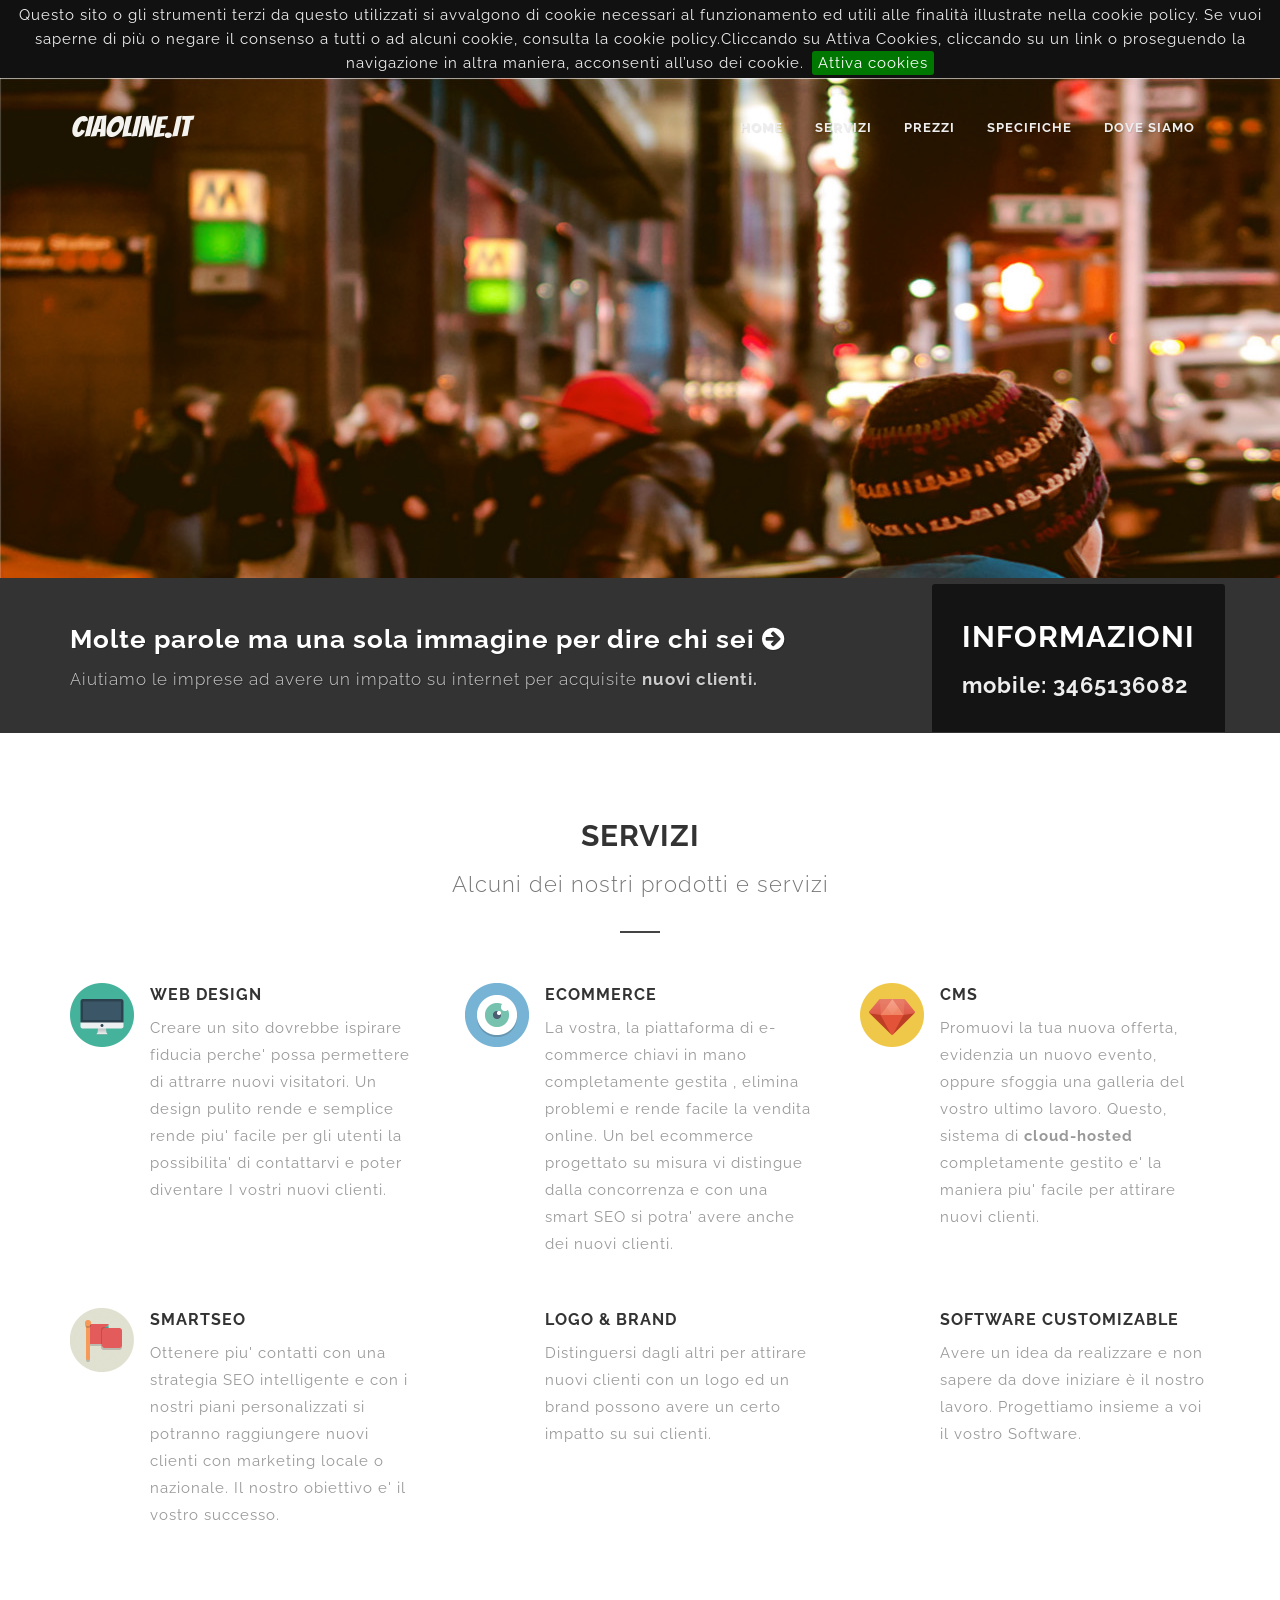
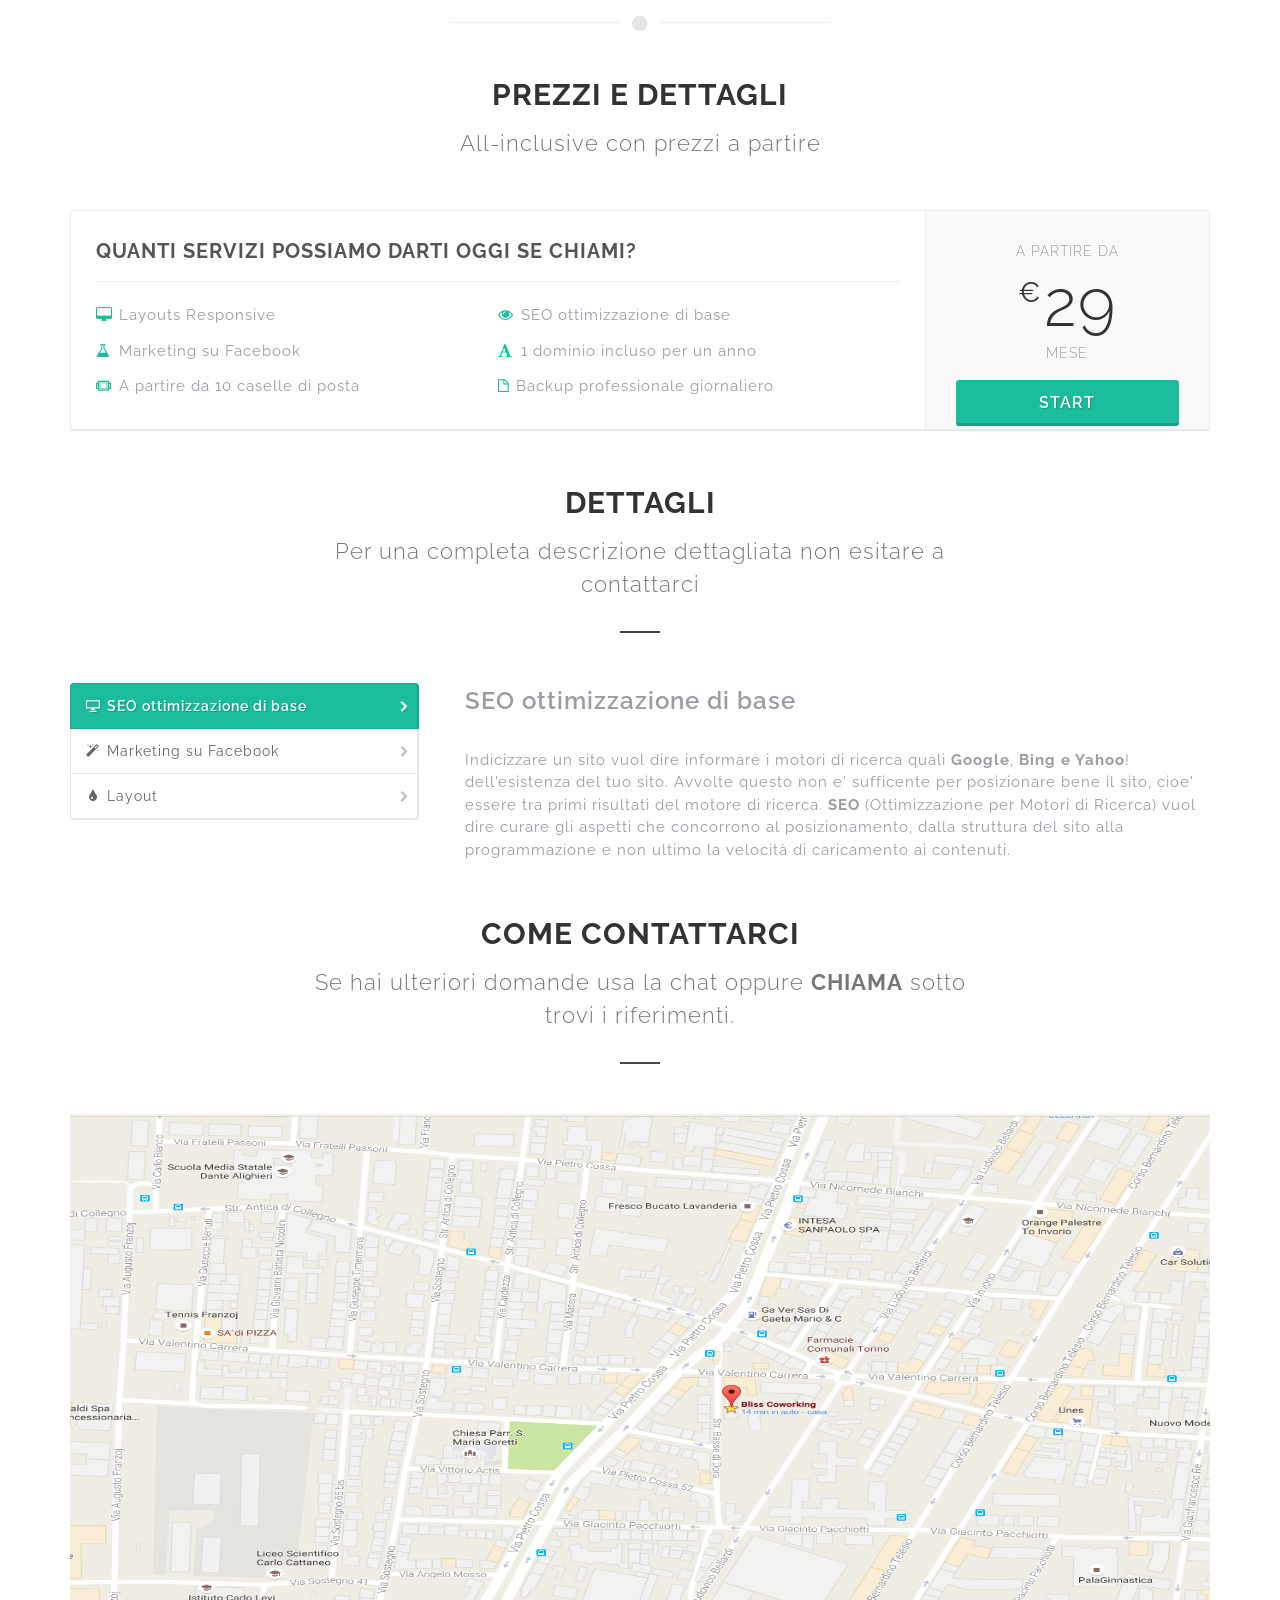
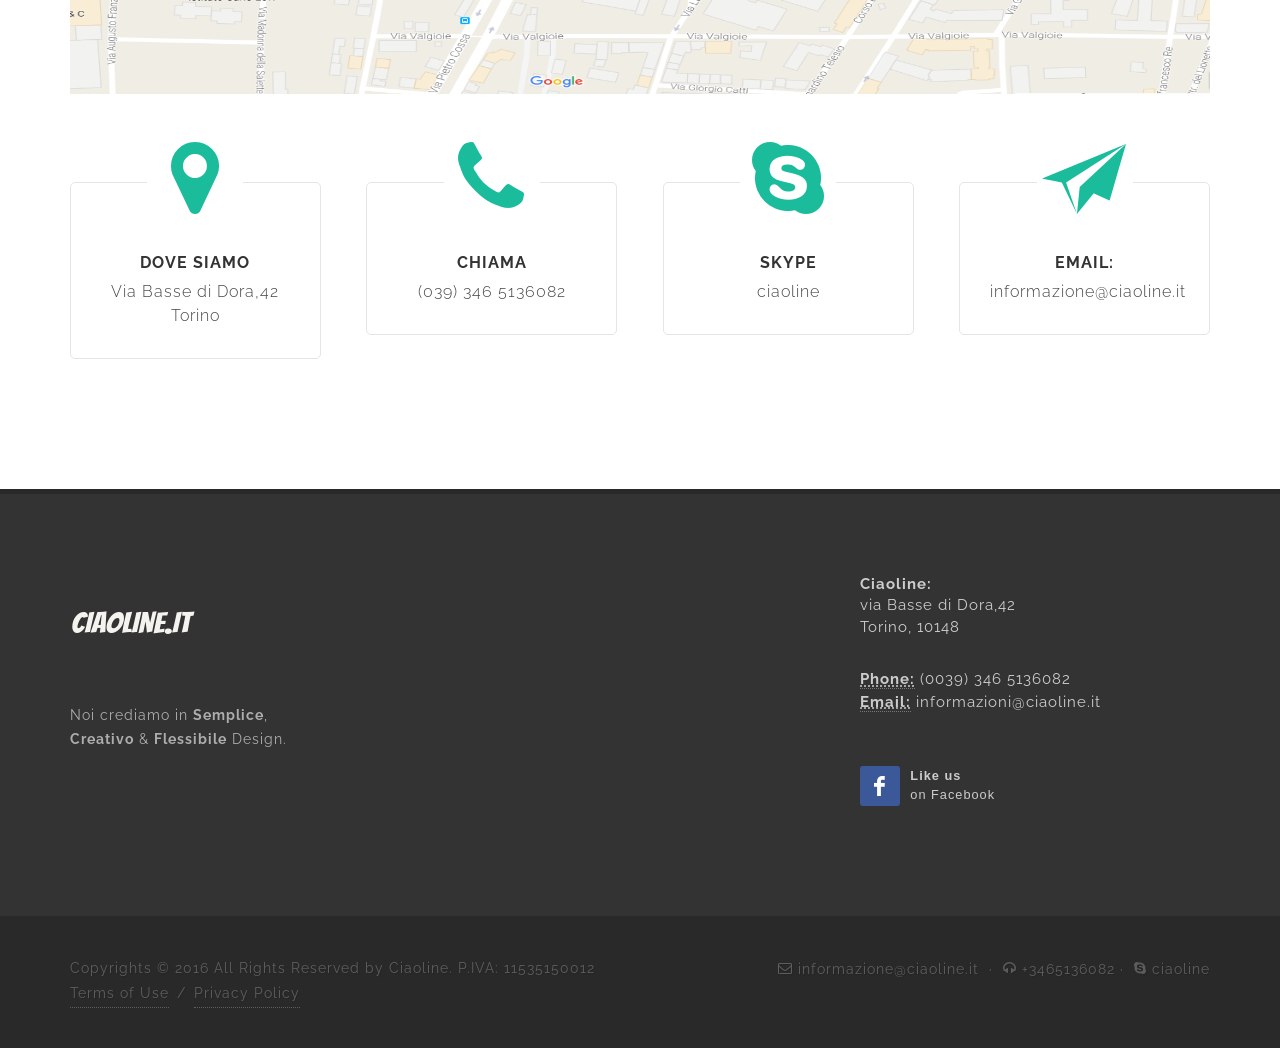
==== commit 2dd73c2b: "finale" ====
--- a/index.html
+++ b/index.html
@@ -134,7 +134,7 @@
 								<a href="#"><img src="images/icons/features/responsive.png" alt="Responsive Layout"></a>
 							</div>
 							<h3>Web Design</h3>
-							<p>Creare un sito dovrebbe ispirare fiducia per attrarre nuovi visitatori. Un design pulito rende piu' facile per i visitatori la possibilita' di contattarvi e poter diventare I vostri nuovi clienti..</p>
+							<p>Creare un sito dovrebbe ispirare fiducia perche' possa permettere di attrarre nuovi visitatori. Un design pulito rende e semplice rende piu' facile per gli utenti la possibilita' di contattarvi e poter diventare I vostri nuovi clienti.</p>
 						</div>
 					</div>
 
@@ -144,7 +144,7 @@
 								<a href="#"><img src="images/icons/features/retina.png" alt="Retina Graphics"></a>
 							</div>
 							<h3>Ecommerce</h3>
-							<p>La vostra, la piattaforma di e-commerce chiavi in mano completamente gestita , elimina problemi e rende facile la vendita online. Una bel ecommerce  progettato su misura vi distingue dalla concorrenza e con una smart SEO si potra' avere anche dei nuovi clienti.</p>
+							<p>La vostra, la piattaforma di e-commerce chiavi in mano completamente gestita , elimina problemi e rende facile la vendita online. Un bel ecommerce  progettato su misura vi distingue dalla concorrenza e con una smart SEO si potra' avere anche dei nuovi clienti.</p>
 						</div>
 					</div>
 
@@ -154,7 +154,7 @@
 								<a href="#"><img src="images/icons/features/performance.png" alt="Powerful Performance"></a>
 							</div>
 							<h3>CMS</h3>
-							<p>Promuovi la tua nuova offerta, evidenzia un nuovo evento oppure sfoggia una galleria del vostro ultimo lavoro. Questo, sistema di <b>cloud-hosted</b> completamente gestito e' la maniera piu' facile per attirare nuovi clienti.</p>
+							<p>Promuovi la tua nuova offerta, evidenzia un nuovo evento, oppure sfoggia una galleria del vostro ultimo lavoro. Questo, sistema di <b>cloud-hosted</b> completamente gestito e' la maniera piu' facile per attirare nuovi clienti.</p>
 						</div>
 					</div>
 
@@ -176,7 +176,7 @@
 								<a href="#"><img src="images/icons/features/tick.png" alt="Retina Graphics"></a>
 							</div>
 							<h3>LOGO & BRAND</h3>
-							<p>Distinguersi per attirare i clienti con un logo e la creazione di brand per avere un impatto emotivo sui clienti.</p>
+							<p>Distinguersi dagli altri per attirare nuovi clienti con un logo ed un brand possono avere un certo impatto su sui clienti.</p>
 						</div>
 					</div>
 
@@ -186,7 +186,7 @@
 								<a href="#"><img src="images/icons/features/tools.png" alt="Powerful Performance"></a>
 							</div>
 							<h3>Software Customizable</h3>
-							<p>Avere un idea per la realizzazione di un nuovo prodotto ma non sapere da dove iniziare? Creiamo software con le ultime tecnologie</p>
+							<p>Avere un idea da realizzare e non sapere da dove iniziare è il nostro lavoro. Progettiamo insieme a voi il vostro Software. </p>
 						</div>
 					</div>
 
@@ -263,21 +263,21 @@
 
 							<div id="snav-content1">
 								<h3>SEO ottimizzazione di base</h3>
-								Indicizzare un sito vuol dire informare i motori di ricerca quali Google, Bing e Yahoo! dell'esistenza del tuo sito. 
-								Avvolte questo non è sufficente per posizionare bene un sito, cioè essere tra primi risultati del motore di ricerca.
-								SEO (Ottimizzazione per Motori di Ricerca) vuol dire curare gli aspetti che concorrono al posizionamento, dalla struttura del sito alla programmazione e non ultimo la velocità di caricamento ai contenuti.
+								Indicizzare un sito vuol dire informare i motori di ricerca quali <b>Google</b>, <b>Bing e Yahoo</b>! dell'esistenza del tuo sito. 
+								Avvolte questo non e' sufficente per posizionare bene il sito, cioe' essere tra primi risultati del motore di ricerca.
+								<b>SEO</b> (Ottimizzazione per Motori di Ricerca) vuol dire curare gli aspetti che concorrono al posizionamento, dalla struttura del sito alla programmazione e non ultimo la velocità di caricamento ai contenuti.
 							</div>
 
 							<div id="snav-content2">
 								<img class="alignleft img-responsive" src="images/fb.png" alt="">
 								<h3>Marketing su Facebook</h3>
-								Essere presente nel social network Facebook amplifica la tua popolarita' ed incrementa le tue vendite. Noi costruiamo pagine facebook e facciamo <b>marketing</b> sul social.
+								Essere presente nel social network come Facebook amplifica di certo la tua popolarita' ed incrementa le vendite. Noi costruiamo pagine facebook personalizzate e facciamo <b>marketing</b> sul social.
 							</div>
 
 							<div id="snav-content3">
 								<h3>Template Responsive</h3>
 								<img class="alignright img-responsive" src="images/landing/responsive.png" alt="">
-								Il <b>90%</b> delle ricerche avviene attraverso il mobile, quindi esserci e'  molto importante per acquisre nuovi potenziali clienti 
+								Il <b>90%</b> delle ricerche avviene attraverso il mobile, quindi esserci e' molto importante per acquisre nuovi potenziali clienti 
 							</div>
 
 						</div>
@@ -300,14 +300,14 @@
 
 					<div class="heading-block title-center">
 						<h2>Come contattarci </h2>
-						<span>Se hai ulteriori domande usa la chat oppure il form che trovi qui.</span>
+						<span>Se hai ulteriori domande usa la chat oppure <b>CHIAMA</b> sotto trovi i riferimenti.</span>
 					</div>
 
 					<div class="container clearfix">
 
 						<!-- Contact Form
 						============================================= -->
-						<div class="col_half">
+						<!--<div class="col_half">
 
 							<div class="fancy-title title-dotted-border">
 								<h3>Invia una Email</h3>
@@ -360,14 +360,14 @@
 
 						<!-- Google Map
 						============================================= -->
-						<div class="col_half col_last">
-
-							<section id="google-map" class="gmap" style="height: 410px;">
-								<img src="images/mappa.png" width="85%">
+					<!--	<div class="col_half col_last"> -->
+
+							<section id="google-map" class="gmap" style="height: 620px;">
+								<img src="images/mappa.png" width="100%" height="580px;">
 							</section>
 
 
-						</div><!-- Google Map End -->
+					<!--	</div><!-- Google Map End -->
 
 						<!-- Contact Info
 						============================================= -->
@@ -399,6 +399,15 @@
 									<h3>SKYPE <span class="subtitle">ciaoline</span></h3>
 								</div>
 							</div>
+							<div class="col_one_fourth col_last">
+								<div class="feature-box fbox-center fbox-bg fbox-plain">
+									<div class="fbox-icon">
+										<a href="#"><i class="icon-email2"></i></a>
+									</div>
+									<h3>Email:<span class="subtitle">informazione@ciaoline.it</span></h3>
+								</div>
+							</div>
+
 
 							
 
@@ -555,5 +564,17 @@
 })();
 </script>
 <!--End of Tawk.to Script-->
+
+
+<script>
+  (function(i,s,o,g,r,a,m){i['GoogleAnalyticsObject']=r;i[r]=i[r]||function(){
+  (i[r].q=i[r].q||[]).push(arguments)},i[r].l=1*new Date();a=s.createElement(o),
+  m=s.getElementsByTagName(o)[0];a.async=1;a.src=g;m.parentNode.insertBefore(a,m)
+  })(window,document,'script','https://www.google-analytics.com/analytics.js','ga');
+
+  ga('create', 'UA-36695207-2', 'auto');
+  ga('send', 'pageview');
+
+</script>
 </body>
 </html>
--- a/style.css
+++ b/style.css
@@ -142,6 +142,8 @@
 	color: #9a9da4;
 	letter-spacing: 1px;
 	font-family: 'Raleway', sans-serif;
+	font-size: 1.5em;
+
 }
 
 a {
@@ -169,7 +171,7 @@
 h4,
 h5,
 h6 {
-	color: #424652;
+	color:  #9a9da4;
 	font-weight: 600;
 	line-height: 1.5;
 	margin: 0 0 30px 0;
@@ -201,7 +203,7 @@
 h3 > span:not(.nocolor),
 h4 > span:not(.nocolor),
 h5 > span:not(.nocolor),
-h6 > span:not(.nocolor) { color: #1ABC9C; }
+h6 > span:not(.nocolor) { color: #9a9da4; }
 
 p,
 pre,
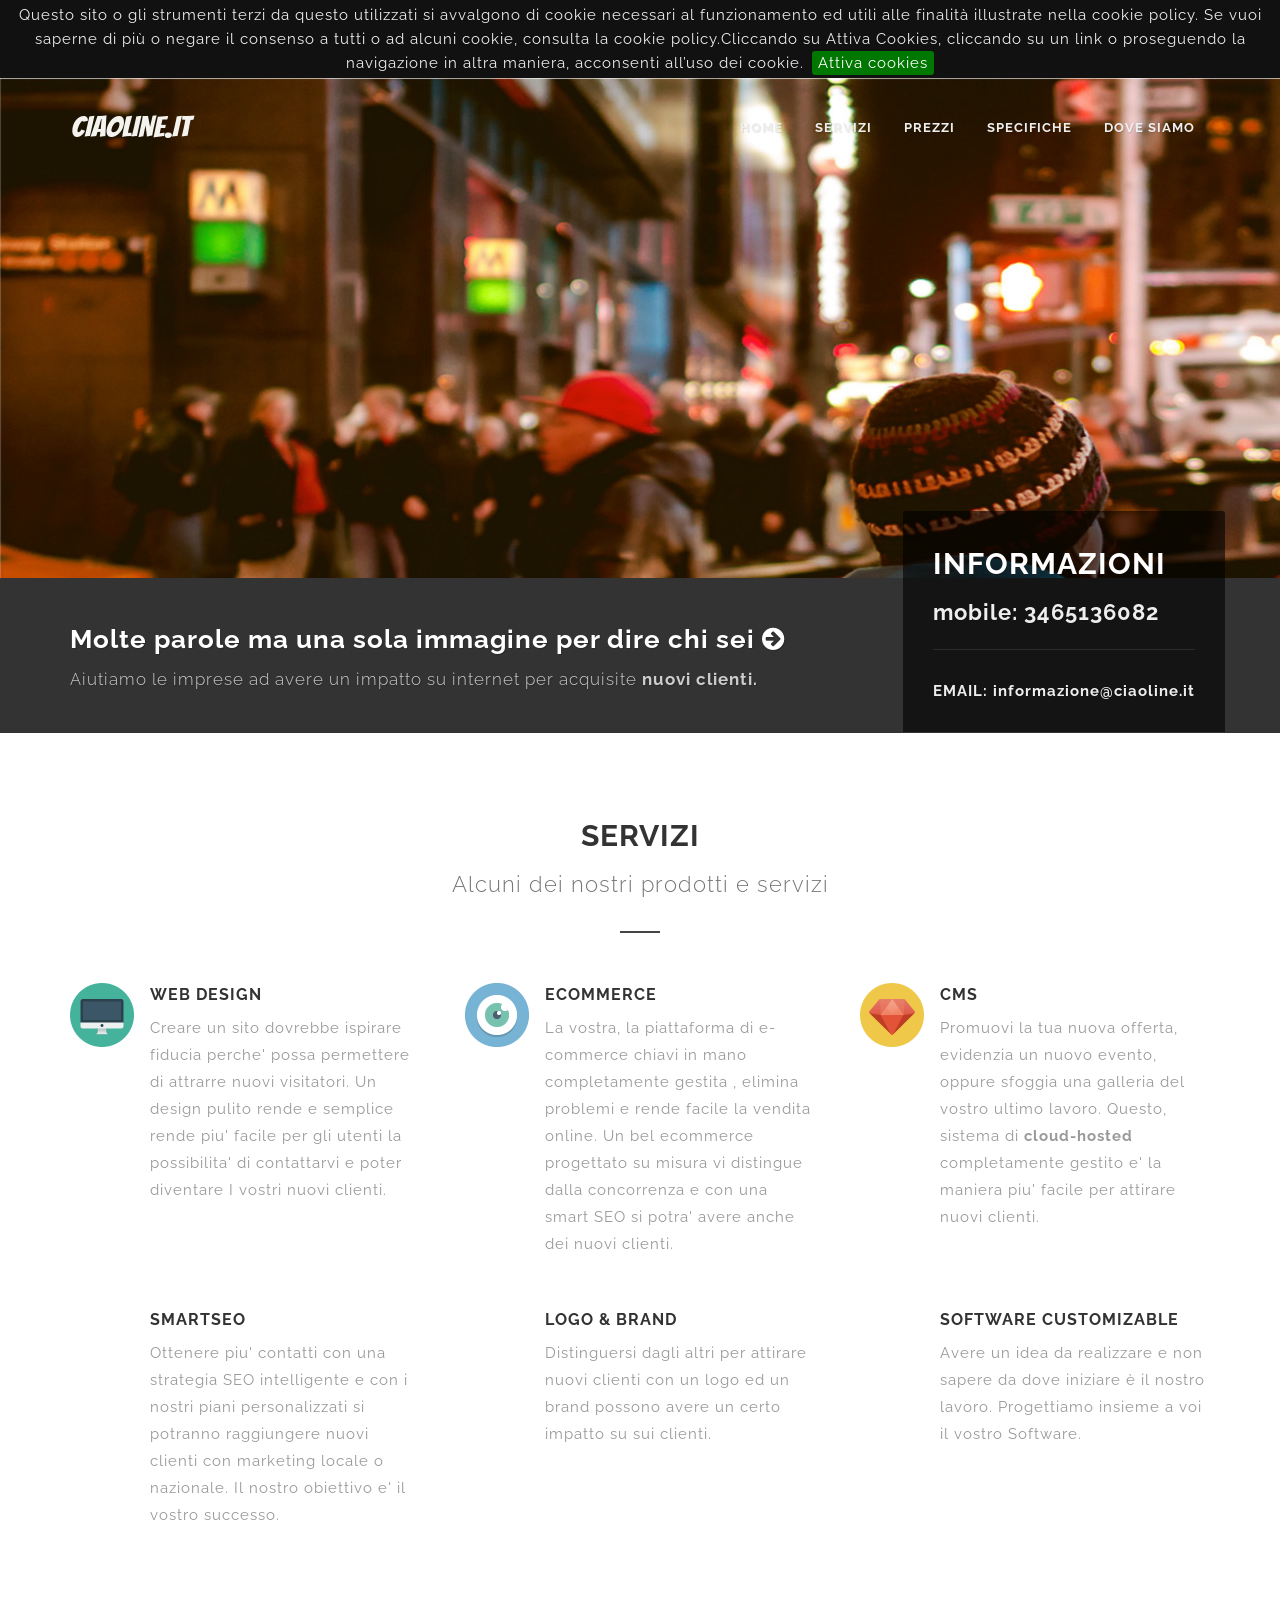
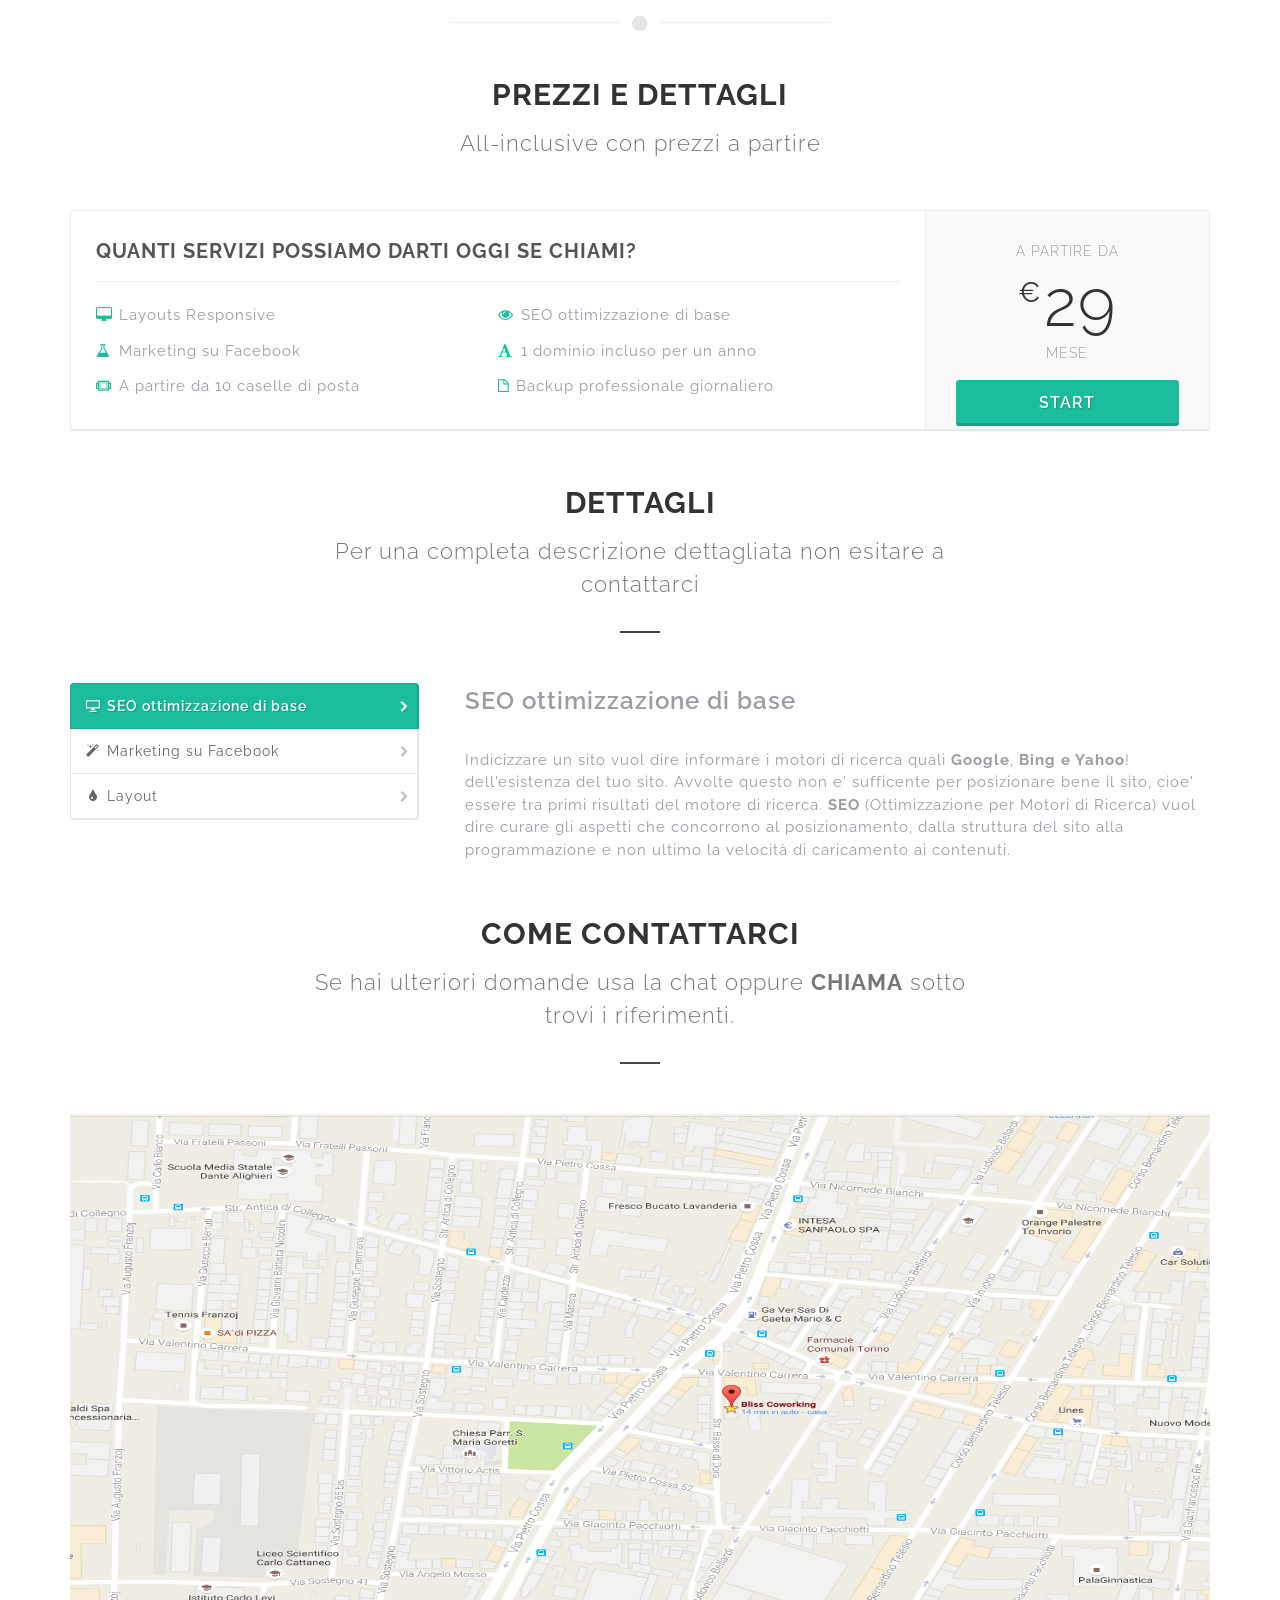
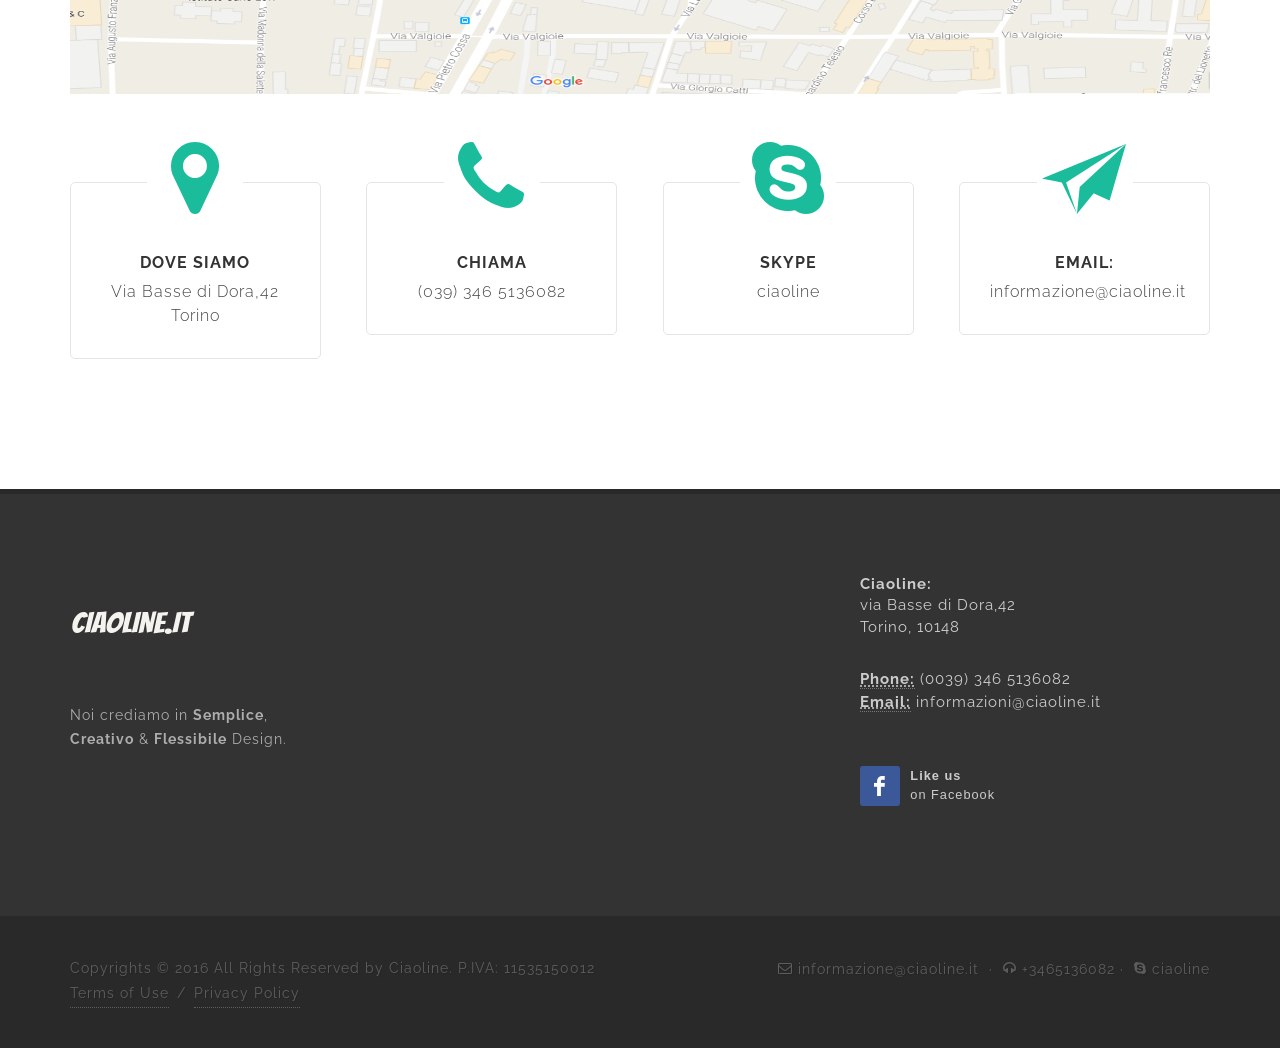
==== commit cc5cff15: "finale" ====
--- a/index.html
+++ b/index.html
@@ -85,6 +85,8 @@
 						<div class="heading-block nobottommargin nobottomborder">
 							<h2>INFORMAZIONI </h2>
 							<span><b>mobile: 3465136082</b></span>
+							<div class="line" style="margin: 20px 0 30px;"></div>
+							<span><b>EMAIL: informazione@ciaoline.it</b></span>
 						</div>
 						<!--<div class="line" style="margin: 20px 0 30px;"></div>
 						<div class="col_full">
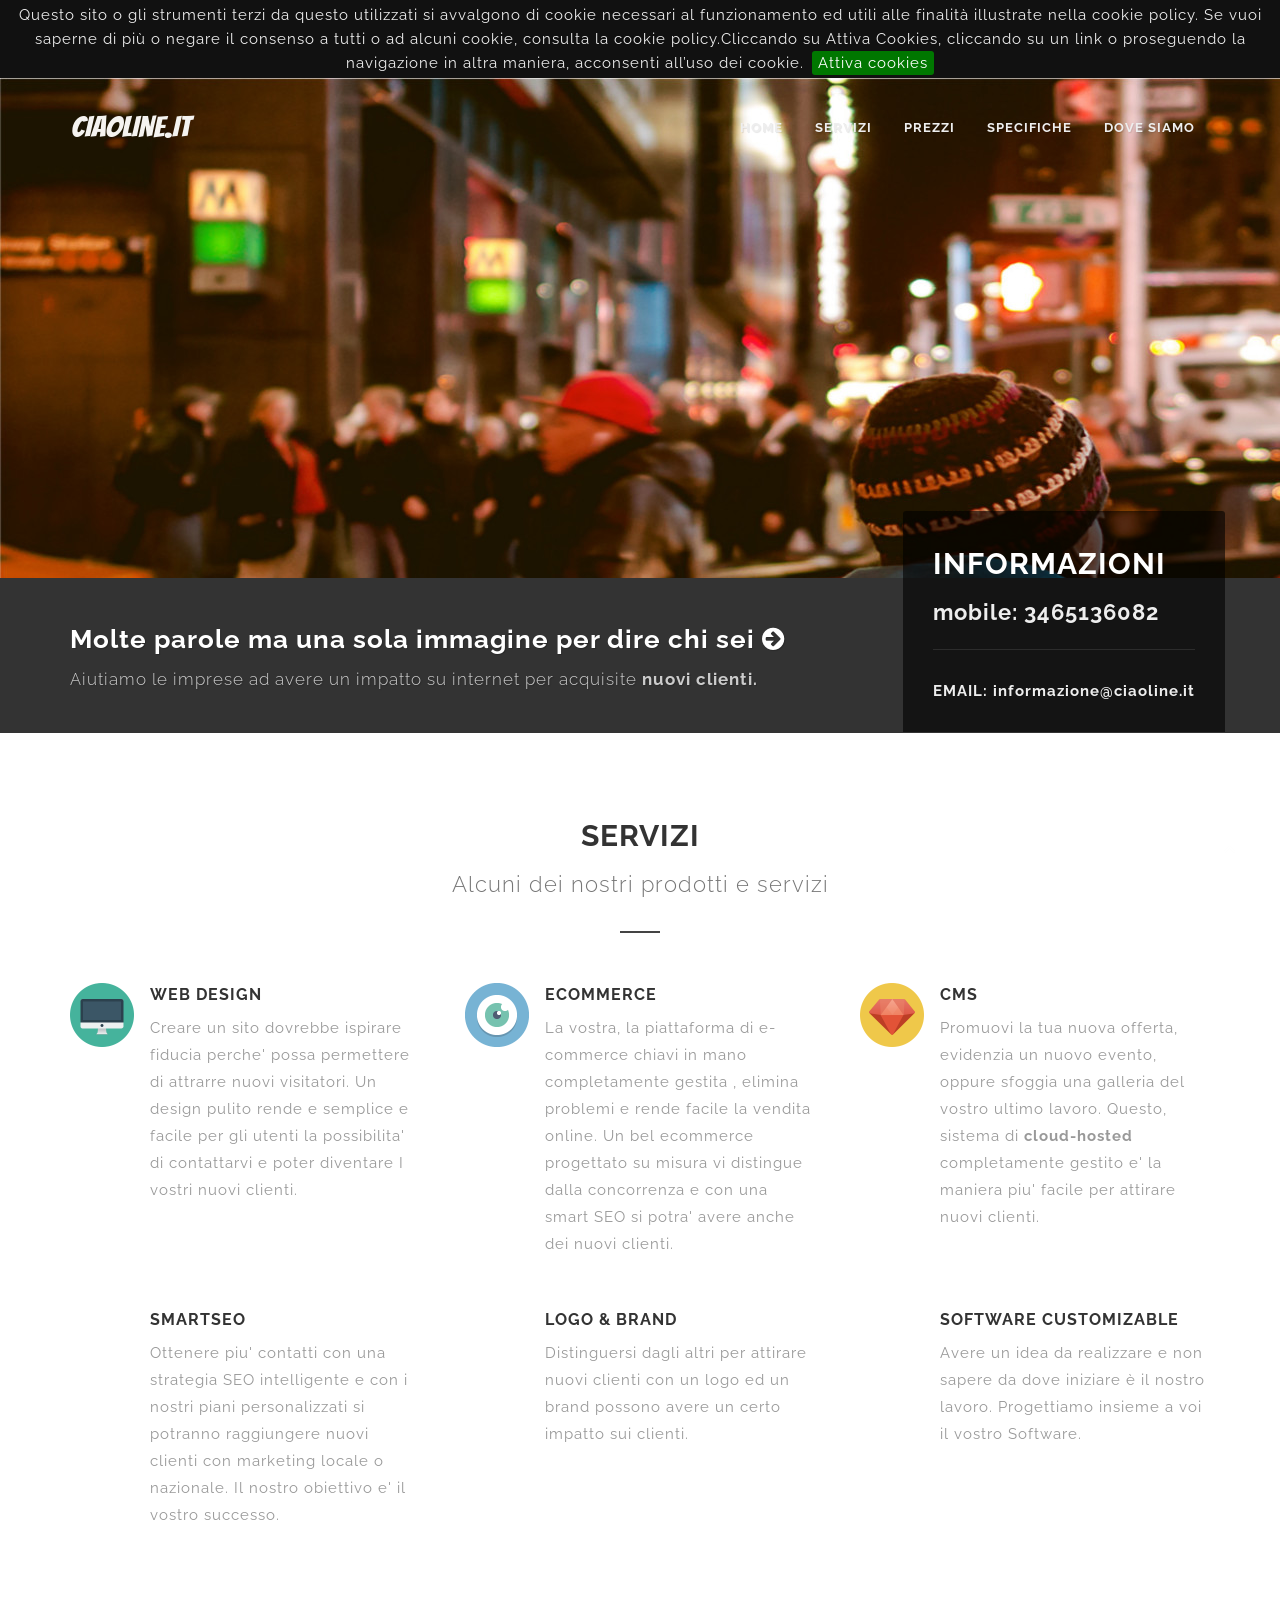
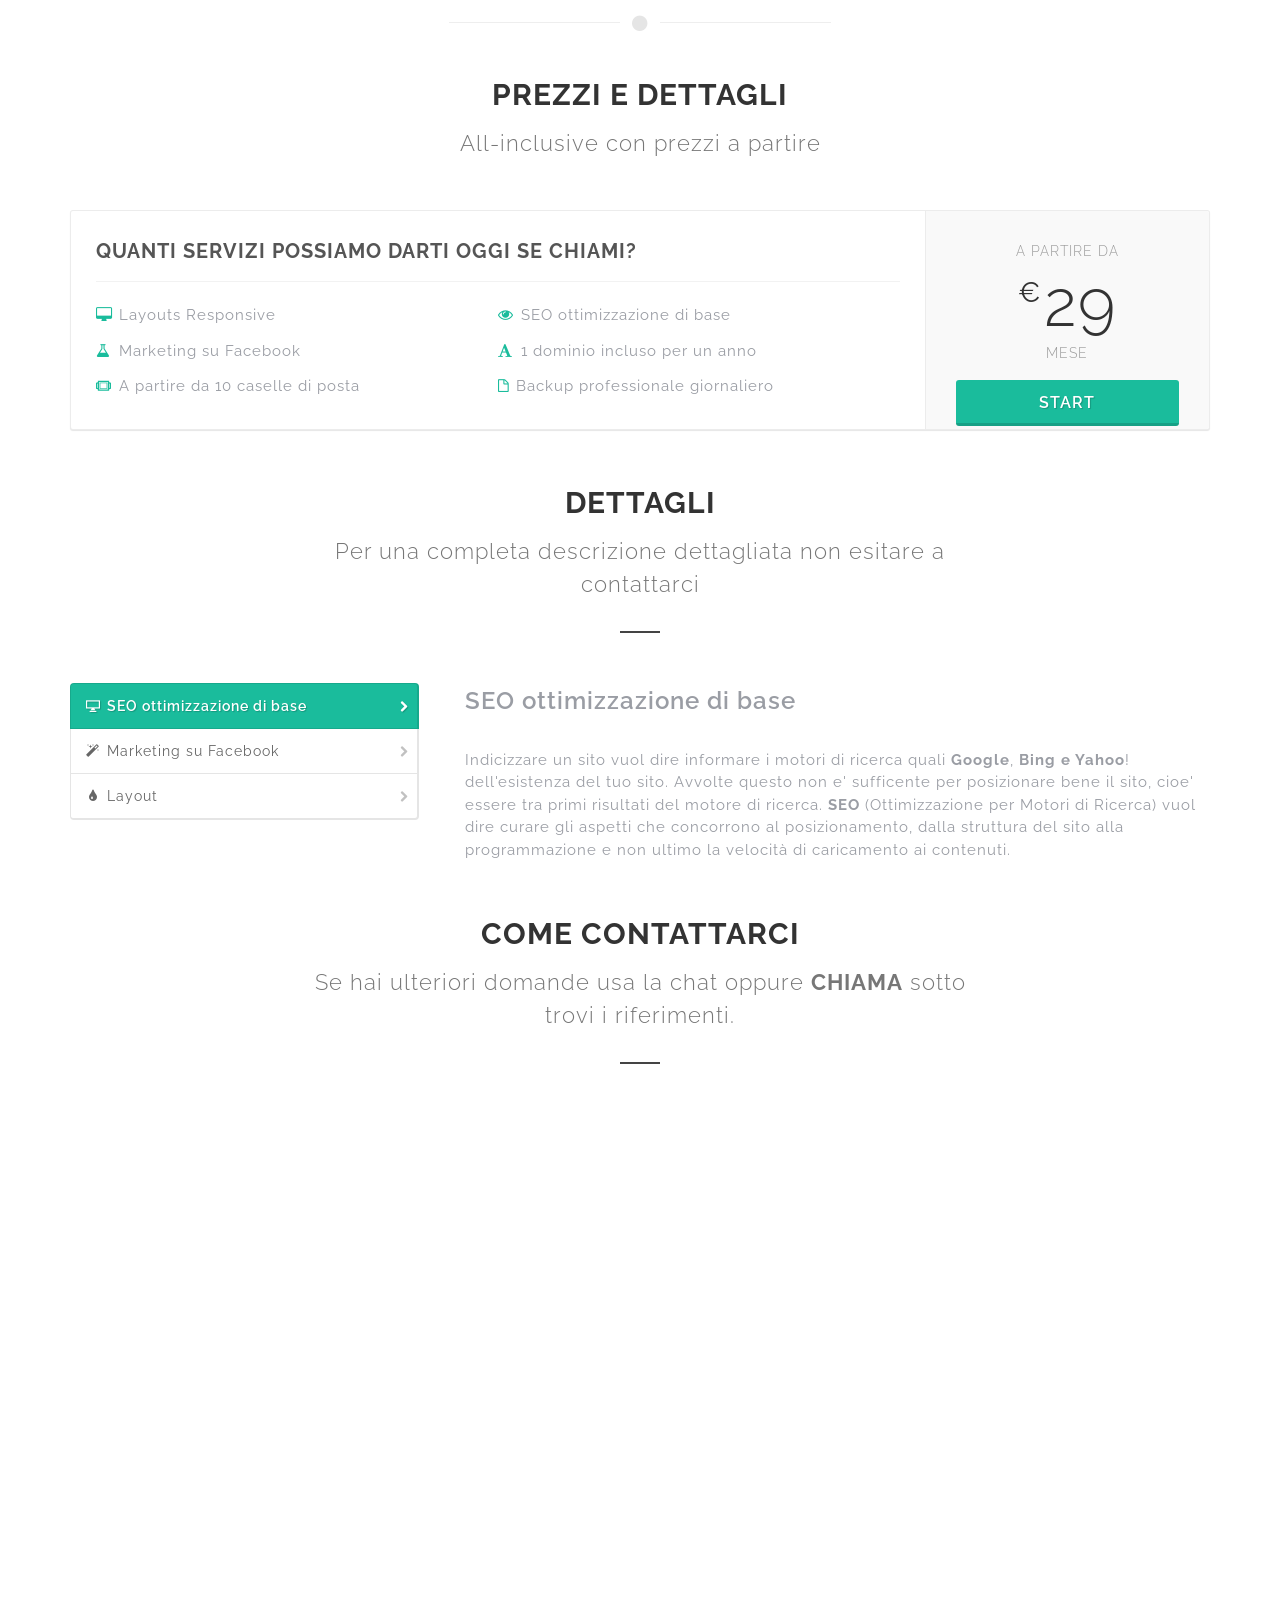
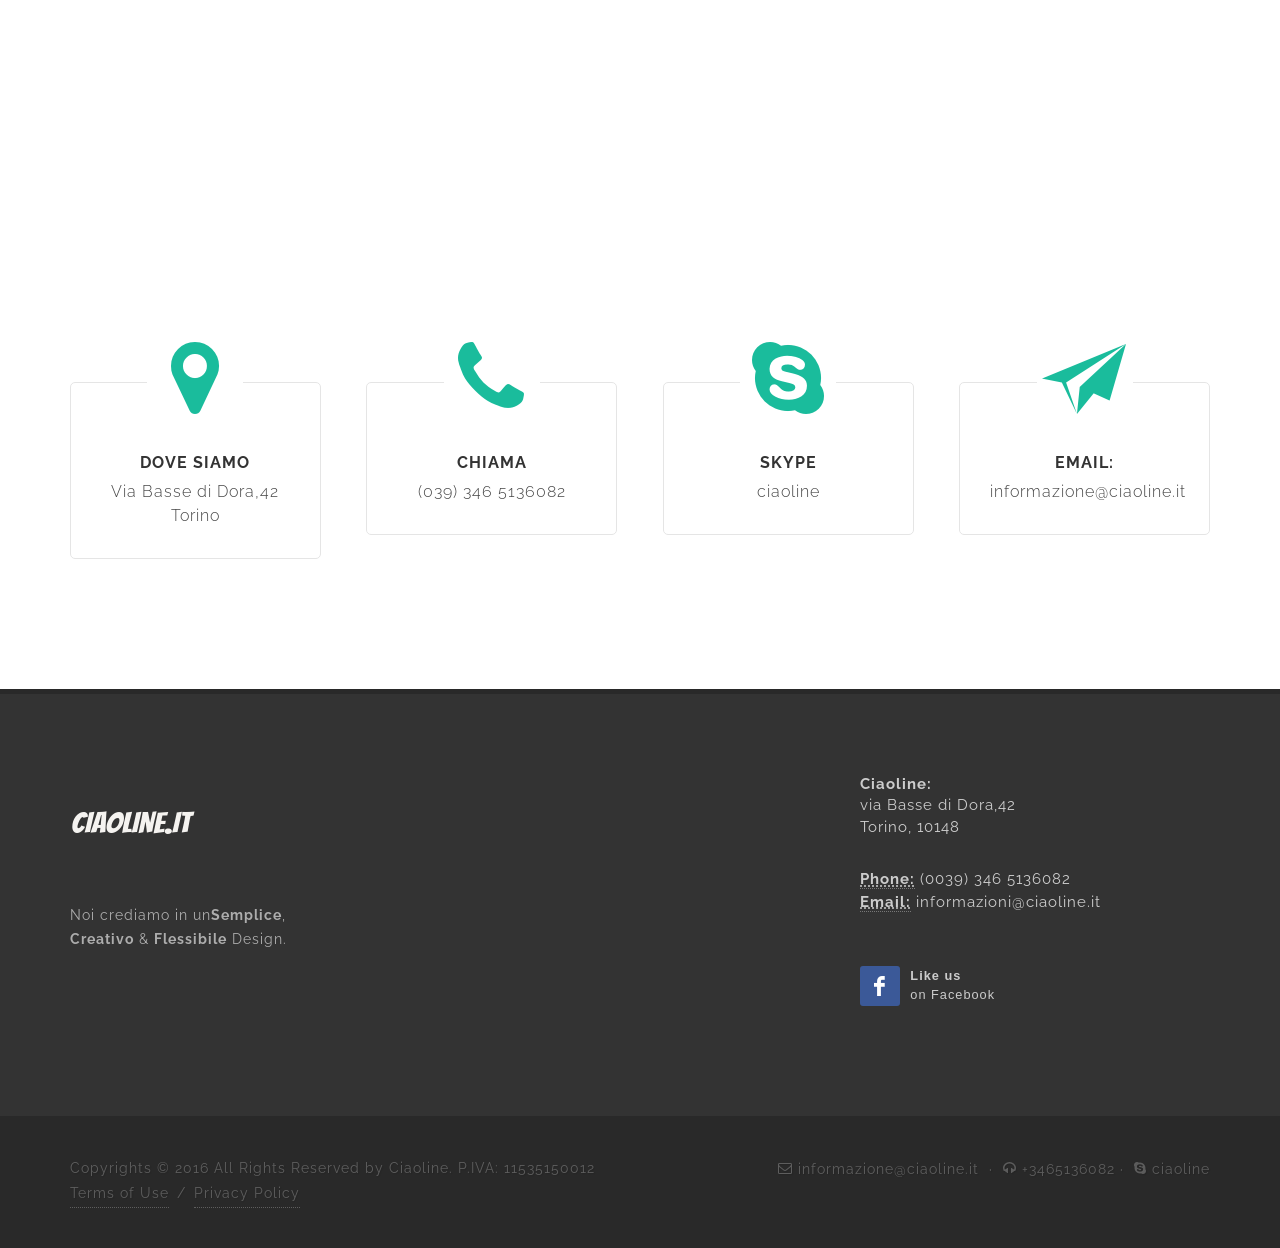
==== commit fd32b1c4: "finale" ====
--- a/index.html
+++ b/index.html
@@ -136,7 +136,7 @@
 								<a href="#"><img src="images/icons/features/responsive.png" alt="Responsive Layout"></a>
 							</div>
 							<h3>Web Design</h3>
-							<p>Creare un sito dovrebbe ispirare fiducia perche' possa permettere di attrarre nuovi visitatori. Un design pulito rende e semplice rende piu' facile per gli utenti la possibilita' di contattarvi e poter diventare I vostri nuovi clienti.</p>
+							<p>Creare un sito dovrebbe ispirare fiducia perche' possa permettere di attrarre nuovi visitatori. Un design pulito rende e semplice e  facile per gli utenti la possibilita' di contattarvi e poter diventare I vostri nuovi clienti.</p>
 						</div>
 					</div>
 
@@ -178,7 +178,7 @@
 								<a href="#"><img src="images/icons/features/tick.png" alt="Retina Graphics"></a>
 							</div>
 							<h3>LOGO & BRAND</h3>
-							<p>Distinguersi dagli altri per attirare nuovi clienti con un logo ed un brand possono avere un certo impatto su sui clienti.</p>
+							<p>Distinguersi dagli altri per attirare nuovi clienti con un logo ed un brand possono avere un certo impatto sui clienti.</p>
 						</div>
 					</div>
 
@@ -364,8 +364,9 @@
 						============================================= -->
 					<!--	<div class="col_half col_last"> -->
 
-							<section id="google-map" class="gmap" style="height: 620px;">
-								<img src="images/mappa.png" width="100%" height="580px;">
+							<section id="google-map" class="gmap" style="height: 820px;">
+								<!--<img src="images/mappa.png" width="100%" height="580px;">-->
+								<iframe src="https://www.google.com/maps/embed?pb=!1m14!1m8!1m3!1d11269.189993585009!2d7.62364!3d45.07976!3m2!1i1024!2i768!4f13.1!3m3!1m2!1s0x0%3A0x2c945639b1470974!2sBliss+Coworking!5e0!3m2!1sit!2sit!4v1479717368007" width="600" height="400" frameborder="0" style="border:0" allowfullscreen></iframe>
 							</section>
 
 
@@ -445,7 +446,7 @@
 
 								<img src="images/logo-dark.png" alt="" class="footer-logo">
 
-								<p>Noi crediamo in <strong>Semplice</strong>, <strong>Creativo</strong> &amp; <strong>Flessibile</strong> Design.</p>
+								<p>Noi crediamo in un<strong>Semplice</strong>, <strong>Creativo</strong> &amp; <strong>Flessibile</strong> Design.</p>
 
 								<div style="background: url('images/world-map.png') no-repeat center center; background-size: 100%;">
 									
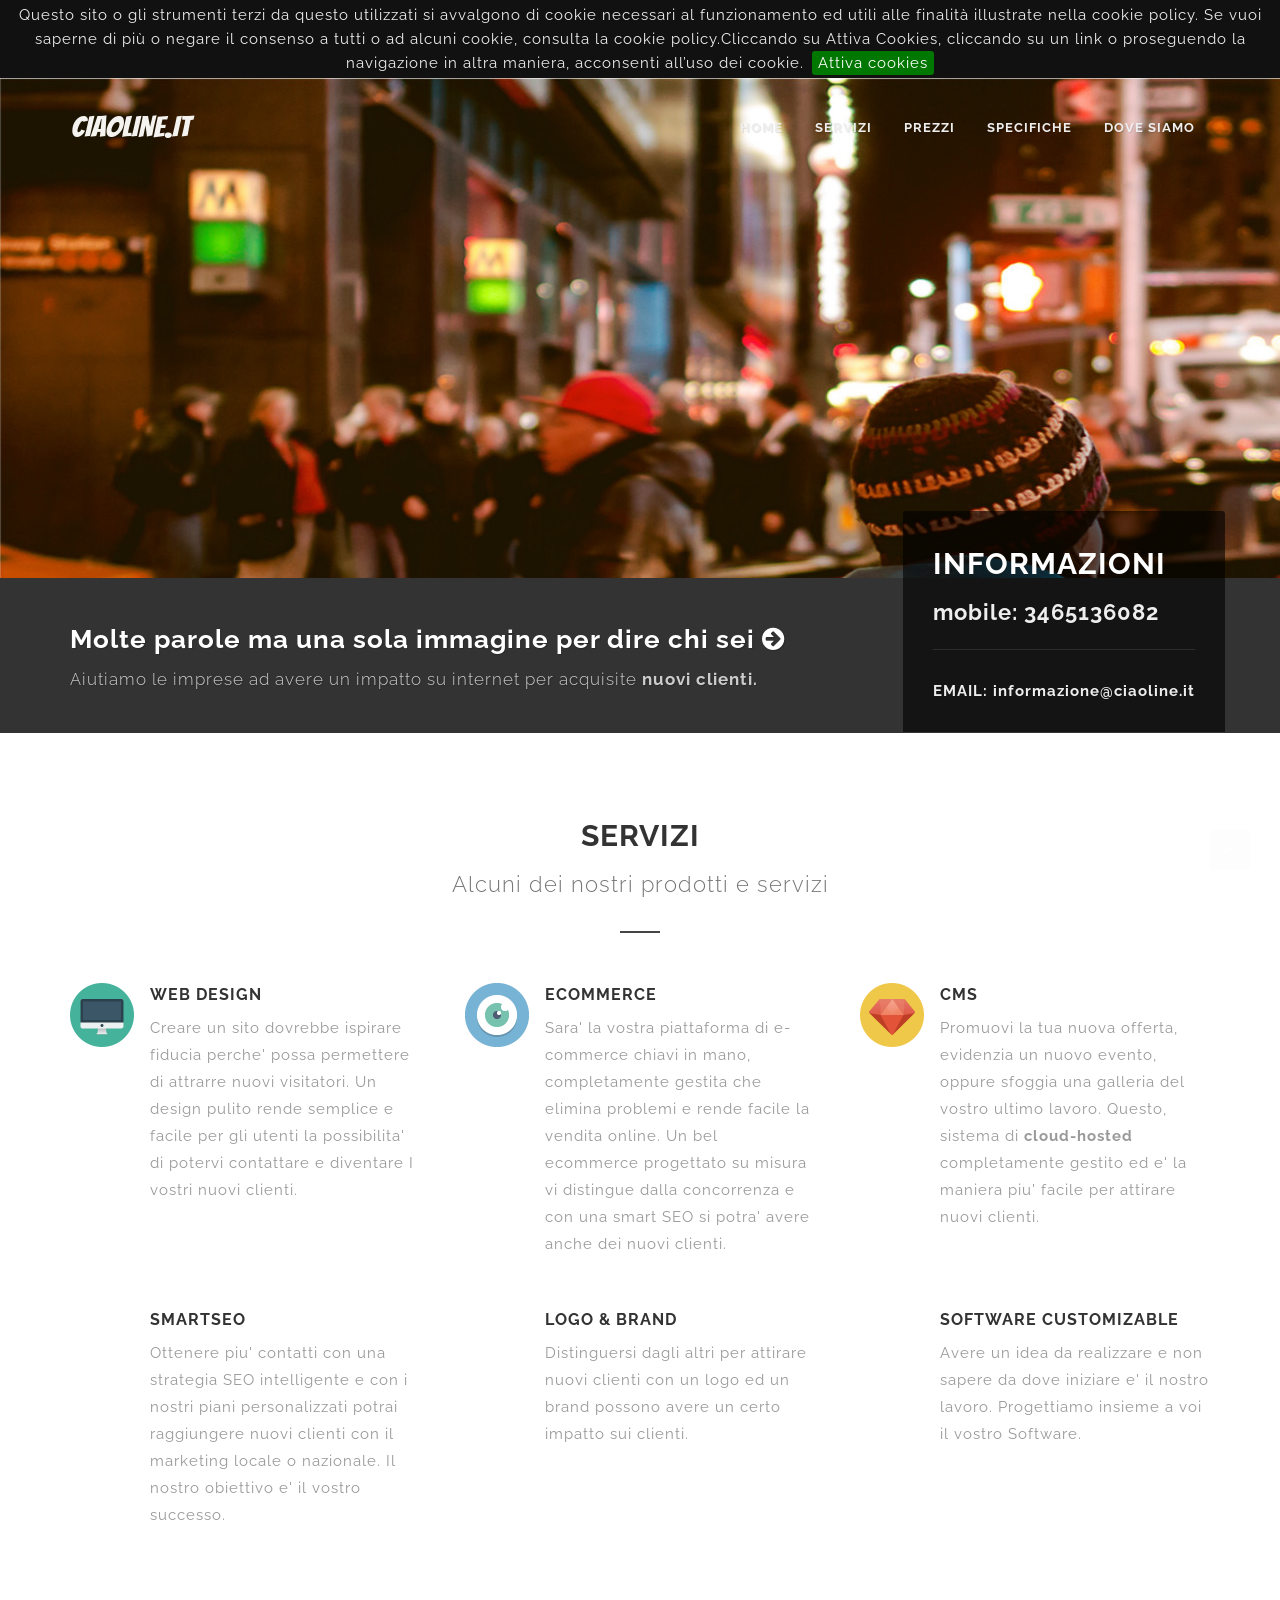
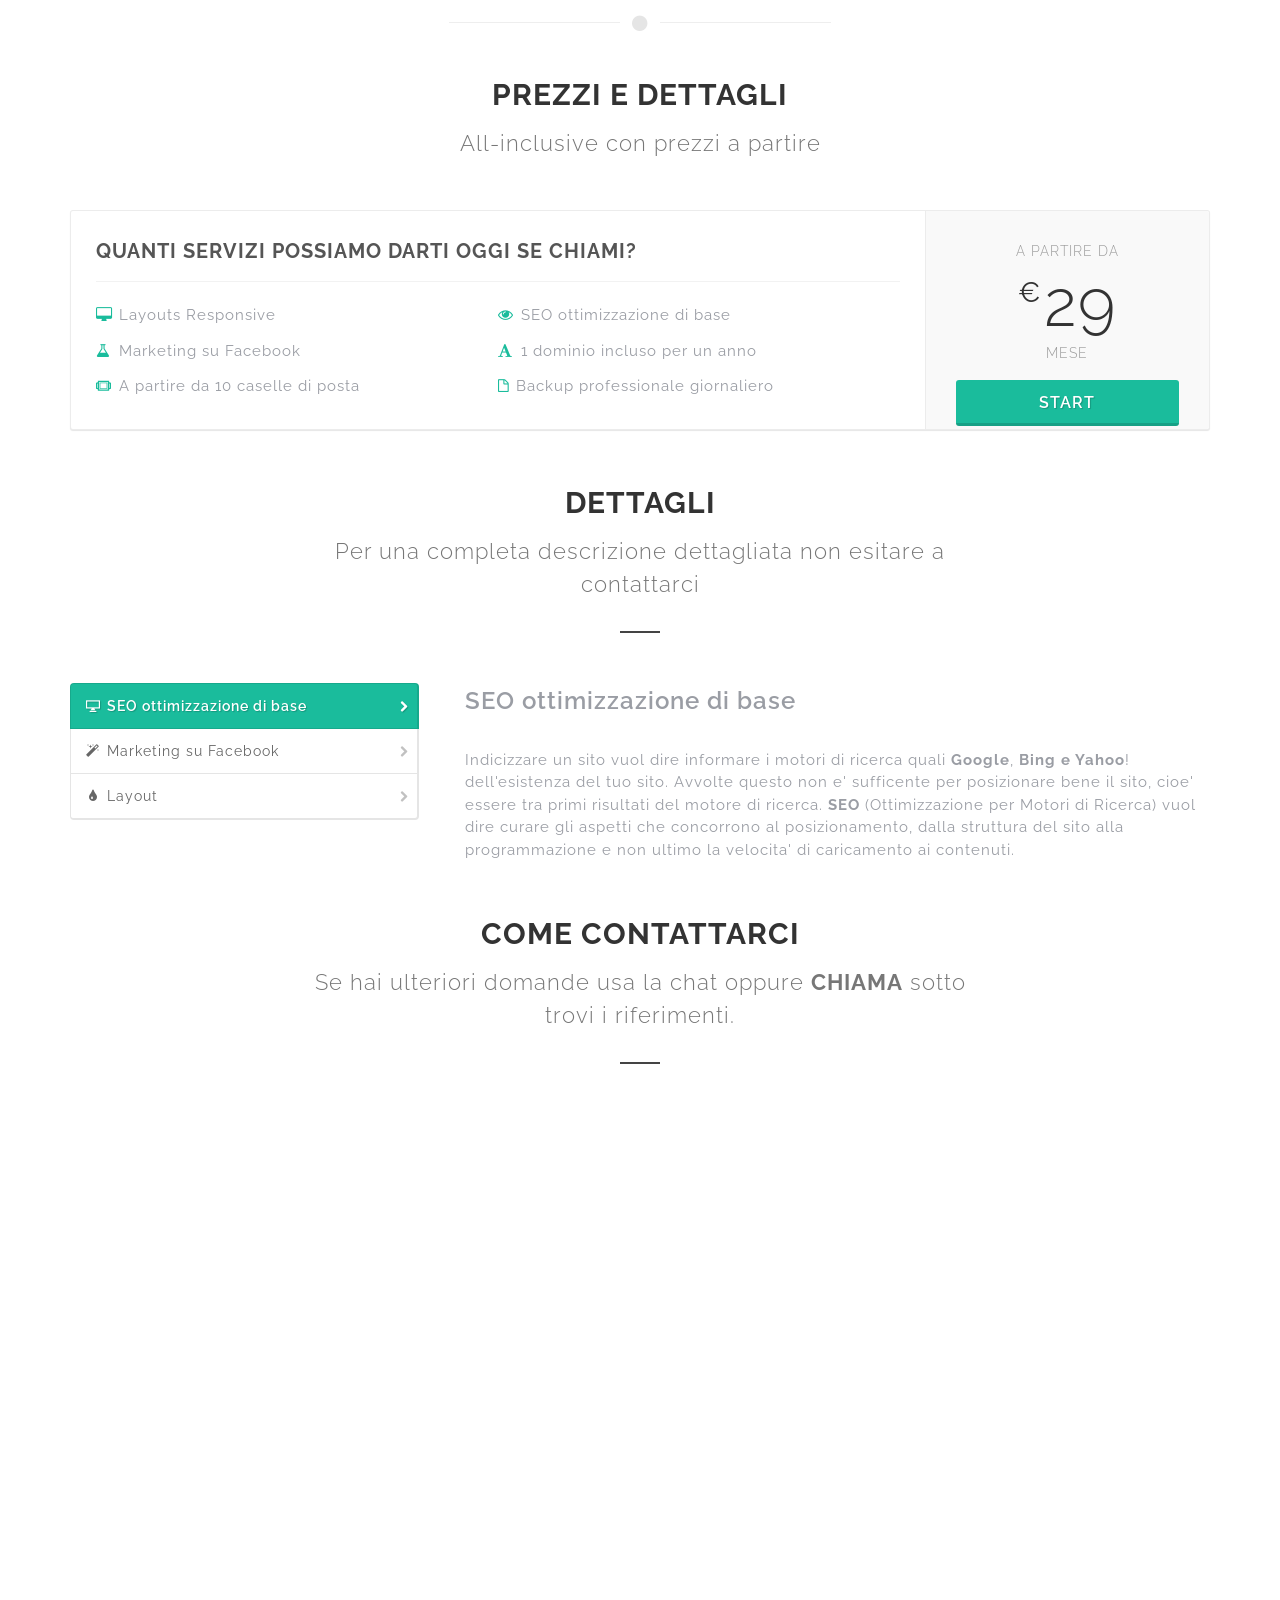
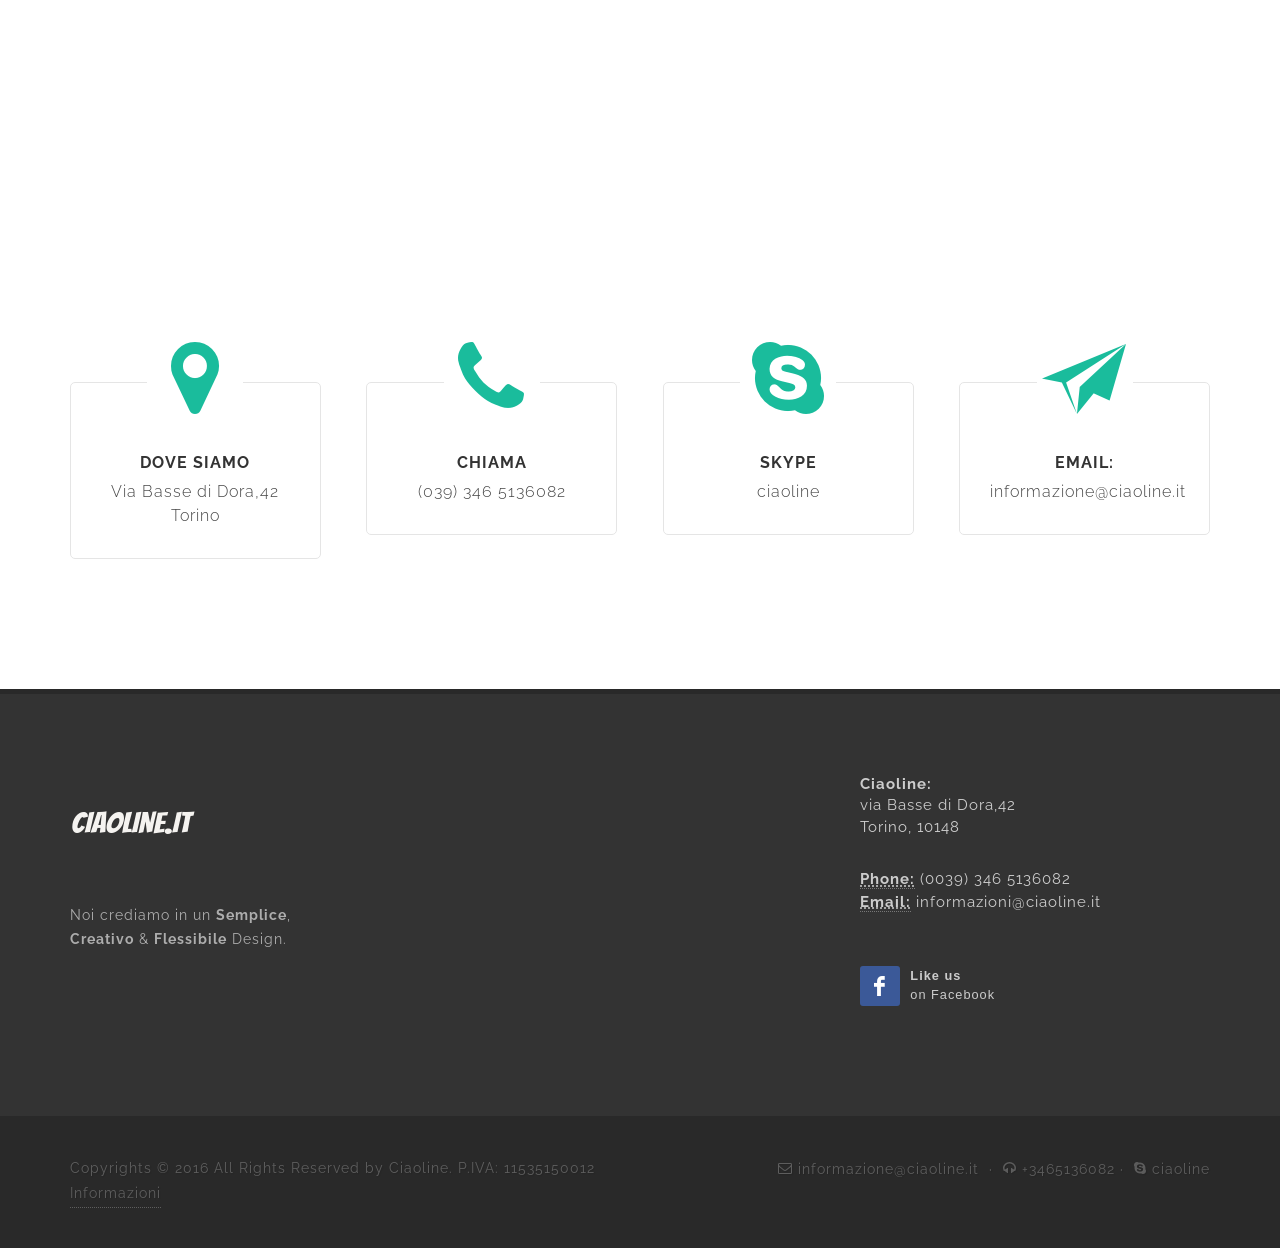
==== commit 72491cea: "finale" ====
--- a/index.html
+++ b/index.html
@@ -136,7 +136,7 @@
 								<a href="#"><img src="images/icons/features/responsive.png" alt="Responsive Layout"></a>
 							</div>
 							<h3>Web Design</h3>
-							<p>Creare un sito dovrebbe ispirare fiducia perche' possa permettere di attrarre nuovi visitatori. Un design pulito rende e semplice e  facile per gli utenti la possibilita' di contattarvi e poter diventare I vostri nuovi clienti.</p>
+							<p>Creare un sito dovrebbe ispirare fiducia perche' possa permettere di attrarre nuovi visitatori. Un design pulito rende semplice e  facile per gli utenti la possibilita' di potervi contattare e diventare	 I vostri nuovi clienti.</p>
 						</div>
 					</div>
 
@@ -146,7 +146,7 @@
 								<a href="#"><img src="images/icons/features/retina.png" alt="Retina Graphics"></a>
 							</div>
 							<h3>Ecommerce</h3>
-							<p>La vostra, la piattaforma di e-commerce chiavi in mano completamente gestita , elimina problemi e rende facile la vendita online. Un bel ecommerce  progettato su misura vi distingue dalla concorrenza e con una smart SEO si potra' avere anche dei nuovi clienti.</p>
+							<p> Sara' la vostra piattaforma di e-commerce chiavi in mano, completamente gestita che elimina problemi e rende facile la vendita online. Un bel ecommerce  progettato su misura vi distingue dalla concorrenza e con una smart SEO si potra' avere anche dei nuovi clienti.</p>
 						</div>
 					</div>
 
@@ -156,7 +156,7 @@
 								<a href="#"><img src="images/icons/features/performance.png" alt="Powerful Performance"></a>
 							</div>
 							<h3>CMS</h3>
-							<p>Promuovi la tua nuova offerta, evidenzia un nuovo evento, oppure sfoggia una galleria del vostro ultimo lavoro. Questo, sistema di <b>cloud-hosted</b> completamente gestito e' la maniera piu' facile per attirare nuovi clienti.</p>
+							<p>Promuovi la tua nuova offerta, evidenzia un nuovo evento, oppure sfoggia una galleria del vostro ultimo lavoro. Questo, sistema di <b>cloud-hosted</b> completamente gestito ed e' la maniera piu' facile per attirare nuovi clienti.</p>
 						</div>
 					</div>
 
@@ -168,7 +168,7 @@
 								<a href="#"><img src="images/icons/features/flag.png" alt="Responsive Layout"></a>
 							</div>
 							<h3>SmartSEO</h3>
-							<p>Ottenere piu' contatti con una strategia SEO intelligente e con i nostri piani personalizzati si potranno raggiungere nuovi clienti con marketing locale o nazionale. Il nostro obiettivo e' il vostro successo.</p>
+							<p>Ottenere piu' contatti con una strategia SEO intelligente e con i nostri piani personalizzati potrai raggiungere nuovi clienti con il marketing locale o nazionale. Il nostro obiettivo e' il vostro successo.</p>
 						</div>
 					</div>
 
@@ -188,7 +188,7 @@
 								<a href="#"><img src="images/icons/features/tools.png" alt="Powerful Performance"></a>
 							</div>
 							<h3>Software Customizable</h3>
-							<p>Avere un idea da realizzare e non sapere da dove iniziare è il nostro lavoro. Progettiamo insieme a voi il vostro Software. </p>
+							<p>Avere un idea da realizzare e non sapere da dove iniziare e' il nostro lavoro. Progettiamo insieme a voi il vostro Software. </p>
 						</div>
 					</div>
 
@@ -267,7 +267,7 @@
 								<h3>SEO ottimizzazione di base</h3>
 								Indicizzare un sito vuol dire informare i motori di ricerca quali <b>Google</b>, <b>Bing e Yahoo</b>! dell'esistenza del tuo sito. 
 								Avvolte questo non e' sufficente per posizionare bene il sito, cioe' essere tra primi risultati del motore di ricerca.
-								<b>SEO</b> (Ottimizzazione per Motori di Ricerca) vuol dire curare gli aspetti che concorrono al posizionamento, dalla struttura del sito alla programmazione e non ultimo la velocità di caricamento ai contenuti.
+								<b>SEO</b> (Ottimizzazione per Motori di Ricerca) vuol dire curare gli aspetti che concorrono al posizionamento, dalla struttura del sito alla programmazione e non ultimo la velocita' di caricamento ai contenuti.
 							</div>
 
 							<div id="snav-content2">
@@ -446,7 +446,7 @@
 
 								<img src="images/logo-dark.png" alt="" class="footer-logo">
 
-								<p>Noi crediamo in un<strong>Semplice</strong>, <strong>Creativo</strong> &amp; <strong>Flessibile</strong> Design.</p>
+								<p>Noi crediamo in un <strong>Semplice</strong>, <strong>Creativo</strong> &amp; <strong>Flessibile</strong> Design.</p>
 
 								<div style="background: url('images/world-map.png') no-repeat center center; background-size: 100%;">
 									
@@ -507,7 +507,7 @@
 
 					<div class="col_half">
 						Copyrights &copy; 2016 All Rights Reserved by Ciaoline. P.IVA: 11535150012<br>
-						<div class="copyright-links"><a href="#">Terms of Use</a> / <a href="#">Privacy Policy</a></div>
+						<div class="copyright-links"><a href="privacy.html">Informazioni</a></div>
 					</div>
 
 					<div class="col_half col_last tright">
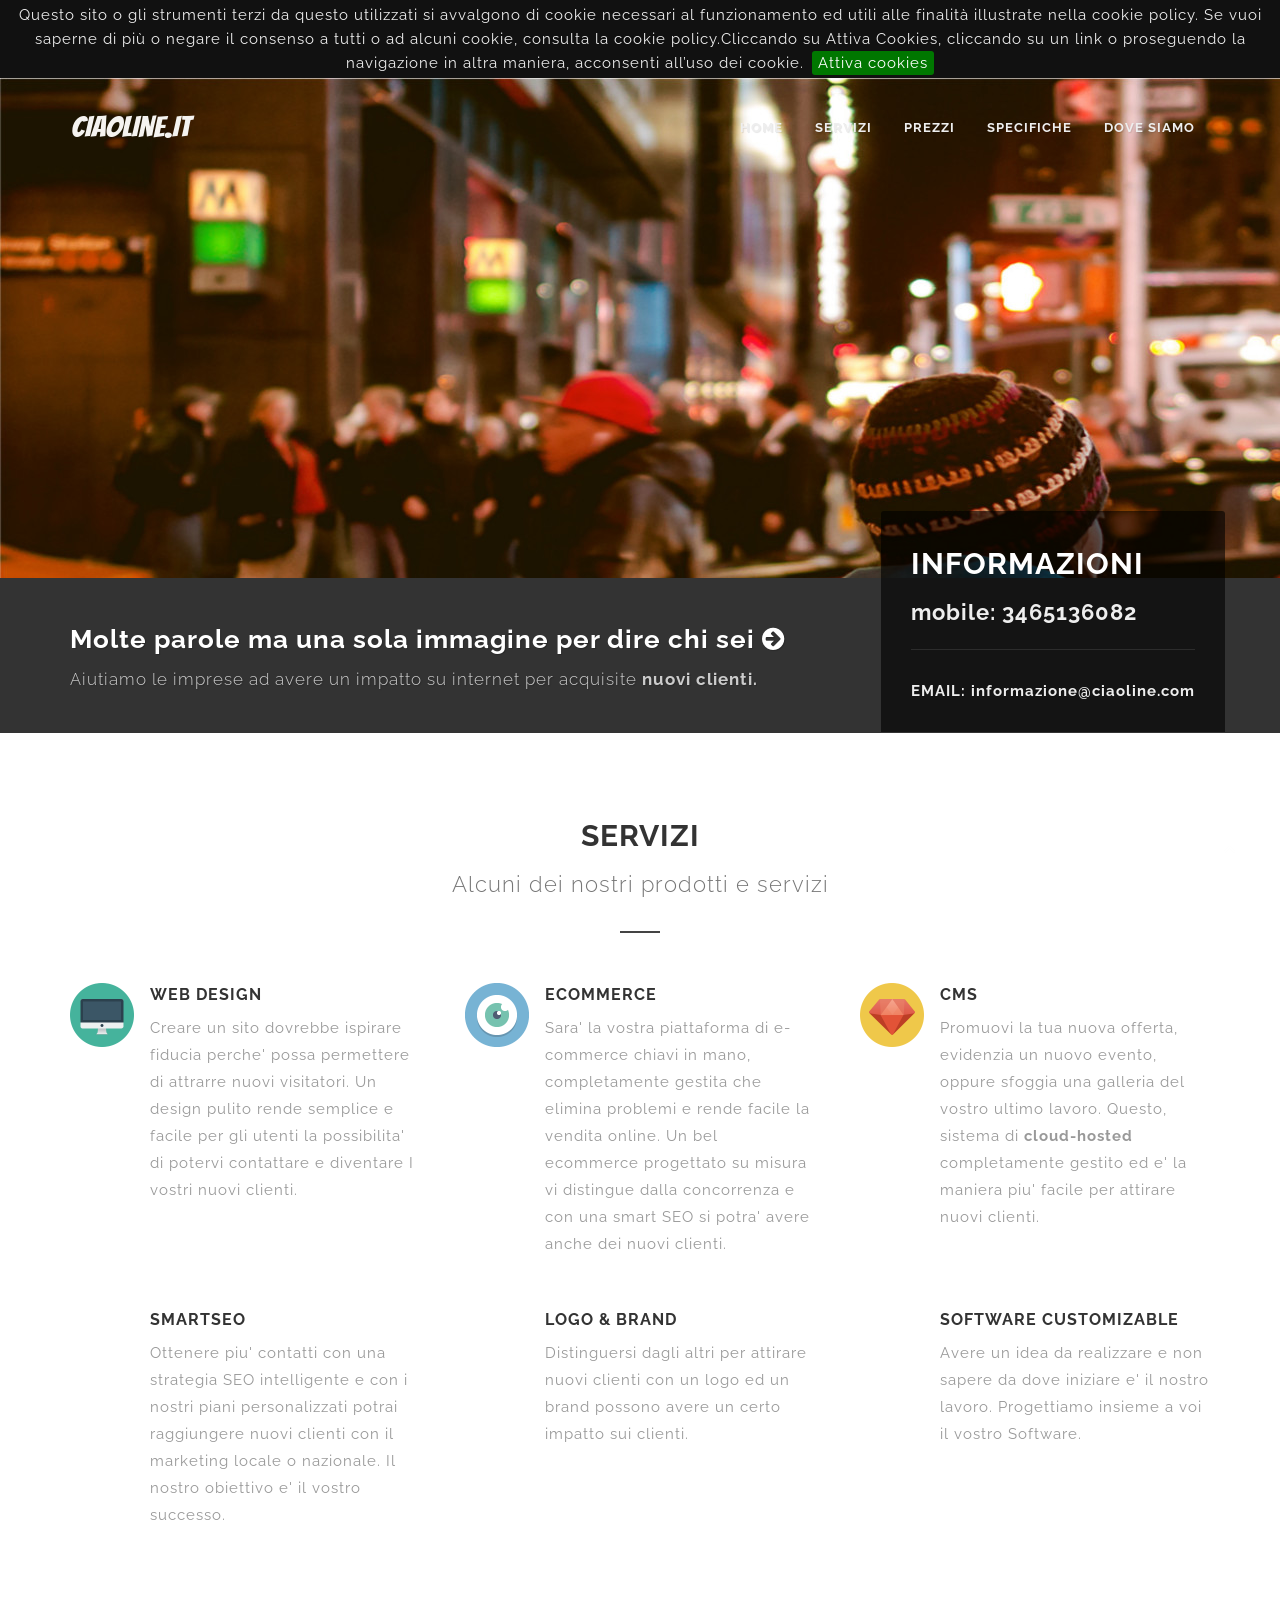
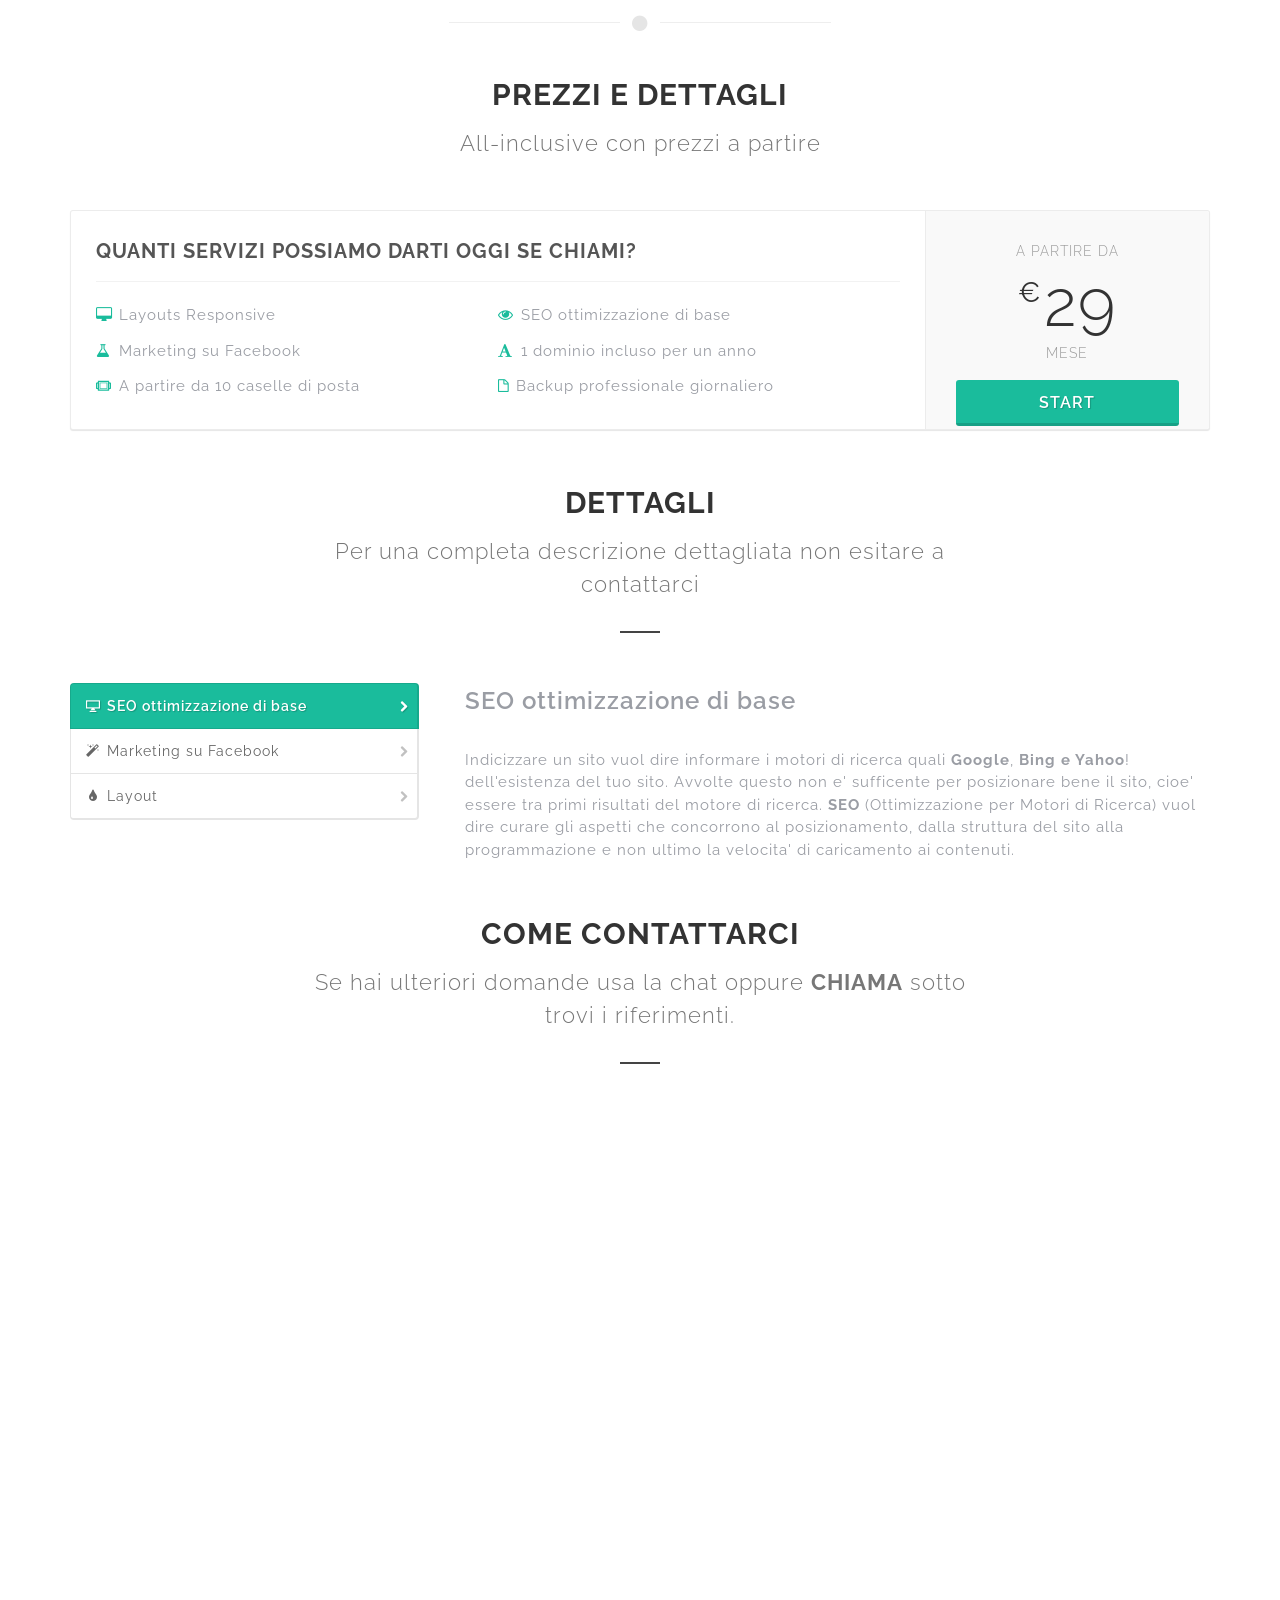
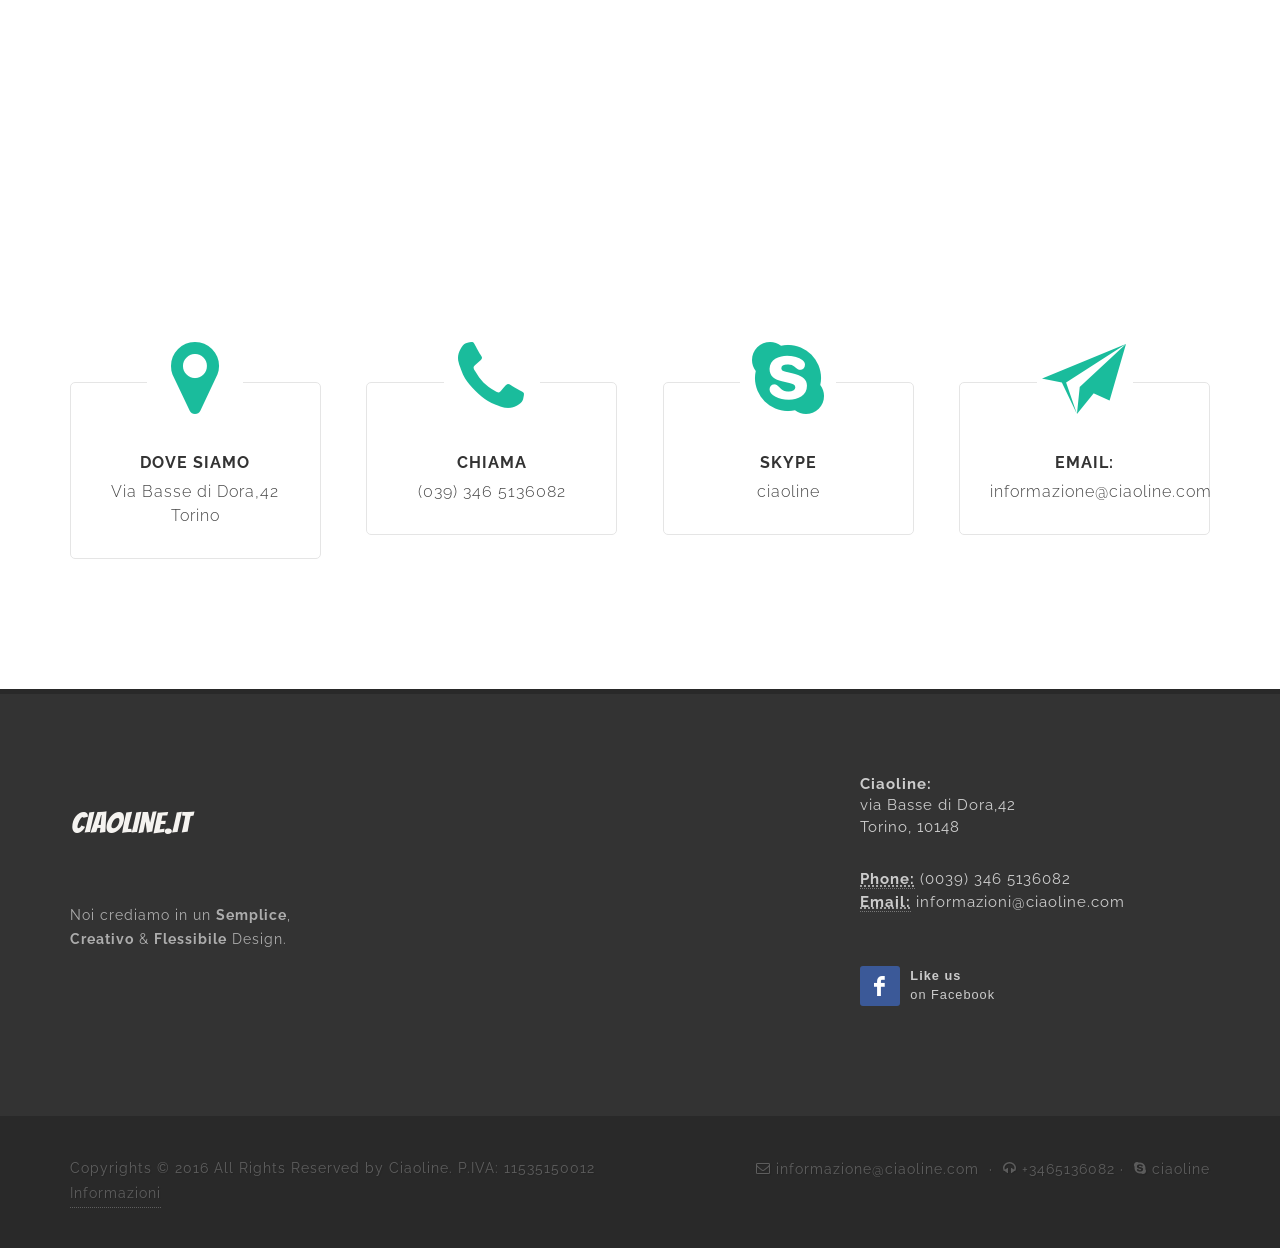
==== commit 6dbda5b1: "finale" ====
--- a/index.html
+++ b/index.html
@@ -86,7 +86,7 @@
 							<h2>INFORMAZIONI </h2>
 							<span><b>mobile: 3465136082</b></span>
 							<div class="line" style="margin: 20px 0 30px;"></div>
-							<span><b>EMAIL: informazione@ciaoline.it</b></span>
+							<span><b>EMAIL: informazione@ciaoline.com</b></span>
 						</div>
 						<!--<div class="line" style="margin: 20px 0 30px;"></div>
 						<div class="col_full">
@@ -407,7 +407,7 @@
 									<div class="fbox-icon">
 										<a href="#"><i class="icon-email2"></i></a>
 									</div>
-									<h3>Email:<span class="subtitle">informazione@ciaoline.it</span></h3>
+									<h3>Email:<span class="subtitle">informazione@ciaoline.com</span></h3>
 								</div>
 							</div>
 
@@ -470,7 +470,7 @@
 										Torino, 10148<br>
 									</address>
 									<abbr title="Phone Number"><strong>Phone:</strong></abbr> (0039) 346 5136082<br>
-									<abbr title="Email Address"><strong>Email:</strong></abbr> informazioni@ciaoline.it
+									<abbr title="Email Address"><strong>Email:</strong></abbr> informazioni@ciaoline.com
 						</div>
 
 						<div class="widget clearfix" style="margin-bottom: -20px;">
@@ -517,7 +517,7 @@
 
 						<div class="clear"></div>
 
-						<i class="icon-envelope2"></i> informazione@ciaoline.it <span class="middot">&middot;</span> <i class="icon-headphones"></i> +3465136082<span class="middot">&middot;</span> <i class="icon-skype2"></i> ciaoline
+						<i class="icon-envelope2"></i> informazione@ciaoline.com <span class="middot">&middot;</span> <i class="icon-headphones"></i> +3465136082<span class="middot">&middot;</span> <i class="icon-skype2"></i> ciaoline
 					</div>
 
 				</div>
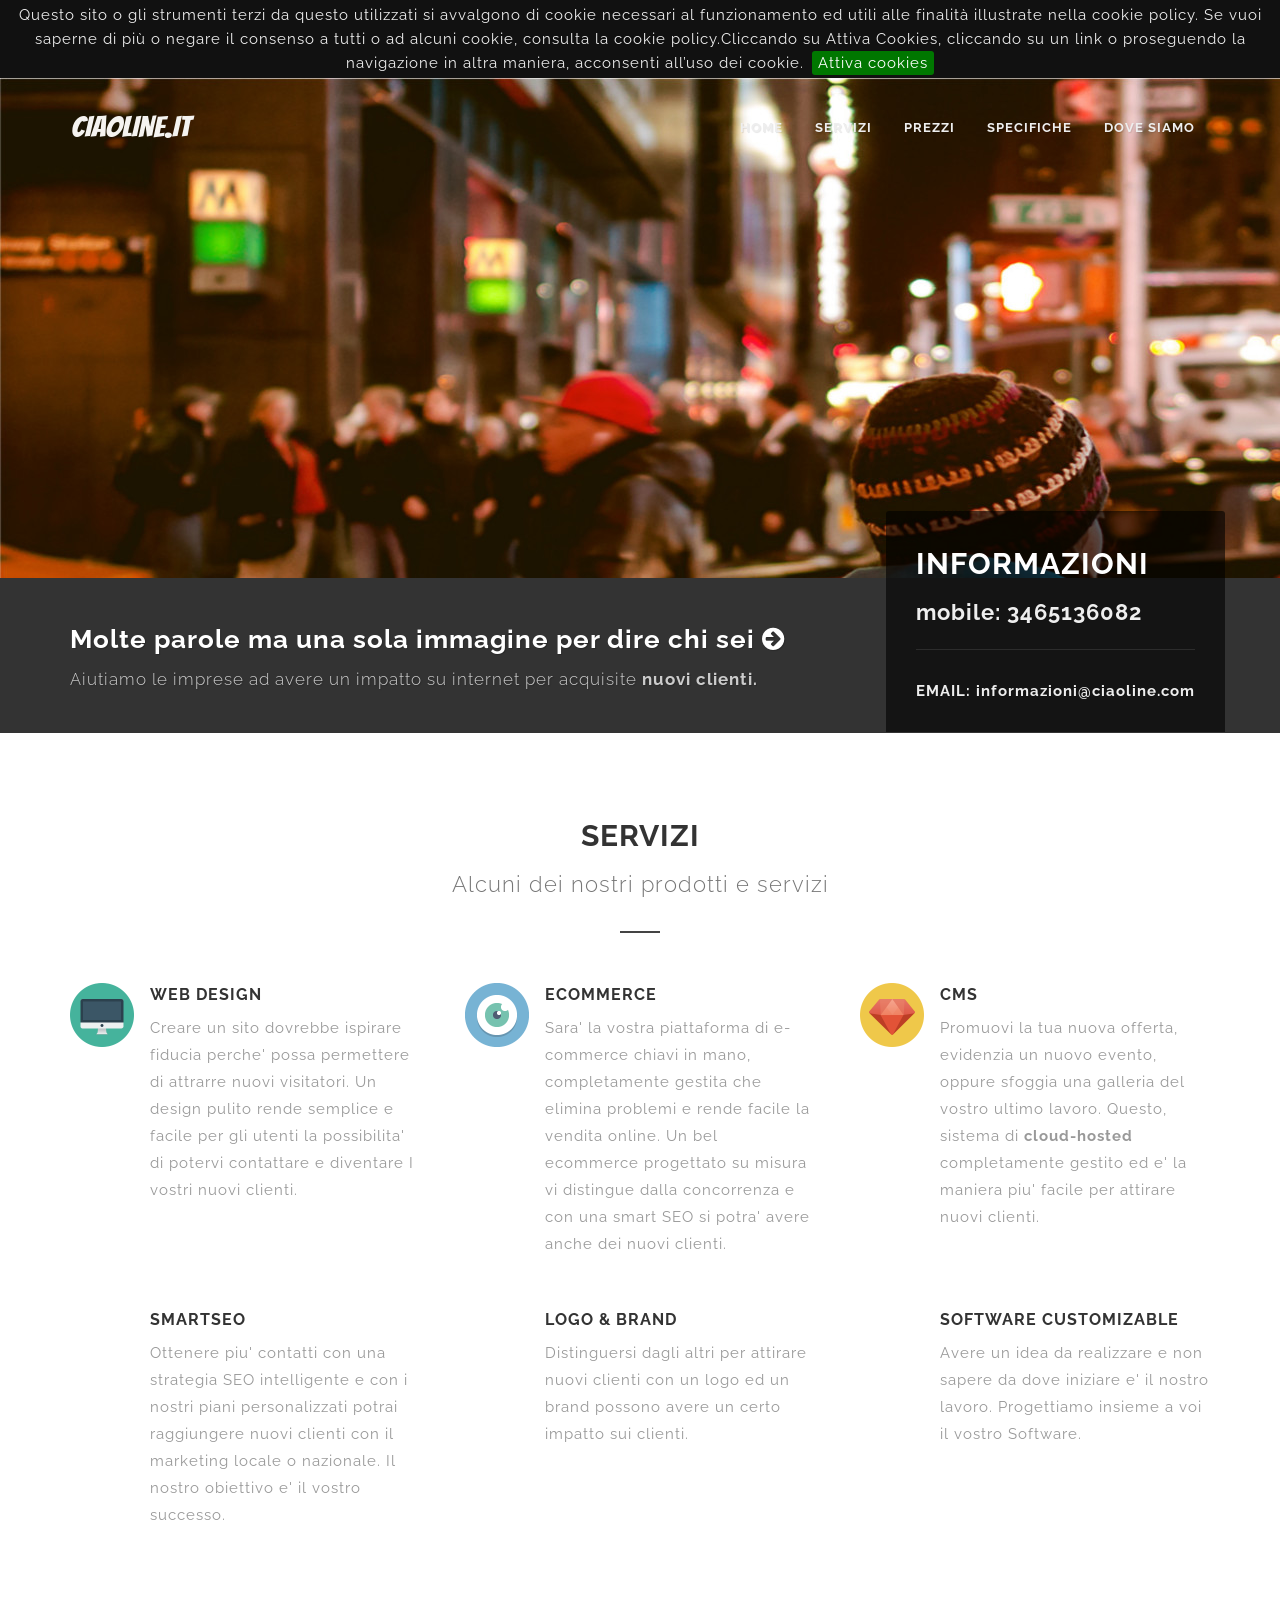
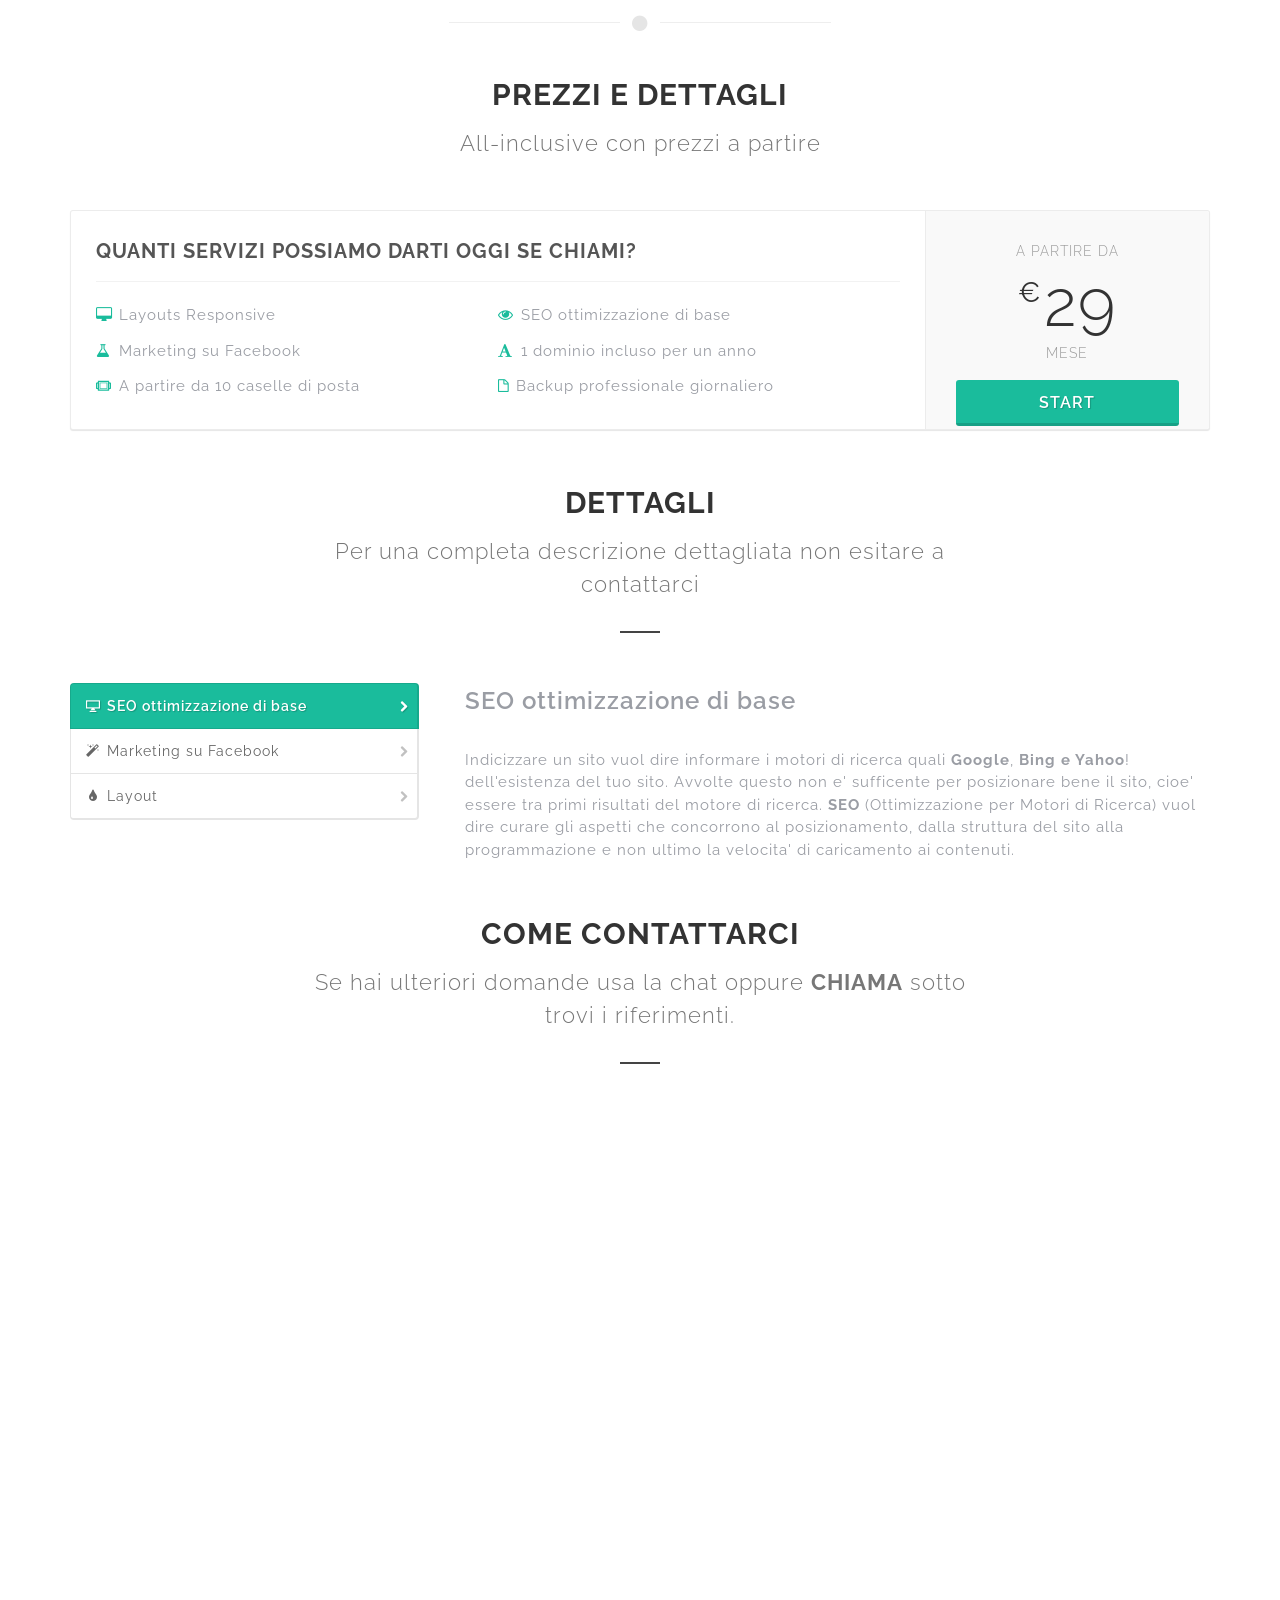
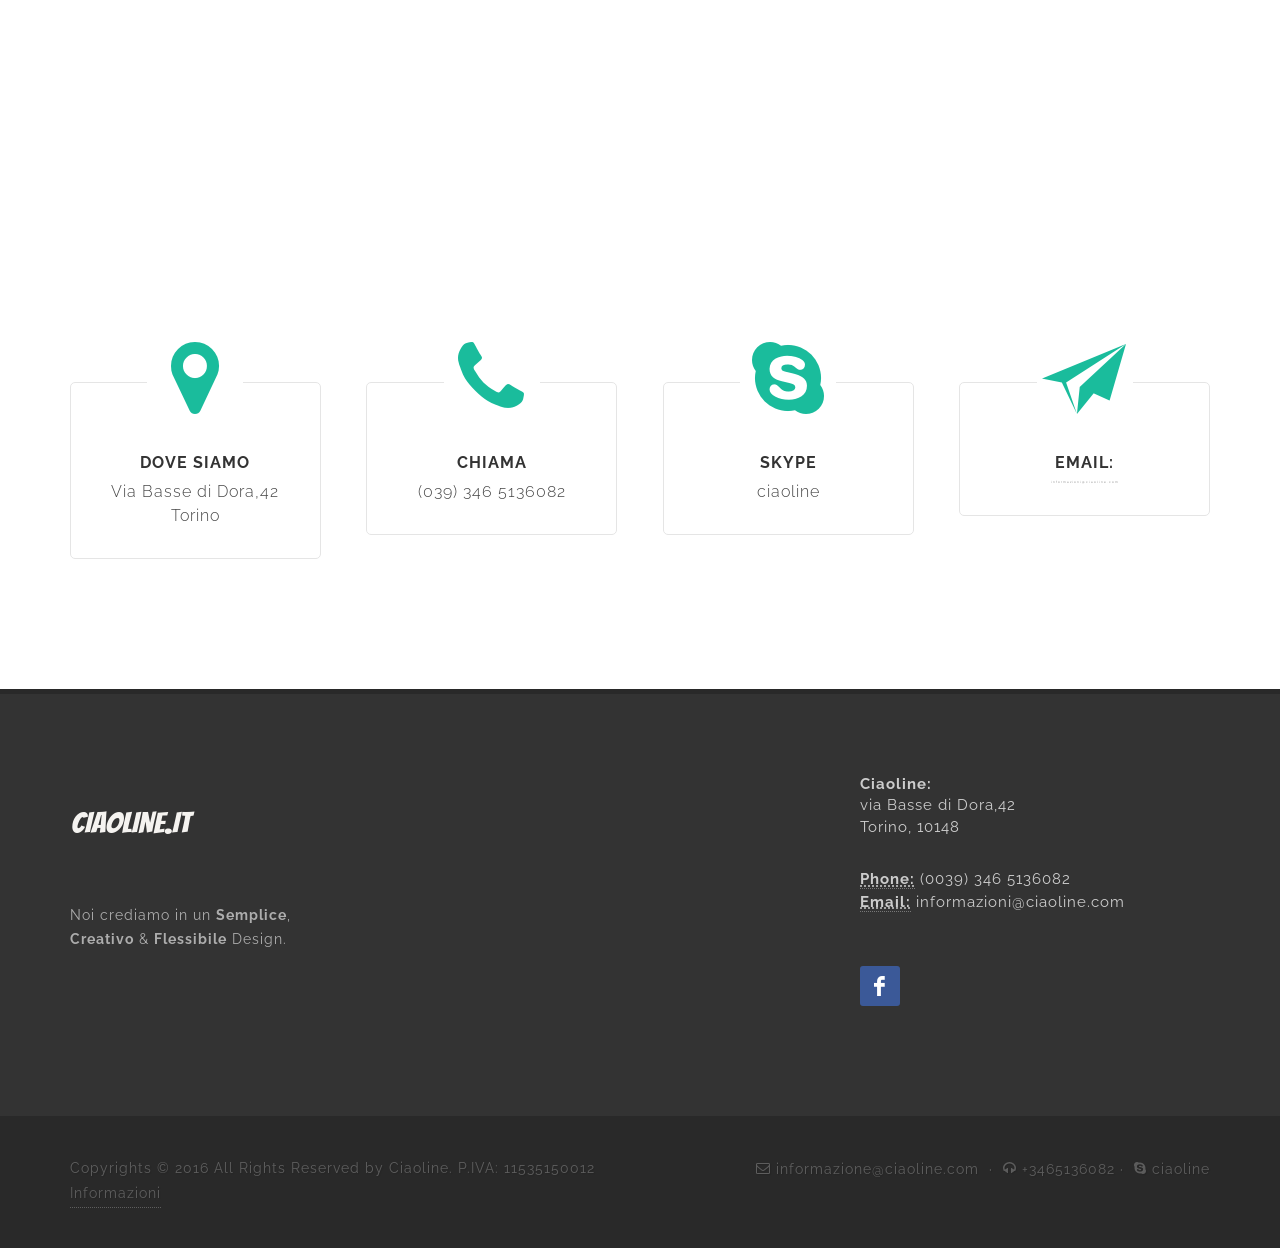
==== commit 6ba8520b: "finale" ====
--- a/index.html
+++ b/index.html
@@ -86,7 +86,7 @@
 							<h2>INFORMAZIONI </h2>
 							<span><b>mobile: 3465136082</b></span>
 							<div class="line" style="margin: 20px 0 30px;"></div>
-							<span><b>EMAIL: informazione@ciaoline.com</b></span>
+							<span><b>EMAIL: informazioni@ciaoline.com</b></span>
 						</div>
 						<!--<div class="line" style="margin: 20px 0 30px;"></div>
 						<div class="col_full">
@@ -407,7 +407,7 @@
 									<div class="fbox-icon">
 										<a href="#"><i class="icon-email2"></i></a>
 									</div>
-									<h3>Email:<span class="subtitle">informazione@ciaoline.com</span></h3>
+									<h3>Email:<span class="subtitle" style="font-size: 3px;">informazioni@ciaoline.com</span></h3>
 								</div>
 							</div>
 
@@ -482,7 +482,7 @@
 										<i class="icon-facebook"></i>
 										<i class="icon-facebook"></i>
 									</a>
-									<a href="#"><small style="display: block; margin-top: 3px;"><strong>Like us</strong><br>on Facebook</small></a>
+									<a href="#"><small style="display: block; margin-top: 3px;"><strong></strong><br></small></a>
 								</div>
 								<div class="col-md-6 clearfix">
 									
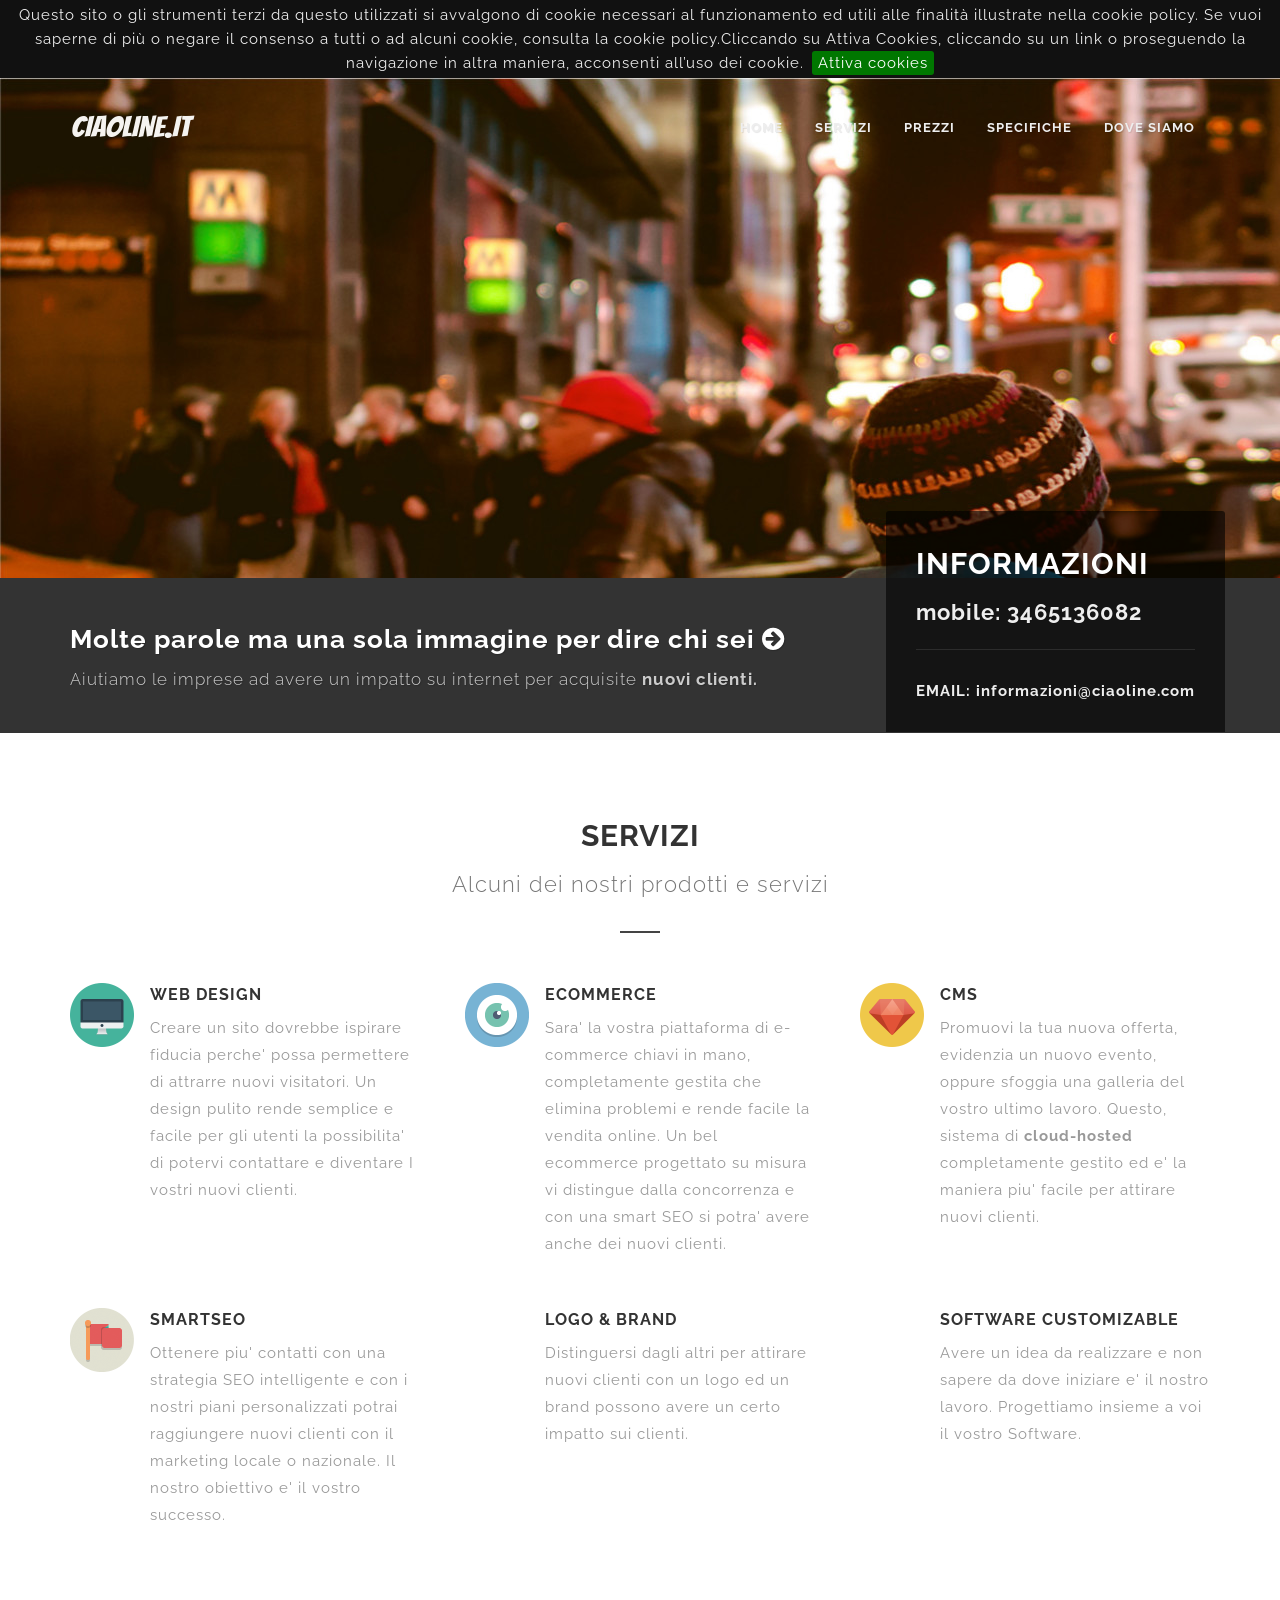
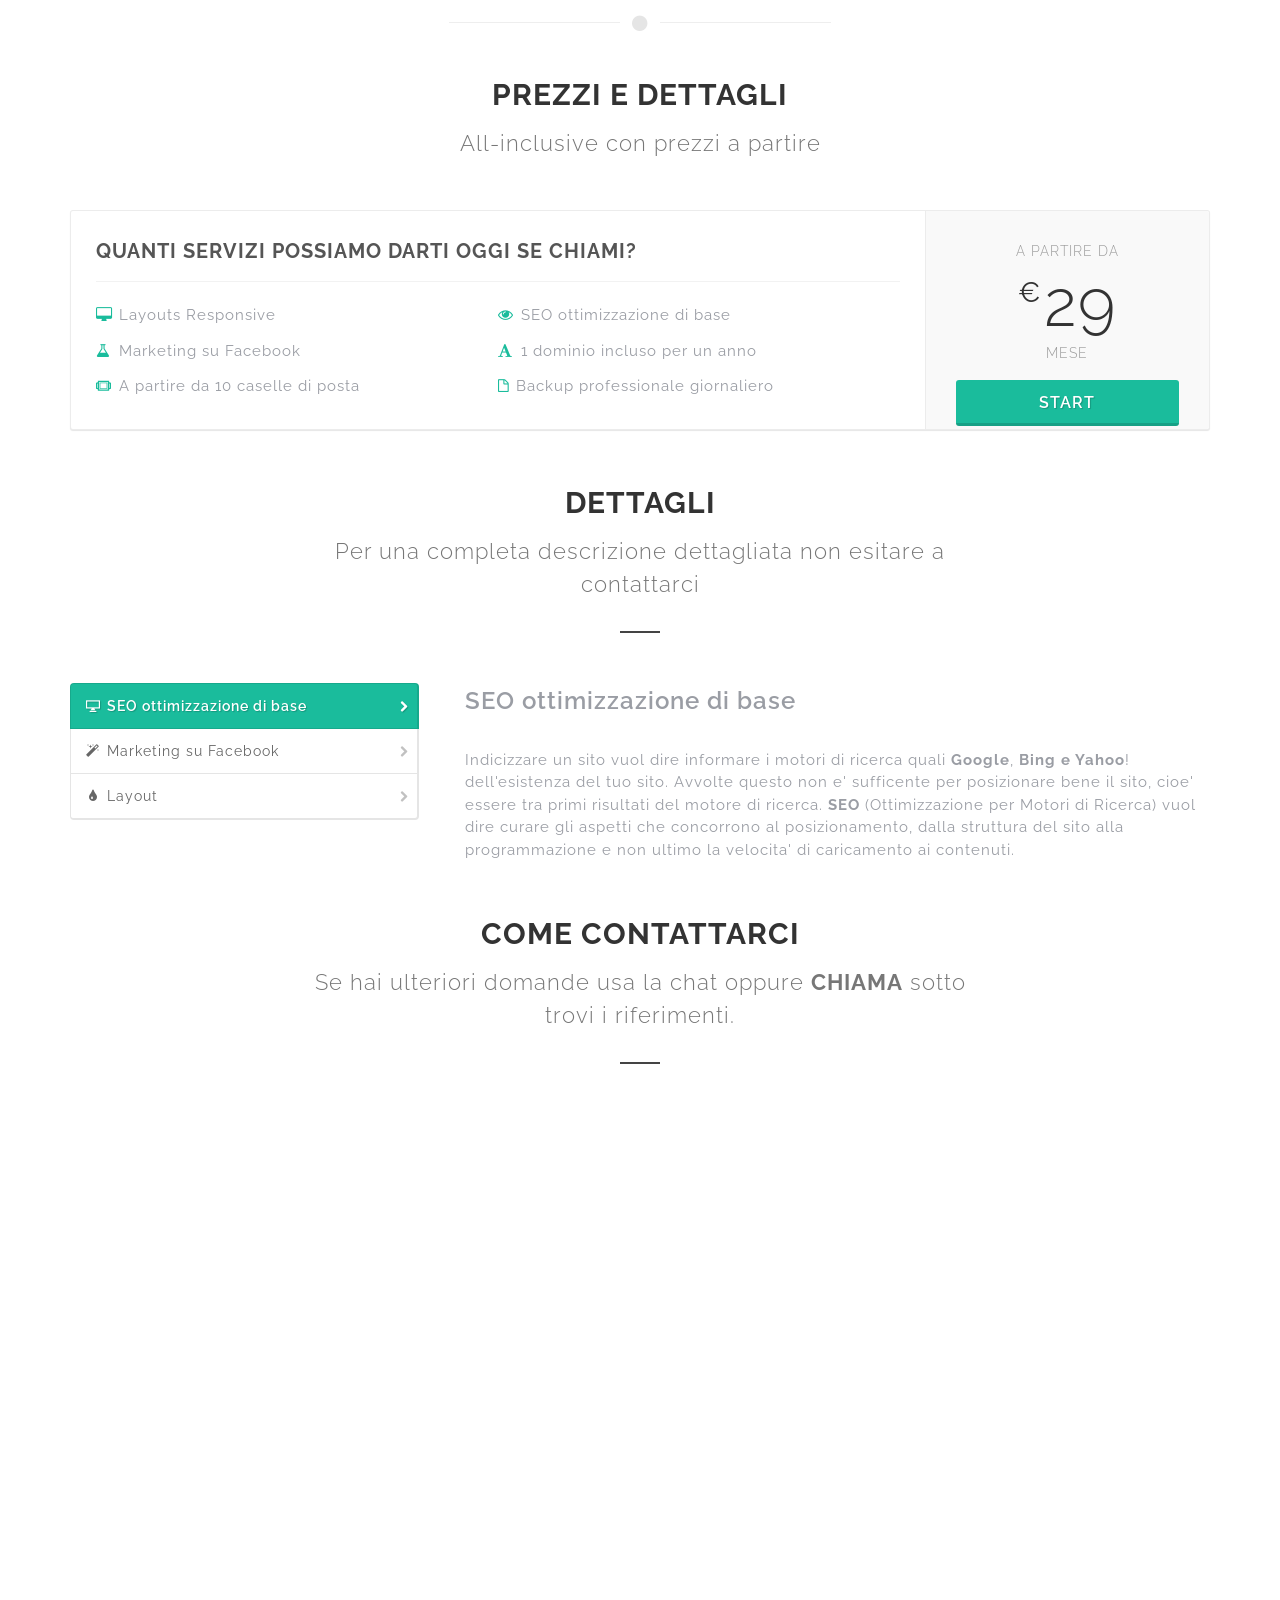
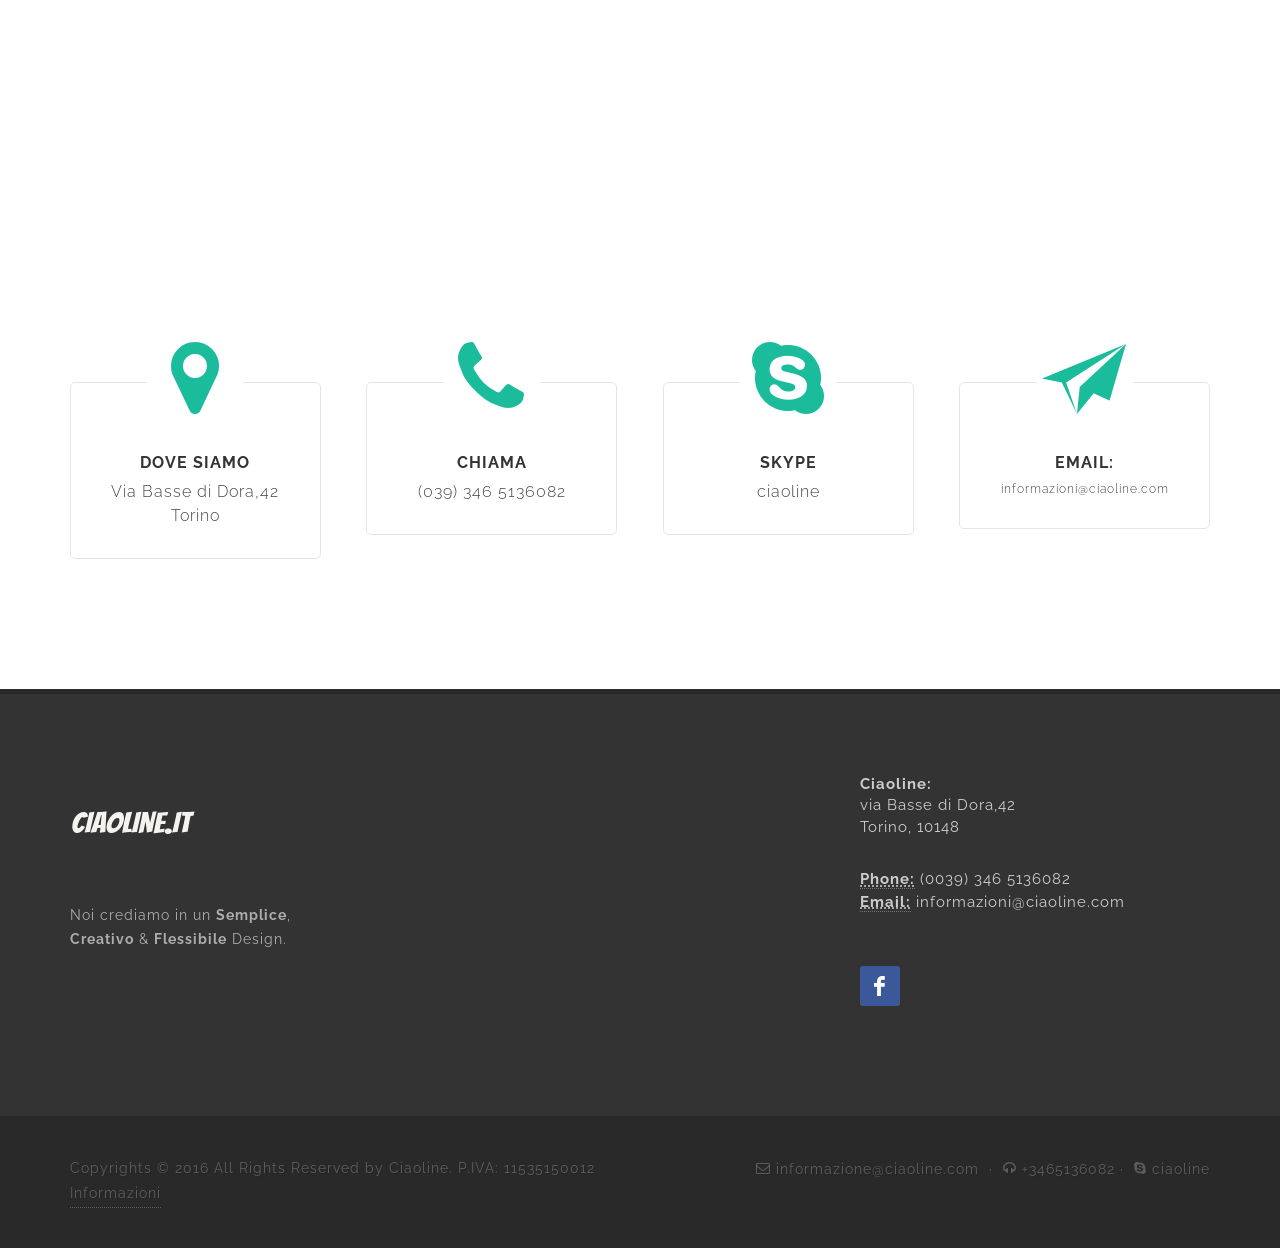
==== commit 07a4d233: "finale" ====
--- a/index.html
+++ b/index.html
@@ -407,7 +407,7 @@
 									<div class="fbox-icon">
 										<a href="#"><i class="icon-email2"></i></a>
 									</div>
-									<h3>Email:<span class="subtitle" style="font-size: 3px;">informazioni@ciaoline.com</span></h3>
+									<h3>Email:<span class="subtitle" style="font-size: 12px;">informazioni@ciaoline.com</span></h3>
 								</div>
 							</div>
 
